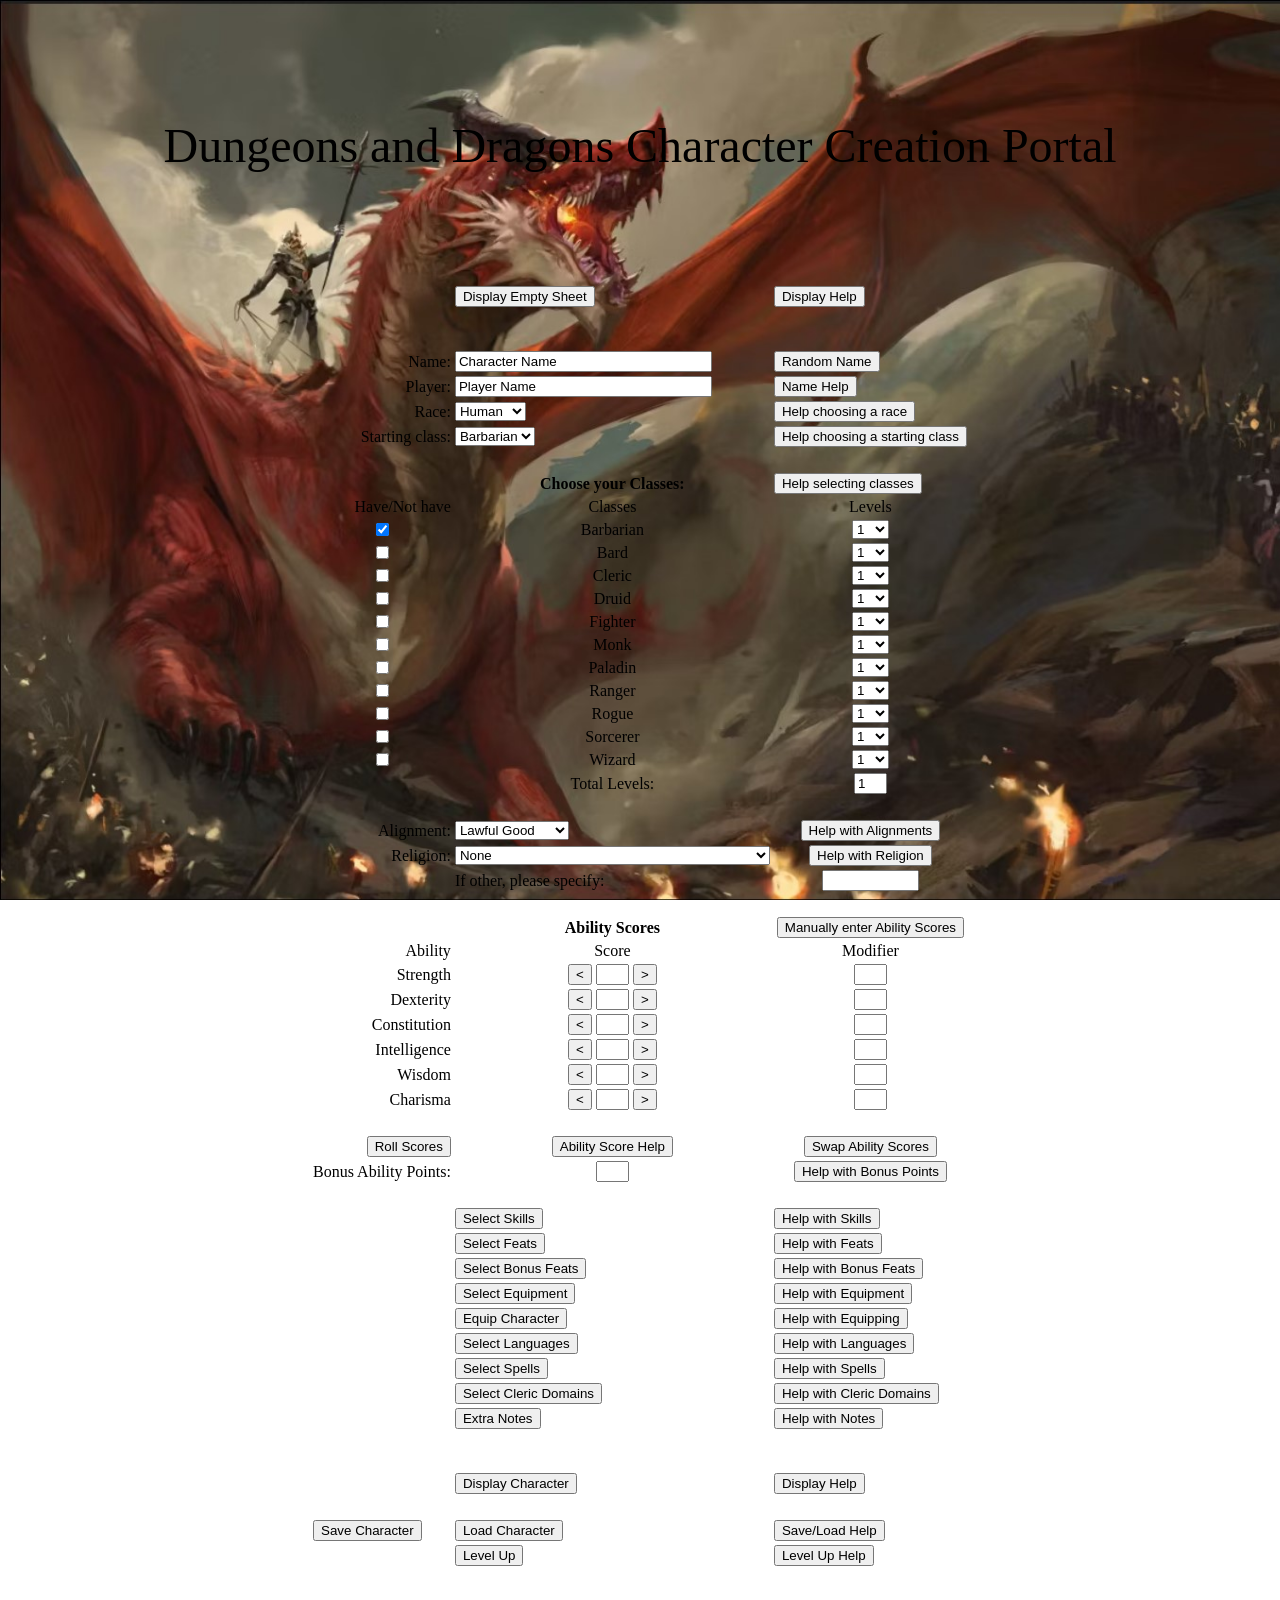
==== index.html @ 45f94148 "Update index.html" ====
<HTML>

<HEAD>
  <TITLE>D&D Character Generator</title>
  <link rel="stylesheet" type="text/css" href="style.css">
  <SCRIPT language="JavaScript">
  <!--
    // this varible contains data passed to new pop-ups
    var min_feature = "scrollbars=yes, menubar=no, status=no, toolbar=no, resizable=yes";
    var display_feature = "scrollbars=yes, menubar=yes, status=no, toolbar=no, resizable=yes";

    // define an empty value
    var NONE = 0;

    // define current version
    var current_version = 5.3;

    var notes_win;
    var game_notes = "";

    // define race values
    var HUMAN = 0;
    var ELF = 1;
    var DWARF = 2;
    var HALFLING = 3;
    var HALF_ELF = 4;
    var HALF_ORC = 5;
    var GNOME = 6;

    // define class values
    var BARBARIAN = 0;
    var BARD = 1;
    var CLERIC = 2;
    var DRUID = 3;
    var FIGHTER = 4;
    var MONK = 5;
    var PALADIN = 6;
    var RANGER = 7;
    var ROGUE = 8;
    var SORCERER = 9;
    var WIZARD = 10;

    var LAWFUL_GOOD = 0;
    var NEUTRAL_GOOD = 1;
    var CHAOTIC_GOOD = 2;
    var LAWFUL_NEUTRAL = 3;
    var TRUE_NEUTRAL = 4;
    var CHAOTIC_NEUTRAL = 5;
    var LAWFUL_EVIL = 6;
    var NEUTRAL_EVIL = 7;
    var CHAOTIC_EVIL = 8;

    // gods and religions
    var DEITY_NONE = 0;
    var BACCOB = 1;
    var CORELLON_LARENTHIAN = 2;
    var EHLONNA = 3;
    var ERYTNUL = 4;
    var FARLANGHN = 5;
    var GARL_GLITTERGOLD = 6;
    var GRUUMSH = 7;
    var HEIRONEOUS = 8;
    var HEXTOR = 9;
    var KORD = 10;
    var MORADIN = 11;
    var NERULL = 12;
    var OBAD_HAI = 13;    // Obad-Hai
    var OLIDAMMARA = 14;
    var PELOR = 15;
    var ST_CUTHBERT = 16;  // St. Cuthbert
    var VECNA = 17;
    var WEE_JAS = 18;
    var YONDALLA = 19;
    var OTHER_GOD = 20;

    var DOMAIN_NONE = 0;
    var DOMAIN_AIR = 1;
    var DOMAIN_ANIMAL = 2; 
    var DOMAIN_CHAOS = 3;
    var DOMAIN_DEATH = 4;
    var DOMAIN_DESTRUCTION = 5;
    var DOMAIN_EARTH = 6;
    var DOMAIN_EVIL = 7;
    var DOMAIN_FIRE = 8;
    var DOMAIN_GOOD = 9;
    var DOMAIN_HEALING = 10;
    var DOMAIN_KNOWLEDGE = 11;
    var DOMAIN_LAW = 12;
    var DOMAIN_LUCK = 13;
    var DOMAIN_MAGIC = 14;
    var DOMAIN_PLANT = 15;
    var DOMAIN_PROTECTION = 16;
    var DOMAIN_STRENGTH = 17;
    var DOMAIN_SUN = 18;
    var DOMAIN_TRAVEL = 19;
    var DOMAIN_TRICKERY = 20;
    var DOMAIN_WAR = 21;
    var DOMAIN_WATER = 22;
    var DOMAIN_MAX = 23;

    var domain_names = new Array(DOMAIN_MAX);
    domain_names[DOMAIN_NONE] = 'None';
    domain_names[DOMAIN_AIR] = 'Air';
    domain_names[DOMAIN_ANIMAL] = 'Animal';
    domain_names[DOMAIN_CHAOS] = 'Chaos';
    domain_names[DOMAIN_DEATH] = 'Death';
    domain_names[DOMAIN_DESTRUCTION] = 'Destruction';
    domain_names[DOMAIN_EARTH] = 'Earth';
    domain_names[DOMAIN_EVIL] = 'Evil';
    domain_names[DOMAIN_FIRE] = 'Fire';
    domain_names[DOMAIN_GOOD] = 'Good';
    domain_names[DOMAIN_HEALING] = 'Healing';
    domain_names[DOMAIN_KNOWLEDGE] = 'Knowledge';
    domain_names[DOMAIN_LAW] = 'Law';
    domain_names[DOMAIN_LUCK] = 'Luck';
    domain_names[DOMAIN_MAGIC] = 'Magic';
    domain_names[DOMAIN_PLANT] = 'Plant';
    domain_names[DOMAIN_PROTECTION] = 'Protection';
    domain_names[DOMAIN_STRENGTH] = 'Strength';
    domain_names[DOMAIN_SUN] = 'Sun';
    domain_names[DOMAIN_TRAVEL] = 'Travel';
    domain_names[DOMAIN_TRICKERY] = 'Trickery';
    domain_names[DOMAIN_WAR] = 'War';
    domain_names[DOMAIN_WATER] = 'Water';

    var cleric_domain_one = DOMAIN_NONE;
    var cleric_domain_two = DOMAIN_NONE;

    // define skills
    var APPRAISE = 0;
    var BALANCE = 1;
    var BLUFF = 2;
    var CLIMB = 3;
    var CONCENTRATION = 4;
    var CRAFT = 5;
    var DECIPHER_SCRIPT = 6;
    var DIPLOMACY = 7;
    var DISABLE_DEVICE = 8;
    var DISGUISE = 9;
    var ESCAPE_ARTIST = 10;
    var FORGERY = 11;
    var GATHER_INFORMATION = 12;
    var HANDLE_ANIMAL = 13;
    var HEAL = 14;
    var HIDE_SKILL = 15;
    var INTIMIDATE = 16;
    var JUMP = 17;
    var KNOWLEDGE_ARCANA = 18;
    var KNOWLEDGE_ARCHITECTURE = 19;
    var KNOWLEDGE_DUNGEONEERING = 20;
    var KNOWLEDGE_GEOGRAPHY = 21;
    var KNOWLEDGE_HISTORY = 22;
    var KNOWLEDGE_LOCAL = 23;
    var KNOWLEDGE_NATURE = 24;
    var KNOWLEDGE_NOBILITY = 25;
    var KNOWLEDGE_RELIGION = 26;
    var KNOWLEDGE_PLANES = 27;
    var LISTEN = 28;
    var MOVE_SILENTLY = 29;
    var OPEN_LOCK = 30;
    var PERFORM = 31;
    var PROFESSION = 32;
    var RIDE = 33;
    var SEARCH = 34;
    var SENSE_MOTIVE = 35;
    var SLEIGHT_OF_HAND = 36;
    var SPEAK_LANGUAGE = 37;
    var SPELLCRAFT = 38;
    var SPOT = 39;
    var SURVIVAL = 40;
    var SWIM = 41;
    var TUMBLE = 42;
    var USE_MAGIC_DEVICE = 43;
    var USE_ROPE = 44;

    // define languages
    var ABYSSAL = 0;
    var AQUAN = 1;
    var AURAN = 2;
    var CELESTIAL = 3;
    var COMMON = 4;
    var DRACONIC = 5;
    var DRUIDIC = 6;
    var DWARVEN = 7;
    var ELVEN = 8;
    var GNOME_LANG = 9;
    var GOBLIN = 10;
    var GIANT = 11;
    var GNOLL = 12;
    var HALFLING_LANG = 13;
    var IGNAN = 14;
    var INFERNAL = 15;
    var ORC = 16;
    var SYLVAN = 17;
    var TERRAN = 18;
    var UNDERCOMMON = 19;

    var language_win;
    var language_points, max_language_points;
    var language = new Array(20);
    var language_names = new Array(20);
    language_names[0] = "Abyssal";
    language_names[1] = "Aquan";
    language_names[2] = "Auran";
    language_names[3] = "Celestial";
    language_names[4] = "Common";
    language_names[5] = "Draconic";
    language_names[6] = "Druidic";
    language_names[7] = "Dwarven";
    language_names[8] = "Elven";
    language_names[9] = "Gnome";
    language_names[10] = "Goblin";
    language_names[11] = "Giant";
    language_names[12] = "Gnoll";
    language_names[13] = "Halfling";
    language_names[14] = "Ignan";
    language_names[15] = "Infernal";
    language_names[16] = "Orc";
    language_names[17] = "Sylvan";
    language_names[18] = "Terran";
    language_names[19] = "Undercommon";



    var skill_names = new Array(44);
    skill_names[0] = "APPRAISE";
    skill_names[1] = "BALANCE";
    skill_names[2] = "BLUFF";
    skill_names[3] = "CLIMB";
    skill_names[4] = "CONCENTRATION";
    skill_names[5] = "CRAFT";
    skill_names[6] = "DECIPHER_SCRIPT";
    skill_names[7] = "DIPLOMACY";
    skill_names[8] = "DISABLE_DEVICE";
    skill_names[9] = "DISGUISE";
    skill_names[10] = "ESCAPE_ARTIST";
    skill_names[11] = "FORGERY";
    skill_names[12] = "GATHER_INFORMATION";
    skill_names[13] = "HANDLE_ANIMAL";
    skill_names[14] = "HEAL";
    skill_names[15] = "HIDE";
    skill_names[16] = "INTIMIDATE";
    skill_names[17] = "JUMP";
    skill_names[18] = "KNOWLEDGE_ARCANA";
    skill_names[19] = "KNOWLEDGE_ARCHITECTURE";
    skill_names[20] = "KNOWLEDGE_DUNGEONEERING";
    skill_names[21] = "KNOWLEDGE_GEOGRAPHY";
    skill_names[22] = "KNOWLEDGE_HISTORY";
    skill_names[23] = "KNOWLEDGE_LOCAL";
    skill_names[24] = "KNOWLEGE_NATURE";
    skill_names[25] = "KNOWLEGE_NOBILTY";
    skill_names[26] = "KNOWLEDGE_RELIGION";
    skill_names[27] = "KNOWLEDGE_PLANES";
    skill_names[28] = "LISTEN";
    skill_names[29] = "MOVE_SILENTLY";
    skill_names[30] = "OPEN_LOCK";
    skill_names[31] = "PERFORM";
    skill_names[32] = "PROFESSION";
    skill_names[33] = "RIDE";
    skill_names[34] = "SEARCH";
    skill_names[35] = "SENSE_MOTIVE";
    skill_names[36] = "SLEIGHT_OF_HAND";
    skill_names[37] = "SPEAK_LANGUAGE";
    skill_names[38] = "SPELLCRAFT";
    skill_names[39] = "SPOT";
    skill_names[40] = "SURVIVAL";
    skill_names[41] = "SWIM";
    skill_names[42] = "TUMBLE";
    skill_names[43] = "USE_MAGIC_DEVICE";
    skill_names[44] = "USE_ROPE";


    // define feat values
    var ACROBATIC = 0;
    var AGILE = 1;
    var ALERTNESS = 2;
    var ANIMAL_AFFINITY = 3;
    var ARMOR_PROFICIENCY_LIGHT = 4;
    var ARMOR_PROFICIENCY_MEDIUM = 5;
    var ARMOR_PROFICIENCY_HEAVY = 6;
    var ATHLETIC = 7;
    var AUGMENT_SUMMONING = 8;
    var BLIND_FIGHT = 9;
    var BREW_POTION = 10;
    var CLEAVE = 11;
    var COMBAT_CASTING = 12;
    var COMBAT_EXPERTISE = 13;
    var COMBAT_REFLEXES = 14;
    var CRAFT_MAGIC_ARMS_AND_ARMOR = 15;
    var CRAFT_ROD = 16;
    var CRAFT_STAFF = 17;
    var CRAFT_WAND = 18;
    var CRAFT_WONDEROUS_ITEM = 19;
    var DECEITFUL = 20;
    var DEFLECT_ARROWS = 21;
    var DEFT_HANDS = 22;
    var DIEHARD = 23;
    var DILIGENT = 24;
    var DODGE = 25;
    var EMPOWER_SPELL = 26;
    var ENDURANCE = 27;
    var ENLARGE_SPELL = 28;
    var ESCHEW_MATERIALS = 29;
    var EXOTIC_WEAPON_PROFICIENCY = 30;
    var EXTEND_SPELL = 31;
    var EXTRA_TURNING = 32;
    var FAR_SHOT = 33;
    var FORGE_RING = 34;
    var GREAT_CLEAVE = 35;
    var GREAT_FORTITUDE = 36;
    var GREATER_SPELL_FOCUS = 37;
    var GREATER_SPELL_PENETRATION = 38;
    var GREATER_TWO_WEAPON_FIGHTING = 39;
    var GREATER_WEAPON_FOCUS = 40;
    var GREATER_WEAPON_SPECIALIZATION = 41;
    var HEIGHTEN_SPELL = 42;
    var IMPROVED_BULL_RUSH = 43;
    var IMPROVED_COUNTERSPELL = 44;
    var IMPROVED_CRITICAL = 45;
    var IMPROVED_DISARM = 46;
    var IMPROVED_FEINT = 47;
    var IMPROVED_GRAPPLE = 48;
    var IMPROVED_INITIATIVE = 49;
    var IMPROVED_OVERRUN = 50;
    var IMPROVED_PRECISE_SHOT = 51;
    var IMPROVED_SHIELD_BASH = 52;
    var IMPROVED_SUNDER = 53;
    var IMPROVED_TRIP = 54;
    var IMPROVED_TURNING = 55;
    var IMPROVED_TWO_WEAPON_FIGHTING = 56;
    var IMPROVED_UNARMED_STRIKE = 57;
    var INVESTIGATOR = 58;
    var IRON_WILL = 59;
    var LEADERSHIP = 60;
    var LIGHTNING_REFLEXES = 61;
    var MAGICAL_APTITUDE = 62;
    var MANYSHOT = 63;
    var MARTIAL_WEAPON_PROFICIENCY = 64;
    var MAXIMIZE_SPELL = 65;
    var MOBILITY = 66;
    var MOUNTED_ARCHERY = 67;
    var MOUNTED_COMBAT = 68;
    var NATURAL_SPELL = 69;
    var NEGOTIATOR = 70;
    var NIMBLE_FINGERS = 71;
    var PERSUASIVE = 72;
    var POINT_BLANK_SHOT = 73;
    var POWER_ATTACK = 74;
    var PRECISE_SHOT = 75;
    var QUICK_DRAW = 76;
    var QUICKEN_SPELL = 77;
    var RAPID_RELOAD = 78;
    var RAPID_SHOT = 79;
    var RIDE_BY_ATTACK = 80;
    var RUN = 81;
    var SCRIBE_SCROLL = 82;
    var SELF_SUFFICIENT = 83;
    var SHIELD_PROFICIENCY = 84;
    var SHOT_ON_THE_RUN = 85;
    var SILENT_SPELL = 86;
    var SIMPLE_WEAPON_PROFICIENCY = 87;
    var SKILL_FOCUS = 88;
    var SNATCH_ARROWS = 89;
    var SPELL_FOCUS = 90;
    var SPELL_MASTERY = 91;
    var SPELL_PENETRATION = 92;
    var SPIRITED_CHARGE = 93;
    var SPRING_ATTACK = 94;
    var STEALTHY = 95;
    var STILL_SPELL = 96;
    var STUNNING_FIST = 97;
    var TOUGHNESS = 98;
    var TOWER_SHIELD_PROFICIENCY = 99;
    var TRACK = 100;
    var TRAMPLE = 101;
    var TWO_WEAPON_DEFENCE = 102;
    var TWO_WEAPON_FIGHTING = 103;
    var WEAPON_FINESSE = 104;
    var WEAPON_FOCUS = 105;
    var WEAPON_SPECIALIZATION = 106;
    var WHIRLWIND_ATTACK = 107;
    var WIDEN_SPELL = 108;


    // provide a list of descriptions for feats
    var feat_info = new Array(109);
    feat_info[0] = "+2 bonus to Jump and Tumble checks";
    feat_info[1] = "+2 bonus to Balance and Escape Artist checks";
    feat_info[2] = "+2 bonus to Listen and Spot checks";
    feat_info[3] = "+2 bonus to Handle Animal and Ride checks";
    feat_info[4] = "Able to use Light armor";
    feat_info[5] = "Able to use Medium armor";
    feat_info[6] = "Able to use Heavy armor";
    feat_info[7] = "+2 bonus to Climb and Swim checks";
    feat_info[8] = "Summoned creatures get +4 str and +4 con";
    feat_info[9] = "Re-roll missed chance against concealed targets";
    feat_info[10] = "Create potion of 3rd level spell or lower";
    feat_info[11] = "Attack a second targe after falling a foe";
    feat_info[12] = "+4 bonus to Concentration check in combat";
    feat_info[13] = "Trade attack bonus for greater armor class (max 5)";
    feat_info[14] = "Gain attacks of opportunity against foes";
    feat_info[15] = "Create magic weapons and armor";
    feat_info[16] = "Create a special rod";
    feat_info[17] = "Create a special staff";
    feat_info[18] = "Create a special wand";
    feat_info[19] = "Create a wonderous item";
    feat_info[20] = "+2 bonus to Disguise and Forgery checks";
    feat_info[21] = "Deflect a ranged weapon";
    feat_info[22] = "+2 bonus to Sleight of Hand and Use Rope checks";
    feat_info[23] = "Gain stable health when knocked unconscience";
    feat_info[24] = "+2 bonus to Appraise and Decipher Script checks";
    feat_info[25] = "Gain +1 to armor class in comabt against one foe";
    feat_info[26] = "Spell powers increase by 50%";
    feat_info[27] = "Gain +4 bonus to most Swim, Consitution and Fortitude checks";
    feat_info[28] = "Double the range of a spell";
    feat_info[29] = "Cast spells wihtout cheap materials";
    feat_info[30] = "No penalty when using exotic weapons";   // not erotic weapons
    feat_info[31] = "Double the length of time a spell lasts";
    feat_info[32] = "You can turn undead four more times each day";
    feat_info[33] = "Gain better abilities with long-ranged weapons";
    feat_info[34] = "Create a special ring";
    feat_info[35] = "After fallign a foe, you get to attack again multiple times";
    feat_info[36] = "+2 bonus to all Fortitude checks";
    feat_info[37] = "Make it harder to resist your spells";
    feat_info[38] = "+2 bonus when overcoming a creature's spell resistence";
    feat_info[39] = "Gain a third attack with your off-hand weapon (-10 penalty)";
    feat_info[40] = "Gain +1 to all attack rolls with a given weapon";
    feat_info[41] = "Gain +2 damage to all successful attack rolls";
    feat_info[42] = "Increase the effective level of a spell";
    feat_info[43] = "Perform bull rushes without prevoking attacks";
    feat_info[44] = "When counter-spelling, use a spell of the same school";
    feat_info[45] = "Increase the threat range of your weapon";
    feat_info[46] = "Do not pervoke attacks when disarming an opponet";
    feat_info[47] = "Use a movement turn to Buff a foe";
    feat_info[48] = "Do not pervoke attacks when grappling";
    feat_info[49] = "+4 bonus to Initiative checks";
    feat_info[50] = "Gain +4 bonus to Strength checks when over-running";
    feat_info[51] = "Your ranged attacks  can hit foes who are behind cover";
    feat_info[52] = "When bashing with your shield, you can still use the shield defensively";
    feat_info[53] = "When striking a held object, you do not provoke an attack";
    feat_info[54] = "Do not pervoke an attack when trying to trip a foe";
    feat_info[55] = "Turn undead as if you were one level higher";
    feat_info[56] = "Gain a second attack with your off-hand (-5 penalty)";
    feat_info[57] = "You are considered armed even when you have no weapon";
    feat_info[58] = "+2 bonus to Gather Information and Search checks";
    feat_info[59] = "+2 bonus to Will checks";
    feat_info[60] = "You may attract loyal followers";   // *cough* cult *cough*
    feat_info[61] = "+2 bonus to Reflex checks";
    feat_info[62] = "+2 bonus to Spellcraft and Use Magic Device checks";
    feat_info[63] = "Fire two arrows at one target within 30 feet (-4 penalty)";
    feat_info[64] = "You can use Martial weapons";
    feat_info[65] = "Spell features are all maximized";
    feat_info[66] = "Gain +4 dodge ability when leaving a square in melee";
    feat_info[67] = "Take only half penlties when shooting while mounted";
    feat_info[68] = "You can try to stay mounted if you mount is hit";
    feat_info[69] = "Cast spells while in transformed shape";
    feat_info[70] = "+2 bonus to Diplomacy and Sense Motive checks";
    feat_info[71] = "+2 bonus to Disable Device and Open Lock checks";
    feat_info[72] = "+2 bonus on Bluff and Intimidate checks";
    feat_info[73] = "+1 bonus to attack and damage rolls on foes within 30 feet";
    feat_info[74] = "Trade attack points for damage points in melee";
    feat_info[75] = "Use ranged attacks against foes who are in melee without penalty";
    feat_info[76] = "Draw a weapon as a free action";
    feat_info[77] = "Cast a quickened spell as a free action";
    feat_info[78] = "Reduce the time it takes to reload a weapon";
    feat_info[79] = "Get an extra attack with ranged weapons";
    feat_info[80] = "Attack while mounted without prevoking attacks";
    feat_info[81] = "Run at 5 times your normal speed with light load";
    feat_info[82] = "Create a scroll of a spell you know";
    feat_info[83] = "+2 bonus to Heal and Survival checks";
    feat_info[84] = "You are able to use a shield properly";
    feat_info[85] = "You can run and shoot at the same time";
    feat_info[86] = "Cast spell without speaking";
    feat_info[87] = "You are able to use simple weapons";
    feat_info[88] = "+3 bonus on selected skill";
    feat_info[89] = "Catch ranged weapons";
    feat_info[90] = "It is more difficult to resist your spells";
    feat_info[91] = "Cast selected spells without a spell book";
    feat_info[92] = "+2 bonus to your caster level when overcoming a creatures spell resistance";
    feat_info[93] = "Deal double damage with a melee weapon when charging on a mount";
    feat_info[94] = "Move both before and after a melee attack";
    feat_info[95] = "+2 bonus to Hide and Move Silently checks";
    feat_info[96] = "Cast spells without moving your hands";
    feat_info[97] = "Try to stun a foe with your fist";
    feat_info[98] = "+3 hit points";
    feat_info[99] = "You are able to use a tower shield";
    feat_info[100] = "You gain the ability to follow creatures";
    feat_info[101] = "You foe is unable to avoid your mount's run-down";
    feat_info[102] = "When fighting with two weapons, you gain +1 to armor class";
    feat_info[103] = "You find it easier to fight with two weapons";
    feat_info[104] = "With light weapons, you may use your Dexterity for melee attacks";
    feat_info[105] = "+1 bonus to all attack rolls with a selected weapon";
    feat_info[106] = "+2 bonus to all damage rolls with a selected weapon";
    feat_info[107] = "You may make one attack against each foe within reach each round";
    feat_info[108] = "Double the size of a spell";
  
    // Below are the definitions for equipment numbers. Equipment is set up
    // in three different arrays (eq_name, eq_cost and eq_bonus). So
    // eq_name[SHORT_SWORD] should be "shortsword".
    
    MAX_EQUIPMENT = 220;        // so far the max number of items

    // These define the positions of the
    // STARTing part of a category of equipment.
    var FIRST_ARMOR = 66;
    var FIRST_GEAR = 87;
    var FIRST_CLOTHES = 178;
    var FIRST_MOUNT = 190;

    // Now define equipment numbers
    // weapons
    var GAUNTLET = 0;
    var DAGGER = 1;
    var DAGGER_PUNCHING = 2;
    var GAUNTLET_SPIKED = 3;
    var MACE_LIGHT = 4;
    var SICKLE = 5;
    var CLUB = 6;
    var HALFSPEAR = 7;
    var MACE_HEAVY = 8;
    var MORNINGSTAR = 9;
    var QUARTERSTAFF = 10;
    var SHORTSPEAR = 11;
    var CROSSBOW_LIGHT = 12;
    var CROSSBOW_BOLTS = 13;
    var DART = 14;
    var SLING = 15;
    var BULLETS_SLING = 16;
    var CROSSBOW_HEAVY = 17;
    var JAVELIN = 18;
    var AXE_THROWING = 19;
    var HAMMER_LIGHT = 20;
    var HANDAXE = 21;
    var LANCE_LIGHT = 22;
    var PICK_LIGHT = 23;
    var SAP = 24;
    var SWORD_SHORT = 25;
    var BATTLEAXE = 26;
    var FLAIL_LIGHT = 27;
    var LANCE_HEAVY = 28;
    var LONGSWORD = 29;
    var PICK_HEAVY = 30;
    var RAPIER = 31;
    var SCIMITAR = 32;
    var TRIDENT = 33;
    var WARHAMMER = 34;
    var FALCHION = 35;
    var FLAIL_HEAVY = 36;
    var GLAIVE = 37;
    var GREATAXE = 38;
    var GREATCLUB = 39;
    var GREATSWORD = 40;
    var GUISARME = 41;
    var HAILBERD = 42;
    var LONGSPEAR = 43;
    var RANSEUR = 44;
    var SCYTHE = 45;
    var SHORTBOW = 46;
    var SHORTBOW_COMPOSITE = 47;
    var LONGBOW = 48;
    var LONGBOW_COMPOSITE = 49;
    var ARROWS = 50;
    var KAMAHALFLING = 51;
    var KUKRI_HALFLING = 52;
    var NUNCHAKU_HALFLING = 53;
    var SIANGHAM_HALFLING = 54;
    var KAMA = 55;
    var NUNCHAKU = 56;
    var SIANGHAM = 57;
    var SWORD_BASTARD = 58;
    var WARAXE_DWARVEN = 59;
    var HAMMER_GNOME = 60;
    var AXE_ORC = 61;
    var CHAIN_SPIKED = 62;
    var FLAIL_DIRE = 63;
    var SWORD_TWO_BLADED = 64;
    var URGROSH_DWARVEN = 65;

    // armor
    var PADDED = 66;
    var LEATHER = 67;
    var STUDDED_LEATHER = 68;
    var CHAIN_SHIRT = 69;
    var HIDE_ARMOR = 70;
    var SCALE_MAIL = 71;
    var CHAINMAIL = 72;
    var BREASTPLATE = 73;
    var SPLINT_MAIL = 74;
    var BANDED_MAIL = 75;
    var HALF_PLATE = 76;
    var FULL_PLATE = 77;
    var BUCKLER = 78;
    var SHIELD_SMALL_WOODEN = 79;
    var SHIELD_SMALL_STEEL = 80;
    var SHIELD_LARGE_WOODEN = 81;
    var SHIELD_LARGE_STEEL = 82;
    var SHIELD_TOWER = 83;
    var ARMOR_SPIKES = 84;
    var GAUNTLET_LOCKED = 85;
    var SHIELD_SPIKES = 86;
    
    // gear and tools
    var BACKPACK = 87;
    var BARREL = 88;
    var BASKET = 89;
    var BEDROLL = 90;
    var BELL = 91;
    var BLANKET = 92;
    var BLOCK_TACKLE = 93;
    var BOTTLE = 94;
    var BUCKET = 95;
    var CALTROPS = 96;
    var CANDLE = 97;
    var CANVAS = 98;
    var CASE = 99;
    var CHAIN = 100;
    var CHALK = 101;
    var CHEST = 102;
    var CROWBAR = 103;
    var FIREWOOD = 104;
    var FISHHOOK = 105;
    var FISHING_NET = 106;
    var FLASK = 107;
    var FLINT_STEEL = 108;
    var GRAPPLING_HOOK = 109;
    var HAMMER = 110;
    var INK = 111;
    var INKPEN = 112;
    var JUG = 113;
    var LADDER = 114;
    var LAMP = 115;
    var LANTERN_BULLSEYE = 116;
    var LANTERN_HOODED = 117;
    var LOCK = 118;
    var MANACLES = 119;
    var MIRROR = 120;             // FOR YOUR VAIN ADVENTURER
    var MUG = 121;
    var OIL = 122;
    var PAPER = 123;
    var PARCHMENT = 124;
    var PICK = 125;
    var PICTHER = 126;
    var PITON = 127;
    var POLE = 128;
    var POT = 129;              // NOT THAT KIND OF POT
    var POUCH = 130;
    var RAM = 131;
    var RATIONS = 132;
    var ROPE = 133;
    var SACK = 134;
    var SEALING_WAX = 135;
    var NEEDLE = 136;
    var SIGNAL_WHISTLE = 137;
    var SIGNET_RING = 138;
    var SLEDGE = 139;
    var SOAP = 140;
    var SPADE = 141;
    var SPYGLASS = 142;
    var TENT = 143;
    var TORCH = 144;
    var VIAL = 145;
    var WATERSKIN = 146;
    var WHETSTONE = 147;

    // I'm leaving out mounts and other special item for now.
    // If there is demand I'll put them in later.

    // Demand or no, here are the other pieces of equipment:
    // Special substances and items
    var ACID_FLASK = 148;
    var ALCHEMIST_FIRE = 149;
    var ANTITOXIN = 150;
    var EVERBURNING_TORCH = 151;
    var HOLY_WATER = 152;
    var SMOKESTICK = 153;
    var SUNROD = 154;
    var TANGLEFOOD_BAG = 155;
    var THUNDERSTONE = 156;
    var TINDERTWIG = 157;

    // tools (wonder why I'm not on the list...)
    var ALCHEMIST_LAB = 158;
    var ARTISAN_TOOLS = 159;
    var ARTISAN_TOOLS_MASTERWORK = 160;
    var CLIMBER_KIT = 161;
    var DISGUISE_KIT = 162;
    var HEALER_KIT = 163;
    var HOLLY_MISTLETOE = 164;
    var HOLY_SYMBOL_WOOD = 165;
    var HOLY_SYMBOL_SILVER = 166;
    var HOURGLASS = 167;
    var MAGNIFYING_GLASS = 168;
    var MUSIC_INSTRUMENT = 169;
    var MUSIC_INSTRUMENT_MASTERWORK = 170;
    var SCALE_MERCHANT = 171;
    var SPELL_COMPONENT_POUCH = 172;
    var SPELL_BOOK = 173;
    var THIEF_TOOLS = 174;
    var THIEF_TOOLS_MASTERWORK = 175;
    var TOOL_MASTERWORK = 176;
    var WATER_CLOCK = 177;

    // Clothes for the non-streaking adventurer
    var ARTISAN_OUTFIT = 178;
    var CLERIC_VESTMENTS = 179;
    var COLD_WEATHER_OUTFIT = 180;
    var COURTIER_OUTFIT = 181;
    var ENTERTAINER_OUTFIT = 182;
    var EXPLORER_OUTFIT = 183;
    var MONK_OUTFIT = 184;
    var NOBLE_OUTFIT = 185;
    var PEASANT_OUTFIT = 186;
    var ROYAL_OUTFIT = 187;
    var SCHOLAR_OUTFIT = 188;
    var TRAVELER_OUTFIT = 189;

    // skip food and lodging, we can't carry most of those
    // mounts, horses, dogs, ponies
    var BIT_BRIDLE = 190;
    var DOG_GUARD = 191;
    var DOG_RIDING = 192;
    var DONKEY = 193;
    var FEED_PER_DAY = 194;
    var HORSE_HEAVY = 195;     // aren't they all?
    var HORSE_LIGHT = 196;
    var PONY = 197;
    var WARHORSE_HEAVY = 198;
    var WARHORSE_LIGHT = 199;
    var WARPONY = 200;         // hahaha
    var MILITARY_SADDLE = 201;
    var PACK_SADDLE = 202;
    var RIDING_SADDLE = 203;
    var MILITARY_SADDLE_EXOTIC = 204;
    var PACK_SADDLE_EXOTIC = 205;
    var RIDING_SADDLE_EXOTIC = 206;
    var SADDLE_BAGS = 207;
   
    // travel stuff
    var CARRIAGE = 208;
    var CART = 209;
    var GALLEY = 210;
    var KEELBOAT = 211;
    var LONGSHIP = 212;
    var ROWBOAT = 213;
    var SAILING_SHIP = 214;
    var SLED = 215;
    var WAGON = 216;
    var WARSHIP = 217;

    // stuff I forgot before
    var WHIP = 218;
    var REPEATING_CROSSBOW_HEAVY = 219;
    var REPEATING_CROSSBOW_LIGHT = 220;
 

    // define character values
    var race = HUMAN;
    var race_name = "Human";

    var starting_class = BARBARIAN;
    var starting_class_name = "Barbarian";

    // levels in each class (there are 11 classes)
    var class_levels = new Array(1,0,0,0,0,0,0,0,0,0,0);

    var alignment = LAWFUL_GOOD;
    var alignment_name = "Lawful Good";
    var alignment_conflict;

    var religion = DEITY_NONE;
    var religion_name = "None";

    var total_level = 1;
    var max_bonus_ability = 0, bonus_ability = 0;

    var armour_bonus = 0;
    
    var strength, strength_mod;
    var dexterity, dex_mod;
    // intelligence is also a flag to show if we have rolled ability scores
    var intelligence = 0, int_mod;
    var constitution, con_mod;
    var wisdom, wis_mod;
    var charisma, chr_mod;

    // define min values for abilities
    var min_str, min_dex, min_con, min_int, min_wis, min_chr;

    // define player extras
    var base_attack_bonus;
    var reflex_save, will_save, fortitude_save;
    var hit_points;
    var experience_points = 0;
    var money;

    // define equipment varibles
    var MASTERWORK_EQUIPMENT = 87;
    var eq_name = new Array(MAX_EQUIPMENT);     // eqipment name
    var eq_cost = new Array(MAX_EQUIPMENT);     // gold to purchase the eq
    var eq_bonus = new Array(MAX_EQUIPMENT);    // ac or attack the eq gives
    var eq_have = new Array(MAX_EQUIPMENT);      // eqipment the char has
    var eq_masterwork = new Array(MASTERWORK_EQUIPMENT);    // whether weapons and armor are masterwork.
    var user_equipment_list = new Array();
    var max_user_equipment = 0;
    var shield_index = -1, armour_index = -1;

    // let's not forget the cost of masterwork stuff
    var MASTERWORK_WEAPON = 300.0;
    var MASTERWORK_ARMOR = 150.0;
    var MASTERWORK_BOLT = 60.0;
    var MASTERWORK_ARROW = 120.0;

    // the following are the offsets of the bolt and arrows in equipment
    var BOLT_WEAPON = 13;
    var ARROW_WEAPON = 50;



    // Define known skills. There are 45 skills currently.
    var skills = new Array(45);
    // how many poitns do we have to spend
    var max_skill_points, skill_points;

    // define which feats have been selected (true/false)
    var feats = new Array(108);
    // total number of feats which can be selected
    var feat_points;
    
    // number of feats for being a fighter, wizard or monk
    var fighter_feats, wizard_feats;
    var monk_bonus_feats = new Array(3);
    // true for two weapon fighting, false for archery
    var ranger_combat_style = true;

    // array of feat names
    var feat_names = new Array(108);

    feat_names[0] = "ACROBATIC";
    feat_names[1] = "AGILE";
    feat_names[2] = "ALERTNESS";
    feat_names[3] = "ANIMAL_AFFINITY";
    feat_names[4] = "ARMOR_PROFICIENCY_LIGHT";
    feat_names[5] = "ARMOR_PROFICIENCY_MEDIUM";
    feat_names[6] = "ARMOR_PROFICIENCY_HEAVY";
    feat_names[7] = "ATHLETIC";
    feat_names[8] = "AUGMENT_SUMMONING";
    feat_names[9] = "BLIND_FIGHT";
    feat_names[10] = "BREW_POTION";
    feat_names[11] = "CLEAVE";
    feat_names[12] = "COMBAT_CASTING";
    feat_names[13] = "COMBAT_EXPERTISE";
    feat_names[14] = "COMBAT_REFLEXES";
    feat_names[15] = "CRAFT_MAGIC_ARMS_AND_ARMOR";
    feat_names[16] = "CRAFT_ROD";
    feat_names[17] = "CRAFT_STAFF";
    feat_names[18] = "CARFT_WAND";
    feat_names[19] = "CRAFT_WONDEROUS_ITEM";
    feat_names[20] = "DECEITFUL";
    feat_names[21] = "DEFLECT_ARROWS";
    feat_names[22] = "DEFT_HANDS";
    feat_names[23] = "DIEHARD";
    feat_names[24] = "DILIGENT";
    feat_names[25] = "DODGE";
    feat_names[26] = "EMPOWER_SPELL";
    feat_names[27] = "ENDURANCE";
    feat_names[28] = "ENLARGE_SPELL";
    feat_names[29] = "ESCHEW_MATERIALS";
    feat_names[30] = "EXOTIC_WEAPON_PROFICIENCY";
    feat_names[31] = "EXTEND_SPELL";
    feat_names[32] = "EXTRA_TURNING";
    feat_names[33] = "FAR_SHOT";
    feat_names[34] = "FORGE_RING";
    feat_names[35] = "GREAT_CLEAVE";
    feat_names[36] = "GREAT_FORTITUDE";
    feat_names[37] = "GREATER_SPELL_FOCUS";
    feat_names[38] = "GREATER_SPELL_PENETRATION";
    feat_names[39] = "GREATER_TWO_WEAPON_FIGHTING";
    feat_names[40] = "GREATER_WEAPON_FOCUS";
    feat_names[41] = "GREATER_WEAPON_SPECIALIZATION";
    feat_names[42] = "HEIGHTEN_SPELL";
    feat_names[43] = "IMPROVED_BULL_RUSH";
    feat_names[44] = "IMPROVED_COUNTERSPELL";
    feat_names[45] = "IMPROVED_CRITICAL";
    feat_names[46] = "IMPROVED_DISARM";
    feat_names[47] = "IMPROVED_FEINT";
    feat_names[48] = "IMPROVED_GRAPPLE";
    feat_names[49] = "IMPROVED_INITIATIVE";
    feat_names[50] = "IMPROVED_OVERRUN";
    feat_names[51] = "IMPROVED_PRECISE_SHOT";
    feat_names[52] = "IMPROVED_SHIELD_BASH";
    feat_names[53] = "IMPROVED_SUNDER";
    feat_names[54] = "IMPROVED_TRIP";
    feat_names[55] = "IMPROVED_TURNING";
    feat_names[56] = "IMPROVED_TWO_WEAPON_FIGHTING";
    feat_names[57] = "IMPROVED_UNARMED_STRIKE";
    feat_names[58] = "INVESTIGATOR";
    feat_names[59] = "IRON_WILL";
    feat_names[60] = "LEADERSHIP";
    feat_names[61] = "LIGHTNING_REFLEXES";
    feat_names[62] = "MAGICAL_APTITUDE";
    feat_names[63] = "MANYSHOT";
    feat_names[64] = "MARTIAL_WEAPON_PROFICIENCY";
    feat_names[65] = "MAXIMIZE_SPELL";
    feat_names[66] = "MOBILITY";
    feat_names[67] = "MOUNTED_ARCHERY";
    feat_names[68] = "MOUNTED_COMBAT";
    feat_names[69] = "NATURAL_SPELL";
    feat_names[70] = "NEGOTIATOR";
    feat_names[71] = "NIMBLE_FINGERS";
    feat_names[72] = "PERSUASIVE";
    feat_names[73] = "POINT_BLANK_SHOT";
    feat_names[74] = "POWER_ATTACK";
    feat_names[75] = "PRECISE_SHOT";
    feat_names[76] = "QUICK_DRAW";
    feat_names[77] = "QUICKEN_SPELL";
    feat_names[78] = "RAPID_RELOAD";
    feat_names[79] = "RAPID_SHOT";
    feat_names[80] = "RIDE_BY_ATTACK";
    feat_names[81] = "RUN";
    feat_names[82] = "SCRIBE_SCROLL";
    feat_names[83] = "SELF_SUFFICIENT";
    feat_names[84] = "SHIELD_PROFICIENCY";
    feat_names[85] = "SHOT_ON_THE_RUN";
    feat_names[86] = "SILENT_SPELL";
    feat_names[87] = "SIMPLE_WEAPON_PROFICIENCY";
    feat_names[88] = "SKILL_FOCUS";
    feat_names[89] = "SNATCH_ARROWS";
    feat_names[90] = "SPELL_FOCUS";
    feat_names[91] = "SPELL_MASTERY";
    feat_names[92] = "SPELL_PENETRATION";
    feat_names[93] = "SPIRITED_CHARGE";
    feat_names[94] = "SPRING_ATTACK";
    feat_names[95] = "STEALTHY";
    feat_names[96] = "STILL_SPELL";
    feat_names[97] = "STUNNING_FIST";
    feat_names[98] = "TOUGHNESS";
    feat_names[99] = "TOWER_SHIELD_PROFICIENCY";
    feat_names[100] = "TRACK";
    feat_names[101] = "TRAMPLE";
    feat_names[102] = "TWO_WEAPON_DEFENCE";
    feat_names[103] = "TWO_WEAPON_FIGHTING";
    feat_names[104] = "WEAPON_FINESSE";
    feat_names[105] = "WEAPON_FOCUS";
    feat_names[106] = "WEAPON_SPECIALIZATION";
    feat_names[107] = "WHIRLWIND_ATTACK";
    feat_names[108] = "WIDEN_SPELL";
 
    // define the values for equipment (there are quite a few)
    // starting with the weapons
    eq_name[0] = "Gauntlet"; eq_cost[0] = 2.0; eq_bonus[0] = " ";
    eq_name[1] = "Dagger"; eq_cost[1] = 2.0; eq_bonus[1] = "1d4";
    eq_name[2] = "Dagger, punching"; eq_cost[2] = 2.0; eq_bonus[2] = "1d4";
    eq_name[3] = "Gauntlet, spiked"; eq_cost[3] = 5.0; eq_bonus[3] = "1d4";
    eq_name[4] = "Mace, light"; eq_cost[4] = 5.0; eq_bonus[4] = "1d6";
    eq_name[5] = "Sickle"; eq_cost[5] = 6.0; eq_bonus[5] = "1d6";
    eq_name[6] = "Club"; eq_cost[6] = 0.0; eq_bonus[6] = "1d6";
    eq_name[7] = "Halfspear"; eq_cost[7] = 1.0; eq_bonus[7] = "1d6";
    eq_name[8] = "Mace, heavy"; eq_cost[8] = 12.0; eq_bonus[8] = "1d8";
    eq_name[9] = "Morningstar"; eq_cost[9] = 8.0; eq_bonus[9] = "1d8";
    eq_name[10] = "Quarterstaff"; eq_cost[10] = 0.0; eq_bonus[10] = "1d6";
    eq_name[11] = "Shortspear"; eq_cost[11] = 2.0; eq_bonus[11] = "1d8";
    eq_name[12] = "Crossbow, light"; eq_cost[12] = 35.0; eq_bonus[12] = "1d8";
    eq_name[13] = "Bolts (10)"; eq_cost[13] = 1.0; eq_bonus[13] = " ";
    eq_name[14] = "Dart"; eq_cost[14] = 0.5; eq_bonus[14] = "1d4";
    eq_name[15] = "Sling"; eq_cost[15] = 0.0; eq_bonus[15] = "1d4";
    eq_name[16] = "Bullets, sling"; eq_cost[16] = 0.1;  eq_bonus[16] = " ";
    eq_name[17] = "Crossbow, heavy"; eq_cost[17] = 50.0; eq_bonus[17] = "1d10";
    eq_name[18] = "Javelin"; eq_cost[18] = 1.0; eq_bonus[18] = "1d6";
    // random easter egg -- Hi!
    eq_name[19] = "Axe, throwing"; eq_cost[19] = 8.0; eq_bonus[19] = "1d6";
    eq_name[20] = "Hammer, light"; eq_cost[20] = 1.0; eq_bonus[20] = "1d4";
    eq_name[21] = "Handaxe"; eq_cost[21] = 6.0; eq_bonus[21] = "1d6";
    eq_name[22] = "Lance, light"; eq_cost[22] = 6.0; eq_bonus[22] = "1d6";
    eq_name[23] = "Pick, light"; eq_cost[23] = 4.0; eq_bonus[23] = "1d4";
    eq_name[24] = "Sap"; eq_cost[24] = 1.0; eq_bonus[24] = "1d6";
    eq_name[25] = "Sword, short"; eq_cost[25] = 10.0; eq_bonus[25] = "1d6";
    eq_name[26] = "Battleaxe"; eq_cost[26] = 10.0; eq_bonus[26] = "1d8";
    eq_name[27] = "Flail, light"; eq_cost[27] = 8.0; eq_bonus[27] = "1d8";
    eq_name[28] = "Lance, heavy"; eq_cost[28] = 10.0; eq_bonus[28] = "1d8";
    eq_name[29] = "Longsword"; eq_cost[29] = 15.0; eq_bonus[29] = "1d8";
    eq_name[30] = "Pick, heavy"; eq_cost[30] = 8.0; eq_bonus[30] = "1d6";
    eq_name[31] = "Rapier"; eq_cost[31] = 20.0; eq_bonus[31] = "1d6";
    eq_name[32] = "Scimitar"; eq_cost[32] = 15.0; eq_bonus[32] = "1d6";
    eq_name[33] = "Trident"; eq_cost[33] = 15.0; eq_bonus[33] = "1d8";
    eq_name[34] = "Warhammer"; eq_cost[34] = 12.0; eq_bonus[34] = "1d8";
    eq_name[35] = "Falchion"; eq_cost[35] = 75.0; eq_bonus[35] = "2d4";
    eq_name[36] = "Flail, heavy"; eq_cost[36] = 15.0; eq_bonus[36] = "1d10";
    eq_name[37] = "Glaive"; eq_cost[37] = 8.0; eq_bonus[37] = "1d10";
    eq_name[38] = "Greataxe"; eq_cost[38] = 20.0; eq_bonus[38] = "1d12";
    eq_name[39] = "Greatclub"; eq_cost[39] = 5.0; eq_bonus[39] = "1d10";
    eq_name[40] = "Greatsword"; eq_cost[40] = 50.0; eq_bonus[40] = "2d6";
    eq_name[41] = "Guisarme"; eq_cost[41] = 9.0; eq_bonus[41] = "2d4";
    eq_name[42] = "Halberd"; eq_cost[42] = 10.0; eq_bonus[42] = "1d10";
    eq_name[43] = "Longspear"; eq_cost[43] = 5.0; eq_bonus[43] = "1d8";
    eq_name[44] = "Ranseur"; eq_cost[44] = 10.0; eq_bonus[44] = "2d4";
    eq_name[45] = "Scythe"; eq_cost[45] = 18.0; eq_bonus[45] = "2d4";
    eq_name[46] = "Shortbow"; eq_cost[46] = 30.0; eq_bonus[46] = "1d6";
    eq_name[47] = "Shortbow, composite"; eq_cost[47] = 75.0; eq_bonus[47] = "1d6";
    eq_name[48] = "Longbow"; eq_cost[48] = 75.0; eq_bonus[48] = "1d8";
    eq_name[49] = "Longbow, composite"; eq_cost[49] = 100.0; eq_bonus[49] = "1d8";
    eq_name[50] = "Arrows (20)"; eq_cost[50] = 1.0; eq_bonus[50] = " ";
    eq_name[51] = "Kama, halfling"; eq_cost[51] = 2.0; eq_bonus[51] = "1d4";
    eq_name[52] = "Kukri"; eq_cost[52] = 8.0; eq_bonus[52] = "1d4";
    eq_name[53] = "Nunchaku, halfling"; eq_cost[53] = 2.0; eq_bonus[53] = "1d4";
    eq_name[54] = "Siangham, halfling"; eq_cost[54] = 2.0; eq_bonus[54] = "1d4";
    eq_name[55] = "Kama"; eq_cost[55] = 2.0; eq_bonus[55] = "1d6";
    eq_name[56] = "Nunchaku"; eq_cost[56] = 2.0; eq_bonus[56] = "1d6";
    eq_name[57] = "Siangham"; eq_cost[57] = 3.0; eq_bonus[57] = "1d6";
    eq_name[58] = "Sword, bastard"; eq_cost[58] = 35.0; eq_bonus[58] = "1d10";
    eq_name[59] = "Waraxe, dwarven"; eq_cost[59] = 30.0; eq_bonus[59] = "1d10";
    eq_name[60] = "Hammer, gnome hooked"; eq_cost[60] = 20.0; eq_bonus[60] = "1d6";
    eq_name[61] = "Axe, orc double"; eq_cost[61] = 60.0; eq_bonus[61] = "1d8";
    eq_name[62] = "Chain, spiked"; eq_cost[62] = 25.0; eq_bonus[62] = "2d4";
    eq_name[63] = "Flail, dire"; eq_cost[63] = 90.0; eq_bonus[63] = "1d8";
    eq_name[64] = "Sword, two-bladed"; eq_cost[64] = 100.0; eq_bonus[64] = "1d8";
    eq_name[65] = "Urgrosh, dwarven"; eq_cost[65] = 50.0; eq_bonus[65] = "1d8";

    // now for the armor (always wear protection...unless you're a monk)
    eq_name[66] = "Padded armor"; eq_cost[66] = 5.0; eq_bonus[66] = "+1";
    eq_name[67] = "Leather"; eq_cost[67] = 10.0; eq_bonus[67] = "+2";
    eq_name[68] = "Studded leather"; eq_cost[68] = 25.0; eq_bonus[68] = "+3";
    eq_name[69] = "Chain shirt"; eq_cost[69] = 100.0; eq_bonus[69] = "+4";
    eq_name[70] = "Hide"; eq_cost[70] = 15.0; eq_bonus[70] = "+3";
    eq_name[71] = "Scale Mail"; eq_cost[71] = 50.0; eq_bonus[71] = "+4";
    eq_name[72] = "Chainmail"; eq_cost[72] = 150.0; eq_bonus[72] = "+5";
    eq_name[73] = "Breastplate"; eq_cost[73] = 200.0; eq_bonus[73] = "+5";
    eq_name[74] = "Splint mail"; eq_cost[74] = 200.0; eq_bonus[74] = "+6";
    eq_name[75] = "Banded mail"; eq_cost[75] = 250.0; eq_bonus[75] = "+6";
    eq_name[76] = "Half-plate"; eq_cost[76] = 600.0; eq_bonus[76] = "+7";
    eq_name[77] = "Full plate"; eq_cost[77] = 1500.0; eq_bonus[77] = "+8";
    eq_name[78] = "Buckler"; eq_cost[78] = 15.0; eq_bonus[78] = "+1";
    eq_name[79] = "Shield, small, wood"; eq_cost[79] = 3.0; eq_bonus[79] = "+1";
    eq_name[80] = "Shield, small, steel"; eq_cost[80] = 9.0; eq_bonus[80] = "+1";
    eq_name[81] = "Shield, large, wood"; eq_cost[81] = 7.0; eq_bonus[81] = "+2";
    eq_name[82] = "Shield, large, steel"; eq_cost[82] = 20.0; eq_bonus[82] = "+2";
    eq_name[83] = "Shield, tower"; eq_cost[83] = 30.0; eq_bonus[83] = " ";
    eq_name[84] = "Armor spikes"; eq_cost[84] = 50.0; eq_bonus[84] = " ";
    eq_name[85] = "Gauntlet, locked"; eq_cost[85] = 8.0; eq_bonus[85] = " ";
    eq_name[86] = "Shield spikes"; eq_cost[86] = 10.0; eq_bonus[86] = " ";
    // On to the misc equipment
    eq_name[87] = "Backpack"; eq_cost[87] = 2.0; eq_bonus[87] = "2lb";
    eq_name[88] = "Barrel"; eq_cost[88] = 2.0; eq_bonus[88] = "30lb";
    eq_name[89] = "Basket"; eq_cost[89] = 0.4; eq_bonus[89] = "1lb";
    eq_name[90] = "Bedroll"; eq_cost[90] = 0.1; eq_bonus[90] = "5lb";
    eq_name[91] = "Bell"; eq_cost[91] = 1.0; eq_bonus[91] = " ";
    eq_name[92] = "Blanket"; eq_cost[92] = 0.5; eq_bonus[92] = "3lb";
    eq_name[93] = "Block n Tackle"; eq_cost[93] = 5.0; eq_bonus[93] = "5lb";
    eq_name[94] = "Bottle"; eq_cost[94] = 2.0; eq_bonus[94] = " ";
    eq_name[95] = "Bucket"; eq_cost[95] = 0.5; eq_bonus[95] = "2lb";
    eq_name[96] = "Caltrops"; eq_cost[96] = 1.0; eq_bonus[96] = "2lb";
    eq_name[97] = "Candle (10)"; eq_cost[97] = 0.1; eq_bonus[97] = " ";
    eq_name[98] = "Canvas"; eq_cost[98] = 0.1; eq_bonus[98] = "1lb";
    eq_name[99] = "Case"; eq_cost[99] = 1.0; eq_bonus[99] = " ";
    eq_name[100] = "Chain (10ft)"; eq_cost[100] = 30.0; eq_bonus[100] = "2lb";
    eq_name[101] = "Chalk (10)"; eq_cost[101] = 0.1; eq_bonus[101] = " ";
    eq_name[102] = "Chest"; eq_cost[102] = 2.0; eq_bonus[102] = "25lb";
    eq_name[103] = "Crowbar"; eq_cost[103] = 2.0; eq_bonus[103] = "5lb";
    eq_name[104] = "Firewood (10 days)"; eq_cost[104] = 0.1; eq_bonus[104] = "200lb";
    eq_name[105] = "Fishhook"; eq_cost[105] = 0.1; eq_bonus[105] = " ";
    eq_name[106] = "Fishing net"; eq_cost[106] = 4.0; eq_bonus[106] = "5lb";
    eq_name[107] = "Flask (3)"; eq_cost[107] = 0.1; eq_bonus[107] = " ";
    eq_name[108] = "Flint/steel"; eq_cost[108] = 1.0; eq_bonus[108] = " ";
    eq_name[109] = "Grappling hook"; eq_cost[109] = 1.0; eq_bonus[109] = "4lb";
    eq_name[110] = "Hammer"; eq_cost[110] = 0.5; eq_bonus[110] = "2lb";
    eq_name[111] = "Ink"; eq_cost[111] = 8.0; eq_bonus[111] = " ";
    eq_name[112] = "Inkpen"; eq_cost[112] = 0.1; eq_bonus[112] = " ";
    eq_name[113] = "Jug (3)"; eq_cost[113] = 0.1; eq_bonus[113] = "27lb";
    eq_name[114] = "Ladder (20ft)"; eq_cost[114] = 0.1; eq_bonus[114] = "40lb";
    eq_name[115] = "Lamp"; eq_cost[115] = 0.1; eq_bonus[115] = "1lb";
    eq_name[116] = "Lantern, bullseye"; eq_cost[116] = 12.0; eq_bonus[116] = "3lb";
    eq_name[117] = "Lantern, hooded"; eq_cost[117] = 7.0; eq_bonus[117] = "2lb";
    eq_name[118] = "Lock"; eq_cost[118] = 40.0; eq_bonus[118] = "1lb";
    eq_name[119] = "Manacles"; eq_cost[119] = 15.0; eq_bonus[119] = "2lb";
    eq_name[120] = "Mirror"; eq_cost[120] = 10.0; eq_bonus[120] = " ";
    eq_name[121] = "Mug"; eq_cost[121] = 0.0; eq_bonus[121] = "1lb";
    eq_name[122] = "Oil"; eq_cost[122] = 0.1; eq_bonus[122] = "1lb";
    eq_name[123] = "Paper"; eq_cost[123] = 0.4; eq_bonus[123] = " ";
    eq_name[124] = "Parchment"; eq_cost[124] = 0.2; eq_bonus[124] = " ";
    eq_name[125] = "Pick, miner's"; eq_cost[125] = 3.0; eq_bonus[125] = "10lb";
    eq_name[126] = "Pitcher, clay"; eq_cost[126] = 0.0; eq_bonus[126] = "5lb";
    eq_name[127] = "Piton"; eq_cost[127] = 0.1; eq_bonus[127] = " ";
    eq_name[128] = "Pole (10ft)"; eq_cost[128] = 0.2; eq_bonus[128] = "8lb";
    eq_name[129] = "Pot, iron"; eq_cost[129] = 0.5; eq_bonus[129] = "10lb";
    eq_name[130] = "Pouch, belt"; eq_cost[130] = 1.0; eq_bonus[130] = "3lb";
    eq_name[131] = "Ram"; eq_cost[131] = 10.0; eq_bonus[131] = "20lb";
    eq_name[132] = "Rations"; eq_cost[132] = 0.5; eq_bonus[132] = "1lb";
    eq_name[133] = "Rope (50ft)"; eq_cost[133] = 1.0; eq_bonus[133] = "5lb";
    eq_name[134] = "Sack"; eq_cost[134] = 0.1; eq_bonus[134] = " ";
    eq_name[135] = "Sealing wax"; eq_cost[135] = 1.0; eq_bonus[135] = "1lb";
    eq_name[136] = "Sewing needle"; eq_cost[136] = 0.5; eq_bonus[136] = " ";
    eq_name[137] = "Signal whistle"; eq_cost[137] = 0.8; eq_bonus[137] = " ";
    eq_name[138] = "Signet ring"; eq_cost[138] = 5.0; eq_bonus[138] = " ";
    eq_name[139] = "Sledge"; eq_cost[139] = 1.0; eq_bonus[139] = "10lb";
    eq_name[140] = "Soap"; eq_cost[140] = 0.5; eq_bonus[140] = "1lb";
    eq_name[141] = "Spade"; eq_cost[141] = 2.0; eq_bonus[141] = "8lb";
    eq_name[142] = "Spyglass"; eq_cost[142] = 1000.0; eq_bonus[142] = "1lb";
    eq_name[143] = "Tent"; eq_cost[143] = 10.0; eq_bonus[143] = "20lb";
    eq_name[144] = "Torch"; eq_cost[144] = 0.0; eq_bonus[144] = "1lb";
    eq_name[145] = "Vial"; eq_cost[145] = 1.0; eq_bonus[145] = " ";
    eq_name[146] = "Waterskin"; eq_cost[146] = 1.0; eq_bonus[146] = "4lb";
    eq_name[147] = "Whetstone"; eq_cost[147] = 0.0; eq_bonus[147] = "1lb";

    // special substances and items
    eq_name[148] = "Acid flask"; eq_cost[148] = 10.0; eq_bonus[148] = "1lb";
    eq_name[149] = "Alchemist's fire"; eq_cost[149] = 20.0; eq_bonus[149] = "1lb";
    eq_name[150] = "Antitoxin"; eq_cost[150] = 50.0; eq_bonus[150] = " ";
    eq_name[151] = "Everburning torch"; eq_cost[151] = 110.0; eq_bonus[151] = "1lb";
    eq_name[152] = "Holy water"; eq_cost[152] = 25.0; eq_bonus[152] = "1lb";
    eq_name[153] = "Smokestick"; eq_cost[153] = 20.0; eq_bonus[153] = "1lb";
    eq_name[154] = "Sunrod"; eq_cost[154] = 2.0; eq_bonus[154] = "1lb";
    eq_name[155] = "Tranglefoot bag"; eq_cost[155] = 50.0; eq_bonus[155] = "4lb";
    eq_name[156] = "Thunderstone"; eq_cost[156] = 30.0; eq_bonus[156] = "1lb";
    eq_name[157] = "Tindertwig"; eq_cost[157] = 1.0; eq_bonus[157] = " ";
  
    // tools and kits
    eq_name[158] = "Alchemist's Lab"; eq_cost[158] = 500.0; eq_bonus[158] = "40lb";
    eq_name[159] = "Artisan's tools"; eq_cost[159] = 5.0; eq_bonus[159] = "5lb";
    eq_name[160] = "Artisan's tools, masterwork"; eq_cost[160] = 55.0; eq_bonus[160] = "5lb";
    eq_name[161] = "Climber's kit"; eq_cost[161] = 80.0; eq_bonus[161] = "5lb";
    eq_name[162] = "Disguise kit"; eq_cost[162] = 50.0; eq_bonus[162] = "8lb";
    eq_name[163] = "Healer's kit"; eq_cost[163] = 50.0; eq_bonus[163] = "1lb";
    eq_name[164] = "Holly and Mistletoe"; eq_cost[164] = 0.0; eq_bonus[164] = " ";
    eq_name[165] = "Holy Symbol, wood"; eq_cost[165] = 1.0; eq_bonus[165] = " ";
    eq_name[166] = "Holy Symbol, silver"; eq_cost[166] = 25.0; eq_bonus[166] = "1lb";
    eq_name[167] = "Hourglass"; eq_cost[167] = 25.0; eq_bonus[167] = "1lb";
    eq_name[168] = "Magnifying glass"; eq_cost[168] = 100.0; eq_bonus[168] = " ";
    eq_name[169] = "Musical instrument"; eq_cost[169] = 5.0; eq_bonus[169] = "3lb";
    eq_name[170] = "Musical instrument, masterwork"; eq_cost[170] = 100.0; eq_bonus[170] = "3lb";
    eq_name[171] = "Merchant scale"; eq_cost[171] = 2.0; eq_bonus[171] = "1lb";
    eq_name[172] = "Spell component pouch"; eq_cost[172] = 5.0; eq_bonus[172] = "2lb";
    eq_name[173] = "Spell book"; eq_cost[173] = 15.0; eq_bonus[173] = "3lb";
    eq_name[174] = "Thieves' tools"; eq_cost[174] = 30.0; eq_bonus[174] = "1lb";
    eq_name[175] = "Thieves' tools, masterwork"; eq_cost[175] = 100.0; eq_bonus[175] = "2lb";
    eq_name[176] = "Tool, masterwork"; eq_cost[176] = 50.0; eq_bonus[176] = "1lb";
    eq_name[177] = "Water clock"; eq_cost[177] = 1000.0; eq_bonus[177] = "200lb";

    // clothes for the cold hero
    eq_name[178] = "Artisan's outfit"; eq_cost[178] = 1.0; eq_bonus[178] = "4lb";
    eq_name[179] = "Cleric's vestments"; eq_cost[179] = 5.0; eq_bonus[179] = "6lb";
    eq_name[180] = "Cold weather outfit"; eq_cost[180] = 8.0; eq_bonus[180] = "7lb";
    eq_name[181] = "Coutier's outfit"; eq_cost[181] = 30.0; eq_bonus[181] = "6lb";
    eq_name[182] = "Entertainer's outfit"; eq_cost[182] = 3.0; eq_bonus[182] = "4lb";
    eq_name[183] = "Explorer's outfit"; eq_cost[183] = 10.0; eq_bonus[183] = "8lb";
    eq_name[184] = "Monk's outfit"; eq_cost[184] = 5.0; eq_bonus[184] = "2lb";
    eq_name[185] = "Noble's outfit"; eq_cost[185] = 75.0; eq_bonus[185] = "10lb";
    eq_name[186] = "Peasant's outfit"; eq_cost[186] = 0.1; eq_bonus[186] = "2lb";
    eq_name[187] = "Royal outfit"; eq_cost[187] = 200.0; eq_bonus[187] = "15lb";
    eq_name[188] = "Scholar's outfit"; eq_cost[188] = 5.0; eq_bonus[188] = "6lb";
    eq_name[189] = "Traveler's outfit"; eq_cost[189] = 1.0; eq_bonus[189] = "5lb";

    // mounts and mounts' equipment
    eq_name[190] = "Bit and Bridle"; eq_cost[190] = 2.0; eq_bonus[190] = "1lb";
    eq_name[191] = "Guard dog"; eq_cost[191] = 25.0; eq_bonus[191] = " ";
    eq_name[192] = "Riding dog"; eq_cost[192] = 150.0; eq_bonus[192] = " ";
    eq_name[193] = "Donkey"; eq_cost[193] = 8.0; eq_bonus[193] = " ";
    eq_name[194] = "Feed per day"; eq_cost[194] = 0.1; eq_bonus[194] = "10lb";
    eq_name[195] = "Horse, heavy"; eq_cost[195] = 200.0; eq_bonus[195] = " ";
    eq_name[196] = "Horse, light"; eq_cost[196] = 75.0; eq_bonus[196] = " ";
    eq_name[197] = "Pony"; eq_cost[197] = 30.0; eq_bonus[197] = " ";
    eq_name[198] = "Warhorse, heavy"; eq_cost[198] = 400.0; eq_bonus[198] = " ";
    eq_name[199] = "Warhorse, light"; eq_cost[199] = 150.0; eq_bonus[199] = " ";
    eq_name[200] = "Warpony"; eq_cost[200] = 100.0; eq_bonus[200] = " ";
    // whew, 200 down, a bunch more to go
    eq_name[201] = "Military saddle"; eq_cost[201] = 20.0; eq_bonus[201] = "30lb";
    eq_name[202] = "Pack saddle"; eq_cost[202] = 5.0; eq_bonus[202] = "15lb";
    eq_name[203] = "Riding saddle"; eq_cost[203] = 10.0; eq_bonus[203] = "25lb";
    eq_name[204] = "Exotic military saddle"; eq_cost[204] = 60.0; eq_bonus[204] = "40lb";
    eq_name[205] = "Exotic pack saddle"; eq_cost[205] = 15.0; eq_bonus[205] = "20lb";
    eq_name[206] = "Exotic riding saddle"; eq_cost[206] = 30.0; eq_bonus[206] = "30lb";
    eq_name[207] = "Saddlebags"; eq_cost[207] = 4.0; eq_bonus[207] = "8lb";

    // transport
    eq_name[208] = "Carriage"; eq_cost[208] = 100.0; eq_bonus[208] = "600lb";
    eq_name[209] = "Cart"; eq_cost[209] = 15.0; eq_bonus[209] = "200lb";
    eq_name[210] = "Galley"; eq_cost[210] = 30000.0; eq_bonus[210] = " ";
    eq_name[211] = "Keelboat"; eq_cost[211] = 3000.0; eq_bonus[211] = " ";
    eq_name[212] = "Longship"; eq_cost[212] = 10000.0; eq_bonus[212] = " ";
    eq_name[213] = "Rowboat"; eq_cost[213] = 50.0; eq_bonus[213] = "100lb";
    eq_name[214] = "Sailing ship"; eq_cost[214] = 10000.0; eq_bonus[214] = " ";
    eq_name[215] = "Sled"; eq_cost[215] = 20.0; eq_bonus[215] = "300lb";
    eq_name[216] = "Wagon"; eq_cost[216] = 35.0; eq_bonus[216] = "400lb";
    eq_name[217] = "Warship"; eq_cost[217] = 25000.0; eq_bonus[217] = " ";
    eq_name[218] = "Whip"; eq_cost[218] = 1.0; eq_bonus[218] = "1d3";
    eq_name[219] = "Heavy repeating crossbow"; eq_cost[219] = 400.0; eq_bonus[219] = "1d10";
    eq_name[220] = "Light repeating crossbow"; eq_cost[220] = 25.0; eq_bonus[220] = "1d8";


    // spells
    // These varibles determine the character's specialization and
    // which domains he/she will give up. This is for wizards only.
    var special_spell_domain = "none";
    var restricted_spell_domain = new Array(2);
    restricted_spell_domain[0] = "none";
    restricted_spell_domain[1] = "none";

    // This array holds the number of spells the character can get
    // per each wizard level.
    var num_wizard_spells = new Array(10);
    // This array shows how many spells, per level, the character has selected.
    var wizard_spells = new Array(10);

    // This array holds the number of sorcerer spells
    // the character can get per level
    var num_sorcerer_spells = new Array(10);
    // This array shows how many spells, per level, the character has selected
    var sorcerer_spells = new Array(10);

    // The below section outlines definitions for sorcerer/wizard spells
    // define an array with 10 spell levels and allow for 50 spells per level.
    var wizard_spell_name = new Array(10);
    // define an array for each spell, which will hold the spell's domain
    var wizard_spell_domain = new Array(10);

    // define varibles for bard spells
    var num_bard_spells = new Array(7);   // bard spells we can learn
    var bard_spells = new Array(7);       // bard spells we know
    var bard_spell_name = new Array(7);   // names of bard spells

    // use the "count" varible to create the second dimension for each multi
    // dimensional array.
    var count;     // just a counter 
    for (count = 0; count < 10; count++)
    {
        wizard_spells[count] = new Array(50);       // wizard spells the char has
        sorcerer_spells[count] = new Array(50);     // sorcerer spells the char has
        wizard_spell_name[count] = new Array(50);   // list of spells by name
        wizard_spell_domain[count] = new Array(50); // list of spells by domain
    }

    for (count = 0; count < 7; count++)
    {
        bard_spells[count] = new Array(40);   // spells we know
        bard_spell_name[count] = new Array(40);     // names of bard spells
    }

    // bard spell names are defined below the wizard/sorcerer list

    // we now get to the fun part of giving each wizard/sorcerer spell
    // a name and domain
    wizard_spell_name[0][0] = "Resistance"; wizard_spell_domain[0][0] = "Abjur";
    wizard_spell_name[0][1] = "Acid Splash"; wizard_spell_domain[0][1] = "Conj";
    wizard_spell_name[0][2] = "Detect Poison"; wizard_spell_domain[0][2] = "Div";
    wizard_spell_name[0][3] = "Read Magic"; wizard_spell_domain[0][3] = "Div";
    wizard_spell_name[0][4] = "Daze"; wizard_spell_domain[0][4] = "Ench";
    wizard_spell_name[0][5] = "Dancing Lights"; wizard_spell_domain[0][5] = "Evoc";
    wizard_spell_name[0][6] = "Flare"; wizard_spell_domain[0][6] = "Evoc";
    wizard_spell_name[0][7] = "Light"; wizard_spell_domain[0][7] = "Evoc";
    wizard_spell_name[0][8] = "Ray of Frost"; wizard_spell_domain[0][8] = "Evoc";
    wizard_spell_name[0][9] = "Ghost Sound"; wizard_spell_domain[0][9] = "Illus";
    wizard_spell_name[0][10] = "Disrupt Undead"; wizard_spell_domain[0][10] = "Necro";
    wizard_spell_name[0][11] = "Touch Fatigue"; wizard_spell_domain[0][11] = "Necro";
    wizard_spell_name[0][12] = "Mage Hand"; wizard_spell_domain[0][12] = "Trans";
    wizard_spell_name[0][13] = "Mending"; wizard_spell_domain[0][13] = "Trans";
    wizard_spell_name[0][14] = "Message"; wizard_spell_domain[0][14] = "Trans";
    wizard_spell_name[0][15] = "Open/Close"; wizard_spell_domain[0][15] = "Trans";
    wizard_spell_name[0][16] = "Acrane Mark"; wizard_spell_domain[0][16] = "Univ";
    wizard_spell_name[0][17] = "Prestidigitation"; wizard_spell_domain[0][17] = "Univ";
    wizard_spell_name[0][18] = "Detect Magic"; wizard_spell_domain[0][18] = "Div";
    wizard_spell_name[0][19] = " "; wizard_spell_domain[0][19] = "NA";


    wizard_spell_name[1][0] = "Alarm"; wizard_spell_domain[1][0] = "Abjur";
    wizard_spell_name[1][1] = "Endure Elements"; wizard_spell_domain[1][1] = "Abjur";
    wizard_spell_name[1][2] = "Hold Portal"; wizard_spell_domain[1][2] = "Abjur";
    wizard_spell_name[1][3] = "Protection from (Alignment)"; wizard_spell_domain[1][3] = "Abjur";
    wizard_spell_name[1][4] = "Shield"; wizard_spell_domain[1][4] = "Abjur";
    wizard_spell_name[1][5] = "Grease"; wizard_spell_domain[1][5] = "Conj";
    wizard_spell_name[1][6] = "Mage Armor"; wizard_spell_domain[1][6] = "Conj";
    wizard_spell_name[1][7] = "Mount"; wizard_spell_domain[1][7] = "Conj";
    wizard_spell_name[1][8] = "Obscuring Mist"; wizard_spell_domain[1][8] = "Conj";
    wizard_spell_name[1][9] = "Summon Monster I"; wizard_spell_domain[1][9] = "Conj";
    wizard_spell_name[1][10] = "Unseen Servant"; wizard_spell_domain[1][10] = "Conj";
    wizard_spell_name[1][11] = "Comprehend Languages"; wizard_spell_domain[1][11] = "Div";
    wizard_spell_name[1][12] = "Detect Secret doors"; wizard_spell_domain[1][12] = "Div";
    wizard_spell_name[1][13] = "Detect Undead"; wizard_spell_domain[1][13] = "Div";
    wizard_spell_name[1][14] = "Identify"; wizard_spell_domain[1][14] = "Div";
    wizard_spell_name[1][15] = "True Strike"; wizard_spell_domain[1][15] = "Div";
    wizard_spell_name[1][16] = "Charm Person"; wizard_spell_domain[1][16] = "Ench";
    wizard_spell_name[1][17] = "Hypnotism"; wizard_spell_domain[1][17] = "Ench";
    wizard_spell_name[1][18] = "Sleep"; wizard_spell_domain[1][18] = "Ench";
    wizard_spell_name[1][19] = "Burning Hands"; wizard_spell_domain[1][19] = "Evoc";
    wizard_spell_name[1][20] = "Magic Missle"; wizard_spell_domain[1][20] = "Evoc";
    wizard_spell_name[1][21] = "Shocking Grasp"; wizard_spell_domain[1][21] = "Evoc";
    wizard_spell_name[1][22] = "Tenser's Floating Disk"; wizard_spell_domain[1][22] = "Evoc";
    wizard_spell_name[1][23] = "Color Srpay"; wizard_spell_domain[1][23] = "Illus";
    wizard_spell_name[1][24] = "Disguise Self"; wizard_spell_domain[1][24] = "Illus";
    wizard_spell_name[1][25] = "Nystul's Magic Aura"; wizard_spell_domain[1][25] = "Illus";
    wizard_spell_name[1][26] = "Silent Image"; wizard_spell_domain[1][26] = "Illus";
    wizard_spell_name[1][27] = "Ventriloquism"; wizard_spell_domain[1][27] = "Illus";
    wizard_spell_name[1][28] = "Cause Fear"; wizard_spell_domain[1][28] = "Necro";
    wizard_spell_name[1][29] = "Chill Touch"; wizard_spell_domain[1][29] = "Necro";
    wizard_spell_name[1][30] = "Ray of Enfeeblement"; wizard_spell_domain[1][30] = "Necro";
    wizard_spell_name[1][31] = "Animate Rope"; wizard_spell_domain[1][31] = "Trans";
    wizard_spell_name[1][32] = "Enlarge Person"; wizard_spell_domain[1][32] = "Trans";
    wizard_spell_name[1][33] = "Erase"; wizard_spell_domain[1][33] = "Trans";
    wizard_spell_name[1][34] = "Expeditious Retreat"; wizard_spell_domain[1][34] = "Trans";
    wizard_spell_name[1][35] = "Feather Fall"; wizard_spell_domain[1][35] = "Trans";
    wizard_spell_name[1][36] = "Jump"; wizard_spell_domain[1][36] = "Trans";
    wizard_spell_name[1][37] = "Magic Weapon"; wizard_spell_domain[1][37] = "Trans";
    wizard_spell_name[1][38] = "Reduce Person"; wizard_spell_domain[1][38] = "Trans";
    wizard_spell_name[1][39] = " "; wizard_spell_domain[1][39] = "NA";

    wizard_spell_name[2][0] = "Arcane Lock"; wizard_spell_domain[2][0] = "Abjur";
    wizard_spell_name[2][1] = "Obscure Object"; wizard_spell_domain[2][1] = "Abjur";
    wizard_spell_name[2][2] = "Protection from Arrows"; wizard_spell_domain[2][2] = "Abjur";
    wizard_spell_name[2][3] = "Resist Energy"; wizard_spell_domain[2][3] = "Abjur";
    wizard_spell_name[2][4] = "Fog Cloud"; wizard_spell_domain[2][4] = "Conj";
    wizard_spell_name[2][5] = "Glitterdust"; wizard_spell_domain[2][5] = "Conj";
    wizard_spell_name[2][6] = "Melf's Acid Arrow"; wizard_spell_domain[2][6] = "Conj";
    wizard_spell_name[2][7] = "Summon Monster II"; wizard_spell_domain[2][7] = "Conj";
    wizard_spell_name[2][8] = "Summon Swarm"; wizard_spell_domain[2][8] = "Conj";
    wizard_spell_name[2][9] = "Web"; wizard_spell_domain[2][9] = "Conj";
    wizard_spell_name[2][10] = "Detect Thoughts"; wizard_spell_domain[2][10] = "Div";
    wizard_spell_name[2][11] = "Locate Object"; wizard_spell_domain[2][11] = "Div";
    wizard_spell_name[2][12] = "See Inivisility"; wizard_spell_domain[2][12] = "Div";
    wizard_spell_name[2][13] = "Daze Monster"; wizard_spell_domain[2][13] = "Ench";
    wizard_spell_name[2][14] = "Tasha's Hideous Laughter"; wizard_spell_domain[2][14] = "Ench";
    wizard_spell_name[2][15] = "Touch of Idiocy"; wizard_spell_domain[2][15] = "Ench";
    wizard_spell_name[2][16] = "Continual Flame"; wizard_spell_domain[2][16] = "Evoc";
    wizard_spell_name[2][17] = "Darkness"; wizard_spell_domain[2][17] = "Evoc";
    wizard_spell_name[2][18] = "Flaming Sphere"; wizard_spell_domain[2][18] = "Evoc";
    wizard_spell_name[2][19] = "Gust of Wind"; wizard_spell_domain[2][19] = "Evoc";
    wizard_spell_name[2][20] = "Scorching Ray"; wizard_spell_domain[2][20] = "Evoc";
    wizard_spell_name[2][21] = "Shatter"; wizard_spell_domain[2][21] = "Evoc";
    wizard_spell_name[2][22] = "Blur"; wizard_spell_domain[2][22] = "Illus";
    wizard_spell_name[2][23] = "Hypnotic Pattern"; wizard_spell_domain[2][23] = "Illus";
    wizard_spell_name[2][24] = "Invisibility"; wizard_spell_domain[2][24] = "Illus";
    wizard_spell_name[2][25] = "Leomund's Trap"; wizard_spell_domain[2][25] = "Illus";
    wizard_spell_name[2][26] = "Magic Mouth"; wizard_spell_domain[2][26] = "Illus";
    wizard_spell_name[2][27] = "Minor Image"; wizard_spell_domain[2][27] = "Illus";
    wizard_spell_name[2][28] = "Mirror Image"; wizard_spell_domain[2][28] = "Illus";
    wizard_spell_name[2][29] = "Misdirection"; wizard_spell_domain[2][29] = "Illus";
    wizard_spell_name[2][30] = "Blindness/Deafness"; wizard_spell_domain[2][30] = "Necro";
    wizard_spell_name[2][31] = "Command Undead"; wizard_spell_domain[2][31] = "Necro";
    wizard_spell_name[2][32] = "False Life"; wizard_spell_domain[2][32] = "Necro";
    wizard_spell_name[2][33] = "Ghoul Touch"; wizard_spell_domain[2][33] = "Necro";
    wizard_spell_name[2][34] = "Scare"; wizard_spell_domain[2][34] = "Necro";
    wizard_spell_name[2][35] = "Spectral Hand"; wizard_spell_domain[2][35] = "Necro";
    wizard_spell_name[2][36] = "Alter Self"; wizard_spell_domain[2][36] = "Trans";
    wizard_spell_name[2][37] = "Bear's Enduance"; wizard_spell_domain[2][37] = "Trans";
    wizard_spell_name[2][38] = "Bull's Strength"; wizard_spell_domain[2][38] = "Trans";
    wizard_spell_name[2][39] = "Cat's Grace"; wizard_spell_domain[2][39] = "Trans";
    wizard_spell_name[2][40] = "Darkvision"; wizard_spell_domain[2][40] = "Trans";
    wizard_spell_name[2][41] = "Eagle's Splendor"; wizard_spell_domain[2][41] = "Trans";
    wizard_spell_name[2][42] = "Fox's Cunning"; wizard_spell_domain[2][42] = "Trans";
    wizard_spell_name[2][43] = "Knock"; wizard_spell_domain[2][43] = "Trans";
    wizard_spell_name[2][44] = "Levitate"; wizard_spell_domain[2][44] = "Trans";
    wizard_spell_name[2][45] = "Owl's Wisdom"; wizard_spell_domain[2][45] = "Trans";
    wizard_spell_name[2][46] = "Pyrotechnics"; wizard_spell_domain[2][46] = "Trans";
    wizard_spell_name[2][47] = "Rope Trick"; wizard_spell_domain[2][47] = "Trans";
    wizard_spell_name[2][48] = "Spider Climb"; wizard_spell_domain[2][48] = "Trans";
    wizard_spell_name[2][49] = "Whispering Wind"; wizard_spell_domain[2][49] = "Trans";
    wizard_spell_name[2][50] = " "; wizard_spell_domain[2][50] = "NA";

    wizard_spell_name[3][0] = "Dispel Magic"; wizard_spell_domain[3][0] = "Abjur";
    wizard_spell_name[3][1] = "Explosive Runes"; wizard_spell_domain[3][1] = "Abjur";
    wizard_spell_name[3][2] = "Magic Circle Against (alignment)"; wizard_spell_domain[3][2] = "Abjur";
    wizard_spell_name[3][3] = "Nondetection"; wizard_spell_domain[3][3] = "Abjur";
    wizard_spell_name[3][4] = "Protection from Energy"; wizard_spell_domain[3][4] = "Abjur";
    wizard_spell_name[3][5] = "Phantom Steed"; wizard_spell_domain[3][5] = "Conj";
    wizard_spell_name[3][6] = "Sepia Snake Sigial"; wizard_spell_domain[3][6] = "Conj";
    wizard_spell_name[3][7] = "Sleet Storm"; wizard_spell_domain[3][7] = "Conj";
    wizard_spell_name[3][8] = "Stinking Cloud"; wizard_spell_domain[3][8] = "Conj";
    wizard_spell_name[3][9] = "Summon Monster III"; wizard_spell_domain[3][9] = "Conj";
    wizard_spell_name[3][10] = "Arcane Sight"; wizard_spell_domain[3][10] = "Div";
    wizard_spell_name[3][11] = "Clairaudiance/Clairvoyance"; wizard_spell_domain[3][11] = "Div";
    wizard_spell_name[3][12] = "Tongues"; wizard_spell_domain[3][12] = "Div";
    wizard_spell_name[3][13] = "Deep Slumber"; wizard_spell_domain[3][13] = "Ench";
    wizard_spell_name[3][14] = "Heroism"; wizard_spell_domain[3][14] = "Ench";
    wizard_spell_name[3][15] = "Hold Person"; wizard_spell_domain[3][15] = "Ench";
    wizard_spell_name[3][16] = "Rage"; wizard_spell_domain[3][16] = "Ench";
    wizard_spell_name[3][17] = "Suggstion"; wizard_spell_domain[3][17] = "Ench";
    wizard_spell_name[3][18] = "Daylight"; wizard_spell_domain[3][18] = "Evoc";
    wizard_spell_name[3][19] = "Fireball"; wizard_spell_domain[3][19] = "Evoc";
    wizard_spell_name[3][20] = "Leomund's Tiny Hut"; wizard_spell_domain[3][20] = "Evoc";
    wizard_spell_name[3][21] = "Lightning Bolt"; wizard_spell_domain[3][21] = "Evoc";
    wizard_spell_name[3][22] = "Wind Wall"; wizard_spell_domain[3][22] = "Evoc";
    wizard_spell_name[3][23] = "Displacement"; wizard_spell_domain[3][23] = "Illus";
    wizard_spell_name[3][24] = "Illusory Script"; wizard_spell_domain[3][24] = "Illus";
    wizard_spell_name[3][25] = "Ivisibility Sphere"; wizard_spell_domain[3][25] = "Illus";
    wizard_spell_name[3][26] = "Major Image"; wizard_spell_domain[3][26] = "Illus";
    wizard_spell_name[3][27] = "Gentle Repose"; wizard_spell_domain[3][27] = "Necro";
    wizard_spell_name[3][28] = "Halt Undead"; wizard_spell_domain[3][28] = "Necro";
    wizard_spell_name[3][29] = "Ray of Exhaustion"; wizard_spell_domain[3][29] = "Necro";
    wizard_spell_name[3][30] = "Vampiric Touch"; wizard_spell_domain[3][30] = "Necro";
    wizard_spell_name[3][31] = "Blink"; wizard_spell_domain[3][31] = "Trans";
    wizard_spell_name[3][32] = "Flame Arrow"; wizard_spell_domain[3][32] = "Trans";
    wizard_spell_name[3][33] = "Fly"; wizard_spell_domain[3][33] = "Trans";
    wizard_spell_name[3][34] = "Gaseous Form"; wizard_spell_domain[3][34] = "Trans";
    wizard_spell_name[3][35] = "Haste"; wizard_spell_domain[3][35] = "Trans";
    wizard_spell_name[3][36] = "Keen Edge"; wizard_spell_domain[3][36] = "Trans";
    wizard_spell_name[3][37] = "Magic Weapon, Greater"; wizard_spell_domain[3][37] = "Trans";
    wizard_spell_name[3][38] = "Secret Page"; wizard_spell_domain[3][38] = "Trans";
    wizard_spell_name[3][39] = "Shrink Item"; wizard_spell_domain[3][39] = "Trans";
    wizard_spell_name[3][40] = "Slow"; wizard_spell_domain[3][40] = "Trans";
    wizard_spell_name[3][41] = "Water Breathing"; wizard_spell_domain[3][41] = "Trans";
    wizard_spell_name[3][42] = " "; wizard_spell_domain[3][42] = "NA";
    
    wizard_spell_name[4][0] = "Dimensional Anchor"; wizard_spell_domain[4][0] = "Abjur";
    wizard_spell_name[4][1] = "Fire Trap"; wizard_spell_domain[4][1] = "Abjur";
    wizard_spell_name[4][2] = "Globe of Invulnerability, Lesser"; wizard_spell_domain[4][2] = "Abjur";
    wizard_spell_name[4][3] = "Remove Curse"; wizard_spell_domain[4][3] = "Abjur";
    wizard_spell_name[4][4] = "Stoneskin"; wizard_spell_domain[4][4] = "Abjur";
    wizard_spell_name[4][5] = "Dimensional Door"; wizard_spell_domain[4][5] = "Conj";
    wizard_spell_name[4][6] = "Evard's Black Tentacles"; wizard_spell_domain[4][6] = "Conj";
    wizard_spell_name[4][7] = "Leomund's Secure Shelter"; wizard_spell_domain[4][7] = "Conj";
    wizard_spell_name[4][8] = "Minor Creation"; wizard_spell_domain[4][8] = "Conj";
    wizard_spell_name[4][9] = "Solid Fog"; wizard_spell_domain[4][9] = "Conj";
    wizard_spell_name[4][10] = "Summon Monster IV"; wizard_spell_domain[4][10] = "Conj";
    wizard_spell_name[4][11] = "Arcane Eye"; wizard_spell_domain[4][11] = "Div";
    wizard_spell_name[4][12] = "Detect Scrying"; wizard_spell_domain[4][12] = "Div";
    wizard_spell_name[4][13] = "Locate Creature"; wizard_spell_domain[4][13] = "Div";
    wizard_spell_name[4][14] = "Scrying"; wizard_spell_domain[4][14] = "Div";
    wizard_spell_name[4][15] = "Charm Monster"; wizard_spell_domain[4][15] = "Ench";
    wizard_spell_name[4][16] = "Confusion"; wizard_spell_domain[4][16] = "Ench";
    wizard_spell_name[4][17] = "Crushing Dispair"; wizard_spell_domain[4][17] = "Ench";
    wizard_spell_name[4][18] = "Geas, Lesser"; wizard_spell_domain[4][18] = "Ench";
    wizard_spell_name[4][19] = "Fire Shield"; wizard_spell_domain[4][19] = "Evoc";
    wizard_spell_name[4][20] = "Ice Storm"; wizard_spell_domain[4][20] = "Evoc";
    wizard_spell_name[4][21] = "Otiluke's Resilient Sphere"; wizard_spell_domain[4][21] = "Evoc";
    wizard_spell_name[4][22] = "Shout"; wizard_spell_domain[4][22] = "Evoc";
    wizard_spell_name[4][23] = "Wall of Fire"; wizard_spell_domain[4][23] = "Evoc";
    wizard_spell_name[4][24] = "Wall of Ice"; wizard_spell_domain[4][24] = "Evoc";
    wizard_spell_name[4][25] = "Hallucinary Terrian"; wizard_spell_domain[4][25] = "Illus";
    wizard_spell_name[4][26] = "Illusory Wall"; wizard_spell_domain[4][26] = "Illus";
    wizard_spell_name[4][27] = "Ivisibility, Greater"; wizard_spell_domain[4][27] = "Illus";
    wizard_spell_name[4][28] = "Phantasmal Killer"; wizard_spell_domain[4][28] = "Illus";
    wizard_spell_name[4][29] = "Rainbow Pattern"; wizard_spell_domain[4][29] = "Illus";
    wizard_spell_name[4][30] = "Shadow Conjuration"; wizard_spell_domain[4][30] = "Illus";
    wizard_spell_name[4][31] = "Animate Dead"; wizard_spell_domain[4][31] = "Necro";
    wizard_spell_name[4][32] = "Bestow Curse"; wizard_spell_domain[4][32] = "Necro";
    wizard_spell_name[4][33] = "Contagion"; wizard_spell_domain[4][33] = "Necro";
    wizard_spell_name[4][34] = "Enervation"; wizard_spell_domain[4][34] = "Necro";
    wizard_spell_name[4][35] = "Fear"; wizard_spell_domain[4][35] = "Necro";
    wizard_spell_name[4][36] = "Enlarge Person, Mass"; wizard_spell_domain[4][36] = "Trans";
    wizard_spell_name[4][37] = "Polymorph"; wizard_spell_domain[4][37] = "Trans";
    wizard_spell_name[4][38] = "Rary's Mnemonic Enchancer"; wizard_spell_domain[4][38] = "Trans";
    wizard_spell_name[4][39] = "Reduce Person, Mass"; wizard_spell_domain[4][39] = "Trans";
    wizard_spell_name[4][40] = "Stone Shape"; wizard_spell_domain[4][40] = "Trans";
    wizard_spell_name[4][41] = " "; wizard_spell_domain[4][41] = "NA";
    
    wizard_spell_name[5][0] = "Break Enchantment"; wizard_spell_domain[5][0] = "Abjur";
    wizard_spell_name[5][1] = "Dismissal"; wizard_spell_domain[5][1] = "Abjur";
    wizard_spell_name[5][2] = "Mordenkainen's Private Sanctum"; wizard_spell_domain[5][2] = "Abjur";
    wizard_spell_name[5][3] = "Cloudkill"; wizard_spell_domain[5][3] = "Conj";
    wizard_spell_name[5][4] = "Leomund's Secret Chest"; wizard_spell_domain[5][4] = "Conj";
    wizard_spell_name[5][5] = "Major Creation"; wizard_spell_domain[5][5] = "Conj";
    wizard_spell_name[5][6] = "Mordenkainen's Faithful Hound"; wizard_spell_domain[5][6] = "Conj";
    wizard_spell_name[5][7] = "Planar Binding, Lesser"; wizard_spell_domain[5][7] = "Conj";
    wizard_spell_name[5][8] = "Summon Monster V"; wizard_spell_domain[5][8] = "Conj";
    wizard_spell_name[5][9] = "Telport"; wizard_spell_domain[5][9] = "Conj";
    wizard_spell_name[5][10] = "Wall of Stone"; wizard_spell_domain[5][10] = "Conj";
    wizard_spell_name[5][11] = "Contact other Plane"; wizard_spell_domain[5][11] = "Div";
    wizard_spell_name[5][12] = "Prying Eyes"; wizard_spell_domain[5][12] = "Div";
    wizard_spell_name[5][13] = "Rary's Telepathic Bond"; wizard_spell_domain[5][13] = "Div";
    wizard_spell_name[5][14] = "Dominate Person"; wizard_spell_domain[5][14] = "Ench";
    wizard_spell_name[5][15] = "Feeblemind"; wizard_spell_domain[5][15] = "Ench";
    wizard_spell_name[5][16] = "Hold Monster"; wizard_spell_domain[5][16] = "Ench";
    wizard_spell_name[5][17] = "Mind Fog"; wizard_spell_domain[5][17] = "Ench";
    wizard_spell_name[5][18] = "Symbol of Sleep"; wizard_spell_domain[5][18] = "Ench";
    wizard_spell_name[5][19] = "Bigby's Interposing Hand"; wizard_spell_domain[5][19] = "Evoc";
    wizard_spell_name[5][20] = "Cone of Cold"; wizard_spell_domain[5][20] = "Evoc";
    wizard_spell_name[5][21] = "Sending"; wizard_spell_domain[5][21] = "Evoc";
    wizard_spell_name[5][22] = "Wall of Force"; wizard_spell_domain[5][22] = "Evoc";
    wizard_spell_name[5][23] = "Dream"; wizard_spell_domain[5][23] = "Illus";
    wizard_spell_name[5][24] = "False Vision"; wizard_spell_domain[5][24] = "Illus";
    wizard_spell_name[5][25] = "Mirage Arcana"; wizard_spell_domain[5][25] = "Illus";
    wizard_spell_name[5][26] = "Nightmare"; wizard_spell_domain[5][26] = "Illus";
    wizard_spell_name[5][27] = "Persistent Image"; wizard_spell_domain[5][27] = "Illus";
    wizard_spell_name[5][28] = "Seeming"; wizard_spell_domain[5][28] = "Illus";
    wizard_spell_name[5][29] = "Shadow Evocation"; wizard_spell_domain[5][29] = "Illus";
    wizard_spell_name[5][30] = "Blight"; wizard_spell_domain[5][30] = "Necro";
    wizard_spell_name[5][31] = "Magic Jar"; wizard_spell_domain[5][31] = "Necro";
    wizard_spell_name[5][32] = "Symbol of Pain"; wizard_spell_domain[5][32] = "Necro";
    wizard_spell_name[5][33] = "Waves of Fatigue"; wizard_spell_domain[5][33] = "Necro";
    wizard_spell_name[5][34] = "Animal Growth"; wizard_spell_domain[5][34] = "Trans";
    wizard_spell_name[5][35] = "Baleful Polymorph"; wizard_spell_domain[5][35] = "Trans";
    wizard_spell_name[5][36] = "Fabricate"; wizard_spell_domain[5][36] = "Trans";
    wizard_spell_name[5][37] = "Overland Flight"; wizard_spell_domain[5][37] = "Trans";
    wizard_spell_name[5][38] = "Passwall"; wizard_spell_domain[5][38] = "Trans";
    wizard_spell_name[5][39] = "Telekinesis"; wizard_spell_domain[5][39] = "Trans";
    wizard_spell_name[5][40] = "Transmute Mud to Rock"; wizard_spell_domain[5][40] = "Trans";
    wizard_spell_name[5][41] = "Transmute Rock to Mud"; wizard_spell_domain[5][41] = "Trans";
    wizard_spell_name[5][42] = "Permanency"; wizard_spell_domain[5][42] = "Trans";
    wizard_spell_name[5][43] = " "; wizard_spell_domain[5][43] = "NA";
    
    wizard_spell_name[6][0] = "Antimagic Field"; wizard_spell_domain[6][0] = "Abjur";
    wizard_spell_name[6][1] = "Dispel Magic, Greater"; wizard_spell_domain[6][1] = "Abjur";
    wizard_spell_name[6][2] = "Globe of Invulnerability"; wizard_spell_domain[6][2] = "Abjur";
    wizard_spell_name[6][3] = "Guards and Wards"; wizard_spell_domain[6][3] = "Abjur";
    wizard_spell_name[6][4] = "Repulsion"; wizard_spell_domain[6][4] = "Abjur";
    wizard_spell_name[6][5] = "Acid Fog"; wizard_spell_domain[6][5] = "Conj";
    wizard_spell_name[6][6] = "Planar Binding"; wizard_spell_domain[6][6] = "Conj";
    wizard_spell_name[6][7] = "Summon Monster VI"; wizard_spell_domain[6][7] = "Conj";
    wizard_spell_name[6][8] = "Wall of Iron"; wizard_spell_domain[6][8] = "Conj";
    wizard_spell_name[6][9] = "Analyze Dweomer"; wizard_spell_domain[6][9] = "Div";
    wizard_spell_name[6][10] = "Legend Lore"; wizard_spell_domain[6][10] = "Div";
    wizard_spell_name[6][11] = "True Seeing"; wizard_spell_domain[6][11] = "Div";
    wizard_spell_name[6][12] = "Geas/Quest"; wizard_spell_domain[6][12] = "Ench";
    wizard_spell_name[6][13] = "Heroism, Greater"; wizard_spell_domain[6][13] = "Ench";
    wizard_spell_name[6][14] = "Suggestion, Mass"; wizard_spell_domain[6][14] = "Ench";
    wizard_spell_name[6][15] = "Symbol of Persuasion"; wizard_spell_domain[6][15] = "Ench";
    wizard_spell_name[6][16] = "Bigby's Forceful Hand"; wizard_spell_domain[6][16] = "Evoc";
    wizard_spell_name[6][17] = "Chain Lightning"; wizard_spell_domain[6][17] = "Evoc";
    wizard_spell_name[6][18] = "Contingency"; wizard_spell_domain[6][18] = "Evoc";
    wizard_spell_name[6][19] = "Otiluke's Freezing Sphere"; wizard_spell_domain[6][19] = "Evoc";
    wizard_spell_name[6][20] = "Mislead"; wizard_spell_domain[6][20] = "Illus";
    wizard_spell_name[6][21] = "Permanet Image"; wizard_spell_domain[6][21] = "Illus";
    wizard_spell_name[6][22] = "Programmed Image"; wizard_spell_domain[6][22] = "Illus";
    wizard_spell_name[6][23] = "Shadow Walk"; wizard_spell_domain[6][23] = "Illus";
    wizard_spell_name[6][24] = "Veil"; wizard_spell_domain[6][24] = "Illus";
    wizard_spell_name[6][25] = "Circle of Death"; wizard_spell_domain[6][25] = "Necro";
    wizard_spell_name[6][26] = "Create Undead"; wizard_spell_domain[6][26] = "Necro";
    wizard_spell_name[6][27] = "Eyebite"; wizard_spell_domain[6][27] = "Necro";
    wizard_spell_name[6][28] = "Symbol of Fear"; wizard_spell_domain[6][28] = "Necro";
    wizard_spell_name[6][29] = "Undeath to Death"; wizard_spell_domain[6][29] = "Necro";
    wizard_spell_name[6][30] = "Bear's Endurance, Mass"; wizard_spell_domain[6][30] = "Trans";
    wizard_spell_name[6][31] = "Bull's Strength, Mass"; wizard_spell_domain[6][31] = "Trans";
    wizard_spell_name[6][32] = "Cat's Grace, Mass"; wizard_spell_domain[6][32] = "Trans";
    wizard_spell_name[6][33] = "Control Weather"; wizard_spell_domain[6][33] = "Trans";
    wizard_spell_name[6][34] = "Disintegrate"; wizard_spell_domain[6][34] = "Trans";
    wizard_spell_name[6][35] = "Eagle's Splendor, Mass"; wizard_spell_domain[6][35] = "Trans";
    wizard_spell_name[6][36] = "Flesh to Stone"; wizard_spell_domain[6][36] = "Trans";
    wizard_spell_name[6][37] = "Fox's Cunning, Mass"; wizard_spell_domain[6][37] = "Trans";
    wizard_spell_name[6][38] = "Mordenkainen's Lucubration"; wizard_spell_domain[6][38] = "Trans";
    wizard_spell_name[6][39] = "Move Earth"; wizard_spell_domain[6][39] = "Trans";
    wizard_spell_name[6][40] = "Owl's Wisdom, Mass"; wizard_spell_domain[6][40] = "Trans";
    wizard_spell_name[6][41] = "Stone to Flesh"; wizard_spell_domain[6][41] = "Trans";
    wizard_spell_name[6][42] = "Tenser's Transformation"; wizard_spell_domain[6][42] = "Trans";
    wizard_spell_name[6][43] = " "; wizard_spell_domain[6][43] = "NA";
   
    // this is a pointless easter egg -- Hi! 
    wizard_spell_name[7][0] = "Banishment"; wizard_spell_domain[7][0] = "Abjur";
    wizard_spell_name[7][1] = "Sequester"; wizard_spell_domain[7][1] = "Abjur";
    wizard_spell_name[7][2] = "Spell Turning"; wizard_spell_domain[7][2] = "Abjur";
    wizard_spell_name[7][3] = "Drawmij's Instant Summons"; wizard_spell_domain[7][3] = "Conj";
    wizard_spell_name[7][4] = "Mordenkainen's Magnificent Mansion"; wizard_spell_domain[7][4] = "Conj";
    wizard_spell_name[7][5] = "Phase Door"; wizard_spell_domain[7][5] = "Conj";
    wizard_spell_name[7][6] = "Plane Shift"; wizard_spell_domain[7][6] = "Conj";
    wizard_spell_name[7][7] = "Summon Monster VII"; wizard_spell_domain[7][7] = "Conj";
    wizard_spell_name[7][8] = "Teleport, Greater"; wizard_spell_domain[7][8] = "Conj";
    wizard_spell_name[7][9] = "Telport Object"; wizard_spell_domain[7][9] = "Conj";
    wizard_spell_name[7][10] = "Arcane Sight, Greater"; wizard_spell_domain[7][10] = "Div";
    wizard_spell_name[7][11] = "Scrying, Greater"; wizard_spell_domain[7][11] = "Div";
    wizard_spell_name[7][12] = "Vision"; wizard_spell_domain[7][12] = "Div";
    wizard_spell_name[7][13] = "Hold Person, Mass"; wizard_spell_domain[7][13] = "Ench";
    wizard_spell_name[7][14] = "Insanity"; wizard_spell_domain[7][14] = "Ench";
    wizard_spell_name[7][15] = "Power Word Blind"; wizard_spell_domain[7][15] = "Ench";
    wizard_spell_name[7][16] = "Symbol of Stunning"; wizard_spell_domain[7][16] = "Ench";
    wizard_spell_name[7][17] = "Bigby's Grasping Hand"; wizard_spell_domain[7][17] = "Evoc";
    wizard_spell_name[7][18] = "Delayed Blast Fireball"; wizard_spell_domain[7][18] = "Evoc";
    wizard_spell_name[7][19] = "Forcecage"; wizard_spell_domain[7][19] = "Evoc";
    wizard_spell_name[7][20] = "Mordenkainen's Sword"; wizard_spell_domain[7][20] = "Evoc";
    wizard_spell_name[7][21] = "Prismatic Spray"; wizard_spell_domain[7][21] = "Evoc";
    wizard_spell_name[7][22] = "Ivisibility, Mass"; wizard_spell_domain[7][22] = "Illus";
    wizard_spell_name[7][23] = "Project Image"; wizard_spell_domain[7][23] = "Illus";
    wizard_spell_name[7][24] = "Shadow Conjration, Greater"; wizard_spell_domain[7][24] = "Illus";
    wizard_spell_name[7][25] = "Simulacrum"; wizard_spell_domain[7][25] = "Illus";
    wizard_spell_name[7][26] = "Control Undead"; wizard_spell_domain[7][26] = "Necro";
    wizard_spell_name[7][27] = "Finger of Death"; wizard_spell_domain[7][27] = "Necro";
    wizard_spell_name[7][28] = "Symbol of Weakness"; wizard_spell_domain[7][28] = "Necro";
    wizard_spell_name[7][29] = "Waves of Exhaustion"; wizard_spell_domain[7][29] = "Necro";
    wizard_spell_name[7][30] = "Control Weather"; wizard_spell_domain[7][30] = "Trans";
    wizard_spell_name[7][31] = "Ethereal Jaunt"; wizard_spell_domain[7][31] = "Trans";
    wizard_spell_name[7][32] = "Reverse Gravity"; wizard_spell_domain[7][32] = "Trans";
    wizard_spell_name[7][33] = "Statue"; wizard_spell_domain[7][33] = "Trans";
    wizard_spell_name[7][34] = "Limited Wish"; wizard_spell_domain[7][34] = "Univ";
    wizard_spell_name[7][35] = " "; wizard_spell_domain[7][35] = "NA";

    wizard_spell_name[8][0] = "Dimsensional Lock"; wizard_spell_domain[8][0] = "Abjur";
    wizard_spell_name[8][1] = "Mind Blank"; wizard_spell_domain[8][1] = "Abjur";
    wizard_spell_name[8][2] = "Prismatic Wall"; wizard_spell_domain[8][2] = "Abjur";
    wizard_spell_name[8][3] = "Protection from spells"; wizard_spell_domain[8][3] = "Abjur";
    wizard_spell_name[8][4] = "Incendiary Cloud"; wizard_spell_domain[8][4] = "Conj";
    wizard_spell_name[8][5] = "Maze"; wizard_spell_domain[8][5] = "Conj";
    wizard_spell_name[8][6] = "Planar Binding, Greater"; wizard_spell_domain[8][6] = "Conj";
    wizard_spell_name[8][7] = "Summon Monster VIII"; wizard_spell_domain[8][7] = "Conj";
    wizard_spell_name[8][8] = "Trap the Soul"; wizard_spell_domain[8][8] = "Conj";
    wizard_spell_name[8][9] = "Discern Location"; wizard_spell_domain[8][9] = "Div";
    wizard_spell_name[8][10] = "Moment of Prescience"; wizard_spell_domain[8][10] = "Div";
    wizard_spell_name[8][11] = "Prying Eyes, Greater"; wizard_spell_domain[8][11] = "Div";
    wizard_spell_name[8][12] = "Antipathy"; wizard_spell_domain[8][12] = "Ench";
    wizard_spell_name[8][13] = "Binding"; wizard_spell_domain[8][13] = "Ench";
    wizard_spell_name[8][14] = "Charm Monster, Mass"; wizard_spell_domain[8][14] = "Ench";
    wizard_spell_name[8][15] = "Demand"; wizard_spell_domain[8][15] = "Ench";
    wizard_spell_name[8][16] = "Otto's Irresistable Dance"; wizard_spell_domain[8][16] = "Ench";
    wizard_spell_name[8][17] = "Power Word Stun"; wizard_spell_domain[8][17] = "Ench";
    wizard_spell_name[8][18] = "Symbol of Insanity"; wizard_spell_domain[8][18] = "Ench";
    wizard_spell_name[8][19] = "Sympathy"; wizard_spell_domain[8][19] = "Ench";
    wizard_spell_name[8][20] = "Bigby's Clenched Fist"; wizard_spell_domain[8][20] = "Evoc";
    wizard_spell_name[8][21] = "Otiluke's Telekinetic Sphere"; wizard_spell_domain[8][21] = "Evoc";
    wizard_spell_name[8][22] = "Polar Ray"; wizard_spell_domain[8][22] = "Evoc";
    wizard_spell_name[8][23] = "Shout, Greater"; wizard_spell_domain[8][23] = "Evoc";
    wizard_spell_name[8][24] = "Sunburst"; wizard_spell_domain[8][24] = "Evoc";
    wizard_spell_name[8][25] = "Scintillating Pattern"; wizard_spell_domain[8][25] = "Illus";
    wizard_spell_name[8][26] = "Screen"; wizard_spell_domain[8][26] = "Illus";
    wizard_spell_name[8][27] = "Shadow Evocation, Greater"; wizard_spell_domain[8][27] = "Illus";
    wizard_spell_name[8][28] = "Clone"; wizard_spell_domain[8][28] = "Necro";
    wizard_spell_name[8][29] = "Creater Greater Undead"; wizard_spell_domain[8][29] = "Necro";
    wizard_spell_name[8][30] = "Horrid Wilting"; wizard_spell_domain[8][30] = "Necro";
    wizard_spell_name[8][31] = "Symbol of Death"; wizard_spell_domain[8][31] = "Necro";
    wizard_spell_name[8][32] = "Iron Body"; wizard_spell_domain[8][32] = "Trans";
    wizard_spell_name[8][33] = "Polymorph any Object"; wizard_spell_domain[8][33] = "Trans";
    wizard_spell_name[8][34] = "Temporal Stasis"; wizard_spell_domain[8][34] = "Trans";
    wizard_spell_name[8][35] = " "; wizard_spell_domain[8][35] = "NA";

    wizard_spell_name[9][0] = "Freedom"; wizard_spell_domain[9][0] = "Abjur";
    wizard_spell_name[9][1] = "Imprisonment"; wizard_spell_domain[9][1] = "Abjur";
    wizard_spell_name[9][2] = "Mordenkainen's Disjunction"; wizard_spell_domain[9][2] = "Abjur";
    wizard_spell_name[9][3] = "Prismatic Sphere"; wizard_spell_domain[9][3] = "Abjur";
    wizard_spell_name[9][4] = "Gate"; wizard_spell_domain[9][4] = "Conj";
    wizard_spell_name[9][5] = "Refuge"; wizard_spell_domain[9][5] = "Conj";
    wizard_spell_name[9][6] = "Summon Monster IX"; wizard_spell_domain[9][6] = "Conj";
    wizard_spell_name[9][7] = "Teleportation Circle"; wizard_spell_domain[9][7] = "Conj";
    wizard_spell_name[9][8] = "Foresight"; wizard_spell_domain[9][8] = "Div";
    wizard_spell_name[9][9] = "Dominate Monster"; wizard_spell_domain[9][9] = "Ench";
    wizard_spell_name[9][10] = "Hold Monster, Mass"; wizard_spell_domain[9][10] = "Ench";
    wizard_spell_name[9][11] = "Power Word Kill"; wizard_spell_domain[9][11] = "Ench";
    wizard_spell_name[9][12] = "Bigby's Crushing Hand"; wizard_spell_domain[9][12] = "Evoc";
    wizard_spell_name[9][13] = "Meteor Swarm"; wizard_spell_domain[9][13] = "Evoc";
    wizard_spell_name[9][14] = "Shades"; wizard_spell_domain[9][14] = "Illus";
    wizard_spell_name[9][15] = "Weird"; wizard_spell_domain[9][15] = "Illus";
    wizard_spell_name[9][16] = "Asteral Projection"; wizard_spell_domain[9][16] = "Necro";
    wizard_spell_name[9][17] = "Energy Drain"; wizard_spell_domain[9][17] = "Necro";
    wizard_spell_name[9][18] = "Soul Bind"; wizard_spell_domain[9][18] = "Necro";
    wizard_spell_name[9][19] = "Wail of the Banshee"; wizard_spell_domain[9][19] = "Necro";
    wizard_spell_name[9][20] = "Etherealness"; wizard_spell_domain[9][20] = "Trans";
    wizard_spell_name[9][21] = "Shapechange"; wizard_spell_domain[9][21] = "Trans";
    wizard_spell_name[9][22] = "Time Stop"; wizard_spell_domain[9][22] = "Trans";
    wizard_spell_name[9][23] = "Wish"; wizard_spell_domain[9][23] = "Univ";
    wizard_spell_name[9][24] = " "; wizard_spell_domain[9][24] = "NA";

    // okay, that is the end of the sorcerer/wizard spells

    // now define the bard spell names
    bard_spell_name[0][0] = "Dancing Lights"; bard_spell_name[0][1] = "Daze";
    bard_spell_name[0][2] = "Detect Magic"; bard_spell_name[0][3] = "Flare";
    bard_spell_name[0][4] = "Ghost Sound"; bard_spell_name[0][5] = "Know Direction";
    bard_spell_name[0][6] = "Light"; bard_spell_name[0][7] = "Lullaby";
    bard_spell_name[0][8] = "Mage Hand"; bard_spell_name[0][9] = "Mending";
    bard_spell_name[0][10] = "Message"; bard_spell_name[0][11] = "Open/Close";
    bard_spell_name[0][12] = "Prestidigitation"; bard_spell_name[0][13] = "Read Magic";
    bard_spell_name[0][14] = "Resistance"; bard_spell_name[0][15] = "Summon Instrument";
    bard_spell_name[0][16] = " ";

    bard_spell_name[1][0] = "Alarm"; bard_spell_name[1][1] = "Animate Rope";
    bard_spell_name[1][2] = "Cause Fear"; bard_spell_name[1][3] = "Charm Person";
    bard_spell_name[1][4] = "Comprehend Languages"; bard_spell_name[1][5] = "Cure Light Wounds";
    bard_spell_name[1][6] = "Detect Secret Doors"; bard_spell_name[1][7] = "Disguise Self";
    bard_spell_name[1][8] = "Erase"; bard_spell_name[1][9] = "Expeditious Retreat";
    bard_spell_name[1][10] = "Feather Fall"; bard_spell_name[1][11] = "Grease";
    bard_spell_name[1][12] = "Hypnotism"; bard_spell_name[1][13] = "Identify";
    bard_spell_name[1][14] = "Lesser Confusion"; bard_spell_name[1][15] = "Magic Mouth";
    bard_spell_name[1][16] = "Nystul's Magic Aura"; bard_spell_name[1][17] = "Obscure Object";
    bard_spell_name[1][18] = "Remove Fear"; bard_spell_name[1][19] = "Silent Image";
    bard_spell_name[1][20] = "Sleep"; bard_spell_name[1][21] = "Summon Monster I";
    bard_spell_name[1][22] = "Tasha's Hideous Laughter"; bard_spell_name[1][23] = "Undetectable Alignment";
    bard_spell_name[1][24] = "Unseen Servent"; bard_spell_name[1][25] = "Ventriloquism";
    bard_spell_name[1][26] = " "; 

    bard_spell_name[2][0] = "Alter Self"; bard_spell_name[2][1] = "Animal Messenger";
    bard_spell_name[2][2] = "Animal Trance"; bard_spell_name[2][3] = "Blindness/Deafness";
    bard_spell_name[2][4] = "Blur"; bard_spell_name[2][5] = "Calm Emotions";
    bard_spell_name[2][6] = "Cat's Grace"; bard_spell_name[2][7] = "Cure Moderate Wounds";
    bard_spell_name[2][8] = "Darkness"; bard_spell_name[2][9] = "Daze Monster";
    bard_spell_name[2][10] = "Delay Poison"; bard_spell_name[2][11] = "Detect Thoughts";
    bard_spell_name[2][12] = "Eagle's Splendor"; bard_spell_name[2][13] = "Enthrall";
    bard_spell_name[2][14] = "Fox's Cunning"; bard_spell_name[2][15] = "Glitterdust";
    bard_spell_name[2][16] = "Heroism"; bard_spell_name[2][17] = "Hold Person";
    bard_spell_name[2][18] = "Hypnotic Pattern"; bard_spell_name[2][19] = "Invisiblity";
    bard_spell_name[2][20] = "Locate Object"; bard_spell_name[2][21] = "Minor Image";
    bard_spell_name[2][22] = "Mirror Image"; bard_spell_name[2][23] = "Misdirection";
    bard_spell_name[2][24] = "Pyrotechnics"; bard_spell_name[2][25] = "Rage";
    bard_spell_name[2][26] = "Scare"; bard_spell_name[2][27] = "Shatter";
    bard_spell_name[2][28] = "Silence"; bard_spell_name[2][29] = "Sound Burst";
    bard_spell_name[2][30] = "Suggestion"; bard_spell_name[2][31] = "Summon Monster II";
    bard_spell_name[2][32] = "Summon Swarm"; bard_spell_name[2][33] = "Tongues";
    bard_spell_name[2][34] = "Whispering Wind"; bard_spell_name[2][35] = " ";

    bard_spell_name[3][0] = "Blink"; bard_spell_name[3][1] = "Charm Monster";
    bard_spell_name[3][2] = "Clairaudience/Clairvoyance"; bard_spell_name[3][3] = "Confusion";
    bard_spell_name[3][4] = "Crushing Dispair"; bard_spell_name[3][5] = "Cure Serious Wounds";
    bard_spell_name[3][6] = "Daylight"; bard_spell_name[3][7] = "Deep Slumber";
    bard_spell_name[3][8] = "Dispel Magic"; bard_spell_name[3][9] = "Displacement";
    bard_spell_name[3][10] = "Fear"; bard_spell_name[3][11] = "Gaseous Form";
    bard_spell_name[3][12] = "Geas, Lesser"; bard_spell_name[3][13] = "Glibness";
    bard_spell_name[3][14] = "Good Hope"; bard_spell_name[3][15] = "Haste";
    bard_spell_name[3][16] = "Illusory Script"; bard_spell_name[3][17] = "Invisiblity Sphere";
    bard_spell_name[3][18] = "Leomund's Tiny Hut"; bard_spell_name[3][19] = "Major Image";
    bard_spell_name[3][20] = "Phantom Steed"; bard_spell_name[3][21] = "Remove Curse";
    bard_spell_name[3][22] = "Scrying"; bard_spell_name[3][23] = "Sculpt Sound";
    bard_spell_name[3][24] = "Secret Page"; bard_spell_name[3][25] = "See Invisibility";
    bard_spell_name[3][26] = "Sepia Snake Sigil"; bard_spell_name[3][27] = "Slow";
    bard_spell_name[3][28] = "Speak with Animals"; bard_spell_name[3][29] = "Summon Monster III";
    bard_spell_name[3][30] = " ";


    bard_spell_name[4][0] = "Break Enchantment"; bard_spell_name[4][1] = "Cure Critical Wounds";
    bard_spell_name[4][2] = "Detect Scrying"; bard_spell_name[4][3] = "Dimension Door";
    bard_spell_name[4][4] = "Dominate Person"; bard_spell_name[4][5] = "Freedom of Movement";
    bard_spell_name[4][6] = "Hallucinatory Terrain"; bard_spell_name[4][7] = "Hold Monster";
    bard_spell_name[4][8] = "Invisiblity, Greater"; bard_spell_name[4][9] = "Legend Lore";
    bard_spell_name[4][10] = "Leomund's Secure Shelter"; bard_spell_name[4][11] = "Locate Creature";
    bard_spell_name[4][12] = "Modify Memory"; bard_spell_name[4][13] = "Neutralize Poison";
    bard_spell_name[4][14] = "Rainbow Pattern"; bard_spell_name[4][15] = "Repel Vermin";
    bard_spell_name[4][16] = "Shadow Conjuration"; bard_spell_name[4][17] = "Shout";
    bard_spell_name[4][18] = "Speak with Plants"; bard_spell_name[4][19] = "Summon Monster IV";
    bard_spell_name[4][20] = "Zone of Silence"; bard_spell_name[4][21] = " ";

    bard_spell_name[5][0] = "Cure Light Wounds, Mass"; bard_spell_name[5][1] = "Dispel Magic, Greater";
    bard_spell_name[5][2] = "Dream"; bard_spell_name[5][3] = "False Vision";
    bard_spell_name[5][4] = "Heroism, Greater"; bard_spell_name[5][5] = "Mind Fog";
    bard_spell_name[5][6] = "Mirage Arcana"; bard_spell_name[5][7] = "Mislead";
    bard_spell_name[5][8] = "Nightmare"; bard_spell_name[5][9] = "Persistent Image";
    bard_spell_name[5][10] = "Seeming"; bard_spell_name[5][11] = "Shadow Evocation";
    bard_spell_name[5][12] = "Shadow Walk"; bard_spell_name[5][13] = "Song of Discord";
    bard_spell_name[5][14] = "Suggestion, Mass"; bard_spell_name[5][15] = "Summon Monster V";
    bard_spell_name[5][16] = " ";

    bard_spell_name[6][0] = "Analyze Dweomer"; bard_spell_name[6][1] = "Animate Objects";
    bard_spell_name[6][2] = "Cat's Grace, Mass"; bard_spell_name[6][3] = "Charm Monster, Mass";
    bard_spell_name[6][4] = "Cure Moderate Wounds, Mass"; bard_spell_name[6][5] = "Eagle's Splendor, Mass";
    bard_spell_name[6][6] = "Eyebite"; bard_spell_name[6][7] = "Find the Path";
    bard_spell_name[6][8] = "Fox's Cunning, Mass"; bard_spell_name[6][9] = "Geas/Quest";
    bard_spell_name[6][10] = "Hero's Feast"; bard_spell_name[6][11] = "Otto's Irresistible Dance";
    bard_spell_name[6][12] = "Permanent Image"; bard_spell_name[6][13] = "Programmed Image";
    bard_spell_name[6][14] = "Project Image"; bard_spell_name[6][15] = "Scrying, Greater";
    bard_spell_name[6][16] = "Shout, Greater"; bard_spell_name[6][17] = "Summon Monster VI";
    bard_spell_name[6][18] = "Sympathetic Vibration"; bard_spell_name[6][19] = "Veil";
    bard_spell_name[6][20] = " ";

    // end of bard spells



    // the handle to the skills window
    var newwin;
    // window which displays feats
    var featwin;

    // window to display character sheet
    var displaywin;
  
    // windows to display equipment
    var eq_win;

    // window that allows ability scores to be swapped
    var swapwin;

    // window to allow user to enter ability scores
    var ability_win;

    // window to select spells
    var spell_win;

    // window to pick cleric domains
    var domain_win;

    // window to select monk and ranger bonus feats
    var bonus_feat_win;

    // window to handle saving data
    var save_win;
    // window to level up 1 level
    var level_up_win;
    // window for setting up equipment
    var equip_win;

    // This function opens a window displaying
    // information about this web page.
    function Show_About()
    {
        // open new window
        var New_Win = open('', 'About', min_feature);

        New_Win.document.write('<center>');

        New_Win.document.write('This web page was created to help players produce<br>');
        New_Win.document.write('3rd edition D&D characters quickly and easily. It<br>');
        New_Win.document.write('accepts some basic input from the user, then displays<br>');
        New_Win.document.write('a basic character sheet (in HTML). A simple, blank<br>');
        New_Win.document.write('sheet can also be displayed for printing purposes.<br><br>');

        New_Win.document.write('This page has been tested and works with Internet Explorer,<br>');
        New_Win.document.write('Opera, Firefox, Mozilla, Safari,  and Konqueror<br><br>');

        New_Win.document.write('Please feel free to copy, change and use<br>');
        New_Win.document.write('this HTML code at will (in accordance with the GPL v2). However I ask<br>');
        New_Win.document.write('that you document and send me any logic<br>');
        New_Win.document.write('changes. Please see the <a href="readme.txt">README file</a> for more details. Thank you.<br><br>');

        New_Win.document.write('All information used to create this character<br>');
        New_Win.document.write("generator was taken from the Player's Hand Book<br>");
        New_Win.document.write("and the Dungeon Master's Guide<br>");
        New_Win.document.write('authored by <a href="http://wizards.com/">Wizards of the Coast Inc.</a><br>');
        New_Win.document.write('<br>');
        New_Win.document.write('Technical assistance provided by Isaac Sabean.<br>');
        New_Win.document.write('Random Name generation was coded by David Wheeler, please see ');
        New_Win.document.write('<a href="http://www.dwheeler.com/totro.html">http://www.dwheeler.com/totro.html</a> ');
        New_Win.document.write('for more information and the original code.<br><br>');

        New_Win.document.write('Version -- 5.3<br>');
        New_Win.document.write('Written by Jesse Smith -- slicer69@hotmail.com<br><br>');

        New_Win.document.write('<form>');
        New_Win.document.write('  <input type=button value="Close" onClick="window.close()">');
        New_Win.document.write('</form>');

        New_Win.document.write('</center>');

        New_Win.document.close();
        New_Win.focus();
    }


    // This function loads the FAQ page. The FAQ page should be found
    // in the current directory.
    function Show_FAQs()
    {
       var New_Win = open('faqs.htm', 'FAQs', min_feature);

       New_Win.document.close();
       New_Win.focus();
    }



    // This function takes a string and returns the
    // lower case version (without under scores).
    // The string "A_FEAT_NAME" will change to "a feat name"
    function Proper_Case(line)
    {
       var myline = new String(line);
       var reg_expression = /_/g;

       myline = myline.replace(reg_expression, ' ');
       myline = myline.toLowerCase();
       return myline;
    }


    // This function resets all ability scores to 0.
    // The score displays in the main window are all
    // blanked. This is to keep people from rolling
    // scores, then changing their race, class, etc.
    // Bonus ability poitns are also reset.
    function Clear_Ability_Scores()
    {
       // if scores haven't been rolled, skip this code
       if (intelligence == 0)
          return;

       strength = str_mod = 0;
       dexterity = dex_mod = 0;
       constitution = con_mod = 0;
       intelligence = int_mod = 0;
       wisdom = wis_mod = 0;
       charisma = chr_mod = 0;
       max_bonus_ability = bonus_ability = 0;

       document.main.strength.value = "";
       document.main.str_mod.value = "";
       document.main.dexterity.value = "";
       document.main.dex_mod.value = "";
       document.main.constitution.value = "";
       document.main.con_mod.value = "";
       document.main.intelligence.value = "";
       document.main.int_mod.value = "";
       document.main.wisdom.value = "";
       document.main.wis_mod.value = "";
       document.main.charisma.value = "";
       document.main.chr_mod.value = "";
       document.main.bonus_ability.value = "";
    }

    


    // This function clears the skills, feats, eq_have and language
    // arrays. This gives us a clean slate to work with after rolling
    // ability scores.
    // It also clears the cleric domains now.
    function Clear_Skills_Feats_Equipment_Language()
    {
        var count;

        for (count = 0; count <= USE_ROPE; count++)
            skills[count] = 0;

        for (count = 0; count <= WIDEN_SPELL; count++)
            feats[count] = 0;

        // clear monk specific feats
        for (count = 0; count < 3; count++)
           monk_bonus_feats[count] = 0;

        for (count = 0; count <= MAX_EQUIPMENT; count++)
            eq_have[count] = 0;

        // I know this is ugly, but I do not have a set amount of armor and weapons
        for (count = 0; count <= 86; count++)
           eq_masterwork[count] = 0;

        for (count = 0; count <= UNDERCOMMON; count++)
            language[count] = 0;
 
        cleric_domain_one = DOMAIN_NONE;
        cleric_domain_two = DOMAIN_NONE;
    }



    // This function returns the characters total
    // base attack bonus. The value is stored in "base_attack_bonus".
    // (Wonder how I came up with that name?)
    function Get_Base_Attack_Bonus()
    {
       var num;

       // search through all classes, adding the
       // base attack bonuses for each class
       base_attack_bonus = 0;
       // halflings and gnomes get a +1 to base attack bonus due to their size
       if ( (race == HALFLING) || (race == GNOME) )
         base_attack_bonus += 1;

       for (num = 0; num <= WIZARD; num++)
       {
          if (class_levels[num])
          {
            switch (num)
            {
               case BARBARIAN:
               case FIGHTER:
               case PALADIN:
               case RANGER:
                      base_attack_bonus += class_levels[num];
                      break;

               case BARD:
               case CLERIC:
               case DRUID:
               case MONK:
               case ROGUE:
                      if (class_levels[num] < 5)
                         base_attack_bonus += class_levels[num] - 1;
                      else if (class_levels[num] < 9)
                         base_attack_bonus += class_levels[num] - 2;
                      else if (class_levels[num] < 13)
                         base_attack_bonus += class_levels[num] - 3;
                      else if (class_levels[num] < 17)
                         base_attack_bonus += class_levels[num] - 4;
                      else
                         base_attack_bonus += class_levels[num] - 5;
                      break;

               case SORCERER:
               case WIZARD:
                      base_attack_bonus += Math.floor(class_levels[num] / 2);
                      break;

            }     // end of switch
          }       // end of if character has this class
       }    // end of for loop
    }       // end of Get_Back_Attack_Bonus()



    // This function retrieves class saving throws. These
    // include fortitude, reflex and will saves.

    // Note: This function is upgraded to DnD 3.5
    function Get_Saving_Throw()
    {
        var count;

        fortitude_save = 0;
        reflex_save = 0;
        will_save = 0;
        for (count = 0; count <= WIZARD; count++)
        {
           if (class_levels[count])
           {
              switch (count)
              {
                case BARBARIAN:
                case FIGHTER:
                case PALADIN:
                               fortitude_save += Math.floor(class_levels[count] / 2) + 2;
                               reflex_save += Math.floor(class_levels[count] / 3);
                               will_save += Math.floor(class_levels[count] / 3);
                               break;
                case BARD:
                               fortitude_save += Math.floor(class_levels[count] / 3);
                               reflex_save += Math.floor( class_levels[count] / 2) + 2;
                               will_save += Math.floor( class_levels[count] / 2) + 2;
                               break;
               case CLERIC:
               case DRUID:
                               fortitude_save += Math.floor( class_levels[count] / 2) + 2;
                               reflex_save += Math.floor(class_levels[count] / 3);
                               will_save += Math.floor(class_levels[count] / 2) + 2;
                               break;
               case MONK:
                               fortitude_save += Math.floor(class_levels[count] / 2) + 2;
                               reflex_save += Math.floor(class_levels[count] / 2) + 2;
                               will_save += Math.floor(class_levels[count] / 2) + 2;
                               break;
               case RANGER:
                               fortitude_save += Math.floor(class_levels[count] / 2) + 2;
                               reflex_save += Math.floor(class_levels[count] / 2) + 2;
                               will_save += Math.floor(class_levels[count] / 3);
                               break;
               case ROGUE:
                               fortitude_save += Math.floor(class_levels[count] / 3);
                               reflex_save += Math.floor(class_levels[count] / 2) + 2;
                               will_save += Math.floor(class_levels[count] / 3);
                               break;
               case SORCERER:
               case WIZARD: 
                               fortitude_save += Math.floor(class_levels[count] / 3);
                               reflex_save += Math.floor(class_levels[count] / 3);
                               will_save += Math.floor(class_levels[count] / 2) + 2;
                               break;
                
              }   // end of switch
           }      // end of have this class
        }    // end of for loop
    }     // end of get saving throw


    // This function returns a number from an "num"
    // sided dice.
    function Roll_Die(num)
    {
       var rand_number;

       // get random number
       rand_number = Math.round( ( Math.random() * num) );

       // the below line was changed to make there be an even
       // chance of rolling a min or max number.
       // previously, there was a great chance of rolling 1 than a "num"
       // if (rand_number < 1) rand_number = 1;
       if (rand_number < 1) rand_number = num;

       if (rand_number > num) rand_number = num;

       return rand_number;
    }


    // This function calculates the number of
    // hit points the character will have.
    // The value is stored in the varible "hit_points".

    // Note: This function has been upgrades to DnD 3.5
    function Calc_Hit_Points()
    {
       var class_count, sum;
       var count, dice_size;

       hit_points = 0;
       armour_bonus = 0;

       for (class_count = 0; class_count <= WIZARD; class_count++)
       {
          // check if character has this class
          if (class_levels[class_count])
          {
          // get the dice size
          switch (class_count)
          {
             case BARBARIAN:    // d12
                       dice_size = 12;
                       break;
             case BARD:         // d6
             case ROGUE:
                       dice_size = 6;
                       break;

             case CLERIC:       // d8
             case DRUID:
             case MONK:
             case RANGER:
                       dice_size = 8;
                       break;

             case FIGHTER:      // d10
             case PALADIN:
                       dice_size = 10;
                       break;

             case SORCERER:     // d4
             case WIZARD:
                       dice_size = 4;
                       break;
             
          }      // end of switch


          // When this is the starting class, then take the full
          // hit dice for the first level
          if (class_count == starting_class)
          {
             sum = dice_size + con_mod;
             if (sum < 1) sum = 1;
             hit_points += sum;
             for (count = 1; count < class_levels[class_count]; count++)
             {
                sum = Roll_Die(dice_size) + con_mod;
                if (sum < 1) sum = 1;
                hit_points += sum;
             }  
          }

          // otherwise, if this class is not the starting class, just
          // roll the dice for hit points
          else
          {
            for (count = 0; count < class_levels[class_count]; count++)
            {
               sum = Roll_Die(dice_size) + con_mod;
               if (sum < 1) sum = 1;
               hit_points += sum;
            }
          }

          // This has been fixed above
          // make sure we get at least one hit point
          // if (sum < 1)
          //   sum = 1;

          // hit_points += sum;
          }       // end of if character has this class

       }     // end of for loop

       // Elves get -2 to con, removing one hit point per level
       if (race == ELF)
         hit_points -= total_level;

       // Dwarves and Gnomes get +2 to con, adding a hit point per level
       if ( (race == DWARF) || (race == GNOME) )
         hit_points += total_level;

       if (hit_points < 1)
         hit_points = 1;

    }


    // This function calculated the starting amount of gold
    // that a character has. This based of the Player's Hand Book
    // page 95 (Equipment).
    // Note: Changed this function so it follows different rules.
    //       First level characters follow the rules on page
    //       96 of the PHB. However, second level characters
    //       and higher, get (3 ^ total_level) * 100 gold.
    //       I believe this is in the DMG, not sure which page.
    // NOTE: Changed function again. Formula was *very* wrong for
    //       players over 2ed level. I am now using the chart on
    //       page 135 of the Dungeon Master's Guide.
    //       Players now get a lot less money.
    function Calc_Money()
    {
        var class_count;
        var cash;
        var dice_rolls, roll_count;

        if (total_level == 1)
        {
         money = 0.0;
        for (class_count = 0; class_count <= WIZARD; class_count++)
        {
           if (class_levels[class_count])
           {
              switch (class_count)
              {
                 case BARBARIAN:
                 case BARD:
                         dice_rolls = 4; break;

                 case CLERIC:
                 case MONK:
                 case ROGUE:
                         dice_rolls = 5; break;

                 case DRUID: dice_rolls = 2; break;
                
                 case FIGHTER:
                 case PALADIN:
                 case RANGER: dice_rolls = 6; break;
            
                 case SORCERER:
                 case WIZARD: dice_rolls = 3; break;
               
              }    // end of switch
              
              cash = 0;
              for (roll_count = 0; roll_count < dice_rolls; roll_count++)
                 cash += Roll_Die(4);

              if (class_count == MONK)
                money += cash * class_levels[class_count];
              else
                money += (cash * 10) * class_levels[class_count];

           }      // end of have this class 
        }        // end of for loop
        }        // end of just first level char

        else      // second level or higher
        {
           switch (total_level)
           {
             case 2: money = 900; break;
             case 3: money = 2700; break;
             case 4: money = 5400; break;
             case 5: money = 9000; break;
             case 6: money = 13000; break;
             case 7: money = 19000; break;
             case 8: money = 27000; break;
             case 9: money = 36000; break;
             case 10: money = 49000; break;
             case 11: money = 66000; break;
             case 12: money = 88000; break;
             case 13: money = 110000; break;
             case 14: money = 150000; break;
             case 15: money = 200000; break;
             case 16: money = 260000; break;
             case 17: money = 340000; break;
             case 18: money = 440000; break;
             case 19: money = 580000; break;
             case 20: money = 760000; break;
           }   // end of switch
        }   
        

    }      // end of Calc_Money function


    // This function sets the character's experience points.
    // The value is stored in "experience_points".
    // Taken from page 22 of the Player's Hand Book.
    function Get_Experience_Points()
    {
       var num;

       experience_points = 0;
       for (num = 1; num < total_level; num++)
         experience_points += num * 1000;

    }


    // Get race from the race box
    function Set_Race()
    {
       race = document.main.race.options.selectedIndex;

       switch (race)
       {
          case HUMAN: race_name = "Human"; break;
          case ELF: race_name = "Elf"; break;
          case DWARF: race_name = "Dwarf"; break;
          case HALFLING: race_name = "Halfling"; break;
          case HALF_ELF: race_name = "Half Elf"; break;
          case HALF_ORC: race_name = "Half Orc"; break;
          case GNOME: race_name = "Gnome"; break;
       }     // switch race

       Clear_Ability_Scores();
    }


    // Get class from class box
    function Set_Starting_Class()
    {
       starting_class = document.main.starting_class.options.selectedIndex;

       // clear all other classes as this is usually done first
       document.main.barbarian_class.checked = false;
       document.main.bard_class.checked = false;
       document.main.cleric_class.checked = false;
       document.main.druid_class.checked = false;
       document.main.fighter_class.checked = false;
       document.main.monk_class.checked = false;
       document.main.paladin_class.checked = false;
       document.main.ranger_class.checked = false;
       document.main.rogue_class.checked = false;
       document.main.sorcerer_class.checked = false;
       document.main.wizard_class.checked = false;
               
       switch (starting_class)
       {
         case BARBARIAN: starting_class_name = "Barbarian";
                         document.main.barbarian_class.checked = true;
                         break;
         case BARD: starting_class_name = "Bard";
                    document.main.bard_class.checked = true;
                    break;
         case CLERIC: starting_class_name = "Cleric";
                      document.main.cleric_class.checked = true;
                      break;
         case DRUID: starting_class_name = "Druid";
                     document.main.druid_class.checked = true;
                     break;
         case FIGHTER: starting_class_name = "Fighter";
                       document.main.fighter_class.checked = true;
                       break;
         case MONK: starting_class_name = "Monk";
                    document.main.monk_class.checked = true;
                    break;
         case PALADIN: starting_class_name = "Paladin";
                       document.main.paladin_class.checked = true;
                       break;
         case RANGER: starting_class_name = "Ranger";
                      document.main.ranger_class.checked = true;
                      break;
         case ROGUE: starting_class_name = "Rogue";
                     document.main.rogue_class.checked = true;
                     break;
         case SORCERER: starting_class_name = "Sorcerer";
                        document.main.sorcerer_class.checked = true;
                        break;
         case WIZARD: starting_class_name = "Wizard";
                      document.main.wizard_class.checked = true;
                      break;

       }   // end of switch

       Set_Class();
    }


    // This function sets the number of levels in each class.
    function Set_Class()
    {
       if (document.main.barbarian_class.checked)
         class_levels[BARBARIAN] = document.main.barbarian_level.selectedIndex + 1;
       else
         class_levels[BARBARIAN] = 0;

       if (document.main.bard_class.checked)
         class_levels[BARD] = document.main.bard_level.selectedIndex + 1;
       else
         class_levels[BARD] = 0;

       if (document.main.cleric_class.checked)
         class_levels[CLERIC] = document.main.cleric_level.selectedIndex + 1;
       else
         class_levels[CLERIC] = 0;

       if (document.main.druid_class.checked)
         class_levels[DRUID] = document.main.druid_level.selectedIndex + 1;
       else
         class_levels[DRUID] = 0;

       if (document.main.fighter_class.checked)
         class_levels[FIGHTER] = document.main.fighter_level.selectedIndex + 1;
       else
         class_levels[FIGHTER] = 0;

       if (document.main.monk_class.checked)
         class_levels[MONK] = document.main.monk_level.selectedIndex + 1;
       else
         class_levels[MONK] = 0;

       if (document.main.paladin_class.checked)
         class_levels[PALADIN] = document.main.paladin_level.selectedIndex + 1;
       else
         class_levels[PALADIN] = 0;

       if (document.main.ranger_class.checked)
         class_levels[RANGER] = document.main.ranger_level.selectedIndex + 1;
       else
         class_levels[RANGER] = 0;

       if (document.main.rogue_class.checked)
         class_levels[ROGUE] = document.main.rogue_level.selectedIndex + 1;
       else
         class_levels[ROGUE] = 0;

       if (document.main.sorcerer_class.checked)
         class_levels[SORCERER] = document.main.sorcerer_level.selectedIndex + 1;
       else
         class_levels[SORCERER] = 0;

       if (document.main.wizard_class.checked)
         class_levels[WIZARD] = document.main.wizard_level.selectedIndex + 1;
       else
         class_levels[WIZARD] = 0;

       Set_Total_Level();
       Clear_Ability_Scores();
    }


    // Get the alignment from the select box and
    // set the alignment_name varible.
    function Set_Alignment()
    {
       alignment = document.main.alignment.selectedIndex;
       
       switch(alignment)
       {
         case LAWFUL_GOOD: alignment_name = "Lawful Good"; break;
         case NEUTRAL_GOOD: alignment_name = "Neutral Good"; break;
         case CHAOTIC_GOOD: alignment_name = "Chaotic Good"; break;
         case LAWFUL_NEUTRAL: alignment_name = "Lawful Neutral"; break;
         case TRUE_NEUTRAL: alignment_name = "True Neutral"; break;
         case CHAOTIC_NEUTRAL: alignment_name = "Chaotic Neutral"; break;
         case LAWFUL_EVIL: alignment_name = "Lawful Evil"; break;
         case NEUTRAL_EVIL: alignment_name = "Neutral Evil"; break;
         case CHAOTIC_EVIL: alignment_name = "Chaoic Evil"; break;

       }    // end of switch alignment

       Clear_Ability_Scores();
      
       // Now that we have restrictions on religion, based on alignment
       // we need to clear religion when changing alignment.
       document.main.religion.selectedIndex = NONE;
       religion_name = "None";
    }


    // This function sets the varibles for the
    // characters religion.
    // Page 106 of the PHB.
    function Set_Religion()
    {
       religion = document.main.religion.selectedIndex;
       switch (religion)
       {
          case NONE: religion_name = "None"; break;
          case BACCOB: religion_name = "Boccob"; break;
          case CORELLON_LARENTHIAN: religion_name = "Corellon Larethian"; break;
          case EHLONNA: religion_name = "Ehlonna"; break;
          case ERYTNUL: religion_name = "Erythnul"; break;
          case FARLANGHN: religion_name = "Fharlanghn"; break;
          case GARL_GLITTERGOLD: religion_name = "Garl Glittergold"; break;
          case GRUUMSH: religion_name = "Gruumsh"; break;
          case HEIRONEOUS: religion_name = "Heironeous"; break;
          case HEXTOR: religion_name = "Hextor"; break;
          case KORD: religion_name = "Kord"; break;
          case MORADIN: religion_name = "Moradin"; break;
          case NERULL: religion_name = "Nerull"; break;
          case OBAD_HAI: religion_name = "Obad-Hai"; break;
          case OLIDAMMARA: religion_name = "Olidammara"; break;
          case PELOR: religion_name = "Pelor"; break;
          case ST_CUTHBERT: religion_name = "St. Cuthbert"; break;
          case VECNA: religion_name = "Vecna"; break;
          case WEE_JAS: religion_name = "Wee Jas"; break;
          case YONDALLA: religion_name = "Yondalla"; break;
          case OTHER_GOD: religion_name = "Other";
                   document.main.religion_name.focus();
                   break;
       }   // end of switch

       // Note: Clerics have restrictions on their religion based on race
       // and alignment. See pages 30 and 32 of the Player's Handbook.
       if (class_levels[CLERIC] >= 1)
       {
           var religion_selection = true;

           // There are a few restrictions for clerics.
           // 1. Clerics with a race-specific deity must be that race.
           // See page 32 of the PHB
           if ( (religion == MORADIN) && (race != DWARF) )
              religion_selection = false;
           if ( (religion == CORELLON_LARENTHIAN) && 
                ( (race != ELF) && (race != HALF_ELF) ) )
              religion_selection = false;
           if ( (religion == YONDALLA) && (race != HALFING) )
              religion_selection = false;
           if ( (religion == GARL_GLITTERGOLD) && (race != GNOME) )
              religion_selection = false;
           if ( (religion == GRUUMSH) && (race != HALF_ORC) )
              religion_selection = false;

           // 2. A cleric may not be neutral on both axis unless
           // the deity is also neutral. See page 30 of the PHB.
           if (alignment == TRUE_NEUTRAL)
           {
                switch (religion)
                {
                   case HEIRONEOUS:
                   case MORADIN:
                   case YONDALLA:
                   case CORELLON_LARENTHIAN:
                   case KORD:
                   case HEXTOR:
                   case NERULL:
                   case VECNA:
                   case ERYTNUL:
                   case GRUUMSH:
                        religion_selection = false;
                        break;
                } // end of switch for checking alignment
           }   // end of checking for neutral alignment

           if (! religion_selection)
           {
               alert('Clerics of this race or alignment may not select this religion.');
               religion_name = 'None';
               document.main.religion.selectedIndex = NONE;
           }
       }   // end of restrictions for clerics
    }




    // Set the starting level for the character.
    function Set_Total_Level()
    {
       var count;

       total_level = 0;
       for (count = 0; count <= WIZARD; count++)
       {
          total_level += class_levels[count];
       }
       document.main.total_level.value = total_level;
    }


    // This function checks to make sure the select class
    // can be used with the given alignment. Due to
    // multi-class problems, this only works when characters
    // have one class only. If all is well betweem the
    // class and alignment, this function returns true,
    // otherwise false is returned.
    function Check_Alignment()
    {
       var class_found = 0;
       var count;

       // make sure we have just one class
       for (count = 0; count <= WIZARD; count++)
       {
           if (class_levels[count]) class_found++;
       }
       if (class_found > 1)
          return true;
             
       // Barbarians and Bards cannot be lawful 
       if ( (class_levels[BARBARIAN]) || (class_levels[BARD]) )
       {
          if ( (alignment == LAWFUL_GOOD) || 
             (alignment == LAWFUL_NEUTRAL) ||
             (alignment == LAWFUL_EVIL) )
             return false;
          else
             return true;
       }
   
       // Clerics should match their god, but keeping track
       // of all the alignments and one-steps seems like
       // overkill. Leaving this for the DM now...
 
       // Druids must be neutral
       if (class_levels[DRUID])
       {
         if ( (alignment == NEUTRAL_GOOD) ||
              (alignment == CHAOTIC_NEUTRAL) ||
              (alignment == TRUE_NEUTRAL) ||
              (alignment == LAWFUL_NEUTRAL) ||
              (alignment == NEUTRAL_EVIL) )
            return true;
         else
            return false;
       }

       // monks are always lawful
       if (class_levels[MONK])
       {
          if ( (alignment == LAWFUL_GOOD) ||
               (alignment == LAWFUL_NEUTRAL) ||
               (alignment == LAWFUL_EVIL) )
             return true;
          else
             return false;
        }

       // paladins are always lawful good
       if (class_levels[PALADIN])
       {
          if (alignment == LAWFUL_GOOD)
             return true;
          else
             return false;
       }

       return true;
    }    // end of Check_Alignment()



    // This function resets all of the spell data to zeros.
    // With this done, it then initalizes all of the spells-known
    // varibles.
    function Init_Wizard_Spells()
    {
      var index, spell_index;
      var temp;

      for (index = 0; index < 10; index++)
      {
         num_wizard_spells[index] = 0;   // number of spells per level we can know
         for (spell_index = 0; spell_index < 50; spell_index++)
         {
              wizard_spells[index][spell_index] = 0;    // erase spells that we have
         }
      }
 
      // if the character is not a wizard, stop here
      if (! class_levels[WIZARD])
        return;

      // if the wizard has a low intelligence, they cannot cast spells
      if (intelligence < 10)
        return;

      // a wizard knows all 0-level spells
      // Note: Except for 0-level spells in their prohibated schools
      for (spell_index = 0; spell_index < 50; spell_index++)
      {
        if ( (wizard_spell_domain[0][spell_index] != restricted_spell_domain[0]) &&
             (wizard_spell_domain[0][spell_index] != restricted_spell_domain[1]) )
          wizard_spells[0][spell_index] = 1;
        else
          wizard_spells[0][spell_index] = 0;
      }

      // set the number of wizard spells we can get, per level
      // remember that wizards get all 0-level spells
      // which, in this case, means they can learn no 0-level spells
      for (index = class_levels[WIZARD]; index > 1; index--)
      {
         temp = Math.round(index / 2.0);
         if ( temp > 9) temp = 9;
         num_wizard_spells[ temp ] += 2;
      }

      // a wizard starts with any three first level spells
      num_wizard_spells[1] += 3;
      // if the wizard has a intelligence of 12+, she gets a bonus spell
      if (intelligence > 11)
         num_wizard_spells[1] += 1;

    }   // end of init wizard spells



    // This function gives us the number of sorcerer spells
    // a character may learn at each level.
    function Gain_Sorcerer_Spells()
    {
       // if the character is not a sorcerer, bail out now
       if (! class_levels[SORCERER])
         return;

       // set how many spells the sorcerer can learn per level
       switch (class_levels[SORCERER])
       {
         case 1: num_sorcerer_spells[0] = 4; num_sorcerer_spells[1] = 2;
                 break;
         case 2: num_sorcerer_spells[0] = 5; num_sorcerer_spells[1] = 2;
                 break;
         case 3: num_sorcerer_spells[0] = 5; num_sorcerer_spells[1] = 3;
                 break;
         case 4: num_sorcerer_spells[0] = 6; num_sorcerer_spells[1] = 3;
                 num_sorcerer_spells[2] = 1; break;
         case 5: num_sorcerer_spells[0] = 6; num_sorcerer_spells[1] = 4;
                 num_sorcerer_spells[2] = 2; break;
         case 6: num_sorcerer_spells[0] = 7; num_sorcerer_spells[1] = 4;
                 num_sorcerer_spells[2] = 2; num_sorcerer_spells[3] = 1;
                 break;
         case 7: num_sorcerer_spells[0] = 7; num_sorcerer_spells[1] = 5;
                 num_sorcerer_spells[2] = 3; num_sorcerer_spells[3] = 2;
                 break;
         case 8: num_sorcerer_spells[0] = 8; num_sorcerer_spells[1] = 5;
                 num_sorcerer_spells[2] = 3; num_sorcerer_spells[3] = 2;
                 num_sorcerer_spells[4] = 1; break;
         case 9: num_sorcerer_spells[0] = 8; num_sorcerer_spells[1] = 5;
                 num_sorcerer_spells[2] = 4; num_sorcerer_spells[3] = 3;
                 num_sorcerer_spells[4] = 2; break;
         case 10: num_sorcerer_spells[0] = 9; num_sorcerer_spells[1] = 5;
                  num_sorcerer_spells[2] = 4; num_sorcerer_spells[3] = 3;
                  num_sorcerer_spells[4] = 2; num_sorcerer_spells[5] = 1;
                  break;
         case 11: num_sorcerer_spells[0] = 9; num_sorcerer_spells[1] = 5;
                  num_sorcerer_spells[2] = 5; num_sorcerer_spells[3] = 4;
                  num_sorcerer_spells[4] = 3; num_sorcerer_spells[5] = 2;
                  break;
         case 12: num_sorcerer_spells[0] = 0; num_sorcerer_spells[1] = 5;
                  num_sorcerer_spells[2] = 5; num_sorcerer_spells[3] = 4;
                  num_sorcerer_spells[4] = 3; num_sorcerer_spells[5] = 2;
                  num_sorcerer_spells[6] = 1; break;
         case 13: num_sorcerer_spells[0] = 9; num_sorcerer_spells[1] = 5;
                  num_sorcerer_spells[2] = 5; num_sorcerer_spells[3] = 4;
                  num_sorcerer_spells[4] = 4; num_sorcerer_spells[5] = 3;
                  num_sorcerer_spells[6] = 2; break;
         case 14: num_sorcerer_spells[0] = 9; num_sorcerer_spells[1] = 5;
                  num_sorcerer_spells[2] = 5; num_sorcerer_spells[3] = 4;
                  num_sorcerer_spells[4] = 4; num_sorcerer_spells[5] = 3;
                  num_sorcerer_spells[6] = 2; num_sorcerer_spells[7] = 1;
                  break;
         case 15: num_sorcerer_spells[0] = 9; num_sorcerer_spells[1] = 5;
                  num_sorcerer_spells[2] = 5; num_sorcerer_spells[3] = 4;
                  num_sorcerer_spells[4] = 4; num_sorcerer_spells[5] = 4;
                  num_sorcerer_spells[6] = 3; num_sorcerer_spells[7] = 2;
                  break;
         case 16: num_sorcerer_spells[0] = 9; num_sorcerer_spells[1] = 5;
                  num_sorcerer_spells[2] = 5; num_sorcerer_spells[3] = 4;
                  num_sorcerer_spells[4] = 4; num_sorcerer_spells[5] = 4;
                  num_sorcerer_spells[6] = 3; num_sorcerer_spells[7] = 2;
                  num_sorcerer_spells[8] = 1; break;
         case 17: num_sorcerer_spells[0] = 9; num_sorcerer_spells[1] = 5;
                  num_sorcerer_spells[2] = 5; num_sorcerer_spells[3] = 4;
                  num_sorcerer_spells[4] = 4; num_sorcerer_spells[5] = 4;
                  num_sorcerer_spells[6] = 3; num_sorcerer_spells[7] = 3;
                  num_sorcerer_spells[8] = 2; break;
         case 18: num_sorcerer_spells[0] = 9; num_sorcerer_spells[1] = 5;
                  num_sorcerer_spells[2] = 5; num_sorcerer_spells[3] = 4;
                  num_sorcerer_spells[4] = 4; num_sorcerer_spells[5] = 4;
                  num_sorcerer_spells[6] = 3; num_sorcerer_spells[7] = 3;
                  num_sorcerer_spells[8] = 2; num_sorcerer_spells[9] = 1;
                  break;
         case 19: num_sorcerer_spells[0] = 9; num_sorcerer_spells[1] = 5;
                  num_sorcerer_spells[2] = 5; num_sorcerer_spells[3] = 4;
                  num_sorcerer_spells[4] = 4; num_sorcerer_spells[5] = 4;
                  num_sorcerer_spells[6] = 3; num_sorcerer_spells[7] = 3;
                  num_sorcerer_spells[8] = 3; num_sorcerer_spells[9] = 2;
                  break;
         case 20: num_sorcerer_spells[0] = 9; num_sorcerer_spells[1] = 5;
                  num_sorcerer_spells[2] = 5; num_sorcerer_spells[3] = 4;
                  num_sorcerer_spells[4] = 4; num_sorcerer_spells[5] = 4;
                  num_sorcerer_spells[6] = 3; num_sorcerer_spells[7] = 3;
                  num_sorcerer_spells[8] = 3; num_sorcerer_spells[9] = 3;
                  break;

       }  // end of switch

    }       // end of Gain Sorcerer Spells



    // This function initiates all of the sorcerer's spells.
    // We clear all of the known spells. Then give the
    // possible number of learned spells.
    function Init_Sorcerer_Spells()
    {
       var index, spell_index;

       // clear all known spells 
       for (index = 0; index < 10; index++)
       {
         num_sorcerer_spells[index] = 0;    // spells we can learn
         for (spell_index = 0; spell_index < 50; spell_index++)
         {
           sorcerer_spells[index][spell_index] = 0; // spells we know
         }
       }

       // if the character is not a sorcerer, bail out now
       if (! class_levels[SORCERER])
         return;

       Gain_Sorcerer_Spells();

    }   // end of Init_Sorcerer_Spells()


    // This function gets the number of spells a bard
    // may larn at each level.
    function Gain_Bard_Spells()
    {
       if (! class_levels[BARD] )
          return;

       switch ( class_levels[BARD] )
       {
         case 1: num_bard_spells[0] = 4; break;
         case 2: num_bard_spells[0] = 5; num_bard_spells[1] = 2;
                 break;
         case 3: num_bard_spells[0] = 6; num_bard_spells[1] = 3;
                 break;
         case 4: num_bard_spells[0] = 6; num_bard_spells[1] = 3;
                 num_bard_spells[2] = 2; break;
         case 5:
         case 6: num_bard_spells[0] = 6; num_bard_spells[1] = 4;
                 num_bard_spells[2] = 3; break;
         case 7: num_bard_spells[0] = 6; num_bard_spells[1] = 4;
                 num_bard_spells[2] = 4; num_bard_spells[3] = 2;
                 break;
         case 8:
         case 9: num_bard_spells[0] = 6; num_bard_spells[1] = 4;
                 num_bard_spells[2] = 4; num_bard_spells[3] = 3;
                 break;
         case 10: num_bard_spells[0] = 6; num_bard_spells[1] = 4;
                  num_bard_spells[2] = 4; num_bard_spells[3] = 4;
                  num_bard_spells[4] = 2; break;
         case 11:
         case 12: num_bard_spells[0] = 6; num_bard_spells[1] = 4;
                  num_bard_spells[2] = 4; num_bard_spells[3] = 4;
                  num_bard_spells[4] = 3; break;
         case 13: num_bard_spells[0] = 6; num_bard_spells[1] = 4;
                  num_bard_spells[2] = 4; num_bard_spells[3] = 4;
                  num_bard_spells[4] = 4; num_bard_spells[5] = 2;
                  break;
         case 14:
         case 15: num_bard_spells[0] = 6; num_bard_spells[1] = 4;
                  num_bard_spells[2] = 4; num_bard_spells[3] = 4;
                  num_bard_spells[4] = 4; num_bard_spells[5] = 3;
                  break;
         case 16: num_bard_spells[0] = 6; num_bard_spells[1] = 5;
                  num_bard_spells[2] = 4; num_bard_spells[3] = 4;
                  num_bard_spells[4] = 4; num_bard_spells[5] = 4;
                  num_bard_spells[6] = 2; break;
         case 17: num_bard_spells[0] = 6; num_bard_spells[1] = 5;
                  num_bard_spells[2] = 5; num_bard_spells[3] = 4;
                  num_bard_spells[4] = 4; num_bard_spells[5] = 4;
                  num_bard_spells[6] = 3; break;
         case 18: num_bard_spells[0] = 6; num_bard_spells[1] = 5;
                  num_bard_spells[2] = 5; num_bard_spells[3] = 5;
                  num_bard_spells[4] = 4; num_bard_spells[5] = 4;
                  num_bard_spells[6] = 3; break;
         case 19: num_bard_spells[0] = 6; num_bard_spells[1] = 5;
                  num_bard_spells[2] = 5; num_bard_spells[3] = 5;
                  num_bard_spells[4] = 5; num_bard_spells[5] = 4;
                  num_bard_spells[6] = 4; break;
         case 20: num_bard_spells[0] = 6; num_bard_spells[1] = 5;
                  num_bard_spells[2] = 5; num_bard_spells[3] = 5;
                  num_bard_spells[4] = 5; num_bard_spells[5] = 5;
                  num_bard_spells[6] = 4; break;

       }   // end of switch

    }      // end of Gain Bard Spells



    // This function sets all of the Bard spells known to 0.
    // It also sets the number of bard spells we can learn.
    function Init_Bard_Spells()
    {
       var spell_level, spell_index;

       // reset all of the bard spells we can learn and have
       for (spell_level = 0; spell_level < 7; spell_level++)
       {
          num_bard_spells[spell_level] = 0;
          for (spell_index = 0; spell_index < 40; spell_index++)
          {
             bard_spells[spell_level][spell_index] = 0;
          }
       }

       // if the character is not a bard, stop now
       if (! class_levels[BARD])
         return;

       // now we get potiental to learn spells
       Gain_Bard_Spells();

    }   // end of Init_Bard_Spells()



    // This function calls the functions for initating spells.
    // Just to keep things modular
    function Init_Spells()
    {
       Init_Wizard_Spells();
       Init_Sorcerer_Spells();
       Init_Bard_Spells();
    }


    
    // Roll a single ability score.
    function Roll_Ability()
    {
       var count;
       var sum, rand_number;
       var min_roll = 99;       // the lowest die rolled

       sum = 0;
       // Note: I changed it from three rolls to four rolls,
       // dropping the lowest roll, since most people do stats this way.
       for (count = 0; count < 4; count++)
       {
         // get random number
         rand_number = Roll_Die(6);
         if (rand_number < min_roll)
            min_roll = rand_number;
         sum += rand_number;
       }
    
       // drop lowest roll
       sum -= min_roll;
       return sum;
     }

   
    // Roll ability scores
    function Roll_Scores()
    {
       var temp_level;

       // Before we roll ability scores, make sure there
       // is at least one class selected "total_level > 1" and
       // the starting class is one of the classes selected.
       if (total_level < 1)
       {
          alert ('Please select at least one character class first.');
          return;
       }

       if (class_levels[starting_class] < 1)
       {
          alert('You must take at least one level in your starting class.');
          return;
       }

       alignment_conflict = false;
       if (! Check_Alignment() )
       {
           // alert('There are alignment restrictions for this class.');
           switch ( starting_class )
           {
              case BARBARIAN:
                   alert('Barbarians cannot have a lawful alignment.');
                   break;
              case BARD:
                   alert('Bards cannot have a lawful alignment.');
                   break;
              case DRUID:
                   alert('Druids must be of a neutral alignment.');
                   break;
              case MONK:
                   alert('Monks must have a lawful alignment.');
                   break;
              case PALADIN:
                   alert('Paladins must have an alignment of lawful good.');
                   break;
           
           }
           alignment_conflict = true;
           // return;
       }

       strength = Roll_Ability();
       str_mod = Math.round( (strength - 11) / 2 );
       document.main.strength.value = strength;
       document.main.str_mod.value = str_mod;

       dexterity = Roll_Ability();
       dex_mod = Math.round( (dexterity - 11) / 2 );
       document.main.dexterity.value = dexterity;
       document.main.dex_mod.value = dex_mod;

       constitution = Roll_Ability();
       con_mod = Math.round( (constitution - 11) / 2 );
       document.main.constitution.value = constitution;
       document.main.con_mod.value = con_mod;

       intelligence = Roll_Ability();
       if ( (race == HALF_ORC) && (intelligence < 5) ) intelligence = 5;
       else if (intelligence < 3) intelligence = 3;
     
       int_mod = Math.round( (intelligence - 11) / 2 );
       document.main.intelligence.value = intelligence;
       document.main.int_mod.value = int_mod;

       wisdom = Roll_Ability();
       wis_mod = Math.round( (wisdom - 11) / 2 );
       document.main.wisdom.value = wisdom;
       document.main.wis_mod.value = wis_mod;

       charisma = Roll_Ability();
       chr_mod = Math.round( (charisma - 11) / 2 );
       document.main.charisma.value = charisma;
       document.main.chr_mod.value = chr_mod;

       temp_level = total_level;
       while ( (temp_level % 4) != 0)
         temp_level--;

       bonus_ability = temp_level / 4;
       max_bonus_ability = bonus_ability;
       document.main.bonus_ability.value = bonus_ability;

       // set min values
       min_str = strength;
       min_dex = dexterity;
       min_con = constitution;
       min_int = intelligence;
       min_wis = wisdom;
       min_chr = charisma;

       Calc_Hit_Points();
       Get_Base_Attack_Bonus();
       Get_Saving_Throw();
       Get_Experience_Points();
       Calc_Money();
       Clear_Skills_Feats_Equipment_Language();
       Calc_Language_Points();
       Calc_Skill_Points();
       Calc_Feat_Points();
       Init_Spells();
    }


    // This function retrieves the ability scores from the
    // ability_win window. It also performs all of the functions
    // performed by the Roll_Scores() function. The
    // ability_win is closed.
    function Set_Ability_Scores()
    {
       var temp_level;

       // get ability scores from the window
       strength = ability_win.document.ability.strength.value;
       strength = strength - 1; strength += 1;
       dexterity = ability_win.document.ability.dexterity.value;
       dexterity = dexterity - 1; dexterity += 1;
       constitution = ability_win.document.ability.constitution.value;
       constitution = constitution - 1; constitution += 1;
       intelligence = ability_win.document.ability.intelligence.value;
       intelligence = intelligence - 1; intelligence += 1;
       wisdom = ability_win.document.ability.wisdom.value;
       wisdom = wisdom - 1; wisdom += 1;
       charisma = ability_win.document.ability.charisma.value;
       charisma = charisma - 1; charisma += 1;

       // close ability window
       ability_win.close();

       // calc mods
       str_mod = Math.round( (strength - 11) / 2 );
       dex_mod = Math.round( (dexterity - 11) / 2 );
       con_mod = Math.round( (constitution - 11) / 2 );
       int_mod = Math.round( (intelligence - 11) / 2 );
       wis_mod = Math.round( (wisdom - 11) / 2 );
       chr_mod = Math.round( (charisma - 11) / 2 );

       // put scores and mods in the main window
       document.main.strength.value = strength;
       document.main.str_mod.value = str_mod;
       document.main.dexterity.value = dexterity;
       document.main.dex_mod.value = dex_mod;
       document.main.constitution.value = constitution;
       document.main.con_mod.value = con_mod;
       document.main.intelligence.value = intelligence;
       document.main.int_mod.value = int_mod;
       document.main.wisdom.value = wisdom;
       document.main.wis_mod.value = wis_mod;
       document.main.charisma.value = charisma;
       document.main.chr_mod.value = chr_mod;
   
       // figure out how many bonus ability points we get
       temp_level = total_level;
       while ( (temp_level % 4) != 0)
         temp_level--;

       bonus_ability = temp_level / 4;
       max_bonus_ability = bonus_ability;
       document.main.bonus_ability.value = bonus_ability;

       // set min values
       min_str = strength;
       min_dex = dexterity;
       min_con = constitution;
       min_int = intelligence;
       min_wis = wisdom;
       min_chr = charisma;

       Calc_Hit_Points();
       Get_Base_Attack_Bonus();
       Get_Saving_Throw();
       Get_Experience_Points();
       Calc_Money();
       Clear_Skills_Feats_Equipment_Language();
       Calc_Language_Points();
       Calc_Skill_Points();
       Calc_Feat_Points();
    }
   
 

    // This function opens a window which allows the user to
    // enter his/her own ability scores.
    // Closing this window causes the ability scores to be
    // entered on the main page.
    function Enter_Ability_Scores()
    {

       // Before we roll ability scores, make sure there
       // is at least one class selected "total_level > 1" and
       // the starting class is one of the classes selected.
       if (total_level < 1)
       {
          alert ('Please select at least one character class first.');
          return;
       }
                                                                                                                             
       if (class_levels[starting_class] < 1)
       {
          alert('You must take at least one level in your starting class.');
          return;
       }
                                                                                                                             
       if (! Check_Alignment() )
       {
           alert('There are alignment restrictions for this class.');
           return;
       }

       ability_win = open('', 'Ability', min_feature);

       ability_win.document.writeln('<center>');
       ability_win.document.writeln('Enter your desired ability scores below.<br><br>');
       ability_win.document.writeln('<form name=ability>');
       ability_win.document.writeln('<table>');
       ability_win.document.writeln(' <tr>');
       ability_win.document.writeln('  <td>Strength:</td>');
       ability_win.document.writeln('  <td><input type=text size=2 name=strength></td>');
       ability_win.document.writeln(' </tr>');
       ability_win.document.writeln(' <tr>');
       ability_win.document.writeln('  <td>Dexterity:</td>');
       ability_win.document.writeln('  <td><input type=text size=2 name=dexterity></td>');
       ability_win.document.writeln(' </tr>');
       ability_win.document.writeln(' <tr>');
       ability_win.document.writeln('   <td>Constitution:</td>');
       ability_win.document.writeln('   <td><input type=text size=2 name=constitution></td>');
       ability_win.document.writeln(' </tr>');
       ability_win.document.writeln(' <tr>');
       ability_win.document.writeln('   <td>Intelligence:</td>');
       ability_win.document.writeln('   <td><input type=text size=2 name=intelligence></td>');
       ability_win.document.writeln(' </tr>');
       ability_win.document.writeln(' <tr>');
       ability_win.document.writeln('  <td>Wisdom:</td>');
       ability_win.document.writeln('  <td><input type=text size=2 name=wisdom></td>');
       ability_win.document.writeln(' </tr>');
       ability_win.document.writeln(' <tr>');
       ability_win.document.writeln('  <td>Charisma:</td>');
       ability_win.document.writeln('  <td><input type=text size=2 name=charisma></td>');
       ability_win.document.writeln(' </tr>');
    
       ability_win.document.writeln('</table>');
       ability_win.document.writeln('<input type=button value="Close" onClick="window.opener.Set_Ability_Scores()">');
       ability_win.document.writeln('</form>');
       ability_win.document.writeln('</center>');

       // if we have already rolled ability scores, then
       // place the current scores in the window
       if (intelligence > 0)
       {
          ability_win.document.ability.strength.value = strength;
          ability_win.document.ability.dexterity.value = dexterity;
          ability_win.document.ability.constitution.value = constitution;
          ability_win.document.ability.intelligence.value = intelligence;
          ability_win.document.ability.wisdom.value = wisdom;
          ability_win.document.ability.charisma.value = charisma;
       }

       ability_win.document.close();
       ability_win.focus();
    }


    function Ability_Down(num)
    {
       var changed = false;
       
       // make sure we do not get too many bonus points back
       if (bonus_ability >= max_bonus_ability)
          return;

       switch (num)
       {
         case 1:
                 if (strength > min_str)
                 {
                   strength--;
                   str_mod = Math.round( (strength - 11) / 2 );
                   document.main.strength.value = strength;
                   document.main.str_mod.value = str_mod;
                   changed = true;
                 }
                 break;

         case 2:
                 if (dexterity > min_dex)
                 {
                   dexterity--;
                   dex_mod = Math.round( (dexterity - 11) / 2 );
                   document.main.dexterity.value = dexterity;
                   document.main.dex_mod.value = dex_mod;
                   changed = true;
                 }
                 break;

         case 3:
                 if (constitution > min_con)
                 {
                   constitution--;
                   con_mod = Math.round( (constitution - 11) / 2 );
                   document.main.constitution.value = constitution;
                   document.main.con_mod.value = con_mod;
                   changed = true;
                 }
                 break;

         case 4:
                 if (intelligence > min_int)
                 {
                   intelligence--;
                   int_mod = Math.round( (intelligence - 11) / 2 );
                   document.main.intelligence.value = intelligence;
                   document.main.int_mod.value = int_mod;
                   changed = true;
                 }
                 break;

         case 5:
                 if (wisdom > min_wis)
                 {
                   wisdom--;
                   wis_mod = Math.round( (wisdom - 11) / 2 );
                   document.main.wisdom.value = wisdom;
                   document.main.wis_mod.value = wis_mod;
                   changed = true;
                 }
                 break;

         case 6:
                 if (charisma > min_chr)
                 {
                   charisma--;
                   chr_mod = Math.round( (charisma - 11) / 2 );
                   document.main.charisma.value = charisma;
                   document.main.chr_mod.value = chr_mod;
                   changed = true;
                 }
                 break;

       }     // end of switch

       if (changed)
       {
         bonus_ability++;
         document.main.bonus_ability.value = bonus_ability;
       }
    }


    function Ability_Up(num)
    {
       // make sure we don't get too many bonus points
       if (bonus_ability <= 0)
          return;

       switch (num)
       {
         case 1: strength++;
                 str_mod = Math.round( (strength - 11) / 2 );
                 document.main.strength.value = strength;
                 document.main.str_mod.value = str_mod;
                 break;

         case 2: dexterity++;
                 dex_mod = Math.round( (dexterity - 11) / 2 );
                 document.main.dexterity.value = dexterity;
                 document.main.dex_mod.value = dex_mod;
                 break;

         case 3: constitution++;
                 con_mod = Math.round( (constitution - 11) / 2 );
                 document.main.constitution.value = constitution;
                 document.main.con_mod.value = con_mod;
                 break;

         case 4: intelligence++;
                 int_mod = Math.round( (intelligence - 11) / 2 );
                 document.main.intelligence.value = intelligence;
                 document.main.int_mod.value = int_mod;
                 break;

         case 5: wisdom++;
                 wis_mod = Math.round( (wisdom - 11) / 2 );
                 document.main.wisdom.value = wisdom;
                 document.main.wis_mod.value = wis_mod;
                 break;

         case 6: charisma++;
                 chr_mod = Math.round( (charisma - 11) / 2 );
                 document.main.charisma.value = charisma;
                 document.main.chr_mod.value = chr_mod;
                 break;

       }     // end of switch

       bonus_ability--;
       document.main.bonus_ability.value = bonus_ability;
    }

    // Calculate the total number of skill
    // points the character has starting off.

    // Note: This function is upgraded to v3.5.
    function Calc_Skill_Points()
    {
      var count;
      var temp_int_mod;    // temporary intelligence modifier

      temp_int_mod = int_mod;
      // if the character is a half-orc, it gets a -2 to intelligence
      if (race == HALF_ORC)
        temp_int_mod -= 1;

      skill_points = 0;

      // don nott forget to set all skill ranks to zero
      // This is now done when Ability Scores are rolled.
      // for (count = 0; count <= USE_ROPE; count++)
      //   skills[count] = 0;

      // get skill points for each class
      for (count = 0; count <= WIZARD; count++)
      {
         // check if player has this class
         if (class_levels[count] > 0)
         {
            // if this is starting class, use special formula
            if (count == starting_class)
            {
               switch (count)
               {
                 case BARBARIAN: 
                 case DRUID:
                 case MONK:
                             skill_points += (4 + temp_int_mod) * 4;
                             skill_points += (4 + temp_int_mod) * (class_levels[count] - 1);
                             break;

                 case BARD:
                 case RANGER:
                             skill_points += (6 + temp_int_mod) * 4;
                             skill_points += (6 + temp_int_mod) * (class_levels[count] - 1);
                             break;

                 case CLERIC:
                 case FIGHTER:
                 case PALADIN:
                 case SORCERER:
                 case WIZARD:
                            skill_points += (2 + temp_int_mod) * 4;
                            skill_points += (2 + temp_int_mod) * (class_levels[count] - 1);
                            break;

                 case ROGUE:
                            skill_points += (8 + temp_int_mod) * 4;
                            skill_points += (8 + temp_int_mod) * (class_levels[count] - 1);
                            break;

               }  // end of switch
            }     // end of if starting_class

            // not the starting class, use basic formula
            else
            {
              switch (count)
              {
                 case BARBARIAN:
                 case DRUID:
                 case MONK:
                        skill_points += (4 + temp_int_mod) * class_levels[count];
                        break;

                 case BARD:
                 case RANGER:
                        skill_points += (6 + temp_int_mod) * class_levels[count];
                             break;

                 case CLERIC:
                 case FIGHTER:
                 case PALADIN:
                 case SORCERER:
                 case WIZARD:
                        skill_points += (2 + temp_int_mod) * class_levels[count];
                        break;

                 case ROGUE:
                        skill_points += (8 + temp_int_mod) * class_levels[count];
                        break;

              }     // end of switch
            }      // end of else
           }       // end of if character has this class

          }        // end of for loop

          // if the character is human, give extra points for first level
          if (race == HUMAN)
             skill_points += 4;

          // if the level is above one and the chracter is human add points
          if ( (total_level > 1) && (race == HUMAN) )
             skill_points += (total_level - 1);

          // you must start with at least 4 skill points (page 62 of the PHB)
          if (skill_points < 4)
             skill_points = 4;
          
          max_skill_points = skill_points;
    }              // end of calc_skill_points()



    // This function determines if the skill selected is a
    // native or cross-class skill.

    // Note: This function has been upgraded to DnD v3.5
    function Get_Skill_Value(skill_number)
    {
       var points;

       switch (skill_number)
       {
         case APPRAISE:
                      if ( (class_levels[BARD]) || (class_levels[ROGUE]) )
                         points = 1;
                      else
                         points = 2;
                      break;

         case BALANCE:
                     if ( (class_levels[BARD]) || (class_levels[MONK]) ||
                          (class_levels[ROGUE]) )
                        points = 1;
                     else
                        points = 2;
                     break;

         case BLUFF:
                   if ( (class_levels[BARD]) || (class_levels[ROGUE]) ||
                        (class_levels[SORCERER]) )
                       points = 1;
                    else
                       points = 2;
                    break;

         case CLIMB:
                   if ( (class_levels[BARBARIAN]) || (class_levels[BARD]) ||
                        (class_levels[FIGHTER]) || (class_levels[MONK]) ||
                        (class_levels[RANGER]) || (class_levels[ROGUE]) )
                      points = 1;
                   else
                      points = 2;
                   break;

         case CONCENTRATION:
                   if ( (class_levels[BARD]) || (class_levels[CLERIC]) ||
                        (class_levels[DRUID]) || (class_levels[MONK]) ||
                        (class_levels[PALADIN]) || (class_levels[RANGER]) ||
                        (class_levels[SORCERER]) || (class_levels[WIZARD]) )
                        points = 1;
                   else
                      points = 2;
                   break;

         case CRAFT:
                   points = 1;
                   break;

         case DECIPHER_SCRIPT:
                    if ( (class_levels[BARD]) || (class_levels[ROGUE]) ||
                         (class_levels[WIZARD]) )
                       points = 1;
                    else
                       points = 2;
                    break;

         case DIPLOMACY:
                     if ( (class_levels[BARD]) || (class_levels[CLERIC]) ||
                          (class_levels[DRUID]) || (class_levels[MONK]) ||
                          (class_levels[PALADIN]) || (class_levels[ROGUE]) )
                        points = 1;
                     else
                        points = 2;
                     break;

         case DISABLE_DEVICE:
                     if (class_levels[ROGUE])
                        points = 1;
                     else
                        points = 2;
                     break;

         case DISGUISE:
                     if ( (class_levels[BARD]) || (class_levels[ROGUE]) )
                       points = 1;
                     else
                       points = 2;
                     break;

         case ESCAPE_ARTIST:
                     if ( (class_levels[BARD]) || (class_levels[MONK]) ||
                          (class_levels[ROGUE]) )
                        points = 1;
                     else
                        points = 2;
                     break;

         case FORGERY:
                     if (class_levels[ROGUE])
                        points = 1;
                     else
                        points = 2;
                     break;

         case GATHER_INFORMATION:
                     if ( (class_levels[BARD]) || (class_levels[ROGUE]) )
                       points = 1;
                     else
                       points = 2;
                     break;

         case HANDLE_ANIMAL:
                     if ( (class_levels[BARBARIAN]) || (class_levels[DRUID]) ||
                          (class_levels[FIGHTER]) || (class_levels[PALADIN]) ||
                          (class_levels[RANGER]) )
                        points = 1;
                     else
                        points = 2;
                     break;

         case HEAL:
                     if ( (class_levels[CLERIC]) || (class_levels[DRUID]) ||
                          (class_levels[PALADIN]) || (class_levels[RANGER]) )
                          points = 1;
                     else
                        points = 2;
                     break;

         case HIDE_SKILL:
                     if ( (class_levels[BARD]) || (class_levels[MONK]) ||
                          (class_levels[RANGER]) || (class_levels[ROGUE]) )
                          points = 1;
                     else
                       points = 2;
                     break;

         case INTIMIDATE:
                     if ( (class_levels[BARBARIAN]) || (class_levels[FIGHTER]) ||
                        (class_levels[ROGUE]) )
                       points = 1;
                     else
                       points = 2;
                     break;


         case JUMP:
                    if ( (class_levels[BARBARIAN]) || (class_levels[BARD]) ||
                         (class_levels[FIGHTER]) || (class_levels[MONK]) ||
                         (class_levels[RANGER]) || (class_levels[ROGUE]) )
                       points = 1;
                    else
                       points = 2;
                    break;

         case KNOWLEDGE_ARCANA:
                    if ( (class_levels[BARD]) || (class_levels[CLERIC]) ||
                         (class_levels[MONK]) || (class_levels[SORCERER]) ||
                         (class_levels[WIZARD]) )
                       points = 1;
                    else
                       points = 2;
                    break;

         case KNOWLEDGE_ARCHITECTURE:
                    if ( (class_levels[BARD]) || (class_levels[WIZARD]) )
                       points = 1;
                    else
                       points = 2;
                    break;

         case KNOWLEDGE_DUNGEONEERING:
                    if ( (class_levels[BARD]) || (class_levels[RANGER]) ||
                         (class_levels[WIZARD]) )
                       points = 1;
                    else
                       points = 2;
                    break;

         case KNOWLEDGE_GEOGRAPHY:
                    if ( (class_levels[BARD]) || (class_levels[RANGER]) ||
                         (class_levels[WIZARD]) )
                       points = 1;
                    else
                       points = 2;
                    break;

         case KNOWLEDGE_HISTORY:
                    if ( (class_levels[BARD]) || (class_levels[CLERIC]) ||
                         (class_levels[WIZARD]) )
                       points = 1;
                    else
                       points = 2;
                    break;

         case KNOWLEDGE_LOCAL:
                    if ( (class_levels[BARD]) || (class_levels[ROGUE]) ||
                         (class_levels[WIZARD]) )
                       points = 1;
                    else
                       points = 2;
                    break;

         case KNOWLEDGE_RELIGION:
                    if ( (class_levels[BARD]) || (class_levels[CLERIC]) ||
                         (class_levels[MONK]) || 
                         (class_levels[PALADIN]) || (class_levels[WIZARD]) )
                       points = 1;
                    else
                       points = 2;
                    break;

         case KNOWLEDGE_NATURE:
                    if ( (class_levels[BARD]) || (class_levels[DRUID]) ||
                         (class_levels[RANGER]) || (class_levels[WIZARD]) )
                       points = 1;
                    else
                       points = 2;
                    break;

         case KNOWLEDGE_NOBILITY:
                    if ( (class_levels[BARD]) || (class_levels[PALADIN]) ||
                         (class_levels[WIZARD]) )
                      points = 1;
                    else
                      points = 2;
                    break;

         case KNOWLEDGE_PLANES:
                    if ( (class_levels[BARD]) || (class_levels[CLERIC]) ||
                         (class_levels[WIZARD]) )
                       points = 1;
                    else
                       points = 2;
                    break;


         case LISTEN:
                   if ( (class_levels[BARBARIAN]) || (class_levels[BARD]) ||
                        (class_levels[DRUID]) || 
                        (class_levels[MONK]) || (class_levels[RANGER]) ||
                        (class_levels[ROGUE]) )
                      points = 1;
                   else
                      points = 2;
                   break;

         case MOVE_SILENTLY:
                   if ( (class_levels[BARD]) || (class_levels[MONK]) ||
                        (class_levels[RANGER]) || (class_levels[ROGUE]) )
                      points = 1;
                   else
                      points = 2;
                   break;

         case OPEN_LOCK:
                   if (class_levels[ROGUE])
                     points = 1;
                   else
                     points = 2;
                   break;

         case PERFORM:
                   if ( (class_levels[BARD]) || (class_levels[MONK]) ||
                        (class_levels[ROGUE]) )
                      points = 1;
                   else
                      points = 2;
                   break;

         case PROFESSION:
                  if ( (class_levels[BARD]) || (class_levels[CLERIC]) ||
                       (class_levels[DRUID]) || (class_levels[MONK]) ||
                       (class_levels[PALADIN]) || (class_levels[RANGER]) ||
                       (class_levels[ROGUE]) || (class_levels[SORCERER]) ||
                       (class_levels[WIZARD]) )
                     points = 1;
                  else
                    points = 2;
                  break;

         case RIDE:
                  if ( (class_levels[BARBARIAN]) || (class_levels[FIGHTER]) ||
                       (class_levels[DRUID]) ||
                       (class_levels[PALADIN]) || (class_levels[RANGER]) )
                     points = 1;
                  else
                     points = 2;
                  break;

         case SEARCH:
                  if ( (class_levels[RANGER]) || (class_levels[ROGUE]) )
                     points = 1;
                  else
                     points = 2;
                  break;

         case SENSE_MOTIVE:
                  if ( (class_levels[BARD]) || (class_levels[ROGUE]) ||
                       (class_levels[MONK]) || (class_levels[PALADIN]) )
                     points = 1;
                  else
                     points = 2;
                  break;

         case SLEIGHT_OF_HAND:
                  if ( (class_levels[BARD]) || (class_levels[ROGUE]) )
                     points = 1;
                  else
                     points = 2;
                  break;

         case SPEAK_LANGUAGE:
                  if (class_levels[BARD])
                    points = 1;
                  else
                    points = 2;
                  break;

         case SPELLCRAFT:
                  if ( (class_levels[BARD]) || (class_levels[CLERIC]) ||
                       (class_levels[DRUID]) || (class_levels[SORCERER]) ||
                       (class_levels[WIZARD]) )
                     points = 1;
                  else
                     points = 2;
                  break;

         case SPOT:
                 if ( (class_levels[RANGER]) || (class_levels[ROGUE]) ||
                      (class_levels[DRUID]) || (class_levels[MONK]) )
                   points = 1;
                 else
                   points = 2;
                 break;

         case SURVIVAL:
                 if ( (class_levels[BARBARIAN]) || (class_levels[DRUID]) ||
                      (class_levels[RANGER]) )
                    points = 1;
                 else
                    points = 2;
                 break;

         case SWIM:
                 if ( (class_levels[BARBARIAN]) || (class_levels[BARD]) ||
                      (class_levels[DRUID]) || (class_levels[FIGHTER]) ||
                      (class_levels[MONK]) || (class_levels[RANGER]) ||
                      (class_levels[ROGUE]) )
                    points = 1;
                 else
                    points = 2;
                 break;

         case TUMBLE:
                 if ( (class_levels[BARD]) || (class_levels[MONK]) ||
                      (class_levels[ROGUE]) )
                    points = 1;
                 else
                    points = 2;
                 break;

         case USE_MAGIC_DEVICE:
                 if ( (class_levels[BARD]) || (class_levels[ROGUE]) )
                    points = 1;
                 else
                    points = 2;
                 break;

         case USE_ROPE:
                 if ( (class_levels[RANGER]) || (class_levels[ROGUE]) )
                    points = 1;
                 else
                    points = 2;
                 break;

           }  // end of switch

        return points;
                  
    }       // end of get_skill_value()




    
    // This function displays the ranks a character has
    // in each skill inside the "skill" window.
    function Display_Skill_Points()
    {
       var index;
       var element_index;

       element_index = 2;
       for (index = 0; index <= USE_ROPE; index++)
       {
          newwin.document.forms[0].elements[element_index].value = skills[index];
          element_index += 3;
       }
    }
    


    // Increase a skill, reducing the skills points.
    function Skill_Up(skill_number)
    {
       var points;

       points = Get_Skill_Value(skill_number);
       // if we already have max ranks in this skill (level + 3)
       // then don not increase skill
       if ( skills[skill_number] >= (total_level + 3) )
       {
          newwin.alert('You have the maximum number of ranks in this skill.');
          return;
       }
       // put a skill cap on cross-class skills too ( total_level + 3 ) / 2
       if ( (points == 2) && ( skills[skill_number] >= ( (total_level + 3) /2) ) )
       {
           newwin.alert('You have the maximum number of ranks in this skill.');
           return;
       }

       if (points <= skill_points)
       {
          skill_points -= points;
          skills[skill_number]++;
          newwin.document.skills.sp1.value = skill_points;
          newwin.document.skills.sp2.value = skill_points;
          Display_Skill_Points();
       }
       else
          alert('You do not have enough skill points.');


    }

    // Decrease a skill, add points back to "skill_points".
    function Skill_Down(skill_number)
    {
       var points;

       // make sure rank does not become less than 0
       if (skills[skill_number] == 0)
         return;

       // if this skill was given because of a selected
       // feat, then we cannot let it drop below "2"
       switch ( skill_number )
       {
        case JUMP:
        case TUMBLE:
              if ( (skills[skill_number] < 3) && (feats[ACROBATIC]) )
                return;
              break;

        case BALANCE:
        case ESCAPE_ARTIST:
             if ( (skills[skill_number] < 3) && (feats[AGILE]) )
               return;
             break;
        
        case LISTEN:
        case SPOT:
             if ( (skills[skill_number] < 3) && (feats[ALERTNESS]) )
                return;
             break;
 
        case HANDLE_ANIMAL:
        case RIDE:
             if ( (skills[skill_number] < 3) && (feats[ANIMAL_AFFINITY]) )
                return;
             break;

        case CLIMB:
        case SWIM:
             if ( (skills[skill_number] < 3) && (feats[ATHLETIC]) )
                return;
             break;

        case DISGUISE:
        case FORGERY:
             if ( (skills[skill_number] < 3) && (feats[DECEITFUL]) )
                return;
             break;

        case SLEIGHT_OF_HAND:
        case USE_ROPE:
             if ( (skills[skill_number] < 3) && (feats[DEFT_HANDS]) )
                return;
             break;

        case APPRAISE:
        case DECIPHER_SCRIPT:
             if ( (skills[skill_number] < 3) && (feats[DILIGENT]) )
                return;
             break;

        case GATHER_INFORMATION:
        case SEARCH:
             if ( (skills[skill_number] < 3) && (feats[INVESTIGATOR]) )
                return;
             break;

        case SPELLCRAFT:
        case USE_MAGIC_DEVICE:
             if ( (skills[skill_number] < 3) && (feats[MAGICAL_APTITUDE]) )
                return;
             break;

        case DIPLOMACY:
        case SENSE_MOTIVE:
             if ( (skills[skill_number] < 3) && (feats[NEGOTIATOR]) )
                return;
             break;

        case DISABLE_DEVICE:
        case OPEN_LOCK:
             if ( (skills[skill_number] < 3) && (feats[NIMBLE_FINGERS]) )
                return;
             break;

        case BLUFF:
        case INTIMIDATE:
             if ( (skills[skill_number] < 3) && (feats[PERSUASIVE]) )
                return;
             break;

        case HEAL:
        case SURVIVAL:
             if ( (skills[skill_number] < 3) && (feats[SELF_SUFFICIENT]) )
                return;
             break;

        case HIDE_SKILL:
        case MOVE_SILENTLY:
             if ( (skills[skill_number] < 3) && (feats[STEALTHY]) )
                return;
             break;
       }    // end of switch (make sure skills were not granted by feats

       points = Get_Skill_Value(skill_number);
       if ( (points + skill_points) <= max_skill_points)
       {
          skill_points += points;
          skills[skill_number]--;
          newwin.document.skills.sp1.value = skill_points;
          newwin.document.skills.sp2.value = skill_points;
          Display_Skill_Points();
       }
    }



    // This function opens a window which allows the
    // user to select which skills he/she wants.

    function Get_Skills()
    {
       var skill_value;

       if (intelligence == 0)
       {
          alert('Please roll ability scores first.');
          return;
       }

       // Do this is roll ability scores
       // Calc_Skill_Points();

       newwin = open('', 'Skills', min_feature);

       newwin.document.write('<center>');
       newwin.document.write('Please select your skills from the list below.');

       newwin.document.write('<form name=skills>');
       newwin.document.write('<table>');

       newwin.document.write('<tr>');
         newwin.document.write('<td>Skill points:</td>');
         newwin.document.write('<td align=center><input type=text name=sp1 size=2></td>');
       newwin.document.write('</tr>');

       newwin.document.write('<tr>');
       newwin.document.write('<td><br></td>');
       newwin.document.write('<td></td>');
       newwin.document.write('</tr>');

       for (count = 0; count <= USE_ROPE; count++)
       {
         newwin.document.write('<tr>');
         newwin.document.write('<td>');
         // try colour coding skills (native or cross-class)
           skill_value = Get_Skill_Value(count);
           if (skill_value == 1)
              newwin.document.write('<font color=green>');
           else
              newwin.document.write('<font color=blue>');
           // newwin.document.write( Proper_Case(skill_names[count]), ':');
           // add text for trained or untrained
           newwin.document.write( Proper_Case(skill_names[count]), ' ');
           switch (count)
           {
              case APPRAISE:
              case BALANCE:
              case BLUFF:
              case CLIMB:
              case CONCENTRATION:
              case CRAFT:
              case DIPLOMACY:
              case DISGUISE:
              case ESCAPE_ARTIST:
              case FORGERY:
              case GATHER_INFORMATION:
              case HEAL:
              case HIDE_SKILL:
              case INTIMIDATE:
              case JUMP:
              case LISTEN:
              case MOVE_SILENTLY:
              case PERFORM:
              case RIDE:
              case SEARCH:
              case SENSE_MOTIVE:
              case SPOT:
              case SURVIVAL:
              case SWIM:
              case USE_ROPE:
                   newwin.document.write(' (UT) :');
                   break;
              default:
                   newwin.document.write(' (T) :');
                   break;
           }      // end of switch

           newwin.document.write('</font>');
         newwin.document.write('</td>');
         newwin.document.write('<td>');
           newwin.document.write('<input type=button value="<" onClick="window.opener.Skill_Down(', count, ')">');
           newwin.document.write('<input type=text name=', skill_names[count], ' size=2>');
           newwin.document.write('<input type=button value=">" onClick="window.opener.Skill_Up(', count, ')">');
         newwin.document.write('</td>');
         newwin.document.write('</tr>');

       }       // end of for loop

       newwin.document.write('<tr>');
       newwin.document.write('<td><br></td>');
       newwin.document.write('<td></td>');
       newwin.document.write('</tr>');

       newwin.document.write('<tr>');
         newwin.document.write('<td>Skill points:</td>');
         newwin.document.write('<td align=center><input type=text name=sp2 size=2></td>');
       newwin.document.write('</tr>');

       newwin.document.write('</table>');
         newwin.document.write('<input type=button name=close_skills value="Close" onClick="window.close()">');
       newwin.document.write('</form>');
       newwin.document.write('</center>');

       newwin.document.close();
       newwin.document.skills.sp1.value = skill_points;
       newwin.document.skills.sp2.value = skill_points;
       newwin.focus();
       skill_window = newwin;
       Display_Skill_Points();

    }


    // This function checks to see which feats the character gets automatically
    // via his/her class. The feats the character gets (because of class)
    // are stored in the "feats" array.
    // This function is called from Calc_Feat_Points()
    function Get_Class_Feats()
    {
       if (class_levels[BARBARIAN])
       {
          feats[SIMPLE_WEAPON_PROFICIENCY] = 1;
          feats[MARTIAL_WEAPON_PROFICIENCY] = 1;
          feats[ARMOR_PROFICIENCY_LIGHT] = 1;
          feats[ARMOR_PROFICIENCY_MEDIUM] = 1;
          feats[SHIELD_PROFICIENCY] = 1;
       }
       if (class_levels[BARD])
       {
          feats[SIMPLE_WEAPON_PROFICIENCY] = 1;
          feats[ARMOR_PROFICIENCY_LIGHT] = 1;
          feats[SHIELD_PROFICIENCY] = 1;
       }
       if (class_levels[CLERIC])
       {
          feats[SIMPLE_WEAPON_PROFICIENCY] = 1;
          feats[ARMOR_PROFICIENCY_LIGHT] = 1;
          feats[ARMOR_PROFICIENCY_MEDIUM] = 1;
          feats[ARMOR_PROFICIENCY_HEAVY] = 1;
          feats[SHIELD_PROFICIENCY] = 1;
       }
       
       // Hey everyone. Thanks for reading my code!
       
       if (class_levels[DRUID])
       {
          feats[ARMOR_PROFICIENCY_LIGHT] = 1;
          feats[ARMOR_PROFICIENCY_MEDIUM] = 1;
          feats[SHIELD_PROFICIENCY] = 1;
       }
       if (class_levels[FIGHTER])
       {
          feats[SIMPLE_WEAPON_PROFICIENCY] = 1;
          feats[MARTIAL_WEAPON_PROFICIENCY] = 1;
          feats[ARMOR_PROFICIENCY_LIGHT] = 1;
          feats[ARMOR_PROFICIENCY_MEDIUM] = 1;
          feats[ARMOR_PROFICIENCY_HEAVY] = 1;
          feats[SHIELD_PROFICIENCY] = 1;
          feats[TOWER_SHIELD_PROFICIENCY] = 1;
       } 
       // Seems that monks do not get any starting feats
       // see page 40 of the Players Hand Book
       // Actually, they do get Improved Unarmed Attacks
       // (page 41)
       if (class_levels[MONK])
       {
          feats[IMPROVED_UNARMED_STRIKE] = 1;
       }
       if (class_levels[PALADIN])
       {
          feats[SIMPLE_WEAPON_PROFICIENCY] = 1;
          feats[MARTIAL_WEAPON_PROFICIENCY] = 1;
          feats[ARMOR_PROFICIENCY_LIGHT] = 1;
          feats[ARMOR_PROFICIENCY_MEDIUM] = 1;
          feats[ARMOR_PROFICIENCY_HEAVY] = 1;
          feats[SHIELD_PROFICIENCY] = 1;
       }
       if (class_levels[RANGER])
       {
         feats[SIMPLE_WEAPON_PROFICIENCY] = 1;
         feats[MARTIAL_WEAPON_PROFICIENCY] = 1;
         feats[ARMOR_PROFICIENCY_LIGHT] = 1;
         feats[SHIELD_PROFICIENCY] = 1;
         // ranger gains Endurance at 3rd level
         if ( class_levels[RANGER] >= 3 )
            feats[ENDURANCE] = 1;
       }
       if (class_levels[ROGUE])
       {
         feats[SIMPLE_WEAPON_PROFICIENCY] = 1;
         feats[ARMOR_PROFICIENCY_LIGHT] = 1;
       }
       if (class_levels[SORCERER])
         feats[SIMPLE_WEAPON_PROFICIENCY] = 1;
       // wizards do not get any bonus feats
       // page 56 of the Players Hand Book 

    }   // end of Get_Glass_Feats

   

    // This function calculates the number of feats the character
    // will start with. The number will be stored in
    // "feat_points".
    function Calc_Feat_Points()
    {
       var count;

       // set all feat scores to zero
       // This is now done when we Roll Ability Scores.
       //for (count = 0; count <= WIDEN_SPELL; count++)
       //   feats[count] = 0;

       fighter_feats = wizard_feats = 0;

       // for the first level, we get a feat
       feat_points = 1;

       // for being human we can get another feat
       if (race == HUMAN)
         feat_points += 1;

       // we get an extra feat every third level
       feat_points += Math.floor (total_level / 3 );

       // fighters get an extra feat on ever even level
       // fighters also get a bonus feat at first level
       if (class_levels[FIGHTER])
       {
         fighter_feats += 1;
         fighter_feats += Math.floor( class_levels[FIGHTER] / 2 );
       }

       // wizards get bonus feats every 5 levels
       if (class_levels[WIZARD])
         wizard_feats += Math.floor(class_levels[WIZARD] / 5);


       // get automatic class feats
       Get_Class_Feats();
    }

    // This function displays the ranks in each feat
    // in the feats window.
    function Display_Feat_Points()
    {
       var index;
       var element_index = 2;

       if ( class_levels[FIGHTER] ) element_index++;
       if ( class_levels[WIZARD] )  element_index++;

       for (index = 0; index <= WIDEN_SPELL; index++)
       {
          featwin.document.forms[0].elements[element_index].value = feats[index];
          element_index += 3;
       }   // end of for loop

       // show remaining feat points
       featwin.document.feats.feat_points1.value = feat_points;
       featwin.document.feats.feat_points2.value = feat_points;

       // show remaining fighter feats
       if ( class_levels[FIGHTER] )
       {
          featwin.document.feats.fighter_feats1.value = fighter_feats;
          featwin.document.feats.fighter_feats2.value = fighter_feats;
       }
       // show wizard feats
       if ( class_levels[WIZARD] )
       {
          featwin.document.feats.wizard_feats1.value = wizard_feats;
          featwin.document.feats.wizard_feats2.value = wizard_feats;
       }
    }     // end of display_feat_points()


    // This function displays the feats window
    // and allows the user to select which feats he/she
    // has.
    function Get_Feats()
    {
        var index;

       if (intelligence == 0)
       {
          alert('Please roll ability scores first.');
          return;
       }

        featwin = open('', 'Skills', min_feature);
        // Do this when we roll ability scores
        // Calc_Feat_Points();

        featwin.document.writeln('<center>');
        featwin.document.writeln('Please select your feats from the list below.<br>');
        featwin.document.writeln('<br>');
        featwin.document.writeln('<form name=feats>');
        featwin.document.writeln('<table>');

        featwin.document.writeln('<tr>');
        featwin.document.writeln('<td align=right><b>Feat points:</b><br>');
        if ( class_levels[FIGHTER] )
          featwin.document.writeln('<b>Fighter Feats:</b><br>');
        if ( class_levels[WIZARD] )
          featwin.document.writeln('<b>Wizard Feats:</b><br>');
        featwin.document.writeln('</td><td align=center><input type=text name=feat_points1 size=2><br>');
        if ( class_levels[FIGHTER] )
          featwin.document.writeln('<input type=text name=fighter_feats1 size=2><br>');
        if ( class_levels[WIZARD] )
          featwin.document.writeln('<input type=text name=wizard_feats1 size=2><br>');
        featwin.document.writeln('</td></tr>');

        if ( (class_levels[WIZARD]) || (class_levels[FIGHTER]) )
           featwin.document.writeln('<tr><td><br><br></td></tr>');


        for (index = 0; index <= WIDEN_SPELL; index++)
        {
           featwin.document.writeln('<tr>');
           featwin.document.writeln('<td align=right>');
           if ( Is_Fighter_Bonus_Feat( index ) )
              featwin.document.writeln('<font size=-1>(Fighter Bonus Feat)</font>&nbsp;&nbsp;&nbsp;&nbsp; ');
           if ( Is_Wizard_Bonus_Feat( index ) )
              featwin.document.writeln('<font size=-1>(Wizard Bonus Feat)</font>&nbsp;&nbsp;&nbsp;&nbsp; ');
           featwin.document.writeln('</td>');
           featwin.document.writeln('<td>');
           featwin.document.writeln('<b title="', feat_info[index], '.">' , Proper_Case( feat_names[index] ), '</b>:' );
           featwin.document.writeln('</td>');
           featwin.document.writeln('<td align=center>');
           featwin.document.writeln('<input type=button value="<" onClick="window.opener.Feat_Down(', index, ')">');
           featwin.document.writeln('<input type=text name=', feat_names[index], ' size=2>');
           featwin.document.writeln('<input type=button value=">" onClick="window.opener.Feat_Up(', index, ')">');
           featwin.document.writeln('</td>');
           featwin.document.writeln('</tr>');

        }     // end of for loop

        if ( (class_levels[WIZARD]) || (class_levels[FIGHTER]) )
           featwin.document.writeln('<tr><td><br><br></td></tr>');

        featwin.document.writeln('<tr>');
        featwin.document.writeln('<td align=right><b>Feat points:</b><br>');
        if ( class_levels[FIGHTER] )
          featwin.document.writeln('<b>Fighter Feats:</b><br>');
        if ( class_levels[WIZARD] )
          featwin.document.writeln('<b>Wizard Feats:</b><br>');
        featwin.document.writeln('</td><td align=center><input type=text name=feat_points2 size=2><br>');
        if ( class_levels[FIGHTER] )
          featwin.document.writeln('<input type=text name=fighter_feats2 size=2><br>');
        if ( class_levels[WIZARD] )
          featwin.document.writeln('<input type=text name=wizard_feats2 size=2><br>');
        featwin.document.writeln('</td></tr>');

        featwin.document.writeln('</table>');
        featwin.document.writeln('<br>');
        featwin.document.writeln('<input type=button value="Close" onClick="window.close()">');
        featwin.document.writeln('</form>');
        featwin.document.writeln('</center>');


        featwin.document.close();
        featwin.focus();
        Display_Feat_Points();
    }




    // This function checks that the character has all of
    // the requirements for a given feat.
    // Note: This function is now updated to v3.5
    function Feat_Open(feat_index)
    {
       var ok = true;
       var temp_dex, temp_str, temp_int;

       // adjust for race ability scores
       if ( (race == ELF) || (race == HALFLING) )
          temp_dex = dexterity + 2;
       else temp_dex = dexterity;

       if (race == HALF_ORC)
          temp_str = strength + 2;
       else if ( (race == GNOME) || (race == HALFLING) )
          temp_str = strength - 2;
       else temp_strength = strength;

       if (race == HALF_ORC)
         temp_int = intelligence - 2;
       else temp_int = intelligence;
 
       if (temp_int < 3) temp_int = 3;


       switch (feat_index)
       {
          case ARMOR_PROFICIENCY_MEDIUM:
                     if (!feats[ARMOR_PROFICIENCY_LIGHT])
                       ok = false;
                     break;

          case ARMOR_PROFICIENCY_HEAVY:
                     if (!feats[ARMOR_PROFICIENCY_MEDIUM])
                        ok = false;
                     break;

          case AUGMENT_SUMMONING:
                     if (!feats[SPELL_FOCUS])
                        ok = false;
                     break;

          case BREW_POTION:
          // spell caster level >= 3
                     if ( (class_levels[BARD] < 3) && (class_levels[CLERIC] < 3) &&
                          (class_levels[DRUID] < 3) && (class_levels[PALADIN] < 3) &&
                          (class_levels[RANGER] < 3) && (class_levels[SORCERER] < 3) &&
                          (class_levels[WIZARD] < 3) )
                        ok = false;
                        break;

          case CLEAVE:
                   if ( (temp_str < 13) || (!feats[POWER_ATTACK]) )
                      ok = false;
                   break;

          case COMBAT_EXPERTISE:
                   if (temp_int < 13)
                      ok = false;
                   break;

          case CRAFT_MAGIC_ARMS_AND_ARMOR:
          // spell caster level >= 5
                     if ( (class_levels[BARD] < 5) && (class_levels[CLERIC] < 5) &&
                          (class_levels[DRUID] < 5) && (class_levels[PALADIN] < 5) &&
                          (class_levels[RANGER] < 5) && (class_levels[SORCERER] < 5) &&
                          (class_levels[WIZARD] < 5) )
                        ok = false;
                        break;

          case CRAFT_ROD:
          // spell caster level >= 9
                     if ( (class_levels[BARD] < 9) && (class_levels[CLERIC] < 9) &&
                          (class_levels[DRUID] < 9) && (class_levels[PALADIN] < 9) &&
                          (class_levels[RANGER] < 9) && (class_levels[SORCERER] < 9) &&
                          (class_levels[WIZARD] < 9) )
                        ok = false;
                        break;

          case CRAFT_STAFF:
          // spell caster level >= 12
                     if ( (class_levels[BARD] < 12) && (class_levels[CLERIC] < 12) &&
                          (class_levels[DRUID] < 12) && (class_levels[PALADIN] < 12) &&
                          (class_levels[RANGER] < 12) && (class_levels[SORCERER] < 12) &&
                          (class_levels[WIZARD] < 12) )
                        ok = false;
                        break;

          case CRAFT_WAND:
          // spell caster level >= 5
                     if ( (class_levels[BARD] < 5) && (class_levels[CLERIC] < 5) &&
                          (class_levels[DRUID] < 5) && (class_levels[PALADIN] < 5) &&
                          (class_levels[RANGER] < 5) && (class_levels[SORCERER] < 5) &&
                          (class_levels[WIZARD] < 5) )
                        ok = false;
                        break;

          case CRAFT_WONDEROUS_ITEM:
          // spell caster level >= 3
                     if ( (class_levels[BARD] < 3) && (class_levels[CLERIC] < 3) &&
                          (class_levels[DRUID] < 3) && (class_levels[PALADIN] < 3) &&
                          (class_levels[RANGER] < 3) && (class_levels[SORCERER] < 3) &&
                          (class_levels[WIZARD] < 3) )
                        ok = false;
                        break;

          case DEFLECT_ARROWS:
                    if ( (temp_dex < 13) || (feats[IMPROVED_UNARMED_STRIKE] < 1) )
                       ok = false;
                    break;

          case DIEHARD:
                    if (!feats[ENDURANCE])
                       ok = false;
                    break;

          case DODGE:
                    if (temp_dex < 13)
                      ok = false;
                    break;

          case EXOTIC_WEAPON_PROFICIENCY:
                    if (base_attack_bonus < 1)
                      ok = false;
                    break;


          case EXTRA_TURNING:
                   if ( (!class_levels[CLERIC]) && (!class_levels[PALADIN]) )
                      ok = false;
                   break;

          case FAR_SHOT:
                   if (feats[POINT_BLANK_SHOT] < 1)
                     ok = false;
                   break;

          case FORGE_RING:
          // spell caster level >= 12
                     if ( (class_levels[BARD] < 12) && (class_levels[CLERIC] < 12) &&
                          (class_levels[DRUID] < 12) && (class_levels[PALADIN] < 12) &&
                          (class_levels[RANGER] < 12) && (class_levels[SORCERER] < 12) &&
                          (class_levels[WIZARD] < 12) )
                        ok = false;
                        break;

          case GREAT_CLEAVE:
                   if (temp_str < 13)
                      ok = false;
 
                   if ( (feats[POWER_ATTACK] < 1) || (feats[CLEAVE] < 1) || 
                        (base_attack_bonus < 4) )
                      ok = false;
                   break;

          case GREATER_SPELL_PENETRATION:
                 if (!feats[SPELL_PENETRATION])
                    ok = false;
                 break;

          case GREATER_TWO_WEAPON_FIGHTING:
                 if (temp_dex < 19)
                    ok = false;

                 if ( (!feats[IMPROVED_TWO_WEAPON_FIGHTING]) ||
                      (!feats[TWO_WEPAON_FIGHTING]) || (base_attack_bonus < 11) )
                    ok = false;

                 if ( ( class_levels[RANGER] >= 2 ) && ( ranger_combat_style ) )
                 {
                     if ( ( feats[IMPROVED_TWO_WEAPON_FIGHTING] ) &&
                          ( base_attack_bonus >= 11 ) &&
                          ( temp_dex >= 19) )
                        ok = true;
                 }
                 break;

          case GREATER_WEAPON_FOCUS:
                 if (!feats[WEAPON_FOCUS])
                    ok = false;
                 break;

          case GREATER_WEAPON_SPECIALIZATION:
                 if ( (!feats[GREATER_WEAPON_FOCUS]) || (!feats[WEAPON_FOCUS]) ||
                      (!feats[WEAPON_SPECIALIZATION]) || (class_levels[FIGHTER] < 12) )
                    ok = false;
                 break;

          case IMPROVED_BULL_RUSH:
                 if (temp_str < 13)
                    ok = false;

                 if (feats[POWER_ATTACK] < 1)
                    ok = false;
                 break;

          case IMPROVED_CRITICAL:
               if (base_attack_bonus < 8)
                 ok = false;
               break;


          // these feats have same prerequisites
          case IMPROVED_DISARM:
          case IMPROVED_FEINT:
          case IMPROVED_TRIP:
               if (temp_int < 13)
                  ok = false;

               if (feats[COMBAT_EXPERTISE] < 1)
                  ok = false;
               break;
 
          case IMPROVED_GRAPPLE:
              if (temp_dex < 13)
                 ok = false;

              if (!feats[IMPROVED_UNARMED_STRIKE])
                 ok = false;
              break;

          case IMPROVED_OVERRUN:
              if (temp_str < 13)
                 ok = false;

              if (!feats[POWER_ATTACK])
                 ok = false;
              break;

          case IMPROVED_PRECISE_SHOT:
              if (temp_dex < 19)
                ok = false;

              if ( (!feats[POINT_BLANK_SHOT]) ||
                   (!feats[PRECISE_SHOT]) || (base_attack_bonus < 11) )
                 ok = false;
              break;

          case IMPROVED_SHIELD_BASH:
             if (!feats[SHIELD_PROFICIENCY])
                  ok = false;
             break;

          case IMPROVED_SUNDER:
              if (temp_str < 13)
                 ok = false;

              if (!feats[POWER_ATTACK])
                 ok = false;
              break;

          case IMPROVED_TWO_WEAPON_FIGHTING:
              if ( (! feats[TWO_WEAPON_FIGHTING]) ||
                   (temp_dex < 17) || (base_attack_bonus < 6) )
                 ok = false;

              if ( (class_levels[RANGER] >= 2) && (ranger_combat_style) &&
                   (temp_dex >= 17) && (base_attack_bonus >= 6) )
                 ok = true;

              break;

          case LEADERSHIP:
                 if (total_level < 6)
                    ok = false;
                 break;

          case MANYSHOT:
                 if ( (temp_dex < 17) || (!feats[POINT_BLANK_SHOT]) ||
                      (!feats[RAPID_SHOT]) || (base_attack_bonus < 6) )
                    ok = false;

                 if ( (class_levels[RANGER] >= 2) && (! ranger_combat_style) )
                 {
                    if ( (temp_dex >= 17) && ( feats[POINT_BLANK_SHOT] ) &&
                         (base_attack_bonus >= 6) )
                       ok = true;
                 }
                      
                 break;

          case MOBILITY:
              if ( (temp_dex < 13) || (feats[DODGE] < 1) )
                 ok = false;
              break;

          case MOUNTED_ARCHERY:
              if ( (skills[RIDE] < 1) || (feats[MOUNTED_COMBAT] < 1) )
                 ok = false;
              break;

          case MOUNTED_COMBAT:
               if (skills[RIDE] < 1)
                  ok = false;
               break;

          case NATURAL_SPELL:
               if (wisdom < 13)
                  ok = false;
               break;

          case POWER_ATTACK:
               if (temp_str < 13)
                 ok = false;
               break;

          case PRECISE_SHOT:
               if (feats[POINT_BLANK_SHOT] < 1)
                 ok = false;
               break;

          case QUICK_DRAW:
               if (base_attack_bonus < 1)
                 ok = false;
               break;

          case RAPID_SHOT:
               if ( (temp_dex < 13) || (! feats[POINT_BLANK_SHOT]) )
                 ok = false;
               break;

          case RIDE_BY_ATTACK:
               if ( (skills[RIDE] < 1) || (!feats[MOUNTED_COMBAT]) )
                  ok = false;
               break;

          case SCRIBE_SCROLL:
          // spell caster level >= 1
                     if ( (class_levels[BARD] < 1) && (class_levels[CLERIC] < 1) &&
                          (class_levels[DRUID] < 1) && (class_levels[PALADIN] < 1) &&
                          (class_levels[RANGER] < 1) && (class_levels[SORCERER] < 1) &&
                          (class_levels[WIZARD] < 1) )
                        ok = false;
                        break;

          case SHOT_ON_THE_RUN:
              if ( (feats[POINT_BLANK_SHOT] < 1) || (temp_dex < 13) ||
                   (feats[DODGE] < 1) || (feats[MOBILITY]) || 
                   (base_attack_bonus < 4) )
                 ok = false;
              break;

          case SNATCH_ARROWS:
              if ( (temp_dex < 15) || (!feats[DEFLECT_ARROWS]) ||
                   (!feats[IMPROVED_UNARMED_STRIKE]) )
                 ok = false;
              break;

          case SPELL_MASTERY:
          // must be a wizard
              if (class_levels[WIZARD] < 1)
                 ok = false;
              break;

          case SPIRITED_CHARGE:
               if ( (skill[RIDE] < 1) || (feats[MOUNTED_COMBAT] < 1) ||
                    (feats[RIDE_BY_ATTACK] < 1) )
                  ok = false;
               break;

          case SPRING_ATTACK:
                if (temp_dex < 13)
                   ok = false;
            
                if ( (feats[DODGE] < 1) ||
                     (feats[MOBILITY] < 1) || (base_attack_bonus < 4) )
                  ok = false;
                break;

          case STUNNING_FIST:
                if (temp_dex < 13)
                  ok = false;

                if ( (wisdom < 13) || (feats[IMPROVED_UNARMED_STRIKE] < 1) ||
                     (base_attack_bonus < 8) )
                   ok = false;
                break;

          case TOWER_SHIELD_PROFICIENCY:
               if (!feats[SHIELD_PROFICIENCY])
                  ok = false;
               break;

          case TRAMPLE:
                if ( (skills[RIDE] < 1) || (feats[MOUNTED_COMBAT] < 1) )
                   ok = false;
                break;
  
          case TWO_WEAPON_DEFENCE:
                if (temp_dex < 15)
                   ok = false;

                if (!feats[TWO_WEAPON_FIGHTING])
                   ok = false;

                if ( (temp_dex >= 15) && ( ranger_combat_style ) && ( class_levels[RANGER] >= 2) )
                   ok = true;
                break;

          case TWO_WEAPON_FIGHTING:
                if (temp_dex < 15)
                   ok = false;
                break;

          // both these feats have the same requirements
          case WEAPON_FINESSE:
          case WEAPON_FOCUS:
                if (base_attack_bonus < 1)
                  ok = false;
                break;

          case WEAPON_SPECIALIZATION:
                if ( (!feats[WEAPON_FOCUS]) || (class_levels[FIGHTER] < 4) )
                  ok = false;
                break;

          case WHIRLWIND_ATTACK:
               if (temp_int < 13)
                  ok = false;

               if (temp_dex < 13)
                  ok = false;

               if ( (feats[COMBAT_EXPERTISE] < 1) || (feats[DODGE] < 1) ||
                    (feats[MOBILITY] < 1) || (feats[SPRING_ATTACK] < 1) ||
                    (base_attack_bonus < 4) )
                  ok = false;
               break;
                                  
       }    // end of switch
       return ok;
    }       // end of Feat_Open()



    // This function returns a string with a line of text
    // which explains which pre-requisets are needed
    // to gain the given feat.
    // Chances are this feat will never be called
    // for a feat without pre-reques, but if it is
    // it shall return "You may not gain this feat."
    // as the default message.
    function Get_Feat_Requirements( feat_num )
    {
       var t = "This feat requires:\n";

       switch ( feat_num )
       {
          case ARMOR_PROFICIENCY_MEDIUM: t += "Light Armor Proficiency"; break;
          case ARMOR_PROFICIENCY_HEAVY: t += "Light and Medium Armor Proficiency"; break;
          case AUGMENT_SUMMONING: t += "Spell Focus"; break;
          case BREW_POTION: t += "Three spell caster levels."; break;
          case CLEAVE: t += "Power Attack and a Strength of 13."; break;
          case COMBAT_EXPERTISE: t += "An Intelligence of 13."; break;
          case CRAFT_MAGIC_ARMS_AND_ARMOR: "Five spell caster levels."; break;
          case CRAFT_ROD: t += "Nine spell caster levels."; break;
          case CRAFT_STAFF: t += "Twelve spell caster levels."; break;
          case CRAFT_WAND: t += "Nine spell caster levels."; break;
          case CRAFT_WONDEROUS_ITEM: t += "Three spell caster levels."; break;
          case DEFLECT_ARROWS: t += "Improved Unarmed Strike and a Dexterity of 13."; break;
          case DIEHARD: t += "Endurance"; break;
          case DODGE: t += "Dexterity of 13."; break;
          case EXOTIC_WEAPON_PROFICIENCY: t += "Base Attack Bonus of +1"; break;
          case EXTRA_TURNING: t += "Levels in Cleric or Paladin."; break;
          case FAR_SHOT: t += "Point Blank Shot"; break;
          case FORGE_RING: t += "Twelve spell caster levels."; break;
          case GREAT_CLEAVE: t += "Cleave, Power Attack, Strength of 13 and Base Attack Bonus of +4."; break;
          case GREATER_SPELL_PENETRATION: t += "Spell Penetration"; break;
          case GREATER_TWO_WEAPON_FIGHTING: t += "Improved Two-Weapon Fighting, Two-Weapon Fighting, " +
                                           "Dexterity of 19 and Base Attack Bonus of +11."; break;
          case GREATER_WEAPON_FOCUS: t += "Weapon Proficiency, Weapon Focus and eight levels of Fighter."; break;
          case GREATER_WEAPON_SPECIALIZATION: t += "Weapon Proficiency, Greater Weapon Focus, Weapon Focus, " +
                                              "Weapon Specialization and twelve levels of Fighter."; break;
          case IMPROVED_BULL_RUSH: t += "Power Attack and Strength of 13."; break;
          case IMPROVED_CRITICAL: t += "Weapon Proficiency and Base Attack Bonus of +8."; break;
          case IMPROVED_DISARM: t += "Combat Expertise and an Intelligence of 13"; break;
          case IMPROVED_FEINT: t += "Combat Expertise and an Intelligence of 13."; break;
          case IMPROVED_GRAPPLE: t += "Improved Unarmed Strike and Dexterity of 13."; break;
          case IMPROVED_OVERRUN: t += "Power Attack and Strength of 13."; break;
          case IMPROVED_PRECISE_SHOT: t += "Point Blank Shot, Precise Shot, Dexterity of 19 and " +
                                           "Base Attack Bonus of +11."; break;

          case IMPROVED_SUNDER: t += "Power Attack and Strength of 13."; break;
          case IMPROVED_TRIP: t += "Combat Expertise and an Intelligence of 13."; break;
          case IMPROVED_TURNING: t += "A level of Cleric or Paladin."; break;
          case IMPROVED_TWO_WEAPON_FIGHTING: t += "Two-Weapon Fighting, Dexterity of 17 and " +
                                             "a Base Attack Bonus of +6."; break;
          case LEADERSHIP: t += "A total of six class levels."; break;
          case MANYSHOT: t += "Point Blank Shot, Rapid Shot, Dexterity of 17 and a Base Attack Bonus of +6."; break;
          case MOBILITY: t += "Dodge and a Dexterity of 13."; break;
          case MOUNTED_ARCHERY: t += "Mounted Combat and a rank in the Ride skill."; break;
          case MOUNTED_COMBAT: t += "One rank in the Ride skill."; break;
          case NATURAL_SPELL: t += "Wisdom of 13."; break;
          case POWER_ATTACK: t += "Strength of 13."; break;
          case PRECISE_SHOT: t += "Point Blank Shot"; break;
          case QUICK_DRAW: t += "Base Attack Bonus of +1"; break;
          case RAPID_SHOT: t += "Point Blank Shot and Dexterity of 13."; break;
          case RIDE_BY_ATTACK: t += "Mounted Combat and a rank in the Ride skill."; break;
          case SCRIBE_SCROLL: t += "A level in a spell casting class."; break;          
          case SHOT_ON_THE_RUN: t += "Dodge, Mobility, Point Blank Shot, Dexterity of 13 and " +
                                     "a Base Attack Bonus of +4."; break;
          case SNATCH_ARROWS: t += "Deflect Arrows, Imporved Unarmed Strike and a Dexterity of 15."; break;
          case SPELL_MASTERY: t += "A level in the Wizard class."; break;
          case SPIRITED_CHARGE: t += "Mounted Combat, Ride-By Attack and a rank in the Ride skill."; break;
          case SPRING_ATTACK: t += "Dodge, Mobility, Dexterity of 13 and a Base Attack Bonus of +4."; break;
          case STUNNING_FIST: t += "Improved Unarmed Attack, Dexterity of 13, Wisdom of 13 and " +
                                   "a Base Attack Bonus of +8."; break;
          case TOWER_SHIELD_PROFICIENCY: t += "Shield Proficiency"; break;
          case TRAMPLE: t += "Mounted Combat and a rank in the Ride skill."; break;
          case TWO_WEAPON_DEFENCE: t += "Two-Weapon Fighting and a Dexterity of 15."; break;
          case TWO_WEAPON_FIGHTING: t += "Dexterity of 15."; break;
          case WEAPON_FINESSE: t += "Base Attack Bonus of +1."; break;
          case WEAPON_FOCUS: t += "Base Attack Bonus of +1."; break;
          case WEAPON_SPECIALIZATION: t += "Weapon Focus and four levels in the Fighter class."; break;
          case WHIRLWIND_ATTACK: t += "Combat Expertise, Dodge, Mobility, Spring Attack, " +
                                      "Dexterity of 13, Intelligence of 13 and a Base Attack Bonus of +4."; break;

          default: "You do not have all the requirments for this feat."; break;
       }  // end of switch

       return t;       
    }  // end of Get_Feat_Requirements





    // This function removes a rank from a feat.
    // If the feat was a pre-requicet, then the supported
    // feats are also removed.
    function Feat_Down(feat_index)
    {
       var count;
       var is_fighter_feat, is_wizard_feat;
       var max_fighter_feats, max_wizard_feats;

       is_fighter_feat = Is_Fighter_Bonus_Feat(feat_index);
       is_wizard_feat = Is_Wizard_Bonus_Feat(feat_index);

       if ( class_levels[FIGHTER] )
          max_fighter_feats = Math.floor(class_levels[FIGHTER] / 2) + 1;
       else
          max_fighter_feats = 0;

       if ( class_levels[WIZARD] )
          max_wizard_feats = Math.floor( class_levels[WIZARD] / 5 );
       else
          max_wizard_feats = 0;

       if ( feats[feat_index] < 1)
         return;
       
       // if this feat is a class feat (feat that is
       // picked automatically) then we cannot
       // remove it 

       // the below section can be skipped, if
       // we have more than one point in this feat

       if (feats[feat_index] < 2)
       {
       switch (feat_index)
       {
         case ARMOR_PROFICIENCY_LIGHT:
                if ( (class_levels[BARBARIAN]) || (class_levels[BARD]) ||
                     (class_levels[CLERIC]) || (class_levels[DRUID]) ||
                     (class_levels[FIGHTER]) || (class_levels[PALADIN]) ||
                     (class_levels[RANGER]) || (class_levels[ROGUE]) )
                {
                   Display_Feat_Points();
                   return;
                }
                break;

         case ARMOR_PROFICIENCY_MEDIUM:
                if ( (class_levels[BARBARIAN]) || (class_levels[CLERIC]) ||
                     (class_levels[DRUID]) || (class_levels[FIGHTER]) ||
                     (class_levels[PALADIN]) )
                {
                   Display_Feat_Points();
                   return;
                }
                break;

         case ARMOR_PROFICIENCY_HEAVY:
                if ( (class_levels[CLERIC]) || (class_levels[FIGHTER]) || 
                     (class_levels[PALADIN]) )
                {
                  Display_Feat_Points();
                  return;
                }
                break;

         case ENDURANCE:
                if (class_levels[RANGER] >= 3) 
                {
                   Display_Feat_Points();
                   return;
                }
                break;

         case SHIELD_PROFICIENCY:
                if ( (class_levels[BARBARIAN]) || (class_levels[BARD]) ||
                     (class_levels[CLERIC]) || (class_levels[DRUID]) ||
                     (class_levels[FIGHTER]) || (class_levels[PALADIN]) ||
                     (class_levels[RANGER]) )
                {
                   Display_Feat_Points();
                   return;
                }
                break;

         case TOWER_SHIELD_PROFICIENCY:
                if (class_levels[FIGHTER])
                {
                  Display_Feat_Points();
                  return;
                }
                break;

         case SIMPLE_WEAPON_PROFICIENCY:
                if ( (class_levels[BARBARIAN]) || (class_levels[BARD]) ||
                     (class_levels[CLERIC]) || (class_levels[FIGHTER]) ||
                     (class_levels[PALADIN]) || (class_levels[RANGER]) ||
                     (class_levels[ROGUE]) || (class_leveles[SORCERER]) )
                {
                   Disaply_Feat_Points();
                   return;
                }
                break;

         case MARTIAL_WEAPON_PROFICIENCY:
                if ( (class_levels[BARBARIAN]) || (class_levels[FIGHTER]) ||
                     (class_levels[PALADIN]) || (class_levels[RANGER]) )
                {
                    Display_Feat_Points();
                    return;
                }
                break;
       }   // end of switch feat_index       
       }   // end of if we have more than one point in this feat

       // these lines actually remove the feat from our list 
       feats[feat_index] -= 1;

       // check to see if this should be marked as a fighter feat
       if ( (is_fighter_feat) && (fighter_feats < max_fighter_feats) && (class_levels[FIGHTER]) )
         fighter_feats += 1;

       // check to see if this should be marked as a wizard feat
       else if ( (is_wizard_feat) && (wizard_feats < max_wizard_feats) )
         wizard_feats += 1;

       else
         feat_points += 1;

      
       // remove the effects that feats have 
       switch ( feat_index )
       {
          case ACROBATIC:  skills[JUMP] -= 2; skills[TUMBLE] -= 2; break;
          case AGILE: skills[BALANCE] -= 2; skills[ESCAPE_ARTIST] -= 2; break;
          case ALERTNESS: skills[LISTEN] -= 2; skills[SPOT] -= 2; break;
          case ANIMAL_AFFINITY: skills[HANDLE_ANIMAL] -= 2; skills[RIDE] -= 2; break;
          case ATHLETIC: skills[CLIMB] -= 2; skills[SWIM] -= 2; break;
          case DECEITFUL: skills[DISGUISE] -= 2; skills[FORGERY] -= 2; break;
          case DEFT_HANDS: skills[SLEIGHT_OF_HAND] -= 2; skills[USE_ROPE] -= 2; break;
          case DILIGENT: skills[APPRAISE] -= 2; skills[DECIPHER_SCRIPT] -= 2; break;
          case GREAT_FORTITUDE: fortitude_save -= 2; break;
          case INVESTIGATOR: skills[GATHER_INFORMATION] -= 2; skills[SEARCH] -= 2; break;
          case IRON_WILL: will_save -= 2; break;
          case LIGHTNING_REFLEXES: reflex_save -= 2; break;
          case MAGICAL_APTITUDE: skills[SPELLCRAFT] -= 2; skills[USE_MAGIC_DEVICE] -= 2; break;
          case NEGOTIATOR: skills[DIPLOMACY] -= 2; skills[SENSE_MOTIVE] -= 2; break;
          case NIMBLE_FINGERS: skills[DISABLE_DIVICE] -= 2; skills[OPEN_LOCK] -= 2; break;
          case PERSUASIVE: skills[BLUFF] -= 2; skills[INTIMIDATE] -= 2; break;
          case SELF_SUFFICIENT: skills[HEAL] -= 2; skills[SURVIVAL] -= 2; break;
          case STEALTHY: skills[HIDE_SKILL] -= 2; skills[MOVE_SILENTLY] -= 2; break;
          case TOUGHNESS: hit_points -= 3; break;
       }   // end of feat effects


       // remove any feats that use the removed feat.
       for (count = 0; count <= WIDEN_SPELL; count++)
       {
          // check if we have this feat
          if (feats[count] > 0)
          {
            // should we be able to keep this feat?
            ok = Feat_Open(count);
            if (!ok)
            {
               feat_points += feats[count];
               feats[count] = 0;
            }     // end of don't keep feat
         }        // end of currently have this feat
       }       // end of for loop

       Display_Feat_Points();
    }


    
    // This function adds a rank to a feat.
    function Feat_Up(feat_index)
    {
       var ok;
       var fighter_bonus_feat;
       var wizard_bonus_feat;

       // check to see if this is a fighter bonus feat
       fighter_bonus_feat = Is_Fighter_Bonus_Feat(feat_index);
       wizard_bonus_feat = Is_Wizard_Bonus_Feat(feat_index);
       
       // if it is a FBF, then we can use regular or bonus feats
       if ( (fighter_bonus_feat) && (feat_points < 1) && (fighter_feats < 1) )
       {
          alert('You have no more fighter feat points.');
          return;
       }

       else if ( (wizard_bonus_feat) && (feat_points < 1) && (wizard_feats < 1) )
       {
          alert('You have no more wizard feat points.');
          return;
       }

       else if ( (feat_points < 1) && (! fighter_bonus_feat) && (! wizard_bonus_feat) )
       {
         alert('You have no more regular feat points.');
         return;
       }

       // make sure we have all requirements
       ok = Feat_Open(feat_index);
       if (ok)
       {
          feats[feat_index] += 1;
          // if this was a FBF then try to use fighter feats first
          if ( (fighter_bonus_feat) && (fighter_feats) )
            fighter_feats -= 1;
          else if ( (wizard_bonus_feat) && (wizard_feats) )
            wizard_feats -= 1;
          else    // otherwise, use regular feat points
            feat_points -= 1;

          Display_Feat_Points();
 
          // add in feat effects
          switch ( feat_index )
          {
          case ACROBATIC:  skills[JUMP] += 2; skills[TUMBLE] += 2; break;
          case AGILE: skills[BALANCE] += 2; skills[ESCAPE_ARTIST] += 2; break;
          case ALERTNESS: skills[LISTEN] += 2; skills[SPOT] += 2; break;
          case ANIMAL_AFFINITY: skills[HANDLE_ANIMAL] += 2; skills[RIDE] += 2; break;
          case ATHLETIC: skills[CLIMB] += 2; skills[SWIM] += 2; break;
          case DECEITFUL: skills[DISGUISE] += 2; skills[FORGERY] += 2; break;
          case DEFT_HANDS: skills[SLEIGHT_OF_HAND] += 2; skills[USE_ROPE] += 2; break;
          case DILIGENT: skills[APPRAISE] += 2; skills[DECIPHER_SCRIPT] += 2; break;
          case GREAT_FORTITUDE: fortitude_save += 2; break;
          case INVESTIGATOR: skills[GATHER_INFORMATION] += 2; skills[SEARCH] += 2; break;
          case IRON_WILL: will_save += 2; break;
          case LIGHTNING_REFLEXES: reflex_save += 2; break;
          case MAGICAL_APTITUDE: skills[SPELLCRAFT] += 2; skills[USE_MAGIC_DEVICE] += 2; break;
          case NEGOTIATOR: skills[DIPLOMACY] += 2; skills[SENSE_MOTIVE] += 2; break;
          case NIMBLE_FINGERS: skills[DISABLE_DIVICE] += 2; skills[OPEN_LOCK] += 2; break;
          case PERSUASIVE: skills[BLUFF] += 2; skills[INTIMIDATE] += 2; break;
          case SELF_SUFFICIENT: skills[HEAL] += 2; skills[SURVIVAL] += 2; break;
          case STEALTHY: skills[HIDE_SKILL] += 2; skills[MOVE_SILENTLY] += 2; break;
          case TOUGHNESS: hit_points += 3; break;
          }   // end of feat effects

       }   // end of if we can get the feat
    
       // we cannot get the feat, let the user know
       else
       {
         // alert('You do not have the requirements for this feat.');
         alert ( Get_Feat_Requirements( feat_index ) );
       }
      
    }     // end of feat_up()



    // This function determins whether the selected feat, "feat_num",
    // can be used as a fighter bonus feat. The function returns
    // true for fighter bonus feats and false for all other feats.
    function Is_Fighter_Bonus_Feat(feat_num)
    {
       var return_value = false;

       switch (feat_num)
       {
          case BLIND_FIGHT:
          case COMBAT_EXPERTISE:
          case IMPROVED_DISARM:
          case IMPROVED_FEINT:
          case IMPROVED_TRIP:
          case WHIRLWIND_ATTACK:
          case COMBAT_REFLEXES:
          case DODGE:
          case MOBILITY:
          case SPRING_ATTACK:
          case EXOTIC_WEAPON_PROFICIENCY:
          case IMPROVED_CRITICAL:
          case IMPROVED_INITIATIVE:
          case IMPROVED_UNARMED_STRIKE:
          case IMPROVED_GRAPPLE:
          case DEFLECT_ARROWS:
          case SNATCH_ARROWS:
          case STUNNING_FIST:
          case MOUNTED_COMBAT:
          case MOUNTED_ARCHERY:
          case RIDE_BY_ATTACK:
          case SPIRITED_CHARGE:
          case TRAMPLE:
          case POINT_BLANK_SHOT:
          case FAR_SHOT:
          case PRECISE_SHOT:
          case RAPID_SHOT:
          case MANYSHOT:
          case SHOT_ON_THE_RUN:
          case IMPROVED_PRECISE_SHOT:
          case POWER_ATTACK:
          case CLEAVE:
          case GREAT_CLEAVE:
          case IMPROVED_BULL_RUSH:
          case IMPROVED_OVERRUN:
          case IMPROVED_SUNDER:
          case QUICK_DRAW:
          case RAPID_RELOAD:
          case IMPROVED_SHIELD_BASH:
          case TWO_WEAPON_FIGHTING:
          case TWO_WEAPON_DEFENCE:
          case IMPROVED_TWO_WEAPON_FIGHTING:
          case GREATER_TWO_WEAPON_FIGHTING:
          case WEAPON_FINESSE:
          case WEAPON_FOCUS:
          case WEAPON_SPECIALIZATION:
          case GREATER_WEAPON_FOCUS:
          case GREATER_WEAPON_SPECIALIZATION:
               return_value = true;
       }

       return return_value;
    }    // end of is bonus fighter feat



    // This function determines if the feat passed in
    // is a feat which can be selected as a Wizard bonus feat.
    // If the feat is a wizard feat, then true is returned,
    // otherwise the function returns false.
    function Is_Wizard_Bonus_Feat( feat_num )
    {
       var return_value = false;

       switch ( feat_num )
       {
          case SPELL_MASTERY:
          case BREW_POTION:
          case CRAFT_MAGIC_ARMS_AND_ARMOR:
          case CRAFT_ROD:
          case CRAFT_STAFF:
          case CRAFT_WAND:
          case CRAFT_WONDEROUS_ITEM:
          case FORGE_RING:
          case SCRIBE_SCROLL:
          case EMPOWER_SPELL:
          case ENLARGE_SPELL:
          case HEIGHTEN_SPELL:
          case MAXIMIZE_SPELL:
          case QUICKEN_SPELL:
          case SILENT_SPELL:
          case STILL_SPELL:
          case WIDEN_SPELL:
               return_value = true;
       }

       return return_value;
    }     // end of is wizard bonus feat



    // This function sets which bonus feat(s) the
    // monk has selected.
    // Results are stored in an array of monk_bonus_feats
    function Select_Monk_Feats(level, choice)
    {
       monk_bonus_feats[level] = choice;
    }


    // This function selects the Ranger fighting style.
    // The ranger_combat_style variable is set to
    // true for two weapon fighting or false for archery.
    function Select_Ranger_Style( two_weapon )
    {
       ranger_combat_style = two_weapon;
    }


    // This function displays the Bonus Feats page.
    // From this page, a character may select Monk
    // and Ranger bonus feats.
    function Get_Bonus_Feats()
    {
       var count;

       if (intelligence == 0)
       {
          alert('Please roll ability scores first.');
          return;
       }

       // Monks and Rangers are the only bonus feat classes
       if ( (! class_levels[MONK]) && ( class_levels[RANGER] < 2) )
       {
         alert('Your class/level receives no bonus feats.');
         return;
       }

       bonus_feat_win = open('', 'Bonus_Feats', min_feature);
       bonus_feat_win.document.writeln('<center><form name=bonus>');
       bonus_feat_win.document.writeln('<table>');
       // optional monk feats first
       if ( class_levels[MONK] )
       {
         bonus_feat_win.document.writeln('<tr>');
         bonus_feat_win.document.writeln('<td><b>Monk Bonus Feats</b></td>');
         bonus_feat_win.document.writeln('<td></td>');
         bonus_feat_win.document.writeln('</tr>');
         bonus_feat_win.document.writeln('<tr>');
  bonus_feat_win.document.writeln('<td><input type=radio name=monk1 onClick="window.opener.Select_Monk_Feats(0, window.opener.IMPROVED_GRAPPLE)"> ');
         bonus_feat_win.document.writeln('Improved Grapple</td>');
  bonus_feat_win.document.writeln('<td><input type=radio name=monk1 onClick="window.opener.Select_Monk_Feats(0, window.opener.STUNNING_FIST)"> ');
         bonus_feat_win.document.writeln('Stunning Fist</td>');
         bonus_feat_win.document.writeln('</tr>');
         if ( class_levels[MONK] >= 2)
         {
            bonus_feat_win.document.writeln('<tr>');
  bonus_feat_win.document.writeln('<td><input type=radio name=monk2 onClick="window.opener.Select_Monk_Feats(1, window.opener.COMBAT_REFLEXES)"> ');
            bonus_feat_win.document.writeln('Combat Reflexes</td>');
  bonus_feat_win.document.writeln('<td><input type=radio name=monk2 onClick="window.opener.Select_Monk_Feats(1, window.opener.DEFLECT_ARROWS)"> ');
            bonus_feat_win.document.writeln('Deflect Arrows</td>');
            bonus_feat_win.document.writeln('</tr>');
         }

         if ( class_levels[MONK] >= 6)
         {
            bonus_feat_win.document.writeln('<tr>');
  bonus_feat_win.document.writeln('<td><input type=radio name=monk6 onClick="window.opener.Select_Monk_Feats(2, window.opener.IMPROVED_DISARM)"> ');
            bonus_feat_win.document.writeln('Improved Disarm</td>');
  bonus_feat_win.document.writeln('<td><input type=radio name=monk6 onClick="window.opener.Select_Monk_Feats(2, window.opener.IMPROVED_TRIP)"> ');
            bonus_feat_win.document.writeln('Improved Trip</td>');
            bonus_feat_win.document.writeln('</tr>');
         }
         bonus_feat_win.document.writeln('<tr><td><br></td><td></td></tr>');
       }

       if ( class_levels[RANGER] >= 2 )
       {
         bonus_feat_win.document.writeln('<tr>');
         bonus_feat_win.document.writeln('<td><b>Ranger Combat Style</b></td><td></td>');
         bonus_feat_win.document.writeln('</tr>');
         bonus_feat_win.document.writeln('<tr>');
   bonus_feat_win.document.writeln('<td><input type=radio name=ranger onClick="window.opener.Select_Ranger_Style(true)">');
         bonus_feat_win.document.writeln('Two Weapon Fighting</td>');
   bonus_feat_win.document.writeln('<td><input type=radio name=ranger onClick="window.opener.Select_Ranger_Style(false)">');
         bonus_feat_win.document.writeln('Archery</td>');
         bonus_feat_win.document.writeln('<tr><td><br></td><td></td></tr>');
       }
       bonus_feat_win.document.writeln('</table>');
       bonus_feat_win.document.writeln('<br><br><input type=button value="Close" onClick="window.close()">');
       bonus_feat_win.document.writeln('</form></center>');

       bonus_feat_win.document.close();
       bonus_feat_win.focus();
    }




    // This function displays which languages the character
    // has and the number of language points remaining.
    function Display_Languages()
    {
       var count;
       var element_index = 1;

       for (count = 0; count <= UNDERCOMMON; count++)
       {
         language_win.document.forms[0].elements[element_index].checked = language[count];
         element_index++;
       }
       language_win.document.language.language_points1.value = language_points;
       language_win.document.language.language_points2.value = language_points;
    }

    // This function calculates the number of languages
    // the character gets.
    function Calc_Language_Points()
    {
       language_points = int_mod;
       // half-orcs get a -2 to intelligence
       if (race == HALF_ORC)
         language_points -= 1;

       language[COMMON] = true;
       switch (race)
       {
         case HALF_ELF:
         case ELF: language[ELVEN] = true; break;
         case DWARF: language[DWARVEN] = true; break;
         case HALFLING: language[HALFLING_LANG] = true; break;
         case GNOME: language[GNOME_LANG] = true; break;
         case HALF_ORC: language[ORC] = true; break;
       }

       // Druids get Druidic (Players Hand Book, page 35)
       if ( class_levels[DRUID] )
          language[DRUIDIC] = true;

       if (language_points < 0)
         language_points = 0;

       max_language_points = language_points;
       // Display_Languages();

    }      // end of Calc_Language_Points()


    // This function allows the player to select languages for
    // his/her character. A new window is opened with
    // a list of languages and check boxes.
    function Get_Languages()
    {
       var count;

       if (intelligence == 0)
       {
         alert('Please roll ability scores first.');
         return;
       }

       // This is now done when we roll ability scores.
       // for (count = 0; count <= UNDERCOMMON; count++)
       //   language[count] = false;
              
       language_win = open('', 'Language', min_feature);

       language_win.document.writeln('<center>');
       language_win.document.writeln('<form name=language>');
       language_win.document.writeln('<table>');

       language_win.document.writeln('<tr>');
       language_win.document.writeln('<td align=right>Language Points:</td>');
       language_win.document.writeln('<td align=center><input type=text name="language_points1" size=2></td>');
       language_win.document.writeln('</tr>');
       language_win.document.writeln('<tr><td><br><br></td></tr>');

       for (count = 0; count <= UNDERCOMMON; count++)
       {
         language_win.document.writeln('<tr>');
         language_win.document.writeln('<td align=right>', language_names[count], ':</td>');
         language_win.document.writeln('<td align=center>');
         language_win.document.writeln('  <input type=checkbox name="', language_names[count], '" onClick="window.opener.Select_Language(', count, ')">');
         language_win.document.writeln('</td>');
         language_win.document.writeln('</tr>');

       }        // end of for loop

       language_win.document.writeln('<tr><td><br><br></td></tr>');       
       language_win.document.writeln('<tr>');
       language_win.document.writeln('<td align=right>Language Points:</td>');
       language_win.document.writeln('<td align=center><input type=text name="language_points2" size=2></td>');
       language_win.document.writeln('</tr>');

       language_win.document.writeln('</table>');
       language_win.document.writeln('<input type=button value="Close" onClick="window.close()">');
       language_win.document.writeln('</form>');
       language_win.document.writeln('</center>');

       language_win.document.close();
       language_win.focus();

       // Do this in roll abilty scores function
       // Calc_Language_Points();

       Display_Languages();

    }  // end of Get_Languages()



    // This function detects whether a character has
    // a given language naturally. For example, all
    // dwarves get dwarven, all elves get elven, etc.
    function Natural_Language(the_language)
    {
         if (the_language == COMMON) return true;
         if ( (the_language == ELVEN) && (race == ELF) ) return true;
         if ( (the_language == ELVEN) && (race == HALF_ELF) ) return true;
         if ( (the_language == DWARVEN) && (race == DWARF) ) return true;
         if ( (the_language == HALFLING_LANG) && (race == HALFLING) ) return true;
         if ( (the_language == DRUIDIC) && (class_levels[DRUID]) ) return true;
         if ( (the_language == GNOME_LANG) && (race == GNOME) ) return true;
         if ( (the_language == ORC) && (race == HALF_ORC) ) return true;
         
         return false;
    }
    


    // This function allows the user to select/unselect languages
    // for his/her character. Checks are performed to insure
    // the character's race/class can get the choosen language.
    // Tired of seeing "/"'s yet?
    function Select_Language(language_number)
    {
       var ok = false;

       // first check to see if we are un-selecting a language
       if ( language[language_number] )
       {
          if ( Natural_Language(language_number) )
          {
             alert('You have this language naturally.');
             Display_Languages();
             return;
          }

          if (language_points < max_language_points)
          {
            language_points += 1;
            language[language_number] = false;
            language_win.document.forms[0].elements[language_number + 1].checked = language[language_number];
          }
          else
            alert('You are unable to unlearn that language.');

          Display_Languages();
          return;
       }

       // try to select a language
       else
       {
          // see if we have any language points left
          if (language_points < 1)
          {
            language_win.document.forms[0].elements[language_number + 1].checked = language[language_number];
            Display_Languages();
            return;
          }

          // make sure we are allowed to have this language
          switch (language_number)
          {
            case ABYSSAL:
            case CELESTIAL:
            case INFERNAL:
                  if ( (class_levels[CLERIC]) || (race == HUMAN) ||
                       (race == HALF_ELF) || (race == HALF_ORC) )
                    ok = true;
                  break;

            case AQUAN:
                 if ( (race == HUMAN) || (race == HALF_ELF) )
                    ok = true;
                 break;

            case COMMON: ok = true; break;

            case DRACONIC:
                 if ( (class_levels[WIZARD]) || (race == HUMAN) ||
                      (race == ELF) || (race == GNOME) ||
                      (race == HALF_ELF) )
                   ok = true;
                 break;

            case DRUIDIC:
                   if (class_levels[DRUID])
                     ok = true;
                   break;

            case DWARVEN:
                 if ( (race == HUMAN) || (race == DWARF) ||
                      (race == GNOME) || (race == HALF_ELF) ||
                      (race == HALFLING) )
                   ok = true;
                 break;

            case ELVEN:
                 if ( (race == ELF) || (race == HALF_ELF) ||
                      (race == GNOME) || (race == HALFLING) ||
                      (race == HUMAN) )   // see page 12 of PHB 
                   ok = true;
                 break;

            case GNOME_LANG:
                 if ( (race == GNOME) || (race == HUMAN) ||
                      (race == DWARF) || (race == ELF) ||
                      (race == HALF_ELF) || (race == HALFLING) )
                   ok = true;
                 break;

            case GOBLIN:
                 if ( (race == HUMAN) || (race == DWARF) ||
                      (race == ELF) || (race == GNOME) ||
                      (race == HALF_ELF) || (race == HALFLING) ||
                      (race == HALF_ORC) )
                   ok = true;
                 break;

            case GIANT:
                 if ( (race == HUMAN) || (race == DWARF) ||
                      (race == GNOME) || (race == HALF_ELF) ||
                      (race == HALF_ORC) )
                   ok = true;
                 break;

            case GNOLL:
                 if ( (race == HUMAN) || (race == ELF) ||
                      (race == HALF_ELF) || (race == HALF_ORC) )
                   ok = true;
                 break;

            case HALFLING_LANG:
                 if ( (race == HUMAN) || (race == HALFLING) ||
                      (race == HALF_ELF) )
                   ok = true;
                 break;

            case IGNAN:
                 if ( (race == HUMAN) || (race == HALF_ELF) )
                   ok = true;
                 break;

            case ORC:
                 if ( (race == HUMAN) || (race == HALF_ORC) ||
                      (race == DWARF) || (race == ELF) ||
                      (race == GNOME) || (race == HALF_ELF) ||
                      (race == HALFLING) )
                   ok = true;
                 break;

            case SYLVAN:
                 if ( (race == HUMAN) || (race == ELF) ||
                      (race == HALF_ELF) || (class_levels[DRUID])  )
                   ok = true;
                 break;

            case TERRAN:
                 if ( (race == HUMAN) || (race == DWARF) ||
                      (race == HALF_ELF) )
                   ok = true;
                 break;

            case UNDERCOMMON:
                 if ( (race == HUMAN) || (race == DWARF) ||
                      (race == HALF_ELF) )
                   ok = true;
                 break;

          }
       }         // end of else

       if (ok)
       {
          language[language_number] = true;
          language_points--;
       }
       language_win.document.forms[0].elements[language_number + 1].checked = language[language_number];
       Display_Languages();
    }          // end of Select_Language()


    // This function attempts to remove an item of equipment from
    // the character's inventory. The price of the object is added
    // to the character's "money".
    function Eq_Down(item_num)
    {
        // make sure she has the item
        if ( eq_have[item_num] )
        {
           money += eq_cost[item_num];
           eq_have[item_num] -= 1;
        }
        
        // update screen
        if (item_num < MASTERWORK_EQUIPMENT)
           eq_win.document.forms[0].elements[(item_num*6) + 3].value = eq_have[item_num];
        else
           eq_win.document.forms[0].elements[(MASTERWORK_EQUIPMENT-1) * 6 + (item_num - (MASTERWORK_EQUIPMENT-1)) * 3 + 6].value = eq_have[item_num];
       
        eq_win.document.equipment.eq1.value = money;
        eq_win.document.equipment.eq2.value = money;

        // see if we have to take off shield or armour
        if (item_num == armour_index)
        {
           armour_bonus = 0;
           armour_index = -1;
        }
        if (index == shield_index)
        {
           armour_bonus = 0;
           armour_index = -1;
        }

    }


    // This function adds an equipment item to the character's inventory.
    // The money for the item is removed from "money".
    function Eq_Up(item_num)
    {
        var item_cost = 0;

        item_cost += eq_cost[item_num];

        // make sure we can afford this item
        if ( item_cost <= money )
        {
            money -= item_cost;
            eq_have[item_num] += 1;
        }
        else
        {
           alert('You can not afford this item.');
           return;
        }

        // update the equipment screen
        if (item_num < MASTERWORK_EQUIPMENT)
           eq_win.document.forms[0].elements[item_num*6 + 3].value = eq_have[item_num];
        else
           eq_win.document.forms[0].elements[(MASTERWORK_EQUIPMENT-1) * 6 + (item_num - (MASTERWORK_EQUIPMENT-1)) * 3 + 6].value = eq_have[item_num];

        eq_win.document.equipment.eq1.value = money;
        eq_win.document.equipment.eq2.value = money;
    }


    // This function sets the value of the "money" based
    // off of the contents of the eq1 in the equipment window.
    function Set_Money()
    {
        var temp_money;

        temp_money = eq_win.document.equipment.eq1.value;
        temp_money -= 1; temp_money += 1;
        money = temp_money;
    }





    // This function attempts to purchase a masterwork item for the player.
    // First the function checks to see if the player has enough money.
    function Masterwork_Up( item_num )
    {
        var box_offset;
        var total_cost;
       
       // figure out which type of item it is
       if ( item_num == BOLT_WEAPON )
           total_cost = MASTERWORK_BOLT; 
       else if ( item_num == ARROW_WEAPON )
           total_cost = MASTERWORK_ARROW;
       else if ( item_num < 66)
           total_cost = MASTERWORK_WEAPON;
       else
           total_cost = MASTERWORK_ARMOR;

       total_cost += eq_cost[item_num];
       
       // do we have enough money
       if (total_cost > money)
       {
          alert('You do not have enough funds to buy this item.');
          return;
       }

       // buy masterwork item
       money -= total_cost;
       eq_masterwork[item_num] += 1;
       box_offset = 6 * item_num + 6
       eq_win.document.forms[0].elements[box_offset].value = eq_masterwork[item_num];
       eq_win.document.equipment.eq1.value = money;
       eq_win.document.equipment.eq2.value = money;

    }   // end of buy masterwork



    // This function checks to see if we have a masterwork item.
    // If we do, then we sell the item and get our money back.
    function Masterwork_Down( item_num )
    {
       var total_cost;
       var box_offset;

       // first check to see if we have the item in question
       if (! eq_masterwork[item_num] )
           return;

       // we have the item, find the price
       if ( item_num == BOLT_WEAPON )
           total_cost = MASTERWORK_BOLT;
       else if ( item_num == ARROW_WEAPON )
           total_cost = MASTERWORK_ARROW;
       else if ( item_num < 66)
           total_cost = MASTERWORK_WEAPON;
       else
           total_cost = MASTERWORK_ARMOR;

       total_cost += eq_cost[item_num];
 
       // get rid of the item and get our money
       eq_masterwork[item_num] -= 1;
       money += total_cost;
       
       // update equipment window
       box_offset = 6 * item_num + 6
       eq_win.document.forms[0].elements[box_offset].value = eq_masterwork[item_num];
       eq_win.document.equipment.eq1.value = money;
       eq_win.document.equipment.eq2.value = money;

    }   // end of selling masterwork items



    // maintain a global list of user defined EQ
    function Check_User_EQ()
    {
        var count, max;

        max_user_equipment = eq_win.document.equipment.user_eq.length;
        for (count = 0; count < max_user_equipment; count++)
            user_equipment_list[count] = eq_win.document.equipment.user_eq.options[count].value;
    }

    // This function takes an item from the user entry box and adds it to the list
    // of equipment at the bottom of the equipment page.
    function Add_User_EQ()
    {
        var item_text;
        var new_option;

        item_text = eq_win.document.equipment.new_item.value;
        // it should be something longer tan 3 chars
        if ( item_text.length < 3 )
           return;

       new_option = new Option(item_text, item_text);
       eq_win.document.equipment.user_eq.add(new_option);
       eq_win.document.equipment.new_item.value = "";
       Check_User_EQ();
    }


    // This function removes an items from the user equipment list
    function Remove_User_EQ()
    {
         var index;
         
         index = eq_win.document.equipment.user_eq.selectedIndex;
         if (index < 0)
            return;

         eq_win.document.equipment.user_eq.options[index] = null;
         Check_User_EQ();
    }



    // This function allows the user to select his/her equipment. Since we do not need
    // to know what the equipment is used for, the only restriction will be money.
    // This sheet tracks money in amounts of gold in the "money" varible.
    function Get_Equipment()
    {
       var count;    // a basic counter
       var new_option;

       if (intelligence == 0)
       {
          alert('Please roll ability scores first.');
          return;
       }

       // make sure the hero has no equipment
       // This is now done when we roll ability scores.
       // for (count = 0; count <= MAX_EQUIPMENT; count++)
       //   eq_have[count] = 0;

       eq_win = open('', 'Equipment', min_feature); 
       eq_win.document.writeln('<center>');
       eq_win.document.writeln('<form name=equipment>');
       eq_win.document.writeln('Money: <input type=text name=eq1 size=5> ');
       eq_win.document.writeln('<input type=button value="Set Money to This Value" onClick="window.opener.Set_Money()">');
       eq_win.document.writeln('<br>');
       eq_win.document.writeln('<table>');
       eq_win.document.writeln('<tr>');
       eq_win.document.writeln('<td><b>Name</b></td>');
       eq_win.document.writeln('<td><center><b>Cost</b></center</td>');
       eq_win.document.writeln('<td><center><b>Attribute</b></center></td>');
       eq_win.document.writeln('<td><center><b>Amount</b></center></td>');
       eq_win.document.writeln('<td><center><b>Masterwork</b></center></td>');
       eq_win.document.writeln('</tr>');
       for (count = 0; count <= MAX_EQUIPMENT; count++)
       {
          // put in headers for categories
          if ( (count == 0) || (count == FIRST_ARMOR) || (count == FIRST_GEAR) ||
               (count == FIRST_CLOTHES) || (count == FIRST_MOUNT) )
          {
               eq_win.document.writeln('<tr>');
               eq_win.document.writeln('<td></td><br><td>');
               switch ( count )
               {
                  case 0: eq_win.document.writeln('<br><b>Weapons</b><br>'); break;
                  case FIRST_ARMOR: eq_win.document.writeln('<br><b>Armor</b><br>'); break;
                  case FIRST_GEAR: eq_win.document.writeln('<br><b>Gear and Tools</b><br>'); break;
                  case FIRST_CLOTHES: eq_win.document.writeln('<br><b>Clothes</b><br>'); break;
                  case FIRST_MOUNT: eq_win.document.writeln('<br><b>Mounts and Travel</b><br>'); break;
               }

               eq_win.document.writeln('<br></td><td></td>');
               eq_win.document.writeln('</tr>');              
          }
          
          eq_win.document.writeln('<tr>');
          eq_win.document.writeln('<td>', eq_name[count], '</td>');
          eq_win.document.writeln('<td><center>', eq_cost[count], '</center></td>');
          eq_win.document.writeln('<td><center>', eq_bonus[count], '</center></td>');
          eq_win.document.writeln('<td><center><input type=button value="<" onClick="window.opener.Eq_Down(', count, ')">');
          eq_win.document.writeln('<input type=text size=3 value="0">');
          eq_win.document.writeln('<input type=button value=">" onClick="window.opener.Eq_Up(', count, ')"></td>');

          eq_win.document.writeln('<td>');
          // add masterwork selection 
          if (count < MASTERWORK_EQUIPMENT)
          {
             eq_win.document.writeln('<center>');
             eq_win.document.writeln('<input type=button value="<" onClick="window.opener.Masterwork_Down(', count, ')">');
             eq_win.document.writeln('<input type=text size=3 value=0>');
             eq_win.document.writeln('<input type=button value=">" onClick="window.opener.Masterwork_Up(', count, ')">');
             eq_win.document.writeln('</center>');
          }
          eq_win.document.writeln('</td>');
          
          eq_win.document.writeln('</tr>');
          // display number of items we have
          if (count < MASTERWORK_EQUIPMENT)
          {
             eq_win.document.forms[0].elements[count * 6 + 3].value = eq_have[count];
             eq_win.document.forms[0].elements[count * 6 + 6].value = eq_masterwork[count];
          }
          else
             eq_win.document.forms[0].elements[(MASTERWORK_EQUIPMENT-1) * 6 + (count - (MASTERWORK_EQUIPMENT-1)) * 3 + 6].value = eq_have[count];
       }     // end of for loop

       eq_win.document.writeln('</table><br>');
       eq_win.document.writeln('Money: <input type=text name=eq2 size=5><br>');

       // allow items to be added manually
       eq_win.document.writeln('<br><br>');
       eq_win.document.writeln('Other Equipment:<br>'); 
       eq_win.document.writeln('<select name=user_eq size=5>');
       eq_win.document.writeln('</select><br><br>');
       eq_win.document.writeln('Item: <input type=text size=50 name=new_item> ');
       eq_win.document.writeln('<input type=button value="Add" onClick="window.opener.Add_User_EQ()"> ');
       eq_win.document.writeln('<input type=button value="Remove" onClick="window.opener.Remove_User_EQ()"><br>');

       eq_win.document.writeln('<br><br>'); 
       eq_win.document.writeln('<input type=button value="Close" onClick="window.close()"><br>');
       eq_win.document.writeln('</form>');
       eq_win.document.writeln('</center>');
      
       eq_win.document.equipment.eq1.value = money;
       eq_win.document.equipment.eq2.value = money;

       for (count = 0; count < max_user_equipment; count++)
       {
           new_option = new Option(user_equipment_list[count], user_equipment_list[count]);
           eq_win.document.equipment.user_eq.add(new_option);
       }

       eq_win.document.close();
       eq_win.focus();
    }    // end of get equipment


    // This function is used to swap abilities between the swap_value
    // text box and the clicked ability box. The window that sends these
    // function calls is called "swapwin".
    // Each ability score name is given a number. For example, strength is
    // 1, dexterity is 2.
    function Swap_Ability(score_num)
    {
       var temp;
       var score;

       temp = swapwin.document.swap.swap_value.value;
       temp = temp - 1; temp = temp + 1;  // make sure it is a number
       switch (score_num)
       {
          case 1: // strength
                  score = strength;
                  strength = temp;
                  str_mod = Math.floor( (strength - 10) / 2);
                  break;

          case 2: // dexterity
                  score = dexterity;
                  dexterity = temp;
                  dex_mod = Math.floor( (dexterity - 10) / 2);
                  break;

          case 3: // constitution
                  score = constitution;
                  constitution = temp;
                  con_mod = Math.floor( (constitution - 10) / 2);
                  break;

          case 4: // intelligence
                  score = intelligence;
                  intelligence = temp;
                  int_mod = Math.floor( (intelligence - 10) / 2);
                  break;

          case 5: // wisdom
                  score = wisdom;
                  wisdom = temp;
                  wis_mod = Math.floor( (wisdom - 10) / 2);
                  break;

          case 6: // charisma
                  score = charisma;
                  charisma = temp;
                  chr_mod = Math.floor( (charisma - 10) / 2);
                  break;
       }  // end of switch

       // update swap window
       swapwin.document.swap.swap_value.value = score;
       swapwin.document.swap.strength.value = strength;
       swapwin.document.swap.dexterity.value = dexterity;
       swapwin.document.swap.constitution.value = constitution;
       swapwin.document.swap.intelligence.value = intelligence;
       swapwin.document.swap.wisdom.value = wisdom;
       swapwin.document.swap.charisma.value = charisma;

       // make sure skills, feats and such are reset when ability scores change
       Calc_Hit_Points();
       Get_Base_Attack_Bonus();
       Get_Saving_Throw();
       Get_Experience_Points();
       Calc_Money();
       Clear_Skills_Feats_Equipment_Language();
       Calc_Language_Points();
       Calc_Skill_Points();
       Calc_Feat_Points();
       Init_Spells();

    }



    // This function updates the main window with the swapped ability
    // scores. It also closes the swap ability score window "swapwin".
    function Swap_Update()
    {
       document.main.strength.value = strength;
       document.main.str_mod.value = str_mod;
       document.main.dexterity.value = dexterity;
       document.main.dex_mod.value = dex_mod;
       document.main.constitution.value = constitution;
       document.main.con_mod.value = con_mod;
       document.main.intelligence.value = intelligence;
       document.main.int_mod.value = int_mod;
       document.main.wisdom.value = wisdom;
       document.main.wis_mod.value = wis_mod;
       document.main.charisma.value = charisma;
       document.main.chr_mod.value = chr_mod;
      
       swapwin.close();
   }



    // This function pops up a window that allows the user
    // to swap ability scores around. The values displayed
    // in the boxes will be taken directly from the main
    // window's ability scores.
    function Show_Swap()
    {
        if (intelligence == 0)
        {
           alert('Please roll ability scores first.');
           return;
        }

        swapwin = open('', 'Swap', min_feature);
       
        swapwin.document.writeln('<center>');
        swapwin.document.writeln('Swap ability scores<br><br>'); 
        swapwin.document.writeln('<form name=swap>');
        swapwin.document.writeln('<table>');
        swapwin.document.writeln('<tr><td>Stength:</td>');
        swapwin.document.writeln('<td><input type=text size=2 name=strength></td>');
        swapwin.document.writeln('<td><input type=button value="Swap" onClick="window.opener.Swap_Ability(1)"></td>');
        swapwin.document.writeln('</tr>');
        swapwin.document.writeln('<tr><td>Dexterity:</td>');
        swapwin.document.writeln('<td><input type=text size=2 name=dexterity></td>');
        swapwin.document.writeln('<td><input type=button value="Swap" onClick="window.opener.Swap_Ability(2)"></td>');
        swapwin.document.writeln('</tr>');
        swapwin.document.writeln('<tr><td>Constitution:</td>');
        swapwin.document.writeln('<td><input type=text size=2 name=constitution></td>');
        swapwin.document.writeln('<td><input type=button value="Swap" onClick="window.opener.Swap_Ability(3)"></td>');
        swapwin.document.writeln('</tr>');
        swapwin.document.writeln('<tr><td>Intelligence:</td>');
        swapwin.document.writeln('<td><input type=text size=2 name=intelligence></td>');
        swapwin.document.writeln('<td><input type=button value="Swap" onClick="window.opener.Swap_Ability(4)"></td>');
        swapwin.document.writeln('</tr>');
        swapwin.document.writeln('<tr><td>Wisdom:</td>');
        swapwin.document.writeln('<td><input type=text size=2 name=wisdom></td>');
        swapwin.document.writeln('<td><input type=button value="Swap" onClick="window.opener.Swap_Ability(5)"></td>');
        swapwin.document.writeln('</tr>');
        swapwin.document.writeln('<tr><td>Charisma:</td>');
        swapwin.document.writeln('<td><input type=text size=2 name=charisma></td>');
        swapwin.document.writeln('<td><input type=button value="Swap" onClick="window.opener.Swap_Ability(6)"></td>');
        swapwin.document.writeln('</tr>');
        swapwin.document.writeln('<tr><td></td></tr>');
        swapwin.document.writeln('<tr><td>Swap Value:</td>');
        swapwin.document.writeln('<td><input type=text name=swap_value size=2></td>');
        swapwin.document.writeln('</td></tr>');
        swapwin.document.writeln('</table>');
        swapwin.document.writeln('<input type=button value="Close" onClick="window.opener.Swap_Update()">');
        swapwin.document.writeln('</form>');
        swapwin.document.writeln('</center>');

        // fill text boxes with current ability scores
        swapwin.document.swap.strength.value = strength;
        swapwin.document.swap.dexterity.value = dexterity;
        swapwin.document.swap.constitution.value = constitution;
        swapwin.document.swap.intelligence.value = intelligence;
        swapwin.document.swap.wisdom.value = wisdom;
        swapwin.document.swap.charisma.value = charisma;

        swapwin.document.close();
        swapwin.focus();
    }


    // This function sets the School of Specialization for
    // wizards.
    function Select_Special()
    { 
       var lvl_count, spell_count;

       switch (spell_win.document.spells.special.selectedIndex)
       {
         case 0: special_spell_domain = "none"; break;
         case 1: special_spell_domain = "Abjur"; break;
         case 2: special_spell_domain = "Conj"; break;
         case 3: special_spell_domain = "Div"; break;
         case 4: special_spell_domain = "Ench"; break;
         case 5: special_spell_domain = "Illus"; break;
         case 6: special_spell_domain = "Evoc"; break;
         case 7: special_spell_domain = "Necro"; break;
         case 8: special_spell_domain = "Trans"; break;
       }    // end of switch
 
       // make sure prohibted schools aren't used if specialization
       // is "none"
       if (special_spell_domain == "none")
       {
          restricted_spell_domain[0] = "none";
          restricted_spell_domain[1] = "none";
          spell_win.document.spells.prohibited.selectedIndex = 0;
          spell_win.document.spells.prohibited2.selectedIndex = 0;
       }
     
       // if a special school is selected, then make sure
       // prohibited schools are forced
       else
       {
          restricted_spell_domain[0] = "Abjur";
          spell_win.document.spells.prohibited.selectedIndex = 1;
          if (special_spell_domain != "Div")
          {
             restricted_spell_domain[1] = "Conj";
             spell_win.document.spells.prohibited2.selectedIndex = 2;
          }
       }

       // Since there has been a change, reset all wizard spells
       Init_Wizard_Spells();
       Display_Wizard_Spells();

    }       //end of Select_Special()


    // This function sets the first or second prohibited school
    // for wizards. The argument passed to this function
    // indicated if the school is the first or second (0 or 1).
    function Select_Prohibited( pro_num )
    {
      var mycheck;

      // this check determins if we are dealing with
      // the first or second prohibited school
      if (pro_num == 0)
         mycheck = spell_win.document.spells.prohibited.selectedIndex;
      else
         mycheck = spell_win.document.spells.prohibited2.selectedIndex;

      switch (mycheck)
      {
        case 0: restricted_spell_domain[pro_num] = "none"; break;
        case 1: restricted_spell_domain[pro_num] = "Abjur"; break;
        case 2: restricted_spell_domain[pro_num] = "Conj"; break;
        case 3: restricted_spell_domain[pro_num] = "Ench"; break;
        case 4: restricted_spell_domain[pro_num] = "Evoc"; break;
        case 5: restricted_spell_domain[pro_num] = "Illus"; break;
        case 6: restricted_spell_domain[pro_num] = "Necro"; break;
        case 7: restricted_spell_domain[pro_num] = "Trans"; break;
      }    // end of switch

      // now I am going to be a smart arse....
           
      // if the second prohibited school is "none" then
      // the specialized school is set to "Div"
      if ( (restricted_spell_domain[1] == "none") && (pro_num == 1) )
      {
         special_spell_domain = "Div";
         spell_win.document.spells.special.selectedIndex = 3;
      }
      // if the first prohibted school is set to "none" then
      // the specialized school is set to "none"
      else if ( (restricted_spell_domain[0] == "none") && (pro_num == 0) )
      {
         special_spell_domain = "none";
         spell_win.document.spells.special.selectedIndex = 0;
         restricted_spell_domain[1] = "none";
         spell_win.document.spells.prohibited2.selectedIndex = 0;
      }

      // if both restricted domains are the same and not "none"
      // then the special school is set to "Div"
      else if ( (restricted_spell_domain[0] != "none") && 
                (restricted_spell_domain[0] == restricted_spell_domain[1]) )
      {
         special_spell_domain = "Div";
         spell_win.document.spells.special.selectedIndex = 3;
      }
      
       // Since there has been a change, reset all wizard spells
       Init_Wizard_Spells();
       Display_Wizard_Spells();

    }      // end of Select_Prohibited()


    // When the user tries to select a spell, this function is
    // called. The spell level and index is passed to this
    // function. We then check to make sure the character can
    // get this spell....or unselect this spell.
    // The known wizard spells is then updated along with the
    // number of spells the character can know.
    function Select_Wizard_Spell(spell_level, spell_index)
    {
        var count;
        var found;

        // if we already have this spell, then unlearn it
        if (wizard_spells[spell_level][spell_index])
        {
           // remove the spell from the known list
           wizard_spells[spell_level][spell_index] = 0;
           // add a spell of that level that we can learn now
           num_wizard_spells[spell_level]++;
           Display_Wizard_Spells();
           return;
        }

        // Now we can assume that we are trying to get this spell

        // if the wizard is dumb, he/she cannot learn
        // the spell (intelligence >= 10 + spell_level)
        if ( (spell_level + 10) > intelligence)
        {
           alert('You need a higher intelligence score to get this spell.');
           Display_Wizard_Spells();
           return;
        }

        // make sure we can have a spell of this level
        count = spell_level;
        found = false;
        while ( (!found) && (count < 10) )
        {
           if (num_wizard_spells[count]) found = true;
           else count++;
        }
        if (!found)
        {
          alert('You cannot select a spell of this level.');
          Display_Wizard_Spells();
          return;
        }

        // now make sure that we are not selecting a prohibited school
        if ( (wizard_spell_domain[spell_level][spell_index] == restricted_spell_domain[0]) ||
             (wizard_spell_domain[spell_level][spell_index] == restricted_spell_domain[1]) )
        {
          alert('Learning a spell in this domain is prohibited.');
          Display_Wizard_Spells();
          return;
        }

        // it seems that we can learn this spell
        // remove a spell from the can-learn list and add it to
        // the spells known
        num_wizard_spells[count]--;
        wizard_spells[spell_level][spell_index] = 1;
        Display_Wizard_Spells();

    }   // end of Select_Wizard_Spell()


    // This function toggles the proper check boxes in the spell window.
    function Display_Wizard_Spells()
    {
       var check_index;
       var spell_level, spell_index;
      
       // check_index = 3;   // first check box on the form
       check_index = 4;      // first spell_per_level box
       for (spell_level = 1; spell_level < 10; spell_level++)
       {
          spell_win.document.spells.elements[check_index].value = num_wizard_spells[spell_level];
          check_index++;
          spell_index = 0;
          while (wizard_spell_name[spell_level][spell_index] != " ")
          {
             if (wizard_spells[spell_level][spell_index] > 0)
                spell_win.document.spells.elements[check_index].checked = true;
             else
                spell_win.document.spells.elements[check_index].checked = false;

             spell_index++;
             check_index++;
          }
       }    // end of for loop
    }   // end of Display_Wizard_Spells()




    // I feel like I'm repeating myself here.....

    // This function toggles the check boxes on the spells
    // page to show which sorcerer spells we currently have.
    function Display_Sorcerer_Spells()
    {
       var check_index;
       var spell_level, spell_index;

       check_index = 0;
       for (spell_level = 0; spell_level < 10; spell_level++)
       {
          spell_win.document.sorcerer.elements[check_index].value = num_sorcerer_spells[spell_level];
          check_index++;
          spell_index = 0;
          while (wizard_spell_name[spell_level][spell_index] != " ")
          {
             if (sorcerer_spells[spell_level][spell_index] > 0)
                spell_win.document.sorcerer.elements[check_index].checked = true;
             else
                spell_win.document.sorcerer.elements[check_index].checked = false;
             
            spell_index++;
            check_index++;
          }   //  end of while loop
      }        // end of for loop
    }      // end of Display_Sorcerer_Spells
 
  
    // This function toggels the proper check boxrs on or off 
    // to show which bard spell we have.
    function Display_Bard_Spells()
    {
       var check_index;
       var spell_level, spell_index;

       check_index = 0;
       for (spell_level = 0; spell_level < 7; spell_level++)
       {
          spell_win.document.bard.elements[check_index].value = num_bard_spells[spell_level];
          check_index++;
          spell_index = 0;
          while (bard_spell_name[spell_level][spell_index] != " ")
          {
             if (bard_spells[spell_level][spell_index] > 0)
               spell_win.document.bard.elements[check_index].checked = true;
             else
               spell_win.document.bard.elements[check_index].checked = false;
             
             spell_index++;
             check_index++;
         }   // end of while
       }     // end of for loop
    }        // end of Display_Bard_Spells()




    // This function is called when the user tries to select/unselect a sorcerer spell.
    // The function removes the selection, or determines if we can learn this
    // spell. It then updates the spells known and potential spells. Finally,
    // the Display_Sorcerer_Spells() is called.
    function Select_Sorcerer_Spell( spell_level, spell_index )
    {
       // first see if we are dealing with a wizard-only arcane spell
       if ( ( (spell_level == 4) && (spell_index == 38) ) ||
            ( (spell_level == 6) && (spell_index == 38) ) )
       {
          alert('This is a wizard-only spell.');
          Display_Sorcerer_Spells();
          return;
       }

       // check to see if we already have this spell
       if (sorcerer_spells[spell_level][spell_index])
       {
          // remove this spell from the ones we know
          sorcerer_spells[spell_level][spell_index] = 0;
          // add to the spells we can learn
          num_sorcerer_spells[spell_level]++;
          // update the display
          Display_Sorcerer_Spells();
          return;
       }
   
       // now we can assume that we are trying to learn this spell
       
       // check to make sure the sorcerer's charisma is high enough
       if ( (spell_level + 10) > charisma)
       {
          alert('Your charisma is not high enough to learn this spell.');
          Display_Sorcerer_Spells();
          return;
       }

       // make sure we can learn a spell of this level
       if (num_sorcerer_spells[spell_level] < 1)
       {
           alert('You cannot learn a spell of this level.');
           Display_Sorcerer_Spells();
           return;
       }

       // we are free to learn this spell
       num_sorcerer_spells[spell_level]--;
       sorcerer_spells[spell_level][spell_index] = 1;
       Display_Sorcerer_Spells(); 

    }   // end of Select_Sorcerer_Spell()


    // This function allows the user to select/unselect a bard spell.
    // The function unsleects any spell that we have and
    // will check before granting bew spells.
    // Afterward, Display_Bard_Spells() is called.
    function Select_Bard_Spell(spell_level, spell_index)
    {
       // first see if we are unselecting this spell
       if (bard_spells[spell_level][spell_index] > 0)
       {
          // add spell to ones we can learn
          num_bard_spells[spell_level]++;
          bard_spells[spell_level][spell_index] = 0;
          Display_Bard_Spells();
          return;
       }

       // assume we are trying to get this spell
       // make sure we have enough charisma
       if ( (spell_level + 10) > charisma )
       {
          alert('You do not have enough charisma to learn this spell.');
          Display_Bard_Spells();
          return;
       }

       // make sure we can learn spells of this level
       if ( num_bard_spells[spell_level] < 1)
       {
          alert('You cannot learn a spell of this level.');
          Display_Bard_Spells();
          return;
       }

       // seems we can learn this spell
       num_bard_spells[spell_level]--;
       bard_spells[spell_level][spell_index] = 1;
       Display_Bard_Spells();

    }     // end of Select_Bard_Spell()



    // This function is called to reset wizard spells and domains.
    function Reset_Wizard_Spells()
    {
        Init_Wizard_Spells();
        Display_Wizard_Spells();
      
        special_spell_domain = "none";
        spell_win.document.spells.special.selectedIndex = 0; 
        restricted_spell_domain[0] = "none";
        restricted_spell_domain[1] = "none";
        spell_win.document.spells.prohibited.selectedIndex = 0;
        spell_win.document.spells.prohibited2.selectedIndex = 0;

    }

 

    // This function displays the window to allow the user
    // to select his/her character's spells. All the aviable spells
    // for their class are displayed.
    function Get_Spells()
    {
        var lvl, index;

        // if the character is not a spell caster, don't
        // bother opening the window
        if ( (!class_levels[BARD]) && (!class_levels[CLERIC]) &&
             (!class_levels[DRUID]) && (!class_levels[PALADIN]) &&
             (!class_levels[RANGER]) && (!class_levels[SORCERER]) &&
             (!class_levels[WIZARD]) )
        {
           alert('Your class(es) cannot cast spells.');
           return;
        }

        // if the character is not a bard, sorcerer or wizard 
        // then their spell selection is automatic
        if ( (!class_levels[BARD]) && (!class_levels[SORCERER]) &&
             (!class_levels[WIZARD]) )
        {
            alert('You class(es) spells will be automatically selected.');
            return;
        }


        // make sure the character has already rolled ability scores.
        if (intelligence == 0)
        {
            alert('Please roll aility scores first.');
            return;
        }


        spell_win = open('', 'Spells', min_feature);
        
        spell_win.document.writeln('<center>');

        // only display if we are a bard
        if ( class_levels[BARD] )
        {
        spell_win.document.writeln('<form name=bard>');
        spell_win.document.writeln('<table>');
        spell_win.document.writeln('<tr><td><b>Bard Spells</b></td>');
        spell_win.document.writeln('<td></td></tr>');
                                                                                                                             
        // display all of the bard spells
        for (lvl = 0; lvl < 7; lvl++)
        {
           spell_win.document.writeln('<tr><td><br>Level: ', lvl, '</td>');
           spell_win.document.writeln('<td><br>Spells to learn: <input type=text size=3></td></tr>');
           index = 0;
           while (bard_spell_name[lvl][index] != " ")
           {
             spell_win.document.writeln(' <tr>');
             spell_win.document.writeln('   <td>', bard_spell_name[lvl][index], '</td>');
             spell_win.document.writeln('   <td><input type=checkbox onClick="window.opener.Select_Bard_Spell(', lvl, ',', index, ')"></td>');
             spell_win.document.writeln(' </tr>');
             index++;
           }
        }   // end of for loop
                                                                                                                             
        spell_win.document.writeln('</table>');
        spell_win.document.writeln('</form>');
        }   // end of if bard

                     
        if ( class_levels[SORCERER] )
        {                                                                                        
        spell_win.document.writeln('<br><br>');

        spell_win.document.writeln('<form name=sorcerer>');
        spell_win.document.writeln('<table>');
        spell_win.document.writeln('<tr><td><b>Sorcerer Spells</b></td>');
        spell_win.document.writeln('<td></td></tr>');
        
        // display all of the sorcerer spells
        for (lvl = 0; lvl < 10; lvl++)
        {
           spell_win.document.writeln('<tr><td><br>Level: ', lvl, '</td>');
           spell_win.document.writeln('<td><br>Spells to learn: <input type=text size=3></td></tr>');
           index = 0;
           while (wizard_spell_name[lvl][index] != " ")
           {
             spell_win.document.writeln(' <tr>');
             spell_win.document.writeln('   <td>', wizard_spell_name[lvl][index], '</td>');
             spell_win.document.writeln('   <td><input type=checkbox onClick="window.opener.Select_Sorcerer_Spell(', lvl, ', ', index, ')"></td>'); 
             spell_win.document.writeln(' </tr>');
             index++;
           }
        }   // end of for loop

        spell_win.document.writeln('</table>'); 
        spell_win.document.writeln('</form>');
        }   // end of if sorcerer

        if ( class_levels[WIZARD] )
        {
        spell_win.document.writeln('<br><br>');

        spell_win.document.writeln('<form name=spells>');
        spell_win.document.writeln('<table>');
        // display wizard/sorcerer spells
        spell_win.document.writeln('<tr><td><b>Wizard Spells</b></td>');
        spell_win.document.writeln('<td><input type=button value="Reset Wizard Spells" onClick="window.opener.Reset_Wizard_Spells()"></td>');
        spell_win.document.writeln('<td></td></tr>');

        // display table for selecting specialization
        spell_win.document.writeln('<tr><td>');
        spell_win.document.writeln('School of Specialization: </td>');
        spell_win.document.writeln('<td align=right><select name=special onChange="window.opener.Select_Special()">');
        spell_win.document.writeln('<option>None</option>');
        spell_win.document.writeln('<option>Aburation</option><option>Conjuration</option>');
        spell_win.document.writeln('<option>Divination</option><option>Enchantment</option>');
        spell_win.document.writeln('<option>Evocation</option><option>Illusion</option>');
        spell_win.document.writeln('<option>Necromancy</option><option>Transmutation</option>');
        spell_win.document.writeln('</select></td><td></td></tr>');
        spell_win.document.writeln('<tr><td>Prohibited School: </td>');
        spell_win.document.writeln('<td align=right><select name=prohibited onChange="window.opener.Select_Prohibited(0)">');
        spell_win.document.writeln('<option>None</option>');
        spell_win.document.writeln('<option>Aburation</option><option>Conjuration</option>');
        spell_win.document.writeln('<option>Enchantment</option>');
        spell_win.document.writeln('<option>Evocation</option><option>Illusion</option>');
        spell_win.document.writeln('<option>Necromancy</option><option>Transmutation</option>');
        spell_win.document.writeln('</select></td><td></td></tr>');
        spell_win.document.writeln('<tr><td>Second Prohibited School: </td>');
       spell_win.document.writeln('<td align=right><select name=prohibited2 onChange="window.opener.Select_Prohibited(1)">');
        spell_win.document.writeln('<option>None</option>');
        spell_win.document.writeln('<option>Aburation</option><option>Conjuration</option>');
        spell_win.document.writeln('<option>Enchantment</option>');
        spell_win.document.writeln('<option>Evocation</option><option>Illusion</option>');
        spell_win.document.writeln('<option>Necromancy</option><option>Transmutation</option>');
        spell_win.document.writeln('</select></td><td></td></tr>');


        for (lvl = 1; lvl < 10; lvl++)
        {
          spell_win.document.writeln('<tr><td><br>Level: ', lvl, '</td>');
          spell_win.document.writeln('<td><br>Spells to learn: <input type=text size=3></td><td></td></tr>');
          index = 0;
          while (wizard_spell_name[lvl][index] != " ")
          {
            spell_win.document.writeln(' <tr>');
            spell_win.document.writeln('   <td>', wizard_spell_name[lvl][index], '</td>');
            spell_win.document.writeln('   <td>', wizard_spell_domain[lvl][index], '</td>');
            spell_win.document.writeln('   <td><input type=checkbox onClick="window.opener.Select_Wizard_Spell(', lvl, ', ', index, ')"></td>');
            spell_win.document.writeln(' </tr>');
            index++;
          }
        }   // end of for loop
        spell_win.document.writeln('</table>');

        }   // end of wizard
        spell_win.document.writeln('<input type=button value=Close onClick="window.close()">');
        spell_win.document.writeln('</form>');


        spell_win.document.writeln('</center>');
   
        if ( class_levels[BARD] ) Display_Bard_Spells();
        if ( class_levels[SORCERER] ) Display_Sorcerer_Spells();
        if ( class_levels[WIZARD] ) Display_Wizard_Spells();

        spell_win.document.close();
        spell_win.focus();
    }     // end of Get_Spells()



    // This function tests a single cleric domain to verify it matches
    // the cleric's alignment and deity.
    // If the passed domain fits with the current character, then
    // this function returns true. If any issue is encountered
    // the function returns false.
    // The rules governing this function are on page 32 of the Player's Handbook.
    function Test_A_Cleric_Domain(cleric_domain)
    { 
        var status = false;
        switch (cleric_domain)
        {
           case DOMAIN_NONE: status = true;     // no domain is always ok with the generator
                             break;
           case DOMAIN_AIR:
                       if ( (religion == OBAD_HAI) ||
                            (religion == OTHER_GOD) ||
                            (religion == DEITY_NONE) ) 
                           status = true;
                       break;
           case DOMAIN_ANIMAL:
                       if ( (religion == OBAD_HAI) ||
                            (religion == EHLONNA) ||
                            (religion == OTHER_GOD) ||
                            (religion == DEITY_NONE) )
                       status = true;
                       break;
           case DOMAIN_CHAOS:
                       // chaos requires matching alignment
                       if ( (alignment != CHAOTIC_GOOD) &&
                            (alignment != CHAOTIC_NEUTRAL) &&
                            (alignment != CHAOTIC_EVIL) )
                       {
                          break;
                       }
                       if ( (religion == CORELLON_LARENTHIAN) ||
                            (religion == KORD) ||
                            (religion == OLIDAMMARA) ||
                            (religion == ERYTNUL) ||
                            (religion == GRUUMSH) ||
                            (religion == OTHER_GOD) ||
                            (religion == DEITY_NONE) )
                          status = true;
                       break;
           case DOMAIN_DEATH:
                       if ( (religion == NERULL) ||
                            (religion == WEE_JAS) ||
                            (religion == OTHER_GOD) ||
                            (religion == DEITY_NONE) )
                          status = true;
                       break;
           case DOMAIN_DESTRUCTION:
                       if ( (religion == ST_CUTHBERT) ||
                            (religion == HEXTOR) ||
                            (religion == OTHER_GOD) ||
                            (religion == DEITY_NONE) )
                          status = true;
                       break;
           case DOMAIN_EARTH:
                       if ( (religion == MORADIN) ||
                            (religion == OBAD_HAI) ||
                            (religion == OTHER_GOD) ||
                            (religion == DEITY_OTHER) )
                          status = true;
                       break;
           case DOMAIN_EVIL:
                       // evil requires matching alignment 
                       if ( (alignment != LAWFUL_EVIL) &&
                            (alignment != NEUTRAL_EVIL) &&
                            (alignment != CHAOTIC_EVIL) )
                       {
                           break;
                       }
                       if ( (religion == HEXTOR) ||
                            (religion == NERULL) ||
                            (religion == VECNA) ||
                            (religion == ERYTNUL) ||
                            (religion == GRUUMSH) ||
                            (religion == OTHER_GOD) ||
                            (religion == DEITY_NONE) )
                          status = true;
                       break;

           case DOMAIN_FIRE:
                       if ( (religion == OBAD_HAI) ||
                            (religion == OTHER_GOD) ||
                            (religion == DEITY_NONE) )
                          status = true;
                       break;
           case DOMAIN_GOOD:
                       // good domain requires matching alignment
                       if ( (alignment != LAWFUL_GOOD) &&
                            (alignment != NEUTRAL_GOOD) &&
                            (alignment != CHAOTIC_GOOD) )
                       {
                           break;
                       }
                       if ( (religion == HEIRONEOUS) ||
                            (religion == MORADIN) ||
                            (religion == YONDALLA) ||
                            (religion == EHLONNA) ||
                            (religion == GARL_GLITTERGOLD) ||
                            (religion == PELOR) ||
                            (religion == CORELLON_LARENTHIAN) ||
                            (religion == KORD) ||
                            (religion == OTHER_GOD) ||
                            (religion == DEITY_NONE) )
                            status = true;
                       break;
           case DOMAIN_HEALING:
                       if ( (religion == PELOR) ||
                            (religion == OTHER_GOD) ||
                            (religion == DEITY_NONE) )
                          status = true;
                       break;
           case DOMAIN_KNOWLEDGE:
                       if ( (religion == BACCOB) ||
                            (religion == VECNA) ||
                            (religion == OTHER_GOD) ||
                            (religion == DEITY_NONE) )
                          status = true;
                       break;
           case DOMAIN_LAW:
                       // The Law domain requires a matching alignment
                       if ( (alignment != LAWFUL_GOOD) &&
                            (alignment != LAWFUL_NEUTRAL) &&
                            (alignment != LAWFUL_EVIL) )
                       {
                           break;
                       }
                       if ( (religion == HEIRONEOUS) ||
                            (religion == MORADIN) ||
                            (religion == YONDALLA) ||
                            (religion == WEE_JAS) ||
                            (religion == ST_CUTHBERT) ||
                            (religion == HEXTOR) ||
                            (religion == OTHER_GOD) ||
                            (religion == DEITY_NONE) )
                          status = true;
                       break;
           case DOMAIN_LUCK:
                       if ( (religion == KORD) ||
                            (religion == FARLANGHN) ||
                            (religion == OLIDAMMARA) ||
                            (religion == OTHER_GOD) ||
                            (religion == DEITY_NONE) )
                            status = true;
                       break;
           case DOMAIN_MAGIC:
                       if ( (religion == WEE_JAS) || 
                            (religion == BACCOB) ||
                            (religion == VECNA) ||
                            (religion == OTHER_GOD) ||
                            (religion == DEITY_NONE) )
                           status = true;
                       break;
           case DOMAIN_PLANT:
                       if ( (religion == EHLONNA) ||
                            (religion == OBAD_HAI) ||
                            (religion == OTHER_GOD) ||
                            (religion == DEITY_NONE) )
                            status = true;
                       break;
           case DOMAIN_PROTECTION:
                       if ( (religion == MORADIN) ||
                            (religion == YONDALLA) ||
                            (religion == CORELLON_LARENTHIAN) ||
                            (religion == FARLANGHN) ||
                            (religion == OTHER_GOD) ||
                            (religion == DEITY_NONE) )
                            status = true;
                       break;
           case DOMAIN_STRENGTH:
                       if ( (religion == PELOR) ||
                            (religion == KORD) ||
                            (religion == ST_CUTHBERT) ||
                            (religion == GRUUMSH) ||
                            (religion == OTHER_GOD) ||
                            (religion == DEITY_NONE) )
                            status = true;
                       break;
           case DOMAIN_SUN:
                        if ( (religion == EHLONNA) ||
                             (religion == PELOR) ||
                             (religion == OTHER_GOD) ||
                             (religion == DEITY_NONE) )
                            status = true;
                       break;
           case DOMAIN_TRAVEL:
                        if ( (religion == FARLANGHN) ||
                             (religion == OTHER_GOD) ||
                             (religion == DEITY_NONE) )
                            status = true;
                       break;
           case DOMAIN_TRICKERY:
                       if ( (religion == GARL_GLITTERGOLD) ||
                            (religion == BACCOB) ||
                            (religion == ERYTNUL) ||
                            (religion == OLIDAMMARA) ||
                            (religion == NERULL) ||
                            (religion == OTHER_GOD) ||
                            (religion == DEITY_NONE) )
                            status = true;
                       break;
           case DOMAIN_WAR:
                       if ( (religion == HEIRONEOUS) ||
                            (religion == CORELLON_LARENTHIAN) ||
                            (religion == HEXTOR) ||
                            (religion == ERYTNUL) ||
                            (religion == GRUUMSH) || 
                            (religion == OTHER_GOD) ||
                            (religion == DEITY_NONE) )
                            status = true;
                       break;
                           
           case DOMAIN_WATER:
                       if ( (religion == OBAD_HAI) ||
                            (religion == OTHER_GOD) ||
                            (religion == DEITY_NONE) )
                            status = true;
                       break;
        }
        
        return status;
    }   // end of testing a single cleric domain


    // This function checks to see if our selected Cleric domain is suitable
    // for our character.
    // It accepts the domains we want to select through
    // domain_win.cleric_domains.domain_one and domain_two.
    // Assuming this check is successful, it sets cleric_domain_one
    // and cleric_domain_two to match the selected values.
    // If an error occurs then neither domain is set
    // and a message is displayed to the user.
    function Check_Cleric_Domains()
    {
       var domain_one;
       var domain_two;
       var status;

       domain_one = domain_win.cleric_domains.domain_one.selectedIndex;
       domain_two = domain_win.cleric_domains.domain_two.selectedIndex;

       status = Test_A_Cleric_Domain(domain_one);
       if (! status)
       {
           alert('Your first domain does not match your alignment or deity.');
           return;
       }
       status = Test_A_Cleric_Domain(domain_two);
       if (! status)
       {
           alert('Your second domain does not match your alignment or deity.');
           return;
       }      
       if (domain_one == domain_two)
       {
           alert('You have selected the same domain twice.');
           return;
       }

       cleric_domain_one = domain_one;
       cleric_domain_two = domain_two;
       alert('Your cleric domains have been verified and accepted.');
    }    // End of checking cleric domains



    // This function displays the window to allow the user
    // to select his/her character's cleric domains. 
    function Get_Cleric_Domains()
    {
        var count;

        // if the character is not a cleric
        // then they do not need to select domains
        if (! class_levels[CLERIC] )
        {
            alert('Only clerics need to select cleric domains.');
            return;
        }

        // make sure the character has already rolled ability scores.
        if (intelligence == 0)
        {
            alert('Please roll aility scores first.');
            return;
        }

        domain_win = open('', 'Domains', min_feature);
        domain_win.document.writeln('<center>');
        domain_win.document.writeln('<b>Select Two Cleric Domains</b><br><br>');
        domain_win.document.writeln('<form name="cleric_domains">');
        domain_win.document.writeln('<table>');
        domain_win.document.writeln('<tr>');
        domain_win.document.writeln('<td>First domain: </td>');
        domain_win.document.writeln('<td><select name="domain_one">');
        for (count = 0; count < DOMAIN_MAX; count++)
        {
            domain_win.document.write('<option value="');
            domain_win.document.write(count);
            if (cleric_domain_one == count)
              domain_win.document.write('" selected>');
            else
              domain_win.document.write('">');
            domain_win.document.write(domain_names[count]);
            domain_win.document.writeln('</option>');
        }
        domain_win.document.writeln('</select></td>');
        domain_win.document.writeln('</tr>');
 
        domain_win.document.writeln('<tr>');
        domain_win.document.writeln('<td>Second domain: </td>');
        domain_win.document.writeln('<td><select name="domain_two">');
        for (count = 0; count < DOMAIN_MAX; count++)
        {
            domain_win.document.write('<option value="');
            domain_win.document.write(count);
            if (cleric_domain_two == count)
              domain_win.document.write('" selected>');
            else
              domain_win.document.write('">');
            domain_win.document.write(domain_names[count]);
            domain_win.document.writeln('</option>');
        }
        domain_win.document.writeln('</select></td>');
        domain_win.document.writeln('</tr>');
        domain_win.document.writeln('<tr>');
        domain_win.document.writeln('<td>');
        domain_win.document.writeln('<input type="button" value="Apply" onClick="window.opener.Check_Cleric_Domains()">');
        domain_win.document.writeln('</td>');
        domain_win.document.writeln('<td>');
        domain_win.document.writeln('<input type="button" value="Close" onClick="window.close()">');
        domain_win.document.writeln('</td></tr></table>');
        domain_win.document.writeln('</form>');
        domain_win.document.writeln('</center>');


        domain_win.document.close();
        domain_win.focus();
    } // end of getting cleric domains



    // This function goes through all of the character's classes and makes a list
    // of the special class abilities those classes have. A string is created
    // with a newline seperated list of the class abilties. This string
    // is returned to the calling function.

    // Note: The commented out specials are ones that are already achieved at a lower
    //       level. No sense in repeating them.
    // Note: This function is updated to v3.5
    function Get_Class_Special()
    {
       var s = "";

       switch (class_levels[BARBARIAN])
       {
         case 20: s += "Mighty rage<br>";
         case 19: // s += "Damage reduction<br>";
         case 18: // s += "Trap sense<br>";
         case 17: s += "Tireless rage<br>";
         case 16: // s += "Damage reduction<br>";
         case 15: // s += "Trap sense<br>";
         case 14: s += "Indomitable will<br>";
         case 13: // s += "Damage reduction<br>";
         case 12: // s += "Rage, trap sense<br>";
         case 11: s += "Greater rage<br>";
         case 10: // s += "Damage reduction<br>";
         case 9: // s += "Trap sense<br>";
         case 8: // s += "Rage<br>";
         case 7: s += "Damage reduction<br>";
         case 6: // s += "Trap sense<br>";
         case 5: s += "Improved uncanny dodge<br>";
         case 4: // s += "Rage<br>";
         case 3: s += "Trap sense<br>";
         case 2: s += "Uncanny dodge<br>";
         case 1: s += "Fast movement, illiteracy, rage<br>";
        }  // end of Barbarian

        switch (class_levels[BARD])
        {
           case 20: // s += "Inspire courage<br>";
           case 19:
           case 18: s += "Mass suggestion<br>";
           case 17:
           case 16:
           case 15: s += "Inspire heroics<br>";
           case 14: // s += "Inspire courage<br>";
           case 13:
           case 12: s += "Song of Freedom<br>";
           case 11:
           case 10:
           case 9: s += "Inspire greatness<br>";
           case 8: // s += "Inspire courage<br>";
           case 7:
           case 6: s += "Suggestion<br>";
           case 5:
           case 4:
           case 3: s += "Inspire competence<br>";
           case 2:
           case 1: s += "Bardic music, bardic knowledge<br>countersong, fascinate<br>inspire courage<br>";
        }  // end of bard

        // if you're a cleric at all, then you can turn undead
        if (class_levels[CLERIC])
          s += "Turn undead<br>";

        switch (class_levels[DRUID])
        {
           case 20: // s += "Wild shape<br>";
           case 19:
           case 18: // s += "Wild shape<br>";
           case 17:
           case 16: // s += "Wild shape<br>";
           case 15: s += "Timeless body<br>";
           case 14: // s += "Wild shape<br>";
           case 13: s += "A thousand faces<br>";
           case 12: // s += "Wild shape<br>";
           case 11: // s += "Wild shape<br>";
           case 10: // s += "Wild shape<br>";
           case 9: s += "Venom immunity<br>"; 
           case 8: // s += "Wild shape<br>";
           case 7: // s += "Wild shape<br>";
           case 6: // s += "Wild shape<br>";
           case 5: s += "Wild shape<br>";
           case 4: s += "Resist nature's lure<br>";
           case 3: s += "Trackless step<br>";
           case 2: s += "Woodland stride<br>";
           case 1: s += "Animal companion<br>nature sense, wild empathy<br>";
        }   // end of druid

        // there are no specials for fighters (they get bonus feats)

        // monks are sexy
        switch (class_levels[MONK])
        {
           case 20: s += "Perfect self<br>"; 
           case 19: s += "Empty body<br>";
           case 18: // s += "Slow fall<br>";
           case 17: s += "Timeless body, tongue of sun and moon<br>";
           case 16: // s += "Ki strike<br>";
           case 15: s += "Quivering palm<br>";
           case 14: // s += "Slow fall<br>";
           case 13: s += "Diamond soul<br>";
           case 12: s += "Abundant step<br>";
           case 11: s += "Diamond body, greater flurry<br>";
           case 10: // s += "Ki strike<br>";
           case 9: s += "Improved evasion<br>";
           case 8: // s += Slow fall<br>";
           case 7: s += "Wholeness of body<br>";
           case 6: // s += "Slow fall<br>";
           case 5: s += "Purity of body<br>";
           case 4: s += "Ki strike<br>";
           case 3: s += "Still mind<br>";
           case 2: s += "Evasion<br>";
           case 1: s += "Flurry of blows, unarmed strike<br>";
        } // end of monk

        switch (class_levels[PALADIN])
        {
          case 20: // s += "Smite evil<br>";
          case 19:
          case 18: // s += "Remove disease<br>";
          case 17:
          case 16:
          case 15: // s += "Smite evil<br>";
          case 14:
          case 13:
          case 12: // s += "Remove disease<br>";
          case 11: 
          case 10: // s += "Smite evil<br>";
          case 9: // s += "Remove disease<br>";
          case 8: 
          case 7:
          case 6: s += "Remove disease<br>";
          case 5: s += "Special mount<br>";
          case 4: s += "Turn undead<br>";
          case 3: s += "Aura of courage, divine health<br>";
          case 2: s += "Divine grace, lay on hands<br>";
          case 1: s += "Aura of good<br>detect evil, smite evil<br>";
        }   // end of paladin

        // took out combat style, since the feats are now included in the display
        switch (class_levels[RANGER])
        {
           case 20: // s += "Favored enemy<br>";
           case 19:
           case 18:
           case 17: s += "Hide in plain sight<br>";
           case 16:
           case 15: // s += "Favored enemy<br>";
           case 14:
           case 13: s += "Camouflage<br>";
           case 12:
           case 11: // s += "Combat style mastery<br>";
           case 10: // s += "Favored enemy<br>";
           case 9: s += "Evasion<br>";
           case 8: s += "Swift tracker<br>";
           case 7: s += "Woodland stride<br>";
           case 6: // s += "Improved combat style<br>";
           case 5: // s += "Favored enemy<br>";
           case 4: s += "Animal companion<br>";
           case 3: // ( Moved to Get_Class_Feats() ) s += "Endurance<br>";
           case 2: // s += "Combat style<br>";
           case 1: s += "Favored enemy<br>Track, wild empathy<br>";
        }    // end of ranger

        // you don't see them, but they see you
        switch (class_levels[ROGUE])
        {
           case 20:
           case 19: // s += "Sneak attack<br>";
           case 18: // s += "Trap sense<br>";
           case 17: // s += "Sneak attack<br>";
           case 16: // s += "Special ability<br>";
           case 15: // s += "Sneak attack<br>";
           case 14:
           case 13: // s += "Sneak attack<br>";
           case 12: // s += "Trap sense<br>";
           case 11: // s += "Sneak attack<br>";
           case 10: s += "Special ability<br>";
           case 9: // s += "Sneak attack<br>";
           case 8: s += "Improved uncanny dodge<br>";
           case 7: // s += "Sneak attack<br>";
           case 6: // s += "Trap sense<br>";
           case 5: // s += "Sneak attack<br>";
           case 4: s += "Uncanny dodge<br>";
           case 3: s += "Trap sense<br>";
           case 2: s += "Evasion<br>";
           case 1: s += "Sneak attack<br>Trapfinding<br>";
        }    // end of the sneakies

        // sorcerers get just one special
        if (class_levels[SORCERER])
           s += "Summon familiar<br>";

        // wizards get two specials, both at first level
        if (class_levels[WIZARD])
           s += "Summon familiar<br>Scribe scroll<br>";
 
        return s;
    }   // end of Get_Class_Special()



    // This function figures out how much of an armor
    // bonus the character gets from equipment.
    function Calc_Armour_Bonus()
    {
        var shield_value = 0, armour_value = 0;
        //   making these global for checks -- var shield_index, armour_index;
        var my_option;

        armour_bonus = 0;

        my_option = equip_win.document.equip.elements.shield;
        shield_index = my_option.options[ my_option.selectedIndex ].value;

        my_option = equip_win.document.equip.elements.armor;
        armour_index = my_option.options[ my_option.selectedIndex ].value;

        if (shield_index >= 0)
        {
             shield_value = eq_bonus[shield_index];
             shield_value -= 0;
        }
        if (armour_index >= 0)
        {
             armour_value = eq_bonus[armour_index];
             armour_value -= 0;
        }

        armour_bonus = shield_value + armour_value;
    }


    // This function allows the user to pick out armor
    // for the character. Right now, armor and shields
    // are availible.
    function Equip_Char()
    {
        var item;
        var index;
        var selector;

        if (intelligence == 0)
        {
            alert('Please roll stats and select equipment first.');
            return;
        }

        equip_win = open('', 'Equip', min_feature);
    
        equip_win.document.writeln('<center><b>Equip Character</b><br>');
        equip_win.document.writeln('<br><br>');
        equip_win.document.writeln('<form name=equip>');
        equip_win.document.writeln('<table>');
        equip_win.document.writeln('<tr>');
        equip_win.document.writeln('<td>Armor</td>');
        equip_win.document.writeln('<td><select name=armor onChange="window.opener.Calc_Armour_Bonus()"></select></td>');
        equip_win.document.writeln('</tr>');
        equip_win.document.writeln('<tr>');
        equip_win.document.writeln('<td>Shield</td>');
        equip_win.document.writeln('<td><select name=shield onChange="window.opener.Calc_Armour_Bonus()"></select></td>');
        equip_win.document.writeln('</tr>');
        equip_win.document.writeln('</table>');
        equip_win.document.writeln('<br><input type=button value="Close" onClick="window.close()"><br>');
        equip_win.document.writeln('</form>');
        equip_win.document.writeln('</center>');

        // make dynamic list of armor we have
        selector = equip_win.document.equip.elements.armor;
        item = new Option("Select Armor", -1, true, true);
        selector.options[ selector.options.length] = item;
        for (index = 66; index <= 77; index++)
        {
           if ( ( eq_have[index] ) || ( eq_masterwork[index] ) )
           {
              item = new Option(eq_name[index], index, false, false);
              selector.options[ selector.options.length] = item;
           }
        }

        // make dynamic list of shields we have
        selector = equip_win.document.equip.elements.shield;
        item = new Option("Select shield", -1, true, true);
        selector.options[ selector.options.length] = item;
        for (index = 78; index <= 83; index++)
        {
           if ( ( eq_have[index] ) || ( eq_masterwork[index] ) )
           {
              item = new Option(eq_name[index], index, false, false);
              selector.options[ selector.options.length] = item;
           }
        }
        armour_bonus = 0;

    }


    // this function returns the amount of bonus
    // a paladin gets for saving throws.
    // Starting at second level, a paladin gets a
    // saving throw bonus equal to her charisma modifer.
    // Players Hand Book (page 44)
    function Get_Paladin_Saving_Bonus()
    {
        var save_bonus = 0;

        // must be level 2 in paladin class or above
        if ( class_levels[PALADIN] < 2)
           return 0;

        save_bonus = chr_mod;
        // factor in race
        if ( (race == DWARF) || (race == ORC) )
           save_bonus--;

        if (save_bonus < 0)
           save_bonus = 0;
        return save_bonus;
    }


 
    // This function displays an empty character sheet.
    // The window handle is saved in "displaywin".
    // Names are put in the fields so that other functions
    // may enter data later.
    function Display_Empty_Sheet()
    {
       displaywin = open('', 'Language', display_feature);

       displaywin.document.writeln('<form name=display>');
       displaywin.document.writeln('<table>');
       displaywin.document.writeln('<tr>');
       displaywin.document.writeln('  <td>Character:</td>');
       displaywin.document.writeln('  <td><input type=text name=character size=30></td>');
       displaywin.document.writeln('  <td>Player:</td>');
       displaywin.document.writeln('  <td><input type=text name=player size=30></td>');
       displaywin.document.writeln('</tr>');
       displaywin.document.writeln('<tr>');
       displaywin.document.writeln('  <td>Classes:</td>');
       displaywin.document.writeln('  <td><input type=text name=classes size=45></td>');
       displaywin.document.writeln('  <td>Level:</td>');
       displaywin.document.writeln('  <td><input type=text name=level size=2></td>');
       displaywin.document.writeln('</tr>');
       displaywin.document.writeln('<tr>');
       displaywin.document.writeln('  <td>Race:</td>');
       displaywin.document.writeln('  <td><input type=text name=race size=10></td>');
       displaywin.document.writeln('  <td>Alignment:</td>');
       displaywin.document.writeln('  <td><input type=text name=alignment size=20></td>');
       displaywin.document.writeln('</tr>');
       displaywin.document.writeln('<tr>');
       displaywin.document.writeln('  <td>Religion:</td>');
       displaywin.document.writeln('  <td><input type=text name=religion size=20></td>');
       displaywin.document.writeln('  <td>Experience:</td>');
       displaywin.document.writeln('  <td><input type=text name=experience size=10></td>');
       displaywin.document.writeln('</tr>');
       displaywin.document.writeln('<tr>');
       displaywin.document.writeln('  <td>Hit Points:</td>');
       displaywin.document.writeln('  <td><input type=text name=hit_points size=5></td>');
       displaywin.document.writeln('  <td>Base Attack Bonus:</td>');
       displaywin.document.writeln('  <td><input type=text name=base_attack_bonus size=5></td>');
       displaywin.document.writeln('</tr>');
       displaywin.document.writeln('<tr><td><br></td><td></td></tr>');
       displaywin.document.writeln('<tr>');
       displaywin.document.writeln('  <td>Strength:</td>');
       displaywin.document.writeln('  <td><input type=text name=strength size=2>');
       displaywin.document.writeln('  <input type=text name=str_mod size=2></td>');
       displaywin.document.writeln('  <td>Fortitude:</td>');
       displaywin.document.writeln('  <td><input type=text name=fortitude size=2> + ');
       displaywin.document.writeln('      <input type=text name=fortitude_mod size=2> = ');
       displaywin.document.writeln('      <input type=text name=fortitude_total size=2></td>');
       displaywin.document.writeln('</tr>');
       displaywin.document.writeln('<tr>');
       displaywin.document.writeln('  <td>Dexterity:</td>');
       displaywin.document.writeln('  <td><input type=text name=dexterity size=2>');
       displaywin.document.writeln('  <input type=text name=dex_mod size=2></td>');
       displaywin.document.writeln('  <td>Reflex:</td>');
       displaywin.document.writeln('  <td><input type=text name=reflex size=2> + ');
       displaywin.document.writeln('      <input type=text name=reflex_mod size=2> = ');
       displaywin.document.writeln('      <input type=text name=reflex_total size=2></td>');
       displaywin.document.writeln('</tr>');
       displaywin.document.writeln('<tr>');
       displaywin.document.writeln('  <td>Constitution:</td>');
       displaywin.document.writeln('  <td><input type=text name=constitution size=2>');
       displaywin.document.writeln('  <input type=text name=con_mod size=2></td>');
       displaywin.document.writeln('  <td>Will:</td>');
       displaywin.document.writeln('  <td><input type=text name=will size=2> + ');
       displaywin.document.writeln('      <input type=text name=will_mod size=2> = ');
       displaywin.document.writeln('      <input type=text name=will_total size=2></td>');
       displaywin.document.writeln('</tr>');
       displaywin.document.writeln('<tr>');
       displaywin.document.writeln('  <td>Intelligence:</td>');
       displaywin.document.writeln('  <td><input type=text name=intelligence size=2>');
       displaywin.document.writeln('  <input type=text name=int_mod size=2></td>');
       displaywin.document.writeln('  <td>Initiative:</td>');
       displaywin.document.writeln('  <td><input type=text name=initiative size=2> + ');
       displaywin.document.writeln('      <input type=text name=initiative_mod size=2> = ');
       displaywin.document.writeln('      <input type=text name=initiative_total size=2></td>');
       displaywin.document.writeln('</tr>');
       displaywin.document.writeln('<tr>');
       displaywin.document.writeln('  <td>Wisdom:</td>');
       displaywin.document.writeln('  <td><input type=text name=wisdom size=2>');
       displaywin.document.writeln('  <input type=text name=wis_mod size=2></td>');
       displaywin.document.writeln('  <td>Melee:</td>');
       displaywin.document.writeln('  <td><input type=text name=melee size=2> + ');
       displaywin.document.writeln('      <input type=text name=melee_mod size=2> + ');
       displaywin.document.writeln('      <input type=text name=melee_extra size=2> = ');
       displaywin.document.writeln('      <input type=text name=melee_total size=2></td>');
       displaywin.document.writeln('</tr>');
       displaywin.document.writeln('<tr>');
       displaywin.document.writeln('  <td>Charisma:</td>');
       displaywin.document.writeln('  <td><input type=text name=charisma size=2>');
       displaywin.document.writeln('  <input type=text name=chr_mod size=2></td>');
       displaywin.document.writeln('  <td>Ranged:</td>');
       displaywin.document.writeln('  <td><input type=text name=ranged size=2> + ');
       displaywin.document.writeln('      <input type=text name=ranged_mod size=2> + ');
       displaywin.document.writeln('      <input type=text name=ranged_extra size=2> = ');
       displaywin.document.writeln('      <input type=text name=ranged_total size=2></td>');
       displaywin.document.writeln('</tr>');
       displaywin.document.writeln('<tr><td><br></td><td></td></tr>');

       displaywin.document.writeln('<tr>');
       displaywin.document.writeln('<td>Money:</td>');
       displaywin.document.writeln('<td>pp - <input type=text name=pp size=5> ');
       displaywin.document.writeln('gp - <input type=text name=gold size=5> ');
       displaywin.document.writeln('sp - ');
       displaywin.document.writeln('<input type=text name=silver size=2> ');
       displaywin.document.writeln('</td>');
       displaywin.document.writeln('<td>Armor Class: </td>');
       displaywin.document.writeln('<td><input type=text name=armor_class size=3> + 10 + ');
       displaywin.document.writeln('    <input type=text name=armor_class_bonus size=3> = ');
       displaywin.document.writeln('    <input type=text name=armor_class_total size=2></td>');
       displaywin.document.writeln('</tr>');
       displaywin.document.writeln('</table>');

       displaywin.document.writeln('</form>');
       
       // you're cut off
       // displaywin.document.close();
       displaywin.focus();
    }     // end of Display_Empty_Sheet()


    // This function displays the character sheet with all
    // of the character's data.
    // This is it, baby! This is what we've been waiting for!
    function Display_Character()
    {
       var count;
       var t = "";
       var have_skill;
       var spell_count;
       var halfling_save = 0;
       var total, skill_mod;
       var paladin_saving_bonus = 0;
       var racial_bonus = 0;

       // if we don't have a character yet, then don't display
       // the sheet.
       if (intelligence == 0)
       {
          alert('Please create a character first.');
          return;
       }

       Display_Empty_Sheet();    // have to start somewhere

       displaywin.document.display.character.value = document.main.character_name.value;
       displaywin.document.display.player.value = document.main.player_name.value;
       displaywin.document.display.race.value = race_name;
       // display classes with levels
       for (count = 0; count <= WIZARD; count++)
       {
          if (class_levels[count])
          {
             switch (count)
             {
                case BARBARIAN: t = t + "Bar "; break;
                case BARD: t = t + "Brd "; break;
                case CLERIC: t = t + "Clr "; break;
                case DRUID: t = t + "Dru "; break;
                case FIGHTER: t = t + "Fig "; break;
                case MONK: t = t + "Mnk "; break;
                case PALADIN: t = t + "Pal "; break;
                case RANGER: t = t + "Ran "; break;
                case ROGUE: t = t + "Rog "; break;
                case SORCERER: t = t + "Sor "; break;
                case WIZARD: t = t + "Wiz "; break;
             }
             t = t + class_levels[count] + " ";
          }
       }
       displaywin.document.display.classes.value = t;
       displaywin.document.display.level.value = total_level;
       displaywin.document.display.race.value = race_name;
       displaywin.document.display.alignment.value = alignment_name;
       if (religion == OTHER_GOD)
         displaywin.document.display.religion.value = displaywin.opener.document.main.religion_name.value;
       else
         displaywin.document.display.religion.value = religion_name;

       displaywin.document.display.experience.value = experience_points;
       displaywin.document.display.hit_points.value = hit_points;
       displaywin.document.display.base_attack_bonus.value = base_attack_bonus;

       // Halflings get +1 to all saving throws (page 20 PHB)
       if (race == HALFLING)
          halfling_save = 1;

       paladin_saving_bonus = Get_Paladin_Saving_Bonus();

       displaywin.document.display.fortitude.value = fortitude_save + halfling_save + paladin_saving_bonus;
       displaywin.document.display.reflex.value = reflex_save + halfling_save + paladin_saving_bonus;
       displaywin.document.display.will.value = will_save + halfling_save + paladin_saving_bonus;
       // factor in racial bonus
       if ( (race == DWARF) || (race == GNOME) )
          displaywin.document.display.fortitude_mod.value = con_mod + 1;
       else if (race == ELF)
          displaywin.document.display.fortitude_mod.value = con_mod - 1;
       else
          displaywin.document.display.fortitude_mod.value = con_mod;

       // racial difference for dex
       if ( (race == ELF) || (race == HALFLING) )
          displaywin.document.display.reflex_mod.value = dex_mod + 1;
       else
         displaywin.document.display.reflex_mod.value = dex_mod;

       displaywin.document.display.will_mod.value = wis_mod;

       displaywin.document.display.fortitude_total.value = (displaywin.document.display.fortitude.value - 0) + (displaywin.document.display.fortitude_mod.value - 0);
       displaywin.document.display.reflex_total.value = (displaywin.document.display.reflex.value - 0) + (displaywin.document.display.reflex_mod.value - 0);
       displaywin.document.display.will_total.value = (displaywin.document.display.will.value - 0) + (displaywin.document.display.will_mod.value - 0);

       // make a guess at initiative, melee and ranged bonuses
       if (feats[IMPROVED_INITIATIVE])
          displaywin.document.display.initiative_mod.value = 4;

       // remember racial difference for dex
       if ( (race == ELF) || (race == HALFLING) )
         displaywin.document.display.initiative.value = dex_mod + 1;
       else
         displaywin.document.display.initiative.value = dex_mod;

       displaywin.document.display.initiative_total.value = (displaywin.document.display.initiative.value - 0) + (displaywin.document.display.initiative_mod.value - 0);
 
       displaywin.document.display.melee.value = base_attack_bonus;

       // factor in racial strength differences
       if ( (race == GNOME) || (race == HALFLING) )
         displaywin.document.display.melee_mod.value = str_mod - 1;
       else if (race == HALF_ORC)
         displaywin.document.display.melee_mod.value = str_mod + 1;
       else
         displaywin.document.display.melee_mod.value = str_mod;

       displaywin.document.display.ranged.value = base_attack_bonus;
       // factor in dex modifier for races
       if ( (race == ELF) || (race == HALFLING) )
          displaywin.document.display.ranged_mod.value = dex_mod + 1;
       else
          displaywin.document.display.ranged_mod.value = dex_mod;

       displaywin.document.display.melee_total.value = (displaywin.document.display.melee.value - 0) + (displaywin.document.display.melee_mod.value - 0) + (displaywin.document.display.melee_extra.value - 0);
       displaywin.document.display.ranged_total.value = (displaywin.document.display.ranged.value - 0) + (displaywin.document.display.ranged_mod.value - 0) + (displaywin.document.display.ranged_extra.value - 0);

       // remember to alter scores for races
       if ( (race == GNOME) || (race == HALFLING) )
       {
          displaywin.document.display.strength.value = strength - 2;
          displaywin.document.display.str_mod.value = str_mod - 1;
       }
       else if (race == HALF_ORC)
       {
          displaywin.document.display.strength.value = strength + 2;
          displaywin.document.display.str_mod.value = str_mod + 1;
       }
       else
       {  
         displaywin.document.display.strength.value = strength;
         displaywin.document.display.str_mod.value = str_mod;
       }

       if ( (race == ELF) || (race == HALFLING) )
       {
          displaywin.document.display.dexterity.value = dexterity + 2;
          displaywin.document.display.dex_mod.value = dex_mod + 1;
       } 
       else
       {
          displaywin.document.display.dexterity.value = dexterity;
          displaywin.document.display.dex_mod.value = dex_mod;
       }
      
       if (race == HALF_ORC)
       {
          if ( (intelligence - 2) >= 3)
            displaywin.document.display.intelligence.value = intelligence - 2;
          else
            displaywin.document.display.intelligence.value = 3;
          displaywin.document.display.int_mod.value = int_mod - 1;
       }
       else
       {
          displaywin.document.display.intelligence.value = intelligence;
          displaywin.document.display.int_mod.value = int_mod;
       }
 
       if ( (race == DWARF) || (race == GNOME) )
       {
          displaywin.document.display.constitution.value = constitution + 2;
          displaywin.document.display.con_mod.value = con_mod + 1;
       }
       else if (race == ELF)
       {
          displaywin.document.display.constitution.value = constitution - 2;
          displaywin.document.display.con_mod.value = con_mod - 1;
       }
       else
       {
         displaywin.document.display.constitution.value = constitution;
         displaywin.document.display.con_mod.value = con_mod;
       }

       displaywin.document.display.wisdom.value = wisdom;
       displaywin.document.display.wis_mod.value = wis_mod;
       if ( (race == DWARF) || (race == HALF_ORC) )
       {
          displaywin.document.display.charisma.value = charisma - 2;
          displaywin.document.display.chr_mod.value = chr_mod - 1;
       }
       else
       {
         displaywin.document.display.charisma.value = charisma;
         displaywin.document.display.chr_mod.value = chr_mod;
       }

       if (money > 100.0)
       {
         displaywin.document.display.silver.value = Math.floor( (money - Math.floor(money)) * 10 );
         displaywin.document.display.pp.value = Math.floor( (money / 10) / 10);
         // displaywin.document.display.gold.value = Math.floor( money - (money / 10) );
         displaywin.document.display.gold.value = Math.floor( money - (displaywin.document.display.pp.value * 10) );
       }
       else
       {
         displaywin.document.display.gold.value = Math.floor(money);
         displaywin.document.display.silver.value = Math.floor( (money - Math.floor(money)) * 10 );
       }

       // dexterity is the big thing for armor class
       // Make sure race adjustment (for dex) gets added
       if (race == ELF)         // elves get a +1 due to added dex
          displaywin.document.display.armor_class.value = dex_mod + 1;
       else if (race == GNOME)    // gnomes get a +1 bonus from size
          displaywin.document.display.armor_class.value = dex_mod + 1;
       else if (race == HALFLING)   // halflings get two bonuses +1 for size and +1 for dex
          displaywin.document.display.armor_class.value = dex_mod + 2;
       else
          displaywin.document.display.armor_class.value = dex_mod;

       // If the character is/was a monk, she gets a wisdom bonus to armor.
       if ( (class_levels[MONK]) && (wisdom > 9) )
         displaywin.document.display.armor_class_bonus.value = wis_mod;
       else
         displaywin.document.display.armor_class_bonus.value = 0;

       // Monks also get class AC bonus.
       // but only if unencumbered by armour
       if ( (class_levels[MONK]) && (armour_bonus == 0) )
       {
          count = displaywin.document.display.armor_class_bonus.value - 0;
          displaywin.document.display.armor_class_bonus.value = count + Math.floor( class_levels[MONK] / 5 ); 
       }
       else   // not a monk
          displaywin.document.display.armor_class_bonus.value = armour_bonus;

       // total armor class up...
       displaywin.document.display.armor_class_total.value = (displaywin.document.display.armor_class.value - 0) + (displaywin.document.display.armor_class_bonus.value - 0) + 10;

       displaywin.document.writeln('<table width=100%>');
       // put out skills
       displaywin.document.writeln('<tr>');
       t = "";
       for (count = 0; count <= USE_ROPE; count++)
       {
             have_skill = false;
             if ( (count == SEARCH) || (count == SPOT) || (count == LISTEN) )
             {
                if (race == ELF)
                {
                   t = t + Proper_Case(skill_names[count]) + " " + (skills[count] + 2);
                   have_skill = true;
                }
                else if (race == HALF_ELF)
                {
                   t = t + Proper_Case(skill_names[count]) + " " + (skills[count] + 1);
                   have_skill = true;
                }
                else if (skills[count] > 0)
                {
                   t = t + Proper_Case(skill_names[count]) + " " + skills[count];
                   have_skill = true;
                }
             }
             else if ( (count == HIDE_SKILL) && ( (race == GNOME)  || (race == HALFLING) ) )
             {
                t = t + Proper_Case(skill_names[count]) + " " + (skills[count] + 4);
                have_skill = true;
             }

             else if ( (count == LISTEN) && (race == GNOME) )
             {
                t = t + Proper_Case(skill_names[count]) + " " + (skills[count] + 2);
                have_skill = true;
             }

             
             else if ( (count == CLIMB) || (count == MOVE_SILENTLY) || 
                     (count == JUMP) || (count == LISTEN) )
             {
                  if ( race == HALFLING )
                  {
                    t = t + Proper_Case(skill_names[count]) + " " + (skills[count] + 2);
                    have_skill = true;
                  }
                  else if ( skills[count] )
                  {
                     t = t + Proper_Case(skill_names[count]) + " " + skills[count];
                     have_skill = true;
                  }
             }
             

             else if (skills[count])
             {
               t = t + Proper_Case(skill_names[count]) + " " + skills[count];
               have_skill = true;
             }

             if ( (have_skill) && (count != SPEAK_LANGUAGE) )
                t = t + " + ";
             else if (have_skill)
                t = t + " extra languages";

             // display which ability effects the skill
             if (have_skill)
             {
             switch (count)
             {
                case APPRAISE:
                case CRAFT:
                case DECIPHER_SCRIPT:
                case DISABLE_DEVICE:
                case FORGERY:
                case KNOWLEDGE_ARCANA:
                case KNOWLEDGE_ARCHITECTURE:
                case KNOWLEDGE_DUNGEONEERING:
                case KNOWLEDGE_GEOGRAPHY:
                case KNOWLEDGE_HISTORY:
                case KNOWLEDGE_LOCAL:
                case KNOWLEDGE_NATURE:
                case KNOWLEDGE_NOBILITY:
                case KNOWLEDGE_RELIGION:
                case KNOWLEDGE_PLANES:
                case SEARCH:
                case SPELLCRAFT:
                     // t = t + " int";
                     skill_mod = int_mod;
                     if (race == HALF_ORC) skill_mod--;
                     if (count == SEARCH)
                     {
                        if (race == ELF)
                           racial_bonus = 2;
                        else if (race == HALF_ELF)
                           racial_bonus = 1;
                     }
                     t = t + " " + skill_mod + " = " + (skills[count] + skill_mod + racial_bonus);
                     racial_bonus = 0;
                     break;
                case BALANCE:
                case ESCAPE_ARTIST:
                case HIDE_SKILL:
                case MOVE_SILENTLY:
                case OPEN_LOCK:
                case RIDE:
                case SLEIGHT_OF_HAND:
                case TUMBLE:
                case USE_ROPE:
                     // t = t + " dex";
                     skill_mod = dex_mod;
                     if ( (race == ELF) || (race == HALFLING) )
                        skill_mod++;
                     t = t + " " + skill_mod + " = " + (skills[count] + skill_mod);
                     break;
                case BLUFF:
                case DIPLOMACY:
                case DISGUISE:
                case GATHER_INFORMATION:
                case HANDLE_ANIMAL:
                case INTIMIDATE:
                case PERFORM:
                case USE_MAGIC_DEVICE:
                     // t = t + " chr";
                     skill_mod = chr_mod;
                     if ((race == DWARF) || (race == HALF_ORC))
                         skill_mod--;
                     t = t + " " + skill_mod + " = " + (skills[count] + skill_mod);
                     break;
                case CLIMB:
                case JUMP:
                case SWIM:
                     // t = t + " str";
                     skill_mod = str_mod;
                     if ( (race == GNOME) || (race == HALFLING) )
                        skill_mod--;
                     else if (race == HALF_ORC)
                        skill_mod++;
                     t = t + " " + skill_mod + " = " + (skills[count] + skill_mod);
                     break;
                case CONCENTRATION:
                     // t = t + " con";
                     skill_mod = con_mod;
                     if ( (race == DWARF) || (race == GNOME) )
                        skill_mod++;
                     else if (race == ELF)
                        skill_mod--;
                     t = t + " " + skill_mod + " = " + (skills[count] + skill_mod);
                     break;
                case HEAL:
                case LISTEN:
                case PROFESSION:
                case SENSE_MOTIVE:
                case SPOT:
                case SURVIVAL:
                     // t = t + " wis";
                     skill_mod = wis_mod;
                     if ( (count == SPOT) || (count == LISTEN) )
                     {
                          if (race == ELF)
                            racial_bonus = 2;
                          else if (race == HALF_ELF)
                            racial_bonus = 1;
                     }
                     t = t + " " + skill_mod + " = " + (skills[count] + skill_mod + racial_bonus);
                     racial_bonus = 0;
                     break;
                // default:
                //     t = t + "<br>";
                     break;
             }   // end of switch
             t = t + "<br>";
/*
             // Display if the skill is trained or untrained
             switch (count)
             {
              case APPRAISE:
              case BALANCE:
              case BLUFF:
              case CLIMB:
              case CONCENTRATION:
              case CRAFT:
              case DIPLOMACY:
              case DISGUISE:
              case ESCAPE_ARTIST:
              case ORGERY:
              case GATHER_INFORMATION:
              case HEAL:
              case HIDE_SKILL:
              case INTIMIDATE:
              case JUMP:
              case LISTEN:
              case MOVE_SILENTLY:
              case PERFORM:
              case RIDE:
              case SEARCH:
              case SENSE_MOTIVE:
              case SPOT:
              case SURVIVAL:
              case SWIM:
              case USE_ROPE:
                   t = t + " (UT)<br>";
                   break;
              default:
                   t = t + " (T)<br>";
                   break;
           }      // end of switch
*/
             }   // end of if we have this skill
       }   // end of for loop for skills

       if (race == ELF)
         t = t + "Immune to sleep<br>";
       displaywin.document.writeln('<td><b>Skills:</b><br><br>');
       displaywin.document.writeln(t);
       displaywin.document.writeln('<br><br></td>');

       // put out equipment
       displaywin.document.writeln('<td><b>Equipment:</b><br><br>');
       t = "";
       for (count = 0; count <= MAX_EQUIPMENT; count++)
       {
           if (eq_have[count])
               t = t + eq_name[count] + " " + eq_bonus[count] + " (" + eq_have[count] + ")<br>";
           if (eq_masterwork[count])
               t = t + "Masterwork, " + eq_name[count] + " " + eq_bonus[count] + " (" + eq_masterwork[count] + ")<br>";
       }
       displaywin.document.writeln(t);
       displaywin.document.writeln('<br>');
       for (count = 0; count < max_user_equipment; count++)
           displaywin.document.writeln(user_equipment_list[count], '<br>');
       displaywin.document.writeln('<br><br></td></tr>');

       // display feats and special characteristics
       displaywin.document.writeln('<tr><td><b>Feats/Specials:</b><br><br>');
       t = "";
       if (alignment_conflict)
          t = t + "*May be alignment conflict*<br>";

       for (count = 0; count <= WIDEN_SPELL; count++)
       {
          if (feats[count])
          {
            t = t + Proper_Case(feat_names[count]) + "<br>";
          }
       }
       // get feats/abilities specific to a class
       t = t + Get_Class_Special();

       // show cleric domains
       if ( class_levels[CLERIC] )
       {
          if (cleric_domain_one > DOMAIN_NONE)
              t = t + "Primary cleric domain - " + domain_names[cleric_domain_one] + "<br>";
          if (cleric_domain_two > DOMAIN_NONE)
              t = t + "Secondary cleric domain - " + domain_names[cleric_domain_two] + "<br>";
          if ( (cleric_domain_one == DOMAIN_NONE) && (cleric_domain_two == DOMAIN_NONE) )
              t = t + "No cleric domains selected yet.<br>";
       } 
       // also get bonus monk feats
       if ( class_levels[MONK] )
       {
         for (count = 0; count < 3; count++)
         {
            // if we have a monk bonus feat and it has not already been listed, print it
            if ( ( monk_bonus_feats[count] ) && (! feats[ monk_bonus_feats[count] ] ) )
               t = t + Proper_Case(feat_names[ monk_bonus_feats[count] ]) + "<br>";
         }
       }   // end of monk bonus feats

       // check for Ranger combat style
       if ( class_levels[RANGER] >= 11 )
       {
          if ( (ranger_combat_style) && (! feats[GREATER_TWO_WEAPON_FIGHTING]) )
            t = t + Proper_Case(feat_names[GREATER_TWO_WEAPON_FIGHTING]) + "<br>";
          else if ( (! ranger_combat_style) && (! feats[IMPROVED_PRECISE_SHOT]) )
            t = t + Proper_Case(feat_names[IMPROVED_PRECISE_SHOT]) + "<br>";
       }
       if ( class_levels[RANGER] >= 6 )
       {
         if ( (ranger_combat_style) && (! feats[IMPROVED_TWO_WEAPON_FIGHTING]) )
           t = t + Proper_Case(feat_names[IMPROVED_TWO_WEAPON_FIGHTING]) + "<br>";
         else if ( (! ranger_combat_style) && (! feats[MANYSHOT]) )
           t = t + Proper_Case(feat_names[MANYSHOT]) + "<br>";
       }
       if ( class_levels[RANGER] >= 2 )
       {
         if ( (ranger_combat_style) && (! feats[TWO_WEAPON_FIGHTING]) )
           t = t + Proper_Case(feat_names[TWO_WEAPON_FIGHTING]) + "<br>";
         else if ( (! ranger_combat_style) && (! feats[RAPID_SHOT]) )
           t = t + Proper_Case(feat_names[RAPID_SHOT]) + "<br>";
       }

       displaywin.document.writeln(t);
       displaywin.document.writeln('<br><br></td>');
      
       // display known languages
       t = "";
       for (count = 0; count <= UNDERCOMMON; count++)
       {
           if (language[count])
           {
              t = t + language_names[count] + "<br>";
           }
       }
       displaywin.document.writeln('<td><b>Languages:</b><br><br>');
       displaywin.document.writeln(t);
       displaywin.document.writeln('<br><br></td></tr>');

       // display arcane spells for Bards, Sorcerers and Wizards
       displaywin.document.writeln('<tr><td>');
       if (class_levels[SORCERER])
       {
          t = "<b>Sorcerer Spells</b><br><br>";
          for (count = 0; count < 10; count++)
          {
            spell_count = 0;
            while (wizard_spell_name[count][spell_count] != " ")
            {
               if (sorcerer_spells[count][spell_count])
                  t = t + " " + wizard_spell_name[count][spell_count] + " -- " + count + "<br>";
               spell_count++;
            }
          }
          displaywin.document.writeln(t, '<br><br>');
       }

       if (class_levels[WIZARD])
       {
          t = "<b>Wizard Spells</b><br><br>";
          for (count = 0; count < 10; count++)
          {
            spell_count = 0;
            while (wizard_spell_name[count][spell_count] != " ")
            {
               if (wizard_spells[count][spell_count])
                  t = t + " " + wizard_spell_name[count][spell_count] + " -- " + wizard_spell_domain[count][spell_count] + " -- " + count + "<br>";
               spell_count++;
            }
          }
          displaywin.document.writeln(t);
       }
 
       displaywin.document.writeln('<br><br></td>');

        // display bard spells
        displaywin.document.writeln('<td>');
        if (class_levels[BARD])
        {
           t = "<b>Bard Spells</b><br><br>";
           for (count = 0; count < 7; count++)
           {
              spell_count = 0;
              while (bard_spell_name[count][spell_count] != " ")
              {
                 if (bard_spells[count][spell_count])
                   t = t + " " + bard_spell_name[count][spell_count] + " -- " + count + "<br>";
                 spell_count++;
              }
           }
           displaywin.document.writeln(t);
        }
        displaywin.document.writeln('<br><br></td></tr>');
        displaywin.document.writeln('</table>');
        displaywin.document.close();

    }    // end of display character


    // This function loads the version.htm page on the main web site.
    // It then checks for the current version number on that
    // page. This function then displays a message showing
    // whether there is an update availble.
    function Check_Update()
    {
       var New_Win = open('http://dnd3rd.sf.net/version.htm', 'Update', min_feature);
       var new_version;

       new_version = New_Win.document.version.number.value;
       new_version -= 0.0; new_version += 0.0;

       New_Win.close();

       if (current_version < new_version)
         alert('There is a new version available at http://dnd3rd.sf.net');
       else if (current_version > new_version)
         alert('Your version is more up to date than the offical release.');
       else
         alert('You have the latest offical version of this character generator.');

       
    }   // end of Check_Update


    // This function opens a new window with a textbox and
    // prints out character information.
    // The info is displayed in the format
    // [field] [data][newline]
    function Save_Character()
    {
       var t;
       var count;
       var level_count;

       // check to make sure we have a character
       if (intelligence == 0)
       {
          alert('Please create a character first.');
          return;
       }

       save_win = open('', 'Save', min_feature);
       save_win.document.writeln('<font size=+1>');
       save_win.document.writeln('Save Character<br><br>');
       save_win.document.writeln('</font>');
       save_win.document.writeln('To save your character, please click on the button ');
       save_win.document.writeln('button below marked <i>Save to File</i>. If this does ');
       save_win.document.writeln('not work, or if you do not have an Internet connection, ');
       save_win.document.writeln('then you can highlight the ');
       save_win.document.writeln('entire text in the window below.');
       save_win.document.writeln('Right click in the window and select "Copy".');
       save_win.document.writeln('Then Paste the text into a text editor of your choice.');
       save_win.document.writeln('<br><br>');
       save_win.document.writeln('<form name=save method=post action="savefile.php">');
       save_win.document.writeln('<input type=submit value="Save to File"><br><br>');
       save_win.document.writeln('<textarea rows=25 cols=80 name=data></textarea>');
       save_win.document.writeln('<br><br>');
       save_win.document.writeln('<input type=button value="Close" onClick="window.close()">');
       save_win.document.writeln('</form>');

       t = "";
       
       // put basic info into the string
       t += "Player " + save_win.opener.document.main.player_name.value + "\n";
       t += "Name " + save_win.opener.document.main.character_name.value + "\n";
       t += "Race " + save_win.opener.race_name + "\n";
       t += "RaceNum " + save_win.opener.race + "\n";
       t += "StartingClass " + starting_class + "\n";

       for (count = 0; count <= WIZARD; count++)
       {
         switch ( count )
         {
           case BARBARIAN: t += "Barbarian "; break;
           case BARD: t += "Bard "; break;
           case CLERIC: t += "Cleric "; break;
           case DRUID: t += "Druid "; break;
           case FIGHTER: t += "Fighter "; break;
           case MONK: t += "Monk "; break;
           case PALADIN: t += "Paladin "; break;
           case RANGER: t += "Ranger "; break;
           case ROGUE: t += "Rogue "; break;
           case SORCERER: t += "Sorcerer "; break;
           case WIZARD: t += "Wizard "; break;
         }      // end of switch

         t += class_levels[count] + "\n";
       }     // end of for loop, classes

       t += "Alignment " + save_win.opener.alignment + "\n";
       t += "Religion " + save_win.opener.religion + "\n";

       t += "ClericDomainOne " + save_win.opener.cleric_domain_one + "\n";
       t += "ClericDomainTwo " + save_win.opener.cleric_domain_two + "\n";

       // put ability scores in the string
       t += "Strength " + strength + " " + min_str + "\n";
       t += "Dexterity " + dexterity + " " + min_dex + "\n";
       t += "Constitution " + constitution + " " + min_con + "\n";
       t += "Intelligence " + intelligence + " " + min_int + "\n";
       t += "Wisdom " + wisdom + " " + min_wis + "\n";
       t += "Charisma " + charisma + " " + min_chr + "\n";
       
       t += "Money " + money + "\n";
       t += "BaseAttackBonus " + base_attack_bonus + "\n";
       t += "FortitudeSave " + fortitude_save + "\n";
       t += "WillSave " + will_save + "\n";
       t += "ReflexSave " + reflex_save + "\n";
       t += "HitPoints " + hit_points + "\n";
       t += "ArmourBonus " + armour_bonus + "\n";
       t += "ArmourIndex " + armour_index + "\n";
       t += "ShieldIndex " + shield_index + "\n";

       // put skills in the string
       for (count = 0; count <= USE_ROPE; count++)
       {
          if ( skills[count] )
            t += "Skill " + count + " " + skills[count] + "\n";
       }   // end of skill for loop

   
       // put feats in the string
       for (count = 0; count <= WIDEN_SPELL; count++)
       {
          if ( feats[count] )
            t += "Feat " + count + " " + feats[count] + "\n";
       }    // end of feats for loop

       // put equipment in the string
       for (count = 0; count <= MAX_EQUIPMENT; count++)
       {
          if ( eq_masterwork[count] )
            t += "EQ " + count + " " + eq_masterwork[count] + " MASTERWORK\n";

          if ( eq_have[count] )
            t += "EQ " + count + " " + eq_have[count] + "\n"; 
       }   // end of equipment for loop

       // put user defined equipment in the string
       for (count = 0; count < max_user_equipment; count++)
       {
          if (user_equipment_list[count])
              t += "USEREQ " + count + " " + user_equipment_list[count] + "\n";
       }

       // put languages in the string
       for (count = 0; count <= UNDERCOMMON; count++)
       {
          if ( language[count] )
            t += "Language " + count + "\n";

       }  // end of languages for loop

       // put bard spells in the string
       for ( level_count = 0; level_count < 7; level_count++)
       {
          count = 0;
          while ( bard_spell_name[level_count][count] != " " )
          {
            if ( bard_spells[level_count][count] )
              t += "Spell Bard " + level_count + " " + count + "\n";

            count++;
          }
       }    // end of bard spells for loop

       // put sorcerer spells in the string
       for ( level_count = 0; level_count < 10; level_count++)
       {
         count = 0;
         while ( wizard_spell_name[level_count][count] != " " )
         {
           if ( sorcerer_spells[level_count][count] )
              t += "Spell Sorcerer " + level_count + " " + count + "\n";
           count++;
         }
       }

       // put wizard spells in the string
       for ( level_count = 0; level_count < 10; level_count++)
       {
          count = 0;
          while ( wizard_spell_name[level_count][count] != " " )
          {
             if ( wizard_spells[level_count][count] )
               t += "Spell Wizard " + level_count + " " + count + "\n";
             count++;
          }
       }

       // if we are a wizard, put in special and restricted domains
       if ( class_levels[WIZARD] )
       {
         t += "SpecialDomain " + special_spell_domain + "\n";
         t += "RestrictedDomain1 " + restricted_spell_domain[0] + "\n";
         t += "RestrictedDomain2 " + restricted_spell_domain[1] + "\n";
       }

       // check for ranger of level 2 or up
       if ( class_levels[RANGER] > 1)
         t += "RangerStyle " + ranger_combat_style + "\n";

       // check for monk specials
       if ( class_levels[MONK] )
       {
         t += "MonkSpecial1 " + monk_bonus_feats[0] + "\n";
         t += "MonkSpecial2 " + monk_bonus_feats[1] + "\n";
         t += "MonkSpecial3 " + monk_bonus_feats[2] + "\n";
       }

       t += "NOTES \n";
       t += game_notes;

       save_win.document.save.data.value = t;
       save_win.document.close();
       save_win.focus();
    }   // end of save character


    // This function gets an argument from a passed string.
    function Get_Argument(line, arg_number)
    {
       var found = false;
       var index = 0;
       var num_spaces = 0;

       while ( (! found) && (index < line.length) )
       {
          if ( line.charAt(index) == ' ' )
            num_spaces++;

          index++;

          if (num_spaces == arg_number)
             found = true;
       }

       if (! found)
         return '';

       start_arg = index;
       // search from here to end of arg
       while ( (index < line.length) && ( line.charAt(index) != ' ' ) && (line.charAt(index) != '\n') )
          index++;

       return line.substring(start_arg, index);
       
    }     // end of Get Argument


    // This function takes the character data from a text box in
    // the "save_win" window. It interprets the data and
    // loads the character into the character generator.
    function Load_Character()
    {
        var t;         // all the data
        var line;  // one line of data
        var cmd, arg1, arg2, arg3;           // arguments of data on a line
        var last_index, index;     // position in the data
        var post_notes = false;

        // initalize everything
        game_notes = "";
        Clear_Skills_Feats_Equipment_Language();
        skill_points = 0;
        feat_points = 0;
        fighter_feats = wizard_feats = 0;
        language_points = 0;
        for (index = 0; index < 10; index++)
        {
           num_wizard_spells[index] = 0;
           num_sorcerer_spells[index] = 0;
           for (last_index = 0; last_index < 50; last_index++)
           {
              sorcerer_spells[index][last_index] = 0;
              wizard_spells[index][last_index] = 0;
           }
        }
        for (index = 0; index < 7; index++)
        {
           num_bard_spells[index] = 0;
           for (last_index = 0; last_index < 40; last_index++)
           {
              bard_spells[index][last_index] = 0;
              last_index++;
           }
        }

        // get data from the text box
        t = save_win.document.load.data.value;
        index = 0;
        last_index = 0;

        while ( index < t.length )
        {
          // load a line from the data
          while ( (index < t.length) && ( t.charAt(index) != '\n' ) && ( t.charAt(index) != '\r') )
            index++;

          line = t.substring(last_index, index);
          index++;
          last_index = index;

          if (post_notes)
             game_notes += line + '\n';
          {
          // check the line for key words
          cmd = line.substring(0, line.indexOf(' ') );
          if ( cmd == "Player" )
             document.main.player_name.value = line.substring(7);
          else if ( cmd == "Name" )
             document.main.character_name.value = line.substring(5);
          else if ( cmd == "Race" )
             document.main.race_name = Get_Argument(line, 1);
          else if ( cmd == "RaceNum")
             race = Get_Argument(line, 1) - 0;
          else if ( cmd == "StartingClass")
             starting_class = Get_Argument(line, 1) - 0;
          else if ( cmd == "Barbarian" )
            class_levels[BARBARIAN] = Get_Argument(line, 1) - 0;
          else if ( cmd == "Bard" )
            class_levels[BARD] = Get_Argument(line, 1) - 0;
          else if ( cmd == "Cleric" )
            class_levels[CLERIC] = Get_Argument(line, 1) - 0;
          else if ( cmd == "Druid" )
            class_levels[DRUID] = Get_Argument(line, 1) - 0;
          else if ( cmd == "Fighter" )
            class_levels[FIGHTER] = Get_Argument(line, 1) - 0;
          else if ( cmd == "Monk" )
            class_levels[MONK] = Get_Argument(line, 1) - 0;
          else if ( cmd == "Paladin" )
            class_levels[PALADIN] = Get_Argument(line, 1) - 0;
          else if ( cmd == "Ranger" )
            class_levels[RANGER] = Get_Argument(line, 1) - 0;
          else if ( cmd == "Rogue" )
            class_levels[ROGUE] = Get_Argument(line, 1) - 0;
          else if ( cmd == "Sorcerer" )
            class_levels[SORCERER] = Get_Argument(line, 1) - 0;
          else if ( cmd == "Wizard" )
            class_levels[WIZARD] = Get_Argument(line, 1) - 0;
          else if ( cmd == "Alignment")
            alignment = Get_Argument(line, 1) - 0;
          else if ( cmd == "Religion")
            religion = Get_Argument(line, 1) - 0;

          else if ( cmd == "Strength")
          {
            strength = Get_Argument(line, 1) - 0;
            min_str = Get_Argument(line, 2) - 0;
          }
          else if ( cmd == "Dexterity")
          {
            dexterity = Get_Argument(line, 1) - 0;
            min_dex = Get_Argument(line, 2) - 0;
          }
          else if ( cmd == "Constitution")
          {
            constitution = Get_Argument(line, 1) - 0;
            min_con = Get_Argument(line, 2) - 0;
          }
          else if ( cmd == "Intelligence")
          {
             intelligence = Get_Argument(line, 1) - 0;
             min_int = Get_Argument(line, 2) - 0;
          }
          else if ( cmd == "Wisdom")
          {
             wisdom = Get_Argument(line, 1) - 0;
             min_wis = Get_Argument(line, 2) - 0;
          }
          else if ( cmd == "Charisma")
          {
             charisma = Get_Argument(line, 1) - 0;
             min_chr = Get_Argument(line, 2) - 0;
          }
          else if ( cmd == "Money")
            money = Get_Argument(line, 1) - 0;
          else if ( cmd == "BaseAttackBonus")
            base_attack_bonus = Get_Argument(line, 1) - 0;
          else if ( cmd == "FortitudeSave")
            fortitude_save = Get_Argument(line, 1) - 0;
          else if ( cmd == "WillSave")
            will_save = Get_Argument(line, 1) - 0;
          else if ( cmd == "ReflexSave")
            reflex_save = Get_Argument(line, 1) - 0;
          else if ( cmd == "HitPoints")
            hit_points = Get_Argument(line, 1) - 0;
          else if ( cmd == "ArmourBonus")
            armour_bonus = Get_Argument(line, 1) - 0;
          else if ( cmd == "ArmourIndex")
            armour_index = Get_Argument(line, 1) - 0;
          else if ( cmd == "ShieldIndex")
            shield_index = Get_Argument(line, 1) - 0;
          else if ( cmd == "Skill")
          {
             arg1 = Get_Argument(line, 1) - 0;
             arg2 = Get_Argument(line, 2) - 0;
             skills[arg1] = arg2;
          }
          else if ( cmd == "Feat")
          {
            arg1 = Get_Argument(line, 1) - 0;
            arg2 = Get_Argument(line, 2) - 0;
            feats[arg1] = arg2;
          }
          else if ( cmd == "EQ")
          {
            arg1 = Get_Argument(line, 1) - 0;
            arg2 = Get_Argument(line, 2) - 0;
            arg3 = Get_Argument(line, 3);
            if (arg3 == "MASTERWORK")
               eq_masterwork[arg1] = arg2;
            else
               eq_have[arg1] = arg2;
          }
          else if ( cmd == "USEREQ")
          {
              arg1 = Get_Argument(line, 1) - 0;
              arg2 = Get_Argument(line, 2);
              if (max_user_equipment < (arg1 + 1) )
                 max_user_equipment = arg1 + 1;
              user_equipment_list[arg1] = arg2;
          }
          else if ( cmd == "Language")
          {
             arg1 = Get_Argument(line, 1) - 0;
             language[arg1] = true;
          }
          else if ( cmd == "Spell")
          {
             arg1 = Get_Argument(line, 1);       // class
             arg2 = Get_Argument(line, 2) - 0;   // level
             arg3 = Get_Argument(line, 3) - 0;   // spell number
             if ( arg1 == "Bard" )
               bard_spells[arg2][arg3] = true;
             else if ( arg1 == "Sorcerer" )
               sorcerer_spells[arg2][arg3] = true;
             else if ( arg1 == "Wizard" )
               wizard_spells[arg2][arg3] = true;
          }   // end of spell
          else if ( cmd == "SpecialDomain")
             special_spell_domain = Get_Argument(line, 1) - 0;
          else if ( cmd == "RestrictedDomain1")
             restricted_spell_domain[0] = Get_Argument(line, 1) - 0;
          else if ( cmd == "RestrictedDomain2")
             restricted_spell_domain[1] = Get_Argument(line, 1) - 0;
          else if ( cmd == "RangerStyle")
             ranger_combat_style = Get_Argument(line, 1) - 0;
          else if ( cmd == "MonkSpecial1")
             monk_bonus_feats[0] = Get_Argument(line, 1) - 0;
          else if ( cmd == "MonkSpecial2")
             monk_bonus_feats[1] = Get_Argument(line, 1) - 0;
          else if ( cmd == "MonkSpecial3")
             monk_bonus_feats[2] = Get_Argument(line, 1) - 0;
          else if ( cmd == "ClericDomainOne")
             cleric_domain_one = Get_Argument(line, 1) - 0;
          else if ( cmd == "ClericDomainTwo")
             cleric_domain_two = Get_Argument(line, 1) - 0;
          else if ( cmd == "NOTES")
             post_notes = true;
          }      // before the notes marker
        }   // end of while not end of data


        str_mod = Math.round( (strength - 11) / 2 );
        dex_mod = Math.round( (dexterity - 11) / 2 );
        con_mod = Math.round( (constitution - 11) / 2 );
        int_mod = Math.round( (intelligence - 11) / 2 );
        wis_mod = Math.round( (wisdom - 11) / 2 );
        chr_mod = Math.round( (charisma - 11) / 2 );
        
        // fill in the fields on the main page
        document.main.strength.value = strength;
        document.main.str_mod.value = str_mod;
        document.main.dexterity.value = dexterity;
        document.main.dex_mod.value = dex_mod;
        document.main.constitution.value = constitution;
        document.main.con_mod.value = con_mod;
        document.main.intelligence.value = intelligence;
        document.main.int_mod.value = int_mod;
        document.main.wisdom.value = wisdom;
        document.main.wis_mod.value = wis_mod;
        document.main.charisma.value = charisma;
        document.main.chr_mod.value = chr_mod;

        document.main.bonus_ability.value = 0;
        // display classes properly
        Set_Total_Level();

        document.main.total_level.value = total_level;
        document.main.barbarian_class.checked = (class_levels[BARBARIAN] > 0);
        document.main.barbarian_level.selectedIndex = class_levels[BARBARIAN] ? class_levels[BARBARIAN] - 1 : 0;
        document.main.bard_class.checked = (class_levels[BARD] > 0);
        document.main.bard_level.selectedIndex = class_levels[BARD] ? class_levels[BARD] - 1 : 0;
        document.main.cleric_class.checked = (class_levels[CLERIC] > 0);
        document.main.cleric_level.selectedIndex = class_levels[CLERIC] ? class_levels[CLERIC] - 1 : 0;
        document.main.druid_class.checked = (class_levels[DRUID] > 0);
        document.main.druid_level.selectedIndex = class_levels[DRUID] ? class_levels[DRUID] - 1 : 0;
        document.main.fighter_class.checked = (class_levels[FIGHTER] > 0);
        document.main.fighter_level.selectedIndex = class_levels[FIGHTER] ? class_levels[FIGHTER] - 1 : 0;
        document.main.monk_class.checked = (class_levels[MONK] > 0);
        document.main.monk_level.selectedIndex = class_levels[MONK] ? class_levels[MONK] - 1 : 0;
        document.main.paladin_class.checked = (class_levels[PALADIN] > 0);
        document.main.paladin_level.selectedIndex = class_levels[PALADIN] ? class_levels[PALADIN] - 1 : 0;
        document.main.ranger_class.checked = (class_levels[RANGER] > 0);
        document.main.ranger_level.selectedIndex = class_levels[RANGER] ? class_levels[RANGER] - 1 : 0;
        document.main.rogue_class.checked = (class_levels[ROGUE] > 0);
        document.main.rogue_level.selectedIndex = class_levels[ROGUE] ? class_levels[ROGUE] - 1 : 0;
        document.main.sorcerer_class.checked = (class_levels[SORCERER] > 0);
        document.main.sorcerer_level.selectedIndex = class_levels[SORCERER] ? class_levels[SORCERER] - 1 : 0;
        document.main.wizard_class.checked = (class_levels[WIZARD] > 0);
        document.main.wizard_level.selectedIndex = class_levels[WIZARD] ? class_levels[WIZARD] - 1 : 0;

        // let's get alignment and religion in there too
        document.main.alignment.selectedIndex = alignment;
        document.main.religion.selectedIndex = religion;
        Set_Religion();
        document.main.starting_class.selectedIndex = starting_class;
        // update race
        document.main.race.selectedIndex = race;
        // make sure race is correct on character sheet'
        switch (race)
        {
           case HUMAN: race_name = "Human"; break;
           case ELF: race_name = "Elf"; break;
           case DWARF: race_name = "Dwarf"; break;
           case HALFLING: race_name = "Halfling"; break;
           case HALF_ELF: race_name = "Half Elf"; break;
           case HALF_ORC: race_name = "Half Orc"; break;
           case GNOME: race_name = "Gnome"; break;
        }     // switch race


        // ugly hack to get alignment name
        // I am doing this because Set_Alignment() resets ability scores.
        switch(alignment)
        {
         case LAWFUL_GOOD: alignment_name = "Lawful Good"; break;
         case NEUTRAL_GOOD: alignment_name = "Neutral Good"; break;
         case CHAOTIC_GOOD: alignment_name = "Chaotic Good"; break;
         case LAWFUL_NEUTRAL: alignment_name = "Lawful Neutral"; break;
         case TRUE_NEUTRAL: alignment_name = "True Neutral"; break;
         case CHAOTIC_NEUTRAL: alignment_name = "Chaotic Neutral"; break;
         case LAWFUL_EVIL: alignment_name = "Lawful Evil"; break;
         case NEUTRAL_EVIL: alignment_name = "Neutral Evil"; break;
         case CHAOTIC_EVIL: alignment_name = "Chaotic Evil"; break;

        }    // end of switch alignment


        save_win.close();
    }  // end of load character function



    // This function levels up a character. The class to be gained is
    // stored in level_up_win.document.level_up.new_class.selected
    // Long enough for you?
    // This function gives the character the extra skill points, feat points,
    // base attack bonus, saving throws,
    // spell points, hit points, bonus ability points, and experience.
    function Level_Up()
    {
       var new_class;       // so we do not always have to refer to that long variable
       var temp;            // a temp variable
       var new_skill_points;   // new skill points a character gains
       var spell_level, spell_num;

       new_class = level_up_win.document.level_up.new_class.selectedIndex;

       // check to see if this class is already at 20
       if ( class_levels[new_class] >= 20 )
       {
           alert('You already have the maximum number of levels in this class.');
           return;
       }

       // assign the new class to the character
       class_levels[new_class] += 1;
       Set_Total_Level();

       // see if we should get an extra ability score point
       if (! (total_level % 4))
       {
          bonus_ability += 1;
          max_bonus_ability += 1;
          document.main.bonus_ability.value = bonus_ability;

       }

       // Because the character gains skill points
       // and hit points at this time, we shall prevent
       // an un-gaining of ability scores.
       min_str = strength;
       min_dex = dexterity;
       min_con = constitution;
       min_wis = wisdom;
       min_int = intelligence;
       min_chr = charisma;

       Get_Experience_Points();

       // check for a new feat point
       if (! (total_level % 3))
          feat_points++;

       // fighters and wizards also get bonus feats
       if ( (new_class == WIZARD) && (! (class_levels[WIZARD] % 5)) )
          wizard_feats++;

       else if ( (new_class == FIGHTER) && (! (class_levels[FIGHTER] % 2) ) )
          fighter_feats++;
       else if ( ( new_class == FIGHTER ) && ( class_levels[FIGHTER] == 1 ) )
          fighter_feats++;

       // give bards, sorcerers and wizards their new spells

       // bards
       if ( (new_class == BARD) && ( class_levels[BARD] > 1) ) // old bard
       {
       // get all the spells we can learn at this level
       for (spell_level = 0; spell_level < 7; spell_level++)
         num_bard_spells[spell_level] = 0;

       Gain_Bard_Spells();

       // remove spells we have learned from the ones we can learn
       for (spell_level = 0; spell_level < 7; spell_level++)
       {
          temp = 0;
          for (spell_num = 0; spell_num < 40; spell_num++)
          {
             if ( bard_spells[spell_level][spell_num] )
               temp++;
          }
          num_bard_spells[spell_level] -= temp;
       }
       }   // end of bard
       else if ( (new_class == BARD) && (class_levels[BARD] == 1) ) // new bard
          Init_Bard_Spells();


       // sorcerers
       if ( (new_class == SORCERER) && ( class_levels[SORCERER] > 1) ) // old sorcerer
       {
       // get all the spells we can learn
       for (spell_level = 0; spell_level < 10; spell_level++)
         num_sorcerer_spells[spell_level] = 0;

       Gain_Sorcerer_Spells();

       // remove spells we have learned from the ones we can learn
       for (spell_level = 0; spell_level < 10; spell_level++)
       {
          temp = 0;
          for (spell_num = 0; spell_num < 50; spell_num++)
          {
             if ( sorcerer_spells[spell_level][spell_num] )
               temp++;
          }
          num_sorcerer_spells[spell_level] -= temp;
       }
       }   // end of sorcerer
       else if ( ( new_class == SORCERER ) && ( class_levels[SORCERER] == 1 ) ) // new sorcerer
         Init_Sorcerer_Spells();



       // wizards
       if ( ( new_class == WIZARD ) && ( class_levels[WIZARD] > 1) )  // already a wizard
       {
         temp = Math.round( class_levels[WIZARD] / 2.0 );
         if (temp > 9) temp = 9;
         num_wizard_spells[ temp ] += 2;
       }
       else if ( ( new_class == WIZARD ) && ( class_levels[WIZARD] == 1) ) // new wizard
          Init_Wizard_Spells();


       // assign new skill points
       temp = int_mod;
       // orcs have a lower intelligence
       if ( race == HALF_ORC ) temp -= 1;
       new_skill_points = 0;
       switch ( new_class )
       {
          case BARBARIAN: new_skill_points += 4 + temp; break;
          case BARD: new_skill_points += 6 + temp; break;
          case CLERIC: new_skill_points += 2 + temp; break;
          case DRUID: new_skill_points += 4 + temp; break;
          case FIGHTER: new_skill_points += 2 + temp; break;
          case MONK: new_skill_points += 4 + temp; break;
          case PALADIN: new_skill_points += 2 + temp; break;
          case RANGER: new_skill_points += 6 + temp; break;
          case ROGUE: new_skill_points += 8 + temp; break;
          case SORCERER: new_skill_points += 2 + temp; break;
          case WIZARD: new_skill_points += 2 + temp; break;
       }    // end of switch for skill points

       if (new_skill_points < 1) new_skill_points = 1;
       if (race == HUMAN) new_skill_points++;
       skill_points += new_skill_points;
       max_skill_points += new_skill_points;

       // get hit points for new class
       temp = 0;
       switch ( new_class )
       {
         case BARBARIAN: temp += Roll_Die(12); break;
         case BARD: temp += Roll_Die(6); break;
         case CLERIC: temp += Roll_Die(8); break;
         case DRUID: temp += Roll_Die(8); break;
         case FIGHTER: temp += Roll_Die(10); break;
         case MONK: temp += Roll_Die(8); break;
         case PALADIN: temp += Roll_Die(10); break;
         case RANGER: temp += Roll_Die(8); break;
         case ROGUE: temp += Roll_Die(6); break;
         case SORCERER: temp += Roll_Die(4); break;
         case WIZARD: temp += Roll_Die(4); break;
       }

       temp += con_mod;
       // racial mods
       if (race == DWARF) temp += 1;
       else if (race == ELF) temp -=1;
       else if (race == GNOME) temp += 1;

       if (temp < 1) temp = 1;
       hit_points += temp;

       // get base attack bonus and saving throws
       Get_Base_Attack_Bonus();
       Get_Saving_Throw();

       // mark in check box on the main page
       // all of the classes we have
       // also update number of levels in this
       // class on main page
       switch ( new_class )
       {
          case BARBARIAN: document.main.barbarian_class.checked = true;
                          document.main.barbarian_level.selectedIndex = class_levels[BARBARIAN] - 1;
                          break;
          case BARD:      document.main.bard_class.checked = true;
                          document.main.bard_level.selectedIndex = class_levels[BARD] - 1;
                          break;
          case CLERIC:    document.main.cleric_class.checked = true;
                          document.main.cleric_level.selectedIndex = class_levels[CLERIC] - 1;
                          break;
          case DRUID:     document.main.druid_class.checked = true;
                          document.main.druid_level.selectedIndex = class_levels[DRUID] - 1;
                          break;
          case FIGHTER:   document.main.fighter_class.checked = true;
                          document.main.fighter_level.selectedIndex = class_levels[FIGHTER] - 1;
                          break;
          case MONK:      document.main.monk_class.checked = true;
                          document.main.monk_level.selectedIndex = class_levels[MONK] - 1;
                          break;
          case PALADIN:   document.main.paladin_class.checked = true;
                          document.main.paladin_level.selectedIndex = class_levels[PALADIN] - 1;
                          break;
          case RANGER:    document.main.ranger_class.checked = true;
                          document.main.ranger_level.selectedIndex = class_levels[RANGER] - 1;
                          break;
          case ROGUE:     document.main.rogue_class.checked = true;
                          document.main.rogue_level.selectedIndex = class_levels[ROGUE] - 1;
                          break;
          case SORCERER:  document.main.sorcerer_class.checked = true;
                          document.main.sorcerer_class.selectedIndex = class_levels[SORCERER] - 1;
                          break;
          case WIZARD:    document.main.wizard_class.checked = true;
                          document.main.wizard_class.selectedIndex = class_levels[WIZARD] - 1;
                          break;
       }



       level_up_win.close();
    }    // end of the Level Up function





    // This function displays the level up window.
    function Display_Level_Up()
    {

        if ( intelligence == 0)
        {
           alert('Please create a character first.');
           return;
        }

        level_up_win = open('', 'Level_Up', min_feature);

        level_up_win.document.writeln('<center>');
        level_up_win.document.writeln('<font size=+1>');
        level_up_win.document.writeln('Level Up<br><br>');
        level_up_win.document.writeln('</font>');
        level_up_win.document.writeln('Please select the class in which you would like to gain a level.<br><br>');
        level_up_win.document.writeln('<form name=level_up>');
        level_up_win.document.writeln('Class: ');
        level_up_win.document.writeln('<select name=new_class>');
        level_up_win.document.writeln('<option>Barbarian</option>');
        level_up_win.document.writeln('<option>Bard</option>');
        level_up_win.document.writeln('<option>Cleric</option>');
        level_up_win.document.writeln('<option>Druid</option>');
        level_up_win.document.writeln('<option>Fighter</option>');
        level_up_win.document.writeln('<option>Monk</option>');
        level_up_win.document.writeln('<option>Paladin</option>');
        level_up_win.document.writeln('<option>Ranger</option>');
        level_up_win.document.writeln('<option>Rogue</option>');
        level_up_win.document.writeln('<option>Sorcerer</option>');
        level_up_win.document.writeln('<option>Wizard</option>');
        level_up_win.document.writeln('</select>');
        level_up_win.document.writeln('<br><br>');
        level_up_win.document.writeln('<input type=button value="Level Up" onClick="window.opener.Level_Up()">');
        level_up_win.document.writeln('<input type=button value="Close" onClick="window.close()">');
        level_up_win.document.writeln('</form>');
        level_up_win.document.writeln('</center>');

        level_up_win.document.close();
        level_up_win.focus();
    }



   
    // This function creates a window and displays a text
    // box, along with instructions on how to load character data.
    function Display_Load_Character()
    {
       save_win = open('', 'Load', min_feature);
       save_win.document.writeln('<font size=+1>');
       save_win.document.writeln('Load Character<br><br>');
       save_win.document.writeln('</font>');
       save_win.document.writeln('To load a previously created character, copy/paste the ');
       save_win.document.writeln('character data into the text box below. then click <b>Load</b>.');
       save_win.document.writeln('<br><br>');
       save_win.document.writeln('<form name=load>');
       save_win.document.writeln('<textarea name=data rows=25 cols=80></textarea>');
       save_win.document.writeln('<br><br>');
       save_win.document.writeln('<input type=button value="Load" onClick="window.opener.Load_Character()"> ');
       save_win.document.writeln('<input type=button value="Close" onClick="window.close()">');
       save_win.document.writeln('</form>');

       save_win.document.close();
       save_win.focus();
    }     // end of Display_Load_Character




    // This function takes the data stored in the notes windows (notes_win)
    // and puts in a global variable called "game_notes".
    function Set_Notes()
    {
       game_notes = notes_win.document.note_form.note.value;
       notes_win.close();
    }


    // This function opens a new windows which will let the user
    // make random notes about the game.
    function Display_Notes()
    {
       notes_win = open('', 'Notes', min_feature);
       notes_win.document.writeln('Here you can make notes about your game.<br>');
       notes_win.document.writeln('For example, the names of important people,');
       notes_win.document.writeln('places to go or other reminders.<br><br>');
       notes_win.document.writeln('<form name=note_form>');
       notes_win.document.writeln('<textarea name=note rows=30 cols=60></textarea>');
       notes_win.document.writeln('<br><br>');
       notes_win.document.writeln('<input type=button value="Save" onclick="window.opener.Set_Notes()"> ');
       notes_win.document.writeln('<input type=button value="Cancel" onclick="window.close()">');
       notes_win.document.writeln('</form>');
       notes_win.document.note_form.note.value = game_notes;
    }

    // Thus begins the help windows. They are in order
    // of appearance on the main window.
    // In the case of duplicate help buttins, the first
    // determines the order.
    function Display_Help()
    {
       newwin = open('', 'Help', min_feature);
       newwin.document.writeln('The Display Empty Sheet button opens ');
       newwin.document.writeln('a new window with a blank character sheet.');
       newwin.document.writeln('<br><br>');
       newwin.document.writeln('The Display Character button also opens a ');
       newwin.document.writeln('new window with a character sheet. However, ');
       newwin.document.writeln('the Display Character button fills in the ');
       newwin.document.writeln('character sheet with your character ');
       newwin.document.writeln('stats, scores and equipment.<br><br>');
      
       newwin.document.writeln('<center>');
       newwin.document.writeln('<form>');
       newwin.document.writeln('<input type=button value="Close" onClick="window.close()">');
       newwin.document.writeln('</form>');
       newwin.document.writeln('</center>');
    }

    function Name_Help()
    {
        newwin = open('', 'Help', min_feature);
        newwin.document.writeln('Your Name is your character name while in ');
        newwin.document.writeln('the DnD game. Clicking on the ');
        newwin.document.writeln('Random Name button causes the generator to suggest ');
        newwin.document.writeln('a name for your character.<br>');
        newwin.document.writeln('On the other hand, your ');
        newwin.document.writeln('Player Name is your actual name in real life.');
        newwin.document.writeln('<br><br>');
        newwin.document.writeln('<center>');
        newwin.document.writeln('<form>');
        newwin.document.writeln('<input type=button value="Close" onClick="window.close()">');
        newwin.document.writeln('</form>');
        newwin.document.writeln('</center>');
    }

    function Race_Help()
    {
       newwin = open('', 'Help', min_feature);
       newwin.document.writeln('Your race determines what species you are. ');
       newwin.document.writeln('You can select from any of the standard DnD ');
       newwin.document.writeln('races. Each one has certain advantages and ');
       newwin.document.writeln('draw backs. For example, Humans are good ');
       newwin.document.writeln('overall characters. Elves are usually quick ');
       newwin.document.writeln('but not so tough. Dwarves and Gnomes are ');
       newwin.document.writeln('small and sturdy. Orcs are strong, but usually' );
       newwin.document.writeln('considered dumb. Halflings are small and weak, but ');
       newwin.document.writeln('their size makes them hard to find. Your race will play a role ');
       newwin.document.writeln('in how you are viewed by others in the DnD world.');
       newwin.document.writeln('<br><br>');
       newwin.document.writeln('<center>');
       newwin.document.writeln('<form>');
       newwin.document.writeln('<input type=button value="Close" onClick="window.close()">');
       newwin.document.writeln('</form>');
       newwin.document.writeln('</center>');
    }


    function Starting_Class_Help()
    {
       newwin = open('', 'Help', min_feature);
       newwin.document.writeln('Your starting class determines what sort of ');
       newwin.document.writeln('profession or life you lead when you start the ');
       newwin.document.writeln('game. Each class has strengths and weaknesses ');
       newwin.document.writeln('to consider. Barbarians, fighters, monks and ');
       newwin.document.writeln('paladins are good melee fighters. Rangers, rogues, ');
       newwin.document.writeln('sorcerers and wizards are better at long ');
       newwin.document.writeln('ranges. Clerics are good spell casters and healers, ');
       newwin.document.writeln('while bards are good charmers. Druids are at home in the ');
       newwin.document.writeln('wild, but do not always work well in cities.<br><br>'); 
       newwin.document.writeln('<center>');
       newwin.document.writeln('<form>');
       newwin.document.writeln('<input type=button value="Close" onClick="window.close()">');
       newwin.document.writeln('</form>');
       newwin.document.writeln('</center>');
    }


    function Class_Help()
    {
       newwin = open('', 'Help', min_feature);
       newwin.document.writeln('When you gain a level of experience, you have ');
       newwin.document.writeln('the option of branching out to different classes ');
       newwin.document.writeln('or life styles. Each class has its advantages ');
       newwin.document.writeln('and disadvantages. Some quests start at this ');
       newwin.document.writeln('more advanced stage of development. If you wish ');
       newwin.document.writeln('to be more diverse at the beginning of the quest ');
       newwin.document.writeln('you may wish to select more than one class here. ');
       newwin.document.writeln('<br><br>');
       newwin.document.writeln('Here, you can select which classes you have and ');
       newwin.document.writeln('how many levels (experience) you have in each. ');
       newwin.document.writeln('At the bottom of the chart is a Total Level ');
       newwin.document.writeln('counter to show your overall level. Your ');
       newwin.document.writeln('Dungeon Master will usually tell you at which over-all');
       newwin.document.writeln('level you will start.<br><br>');
       newwin.document.writeln('<center>');
       newwin.document.writeln('<form>');
       newwin.document.writeln('<input type=button value="Close" onClick="window.close()">');
       newwin.document.writeln('</form>');
       newwin.document.writeln('</center>');
    }



    function Alignment_Help()
    {
       newwin = open('', 'Help', min_feature);
       newwin.document.writeln('Your alignment determines how your character ');
       newwin.document.writeln('acts. That is, if you are good, indifferent or ');
       newwin.document.writeln('bad. Your alignment is usually a general guideline for ');
       newwin.document.writeln('how you react to given situations. ');
       newwin.document.writeln('For example, a good character usually will not ');
       newwin.document.writeln('steal or kill without a good reason. An evil ');
       newwin.document.writeln('character is out for self gain or the gain of ');
       newwin.document.writeln('another evil creature. Neutral people are often ');
       newwin.document.writeln('indifferent to the causes of others, enjoying ');
       newwin.document.writeln('their own freedom.<br>');
       newwin.document.writeln('Lawful alignments try to follow the rules, ');
       newwin.document.writeln('pay their taxes and keep their word. Chaotic ');
       newwin.document.writeln('characters are less predictable and do what ');
       newwin.document.writeln('they wish at the time.<br><br>');
       newwin.document.writeln('<center>');
       newwin.document.writeln('<form>');
       newwin.document.writeln('<input type=button value="Close" onClick="window.close()">');
       newwin.document.writeln('</form>');
       newwin.document.writeln('</center>');
    }



    function Religion_Help()
    {
       newwin = open('', 'Help', min_feature);
       newwin.document.writeln('Your religion usually plays a minor role in your ');
       newwin.document.writeln('quest; unless, you are a paladin or cleric.');
       newwin.document.writeln('You can usually select any religion you wish, ');
       newwin.document.writeln('however, the god of your choice should be of ');
       newwin.document.writeln('an alignment simular to your character; especially ');
       newwin.document.writeln('in the case of clerics and paladins. For example: ');
       newwin.document.writeln('Pelor is a good god (god of the sun). Evil players ');
       newwin.document.writeln('are unlikely to worship him. Also, non-elves are ');
       newwin.document.writeln('not likely to worship Corellon Larethian, the god ');
       newwin.document.writeln('of the elves.<br><br>');
       newwin.document.writeln('Note: Clerics have special restrictions on their deity ');
       newwin.document.writeln('based on both their alignment and race. For instance ');
       newwin.document.writeln('clerics may only be True Neutral if they have a neutral ');
       newwin.document.writeln('deity (or no deity). ');
       newwin.document.writeln('Clerics who follow a race-specific god, such as ');
       newwin.document.writeln('Gruumsh (god of orcs) or Yondalla (god of halflings), ');
       newwin.document.writeln('must be of the race associated with that deity.<br><br>');

       newwin.document.writeln('<center>');
       newwin.document.writeln('<form>');
       newwin.document.writeln('<input type=button value="Close" onClick="window.close()">');
       newwin.document.writeln('</form>');
       newwin.document.writeln('</center>');
    }



    function Ability_Help()
    {
       newwin = open('', 'Help', min_feature);
       newwin.document.writeln('Your ability scores are randomly determined, ');
       newwin.document.writeln('usually by dice rolls. In this case, the ');
       newwin.document.writeln('generator rolls the scores for you.');
       newwin.document.writeln('If you wish, you can roll your stats with real dice and ');
       newwin.document.writeln('manually enter the scores by clicking "Manually enter Ability Scores".'); 
       newwin.document.writeln('<br>Each score ');
       newwin.document.writeln('will be in the range of 3 (really poor) to ');
       newwin.document.writeln('18 (very good), with 10 being average.');
       newwin.document.writeln('Each ability score shows how good (or bad) you ');
       newwin.document.writeln('are in a given field. Strength determines your ');
       newwin.document.writeln('muscular ability and dexterity is your speed and ');
       newwin.document.writeln('hand-eye coordination. Constitution is how tough ');
       newwin.document.writeln('you are. Your intelligence determines how well ');
       newwin.document.writeln('you learn new things. Wisdom is an indicator of ');
       newwin.document.writeln('how aware you are of the given situation and ');
       newwin.document.writeln('charisma determines how well you interact with ');
       newwin.document.writeln('others.<br><br>');
       newwin.document.writeln('Your ability modifier is an indication of where ');
       newwin.document.writeln('you stand compared to an average person. A minus ');
       newwin.document.writeln('score is below average and a positive score is ');
       newwin.document.writeln('above the norm.<br>');
       newwin.document.writeln('You can swap any ability score with any other by ');
       newwin.document.writeln('clicking the "Swap Ability Scores" button. This will ');
       newwin.document.writeln('bring up a new window. In this window, you can select ');
       newwin.document.writeln('which of your rolled scores will be assigned to which ');
       newwin.document.writeln('abilities.<br><br>');
       newwin.document.writeln('The arrows on either side of the ability score boxes ');
       newwin.document.writeln('are used to add bonus ability score points. Any character ');
       newwin.document.writeln('of level 4 or above receives one or more extra ability points. ');
       newwin.document.writeln('These extra points can be added to any of the six ability scores. ');
       newwin.document.writeln('<br><br>');
       newwin.document.writeln('<center>');
       newwin.document.writeln('<form>');
       newwin.document.writeln('<input type=button value="Close" onClick="window.close()">');
       newwin.document.writeln('</form>');
       newwin.document.writeln('</center>');
    }


    function Bonus_Ability_Help()
    {
       newwin = open('', 'Help', min_feature);
       newwin.document.writeln('For every four levels of experience you gain, you ');
       newwin.document.writeln('get a bonus ability point. This point can be added ');
       newwin.document.writeln('to any of the six ability scores.<br>');
       newwin.document.writeln('If you are generating a character who has a total ');
       newwin.document.writeln('level of four or more, you will have the option of ');
       newwin.document.writeln('placing one or more bonus ability points. These ');
       newwin.document.writeln('points can be added (or subtracted) from the ');
       newwin.document.writeln('ability score table using the arrows next to ');
       newwin.document.writeln('the score boxes above.<br><br>');
       newwin.document.writeln('<center>');
       newwin.document.writeln('<form>');
       newwin.document.writeln('<input type=button value="Close" onClick="window.close()">');
       newwin.document.writeln('</form>');
       newwin.document.writeln('</center>');
    }


    function Skill_Help()
    {
       newwin = open('', 'Help', min_feature);
       newwin.document.writeln('Your skills are talents you have picked up in ');
       newwin.document.writeln('the course of your adventuring days. Selecting ');
       newwin.document.writeln('skills allows you to perform tasks or become ');
       newwin.document.writeln('better at certain actions. Each class has ');
       newwin.document.writeln('traits that make them better at some skills and ');
       newwin.document.writeln('worse at others. For example, rogues have a ');
       newwin.document.writeln('wide variety of skills to draw on, while a ');
       newwin.document.writeln('fighter focuses on a narrower range of skills.');
       newwin.document.writeln('<br>');
       newwin.document.writeln('There are two types of skills you can select. ');
       newwin.document.writeln('These are your native class skills (<font color=green>green</font>), the ones that ');
       newwin.document.writeln('you can learn easily. The second is called ');
       newwin.document.writeln('cross-class skills (<font color=blue>blue</font>), which are harder to learn and ');
       newwin.document.writeln('require two skill points for each new rank (or ');
       newwin.document.writeln('advancement) in the skill.<br>');
       newwin.document.writeln('Skills are further broken into Trained and Untrained ');
       newwin.document.writeln('categories. An untrained skill is one that anyone can use ');
       newwin.document.writeln('even without skill ranks. A trained skill, to be used, requires ');
       newwin.document.writeln('at least one skill rank. Trained skills are marked with (T) ');
       newwin.document.writeln('and untrained skills with an (UT).<br>');
       newwin.document.writeln('A character has a max number of skill points that he/she ');
       newwin.document.writeln('may put into a skill. You may put up to three skill ranks ');
       newwin.document.writeln('plus your total level into native skills. Cross skills can ');
       newwin.document.writeln('have half this number.<br>');
       newwin.document.writeln('Because some feats add skill bonuses on top of the ranks, it ');
       newwin.document.writeln('is a good idea to select your skills before selecting feats.<br><br>');
       newwin.document.writeln('<center>');
       newwin.document.writeln('<form>');
       newwin.document.writeln('<input type=button value="Close" onClick="window.close()">');
       newwin.document.writeln('</form>');
       newwin.document.writeln('</center>');
    }


    function Feat_Help()
    {
       newwin = open('', 'Help', min_feature);
       newwin.document.writeln('A feat is a special ability that your character ');
       newwin.document.writeln('can perform. These are usually powerful or ');
       newwin.document.writeln('special acts. Each player starts out with one ');
       newwin.document.writeln('feat point and some classes/races get more. ');
       newwin.document.writeln('Many feats require that you have a high ');
       newwin.document.writeln('ability score or another previously taken feat.');
       newwin.document.writeln('You gain at least one new feat point for every ');
       newwin.document.writeln('three levels of experience.<br><br>');
       newwin.document.writeln('Fighters get their own special set of feats. The number ');
       newwin.document.writeln('of Fighter Feats you get is displayed on the Feats page.');
       newwin.document.writeln('Feats that a Fighter may pick using these extra feats are marked ');
       newwin.document.writeln('with a "(Fighter Bonus Feat)" tag.<br>');
       newwin.document.writeln('Wizards also get their own special feats, ');
       newwin.document.writeln('which can be selected using wizard bonus ');
       newwin.document.writeln('feats. These feats are marked with a "(Wizard Bonus Feat)" label.');
       newwin.document.writeln('<br><br>');
       newwin.document.writeln('<center>');
       newwin.document.writeln('<form>');
       newwin.document.writeln('<input type=button value="Close" onClick="window.close()">');
       newwin.document.writeln('</form>');
       newwin.document.writeln('</center>');
    }


    function Bonus_Feat_Help()
    {
       newwin = open('', 'Help', min_feature);
       newwin.document.writeln('Some classes receive extra feat points, which can be ');
       newwin.document.writeln('used to purchase any number of feats. Other classes ');
       newwin.document.writeln('are granted special feat points which may be used only to ');
       newwin.document.writeln('choose between two feats. Monks and Rangers both have choices ');
       newwin.document.writeln('to make (feat wise) which will determine their specialty in combat. ');
       newwin.document.writeln('The Bonus Feat window will allow you to make these choices for your ');
       newwin.document.writeln('Monk or Ranger.');

       newwin.document.writeln('<br><br>');
       newwin.document.writeln('<center>');
       newwin.document.writeln('<form>');
       newwin.document.writeln('<input type=button value="Close" onClick="window.close()">');
       newwin.document.writeln('</form>');
       newwin.document.writeln('</center>');
    }


    function Equipment_Help()
    {
       newwin = open('', 'Help', min_feature);
       newwin.document.writeln('Your equipment is a collection of items, weapons ');
       newwin.document.writeln('and armor you are taking with you on your ');
       newwin.document.writeln('adventure. Most equipment has a cost, displayed ');
       newwin.document.writeln('in the equipment window in gold coins.');
       newwin.document.writeln('Most equipment also has a special characteristic ');
       newwin.document.writeln('which is also listed. For example, a longsword ');
       newwin.document.writeln('will hit a target, doing the damage of one 8 sided ');
       newwin.document.writeln('die roll. So its bonus trait is a d8.<br>');
       newwin.document.writeln('Armor bonuses are the amount of protection ');
       newwin.document.writeln('given in combat, showing how hard it is to hit ');
       newwin.document.writeln('you in combat.<br>');
       newwin.document.writeln('Other equipment is given a weight, which may ');
       newwin.document.writeln('become important if you wish to carry 20 barrels.');
       newwin.document.writeln('<br><br>');
       newwin.document.writeln('You can now set the amount of money your character has ');
       newwin.document.writeln('by entering the amount in the Money box, then clicking ');
       newwin.document.writeln('the "Set Money to This Value" button.<br>');
       newwin.document.writeln('<br><br>');
       newwin.document.writeln('You may now select masterwork weapons and armor.');
       newwin.document.writeln('This is done by clicking the forward and back arrows under ');
       newwin.document.writeln('the Masterwork section of the Equipment window. This applies to weapons ');
       newwin.document.writeln('and armor only.<br> Masterwork weapons cost an extra 300 gold and armor costs ');
       newwin.document.writeln('an extra 150 gold per item. Bolts and arrows are an extra ');
       newwin.document.writeln('6 gold per bolt/arrow.<br>');
       newwin.document.writeln('You can buy any mixture of regular and masterwork items.<br>');
       newwin.document.writeln('<br><br>');
       newwin.document.writeln('<center>');
       newwin.document.writeln('<form>');
       newwin.document.writeln('<input type=button value="Close" onClick="window.close()">');
       newwin.document.writeln('</form>');
       newwin.document.writeln('</center>');
    }


    function Language_Help()
    {
       newwin = open('', 'Help', min_feature);
       newwin.document.writeln('The languages you can select are based on a ');
       newwin.document.writeln('number of your characteristics. Your intelligence ');
       newwin.document.writeln('determines how many languages you can learn at ');
       newwin.document.writeln('the start of the game. Your race and class will ');
       newwin.document.writeln('determine which languages you can learn. ');
       newwin.document.writeln('For example, only druids may learn druidic. ');
       newwin.document.writeln('You should probably always have common and one ');
       newwin.document.writeln('other language, such as elven, dwarven or orc.<br><br>');
       newwin.document.writeln('Please note! The character generator will only calculate ');
       newwin.document.writeln('the number and types of languages you can learn at the <b>start</b> of the game. ');
       newwin.document.writeln('If you learn additional languages, via the Speak Languages skill, ');
       newwin.document.writeln('those will be treated separately. It is up to the DM to ');
       newwin.document.writeln('decide which extra languages you can choose using the Speak Languages skill. ');
       newwin.document.writeln('The Display Character button will show how many additional languages, after your starting languages, you character may learn based on their Speak Languages skill rank.<br><br>');
       newwin.document.writeln('<center>');
       newwin.document.writeln('<form>');
       newwin.document.writeln('<input type=button value="Close" onClick="window.close()">');
       newwin.document.writeln('</form>');
       newwin.document.writeln('</center>');
    }

    function Spell_Help()
    {
        newwin = open('', 'Help', min_feature);
        newwin.document.writeln('If you are an arcane spell caster, such as a bard, a ');
        newwin.document.writeln('sorcerer or a wizard, you may select your spells from ');
        newwin.document.writeln('the "Select Spells" window.<br>');
        newwin.document.writeln('Bards and sorcerer spells are listed at the top of the ');
        newwin.document.writeln('window. Clicking on the check box next to the spell will ');
        newwin.document.writeln('select that spell. Clicking the box again will remove that ');
        newwin.document.writeln('spell from the one you can cast. If you do not have all of ');
        newwin.document.writeln('the prerequisites for the spell, the spell will not be selected.');
        newwin.document.writeln('<br><br>');
        newwin.document.writeln('Wizards may choose a school in which to specialize. This is ');
        newwin.document.writeln('done by choosing a special school and another school (or schools) ');
        newwin.document.writeln('to give up. A wizard may not learn spells from a prohibited school.');
        newwin.document.writeln('Wizard spells are displayed at the bottom of the spell selection page.');
        newwin.document.writeln("<br>Changing a wizard's specialization resets his/her spell list.");
        newwin.document.writeln('<br><br>');
        newwin.document.writeln('<center>');
        newwin.document.writeln('<form>');
        newwin.document.writeln('<input type=button value="Close" onClick="window.close()">');
        newwin.document.writeln('</form>');
        newwin.document.writeln('</center>');
    }


    function Cleric_Domain_Help()
    {
        newwin = open('', 'Help', min_feature);

        newwin.document.writeln('Clerics have the ability to select two special "domains" ');
        newwin.document.writeln('which will grant them special abilities and/or spells. ');
        newwin.document.writeln('The domain of a cleric is typically determined by their deity. ');
        newwin.document.writeln('Each deity is associated with certain special characteristics ');
        newwin.document.writeln('such as War, Protection, Healing, Trickery, etc. Clerics who ');
        newwin.document.writeln('follow these deities can select domains associated with them. ');
       newwin.document.writeln('<br><br>');
       newwin.document.writeln('Clerics which do not associate with a specific deity ');
       newwin.document.writeln('can also align themselves with elemental forces such as ');
       newwin.document.writeln('Good, Evil, Chaos, or Law. When a cleric associates with ');
       newwin.document.writeln('an alignment domain their own moral compass must point in ');
       newwin.document.writeln('the same direction. A lawful cleric cannot use powers from ');
       newwin.document.writeln('the Chaos domain, for example.');
       newwin.document.writeln('<br><br>');
 
       newwin.document.writeln('There are several rules restricting cleric domains and ');
       newwin.document.writeln('some areas, such as clerics without a deity, which the ');
       newwin.document.writeln('official rules leave open to the Dungeon Master to ');
       newwin.document.writeln('allow or restrict. For this reason this character generator ');
       newwin.document.writeln('tries to allow any cleric domains possible, except where ');
       newwin.document.writeln('explicitly forbidden by the rules.');
       newwin.document.writeln('<br><br>');
       newwin.document.writeln('This character generator keeps track of the domains a cleric ');
       newwin.document.writeln('chooses and displays them on the character sheet. At this time ');
       newwin.document.writeln('it does not provide a list or a way to select the special ');
       newwin.document.writeln('abilities and spells a domain gifts the cleric.');
       newwin.document.writeln('<br><br>');

        newwin.document.writeln('<center>');
        newwin.document.writeln('<form>');
        newwin.document.writeln('<input type=button value="Close" onClick="window.close()">');
        newwin.document.writeln('</form>');
        newwin.document.writeln('</center>');
    }

    function Save_Load_Help()
    {
        newwin = open('', 'Help', min_feature);
        newwin.document.writeln('Since JavaScript does not allow data to be saved directly to ');
        newwin.document.writeln('the hard drive (for security reasons); this is my work around for ');
        newwin.document.writeln('saving characters for later use.<br><br>');
        newwin.document.writeln('Once you have finished creating a character, click on the ');
        newwin.document.writeln('<b>Save Character</b> button. This will open a new window, with ');
        newwin.document.writeln('a text box. Your character data will be displayed in the text box. ');
        newwin.document.writeln('Highlight the text/data with your mouse and copy/paste the data into ');
        newwin.document.writeln('a text editor. This can be any text editor. Then save the file. ');
        newwin.document.writeln('<br><br>');
        newwin.document.writeln('To get your character back, open the text file you previously saved. ');
        newwin.document.writeln('In the Character Generator, click the <b>Load Character</b> button. ');
        newwin.document.writeln('Copy/Paste the text/data from the file into the text box in the Load ');
        newwin.document.writeln('Character window of the character generator. Lastly, click the ');
        newwin.document.writeln('<b>Load</b> button in the character generator.');
        newwin.document.writeln('<br><br>');
        newwin.document.writeln('Please note that your character should be <b>finished</b> before ');
        newwin.document.writeln('you save your character. You will not be able to add new skills, feats ');
        newwin.document.writeln('or spells when you re-load.');
        newwin.document.writeln('<br><br>');
        newwin.document.writeln('<center>');
        newwin.document.writeln('<form>');
        newwin.document.writeln('<input type=button value="Close" onClick="window.close()">');
        newwin.document.writeln('</form>');
        newwin.document.writeln('</center>');
    }


    function Level_Up_Help()
    {
       newwin = open('', 'Help', min_feature);
       newwin.document.writeln('The Character Generator allows you to save and load your ');
       newwin.document.writeln('characters. It now also allows you to level up a character ');
       newwin.document.writeln('that has already been created.');
       newwin.document.writeln('This allows you to make changes to your character using the ');
       newwin.document.writeln('frame work already in place.<br><br>');
       newwin.document.writeln('Click the <b>Level Up</b> button on the main page. This will ');
       newwin.document.writeln('open a new window. Select the class in which you would like to ');
       newwin.document.writeln('gain a level. Then click the <b>Level Up</b> button in the ');
       newwin.document.writeln('new window. Your new skill points, feats, ability points, base ');
       newwin.document.writeln('attack bonus, hit points and saving throws will be calculated ');
       newwin.document.writeln('automatically.');
       newwin.document.writeln('<br><br>');
       newwin.document.writeln('<center>');
       newwin.document.writeln('<form>');
       newwin.document.writeln('<input type=button value="Close" onClick="window.close()">');
       newwin.document.writeln('</form>');
       newwin.document.writeln('</center>');
    }


    function Notes_Help()
    {
       newwin = open('', 'Help', min_feature);
       newwin.document.writeln('It is often helpful to keep various notes about the ');
       newwin.document.writeln('current game world in which your character lives. ');
       newwin.document.writeln('To help with this, you can click on the <b>Extra Notes</b> ');
       newwin.document.writeln('button and add any notes you like. These notes will be ');
       newwin.document.writeln('saved and can be viewed again at any time by clicking on ');
       newwin.document.writeln('the <b>Extra Notes</b> button again.');
       newwin.document.writeln('<br><br>');
       newwin.document.writeln('<center>');
       newwin.document.writeln('<form>');
       newwin.document.writeln('<input type=button value="Close" onClick="window.close()">');
       newwin.document.writeln('</form>');
       newwin.document.writeln('</center>');
    }


    function Equip_Help()
    {
       newwin = open('', 'Help', min_feature);
       newwin.document.writeln('The armor your character will wear is more than just ');
       newwin.document.writeln('a fashion statement. It is a form of protection. Use ');
       newwin.document.writeln('the <b>Equip Character</b> button to select what ');
       newwin.document.writeln('armor or shields your character will use.');
       newwin.document.writeln('<br><br>');
       newwin.document.writeln('<center>');
       newwin.document.writeln('<form>');
       newwin.document.writeln('<input type=button value="Close" onClick="window.close()">');
       newwin.document.writeln('</form>');
       newwin.document.writeln('</center>');

    }


// Random name generator by David A. Wheeler

// List of possible vowels; duplicates increase the likelihood of selection:
var vowels = new Array(
"a", "e", "i", "o", "u",
"a", "e", "i", "o", "u",
"a", "e", "i", "o", "u",
"a", "e", "i", "o", "u",
"a", "e", "i", "o", "u",
"a", "e", "i", "o", "u",
"a", "e", "i", "o", "u",
"a", "e", "i", "o", "u",
"a", "e", "i", "o", "u",
"a", "e", "i", "o", "u",
"a", "e", "i", "o", "u",
"a", "e", "i", "o", "u",
"ae", "ai", "ao", "au", "aa",
"ea", "eo", "eu", "ee",
"ia", "io", "iu", "ii",
"oa", "oe", "oi", "ou", "oo",
"eau",
"'",
"y"  // Occasionally, 'Y' will be duplicated as a vowel and a consonant.
     // That's so rare that we won't worry about it.
)

// List of possible consonants.
// The second parameter indicates if the consonant can occur
// at the beginning or ending of a name. It's a binary value xy,
// where x is the beginning, y is the ending, and 0=no, 1=yes.
// Consonants can always appear in the "middle".  Thus:
//    0 : Neither beginning or ending (vowels must surround it)
//    1 : Ending, not beginning
//    2 : Beginning, not ending
//    3 : Beginning and ending (i.e. it can be anywhere)
// Be careful when editing this - if you forget a comma, you'll get
// mysterious errors and "undefine" results in names, since Javascript
// doesn't have good error-catching facilities.

var consonants = new Array(
["b", 3],  ["c", 3],  ["d", 3],  ["f", 3],  ["g", 3],  ["h", 3], 
["j", 3],  ["k", 3],  ["l", 3],  ["m", 3],  ["n", 3],  ["p", 3], 
["qu", 2],  ["r", 3], ["s", 3],  ["t", 3],  ["v", 3],  ["w", 3],
["x", 3],  ["y", 3],  ["z", 3], 
// Blends, sorted by second character:
["sc", 3],
["ch", 3],  ["gh", 3],  ["ph", 3], ["sh", 3],  ["th", 3], ["wh", 2],
["ck", 1],  ["nk", 1],  ["rk", 1], ["sk", 3],  ["wk", 0],
["cl", 2],  ["fl", 2],  ["gl", 2], ["kl", 2],  ["ll", 2], ["pl", 2], ["sl", 2],
["br", 2],  ["cr", 2],  ["dr", 2],  ["fr", 2],  ["gr", 2],  ["kr", 2], 
["pr", 2],  ["sr", 2],  ["tr", 2],
["ss", 1],
["st", 3],  ["str", 2],
// Repeat some entries to make them more common.
["b", 3],  ["c", 3],  ["d", 3],  ["f", 3],  ["g", 3],  ["h", 3], 
["j", 3],  ["k", 3],  ["l", 3],  ["m", 3],  ["n", 3],  ["p", 3], 
["r", 3], ["s", 3],  ["t", 3],  ["v", 3],  ["w", 3],
["b", 3],  ["c", 3],  ["d", 3],  ["f", 3],  ["g", 3],  ["h", 3], 
["j", 3],  ["k", 3],  ["l", 3],  ["m", 3],  ["n", 3],  ["p", 3], 
["r", 3], ["s", 3],  ["t", 3],  ["v", 3],  ["w", 3],
["br", 2],  ["dr", 2],  ["fr", 2],  ["gr", 2],  ["kr", 2]
)


// Return a random value between minvalue and maxvalue, inclusive,
// with equal probability.

function rolldie(minvalue, maxvalue) {
var result;
while (1) {
 result = Math.floor(Math.random() * (maxvalue-minvalue+1)+minvalue);
 if ((result >= minvalue) && (result <= maxvalue)) { return result;}
}
}

// Create a random name.  It must have at least between minsyl and maxsyl
// number of syllables (inclusive).

function RandomName(minsyl, maxsyl) {
var data = "";
var genname = "";         // this accumulates the generated name.
var leng = rolldie(minsyl, maxsyl); // Compute number of syllables in the name
var isvowel = rolldie(0, 1); // randomly start with vowel or consonant
for (var i = 1; i <= leng; i++) { // syllable . Start is 1 (not 0)
 if (isvowel) {
   data = vowels[rolldie(0, vowels.length - 1)];
   // Don't allow ' at beginning or end of name; change it to "e".
   if ( (data == "'") && ((i == 1) || (i == leng))) { data = "e";};
   genname += data;
 } else {
   do {
     data = consonants[rolldie(0, consonants.length - 1)];
     // Check if this consonant can occur in this syllable.
     if ( i == 1) { // first syllable.
       if (data[1] & 2) {break;}
     } else if (i == leng) { // last syllable.
       if (data[1] & 1) {break;}
     } else {break;}; // Middle syllable, any consonant allowed.
   } while (1)
   genname += data[0];
 }
 isvowel = 1 - isvowel; // Alternate between vowels and consonants.
}
// Initial caps:
genname = (genname.slice(0,1)).toUpperCase() + genname.slice(1);
return genname;
}


// This function calls David's RandomName(). This is just a wrapper which gets
// the new name and places the value onto the character sheet.
// Jesse <slicer69@hotmail.com>
function Get_RandomName()
{
    var first_name = "";
    var last_name = "";
    first_name = RandomName(2, 4);
    last_name = RandomName(2, 4);
    document.main.character_name.value = first_name + " " + last_name;
}


  // -->
  </script>

</head>

<BODY>
  
   
   <center>
   <font size=26><br><br>
   Dungeons and Dragons Character Creation Portal<br>
   <br><br>
   

   <center>
   <form name=main>

     <table>
        
          <td></td>
          <td>
            <input type=button name=display_empty value="Display Empty Sheet" onClick="Display_Empty_Sheet()">
          </td>
          <td>
            <input type=button name=display_help value="Display Help" onClick="Display_Help()">
          </td>
        </tr>
        <tr>
          <td>
            <br><br>
          </td>
        </tr>

        <tr>
          <td align=right>Name:</td>
          <td>
            <input type=text name=character_name size=30 value="Character Name">
          </td>
          <td>
            <input type=button name=random_name value="Random Name" onClick="Get_RandomName()">
          </td>
        </tr>

        <tr>
          <td align=right>Player:</td>
          <td>
            <input type=text name=player_name size=30 value="Player Name">
          </td>
          <td>
            <input type=button name="player_name_help" value="Name Help" onClick="Name_Help()">
          </td>
        </tr>

        <tr>
         <td align=right>Race:</td>
          <td>
            <select name=race size=1 onChange="Set_Race()">
             <option>Human</option>
             <option>Elf</option>
             <option>Dwarf</option>
             <option>Halfling</option>
             <option>Half Elf</option>
             <option>Half Orc</option>
             <option>Gnome</option>   <!-- Almost forgot the little guys -->
           </select>

         </td>
         <td>
           <input type=button name=race_help value="Help choosing a race" onClick="Race_Help()">
         </td>
        </tr>

        <tr>
         <td align=right>Starting class:</td>
         <td>
           <select name=starting_class onChange="Set_Starting_Class()">
              <option>Barbarian</option>
              <option>Bard</option>
              <option>Cleric</option>
              <option>Druid</option>
              <option>Fighter</option>
              <option>Monk</option>
              <option>Paladin</option>
              <option>Ranger</option>
              <option>Rogue</option>
              <option>Sorcerer</option>
              <option>Wizard</option>
           </select>
         </td>
         <td>
           <input type=button name="starting_class_help" value="Help choosing a starting class" onClick="Starting_Class_Help()">
         </td>
        </tr>

        <tr>
         <td><br></td>
        </tr>

        <tr>
          <td></td>
          <td align=center><b>Choose your Classes:</b></td>
          <td>
            <input type=button name=class_help value="Help selecting classes" onClick="Class_Help()">
          </td>
        </tr>

        <tr>
          <td align=right>Have/Not have</td>
          <td align=center>Classes</td>
          <td align=center>Levels
          </td>
        </tr>

        <tr>
          <td align=center>
            <input type=checkbox name=barbarian_class checked=true onClick="Set_Class()">
          </td>
          <td align=center>
            Barbarian
          </td>
          <td align=center>
            <select name=barbarian_level onChange="Set_Class()">
              <option>1</option>
              <option>2</option>
              <option>3</option>
              <option>4</option>
              <option>5</option>
              <option>6</option>
              <option>7</option>
              <option>8</option>
              <option>9</option>
              <option>10</option>
              <option>11</option>
              <option>12</option>
              <option>13</option>
              <option>14</option>
              <option>15</option>
              <option>16</option>
              <option>17</option>
              <option>18</option>
              <option>19</option>
              <option>20</option>
            </select>
          </td>
        </tr>

        <tr>
          <td align=center>
            <input type=checkbox name=bard_class onClick="Set_Class()">
          </td>
          <td align=center>
            Bard
          </td>
          <td align=center>
            <select name=bard_level onChange="Set_Class()">
              <option>1</option>
              <option>2</option>
              <option>3</option>
              <option>4</option>
              <option>5</option>
              <option>6</option>
              <option>7</option>
              <option>8</option>
              <option>9</option>
              <option>10</option>
              <option>11</option>
              <option>12</option>
              <option>13</option>
              <option>14</option>
              <option>15</option>
              <option>16</option>
              <option>17</option>
              <option>18</option>
              <option>19</option>
              <option>20</option>
            </select>
          </td>
        </tr>

        <tr>
          <td align=center>
            <input type=checkbox name=cleric_class onClick="Set_Class()">
          </td>
          <td align=center>
            Cleric
          </td>
          <td align=center>
            <select name=cleric_level onChange="Set_Class()">
              <option>1</option>
              <option>2</option>
              <option>3</option>
              <option>4</option>
              <option>5</option>
              <option>6</option>
              <option>7</option>
              <option>8</option>
              <option>9</option>
              <option>10</option>
              <option>11</option>
              <option>12</option>
              <option>13</option>
              <option>14</option>
              <option>15</option>
              <option>16</option>
              <option>17</option>
              <option>18</option>
              <option>19</option>
              <option>20</option>
            </select>
          </td>
        </tr>

        <tr>
          <td align=center>
            <input type=checkbox name=druid_class onClick="Set_Class()">
          </td>
          <td align=center>
            Druid
          </td>
          <td align=center>
            <select name=druid_level onChange="Set_Class()">
              <option>1</option>
              <option>2</option>
              <option>3</option>
              <option>4</option>
              <option>5</option>
              <option>6</option>
              <option>7</option>
              <option>8</option>
              <option>9</option>
              <option>10</option>
              <option>11</option>
              <option>12</option>
              <option>13</option>
              <option>14</option>
              <option>15</option>
              <option>16</option>
              <option>17</option>
              <option>18</option>
              <option>19</option>
              <option>20</option>
            </select>
          </td>
        </tr>

        <tr>
          <td align=center>
            <input type=checkbox name=fighter_class onClick="Set_Class()">
          </td>
          <td align=center>
            Fighter
          </td>
          <td align=center>
            <select name=fighter_level onChange="Set_Class()">
              <option>1</option>
              <option>2</option>
              <option>3</option>
              <option>4</option>
              <option>5</option>
              <option>6</option>
              <option>7</option>
              <option>8</option>
              <option>9</option>
              <option>10</option>
              <option>11</option>
              <option>12</option>
              <option>13</option>
              <option>14</option>
              <option>15</option>
              <option>16</option>
              <option>17</option>
              <option>18</option>
              <option>19</option>
              <option>20</option>
            </select>
          </td>
        </tr>

        <tr>
          <td align=center>
            <input type=checkbox name=monk_class onClick="Set_Class()">
          </td>
          <td align=center>
            Monk
          </td>
          <td align=center>
            <select name=monk_level onChange="Set_Class()">
              <option>1</option>
              <option>2</option>
              <option>3</option>
              <option>4</option>
              <option>5</option>
              <option>6</option>
              <option>7</option>
              <option>8</option>
              <option>9</option>
              <option>10</option>
              <option>11</option>
              <option>12</option>
              <option>13</option>
              <option>14</option>
              <option>15</option>
              <option>16</option>
              <option>17</option>
              <option>18</option>
              <option>19</option>
              <option>20</option>
            </select>
          </td>
        </tr>

        <tr>
          <td align=center>
            <input type=checkbox name=paladin_class onClick="Set_Class()">
          </td>
          <td align=center>
            Paladin
          </td>
          <td align=center>
            <select name=paladin_level onChange="Set_Class()">
              <option>1</option>
              <option>2</option>
              <option>3</option>
              <option>4</option>
              <option>5</option>
              <option>6</option>
              <option>7</option>
              <option>8</option>
              <option>9</option>
              <option>10</option>
              <option>11</option>
              <option>12</option>
              <option>13</option>
              <option>14</option>
              <option>15</option>
              <option>16</option>
              <option>17</option>
              <option>18</option>
              <option>19</option>
              <option>20</option>
            </select>
          </td>
        </tr>

        <tr>
          <td align=center>
            <input type=checkbox name=ranger_class onClick="Set_Class()">
          </td>
          <td align=center>
            Ranger
          </td>
          <td align=center>
            <select name=ranger_level onChange="Set_Class()">
              <option>1</option>
              <option>2</option>
              <option>3</option>
              <option>4</option>
              <option>5</option>
              <option>6</option>
              <option>7</option>
              <option>8</option>
              <option>9</option>
              <option>10</option>
              <option>11</option>
              <option>12</option>
              <option>13</option>
              <option>14</option>
              <option>15</option>
              <option>16</option>
              <option>17</option>
              <option>18</option>
              <option>19</option>
              <option>20</option>
            </select>
          </td>
        </tr>

        <tr>
          <td align=center>
            <input type=checkbox name=rogue_class onClick="Set_Class()">
          </td>
          <td align=center>
            Rogue
          </td>
          <td align=center>
            <select name=rogue_level onChange="Set_Class()">
              <option>1</option>
              <option>2</option>
              <option>3</option>
              <option>4</option>
              <option>5</option>
              <option>6</option>
              <option>7</option>
              <option>8</option>
              <option>9</option>
              <option>10</option>
              <option>11</option>
              <option>12</option>
              <option>13</option>
              <option>14</option>
              <option>15</option>
              <option>16</option>
              <option>17</option>
              <option>18</option>
              <option>19</option>
              <option>20</option>
            </select>
          </td>
        </tr>

        <tr>
          <td align=center>
            <input type=checkbox name=sorcerer_class onClick="Set_Class()">
          </td>
          <td align=center>
            Sorcerer
          </td>
          <td align=center>
            <select name=sorcerer_level onChange="Set_Class()">
              <option>1</option>
              <option>2</option>
              <option>3</option>
              <option>4</option>
              <option>5</option>
              <option>6</option>
              <option>7</option>
              <option>8</option>
              <option>9</option>
              <option>10</option>
              <option>11</option>
              <option>12</option>
              <option>13</option>
              <option>14</option>
              <option>15</option>
              <option>16</option>
              <option>17</option>
              <option>18</option>
              <option>19</option>
              <option>20</option>
            </select>
          </td>
        </tr>

        <tr>
          <td align=center>
            <input type=checkbox name=wizard_class onClick="Set_Class()">
          </td>
          <td align=center>
            Wizard
          </td>
          <td align=center>
            <select name=wizard_level onChange="Set_Class()">
              <option>1</option>
              <option>2</option>
              <option>3</option>
              <option>4</option>
              <option>5</option>
              <option>6</option>
              <option>7</option>
              <option>8</option>
              <option>9</option>
              <option>10</option>
              <option>11</option>
              <option>12</option>
              <option>13</option>
              <option>14</option>
              <option>15</option>
              <option>16</option>
              <option>17</option>
              <option>18</option>
              <option>19</option>
              <option>20</option>
            </select>
          </td>
        </tr>


        <tr>
          <td></td>
          <td align=center>Total Levels:</td>
          <td align=center>
            <input type=text size=2 name="total_level" value="1">
          </td>
        </tr>

        <tr>
          <td></td>
          <td><br></td>
          <td></td>
        </tr>


        <tr>
         <td align=right>Alignment:</td>
         <td>
           <select name=alignment size=1 onChange="Set_Alignment()">
             <option>Lawful Good</option>
             <option>Neutral Good</option>
             <option>Chaotic Good</option>
             <option>Lawful Neutral</option>
             <option>True Neutral</option>
             <option>Chaotic Neutral</option>
             <option>Lawful Evil</option>
             <option>Neutral Evil</option>
             <option>Chaotic Evil</option>
           </select>
         </td>
         <td align=center>
           <input type=button name=alignment_help value="Help with Alignments" onClick="Alignment_Help()">
         </td>
        </tr>

        <tr>
          <td align=right>Religion:</td>
          <td align=left>
            <select name=religion size=1 onChange="Set_Religion()">
              <option>None</option>
              <option>Boccob -- god of magic (neutral)</option>
              <option>Corellon Larenthian -- god of elves (chaotic good)</option>
              <option>Ehlonna -- goddess of woodlands (neutral good)</option>
              <option>Erytnul -- god of slaughter (chaotic evil)</option>
              <option>Fharlanghn -- god of roads (neutral)</option>
              <option>Garl Glittergold -- god of gnomes (neutral good)</option>
              <option>Gruumsh -- god of orcs (chaotic evil)</option>
              <option>Heironeous -- god of valor (lawful good)</option>
              <option>Hextor -- god of tyranny (lawful evil)</option>
              <option>Kord -- god of strength (chaotic good)</option>
              <option>Moradin -- god of dwarves (lawful good)</option>
              <option>Nerull -- god of death (neutral evil)</option>
              <option>Obad-Hai -- god of nature (neutral)</option>
              <option>Olidammara -- god of rouges (chaotic neutral)</option>
              <option>Pelor -- god of sun (neutral good)</option>
              <option>St.Cuthbert -- god of retribution (lawful neutral)</option>
              <option>Vecna -- god of secrets (neutral evil)</option>
              <option>Wee Jas -- goddess of death (lawful neutral)</option>
              <option>Yondalla -- goddess of halflings (lawful good)</option>
              <option>Other</option>
            </select>
          </td>
          <td align=center>
            <input type=button name=religion_help value="Help with Religion" onClick="Religion_Help()">
          </td>
        </tr>

        <tr>
          <td></td>
          <td>If other, please specify:</td>
          <td align=center>
            <input type=text name=religion_name size=10>
          </td>
        </tr>

        <tr>
          <td><br></td>
        </tr>

        <tr>
          <td></td>
          <td align=center><b>Ability Scores</b></td>
          <td align=center><input type=button value="Manually enter Ability Scores" onClick="Enter_Ability_Scores()"></td>
        </tr>
        <tr>
          <td align=right>Ability</td>
          <td align=center>Score</td>
          <td align=center>Modifier</td>
        </tr>

        <tr>
          <td align=right>Strength</td>
          <td align=center>
            <input type=button name=str_down value="<" onClick="Ability_Down(1)">
            <input type=text name=strength size=2>
            <input type=button name=str_up value=">" onClick="Ability_Up(1)">
          </td>
          <td align=center>
            <input type=text name=str_mod size=2>
          </td>
        </tr>

        <tr>
          <td align=right>Dexterity</td>
          <td align=center>
            <input type=button name=dex_down value="<" onClick="Ability_Down(2)">
            <input type=text name=dexterity size=2>
            <input type=button name=dex_up value=">" onClick="Ability_Up(2)">
          </td>
          <td align=center>
            <input type=text name=dex_mod size=2>
          </td>
        </tr>

        <tr>
          <td align=right>Constitution</td>
          <td align=center>
            <input type=button name=con_down value="<" onClick="Ability_Down(3)">
            <input type=text name=constitution size=2>
            <input type=button name=con_up value=">" onClick="Ability_Up(3)">
          </td>
          <td align=center>
            <input type=text name=con_mod size=2>
          </td>
        </tr>
        
        <tr>
          <td align=right>Intelligence</td>
          <td align=center>
            <input type=button name=int_down value="<" onClick="Ability_Down(4)">
            <input type=text name=intelligence size=2>
            <input type=button name=int_up value=">" onClick="Ability_Up(4)">
          </td>
          <td align=center>
            <input type=text name=int_mod size=2>
          </td>
        </tr>

        <tr>
          <td align=right>Wisdom</td>
          <td align=center>
            <input type=button name=wis_down value="<" onClick="Ability_Down(5)">
            <input type=text name=wisdom size=2>
            <input type=button name=wis_up value=">" onClick="Ability_Up(5)">
          </td>
          <td align=center>
            <input type=text name=wis_mod size=2>
          </td>
        </tr>

        <tr>
          <td align=right>Charisma</td>
          <td align=center>
            <input type=button name=chr_down value="<" onClick="Ability_Down(6)">
            <input type=text name=charisma size=2>
            <input type=button name=chr_up value=">" onClick="Ability_Up(6)">
          </td>
          <td align=center>
            <input type=text name=chr_mod size=2>
          </td>
        </tr>

        <tr>
          <td><br></td>
        </tr>

        <tr>
         <td align=right>
           <input type=button name=roll value="Roll Scores" onClick="Roll_Scores()">
         </td>
         <td align=center>
           <input type=button name=roll_help value="Ability Score Help" onClick="Ability_Help()">
         </td>
         <td align=center>
           <input type=button name=mod_help value="Swap Ability Scores" onClick="Show_Swap()">
        </tr>

        <tr>
          <td align=right>Bonus Ability Points:</td>
          <td align=center>
            <input type=text name=bonus_ability size=2>
          </td>
          <td align=center>
            <input type=button name=bonus_ability_help value="Help with Bonus Points" onClick="Bonus_Ability_Help()">
          </td>
        </tr>

        <tr>
         <td></td>
         <td><br></td>
         </td>
        </tr>

        <tr>
          <td></td>
          <td>
            <input type=button name=select_skills value="Select Skills" onClick="Get_Skills()">
          </td>
          <td align>
            <input type=button name=skill_help value="Help with Skills" onClick="Skill_Help()">
          </td>
        </tr>
        <tr>
          <td></td>
          <td>
            <input type=button name=select_feats value="Select Feats" onClick="Get_Feats()">
          </td>
          <td> 
            <input type=button name=feat_help value="Help with Feats" onClick="Feat_Help()">
          </td>
        </tr>
        <tr>
         <td></td>
         <td>
           <input type=button name=select_bonus_feats value="Select Bonus Feats" onClick="Get_Bonus_Feats()">
         </td>
         <td>
           <input type=button name=bonus_feat_help value="Help with Bonus Feats" onClick="Bonus_Feat_Help()">
         </td>
        </tr>
        <tr>
          <td></td>
          <td>
            <input type=button name=select_equipment value="Select Equipment" onClick="Get_Equipment()">
          </td>
          <td>
            <input type=button name=equipment_help value="Help with Equipment" onClick="Equipment_Help()">
          </td>
        </tr>
        <tr>
          <td></td>
          <td>
            <input type=button name=equip_character value="Equip Character" onClick="Equip_Char()">
          </td>
          <td>
            <input type=button name=equip_help value="Help with Equipping" onClick="Equip_Help()">
          </td>
        </tr>
        <tr>
          <td></td>
          <td>
            <input type=button name=select_languages value="Select Languages" onClick="Get_Languages()">
          </td>
          <td>
            <input type=button name=language_help value="Help with Languages" onClick="Language_Help()">
          </td>
        </tr>
        <tr>
          <td></td>
          <td>
            <input type=button name=select_spells value="Select Spells" onClick="Get_Spells()">
          </td>
          <td>
            <input type=button name=spell_help value="Help with Spells" onClick="Spell_Help()">
          </td>
        </tr>
        <tr>
          <td></td>
          <td>
            <input type=button name=select_cleric_domains value="Select Cleric Domains" onClick="Get_Cleric_Domains()">
          </td>
          <td>
            <input type=button name=cleric_domain_help value="Help with Cleric Domains" onClick="Cleric_Domain_Help()">
          </td>
        </tr>
        <tr>
          <td></td>
          <td>
            <input type=button name=notes value="Extra Notes" onClick="Display_Notes()">
          </td>
          <td>
            <input type=button name=notes_help value="Help with Notes" onClick="Notes_Help()"
          </td>
        </tr>

        <tr>
         <td>
           <br><br>
         </td>
       </tr>
                
        <tr>
          <td></td>
          <td>
            <input type=button name=display_character value="Display Character" onClick="Display_Character()">
          </td>
          <td>
            <input type=button name=display_character_help value="Display Help" onClick="Display_Help()">
          </td>
        </tr>

        <tr>
          <td><br></td>
        </tr>

        <tr>
         <td>
           <input type=button value="Save Character" onClick="Save_Character()">
         </td>
         <td>
           <input type=button value="Load Character" onClick="Display_Load_Character()">
         </td>
         <td>
           <input type=button value="Save/Load Help" onClick="Save_Load_Help()">
         </td>
       </tr>

       <tr>
         <td></td>
         <td>
          <input type=button value="Level Up" onClick="Display_Level_Up()">
         </td>
         <td>
          <input type=button value="Level Up Help" onClick="Level_Up_Help()">
         </td>
       </tr>


     </table>

   </form>
   </center>


   
</body>
</html>
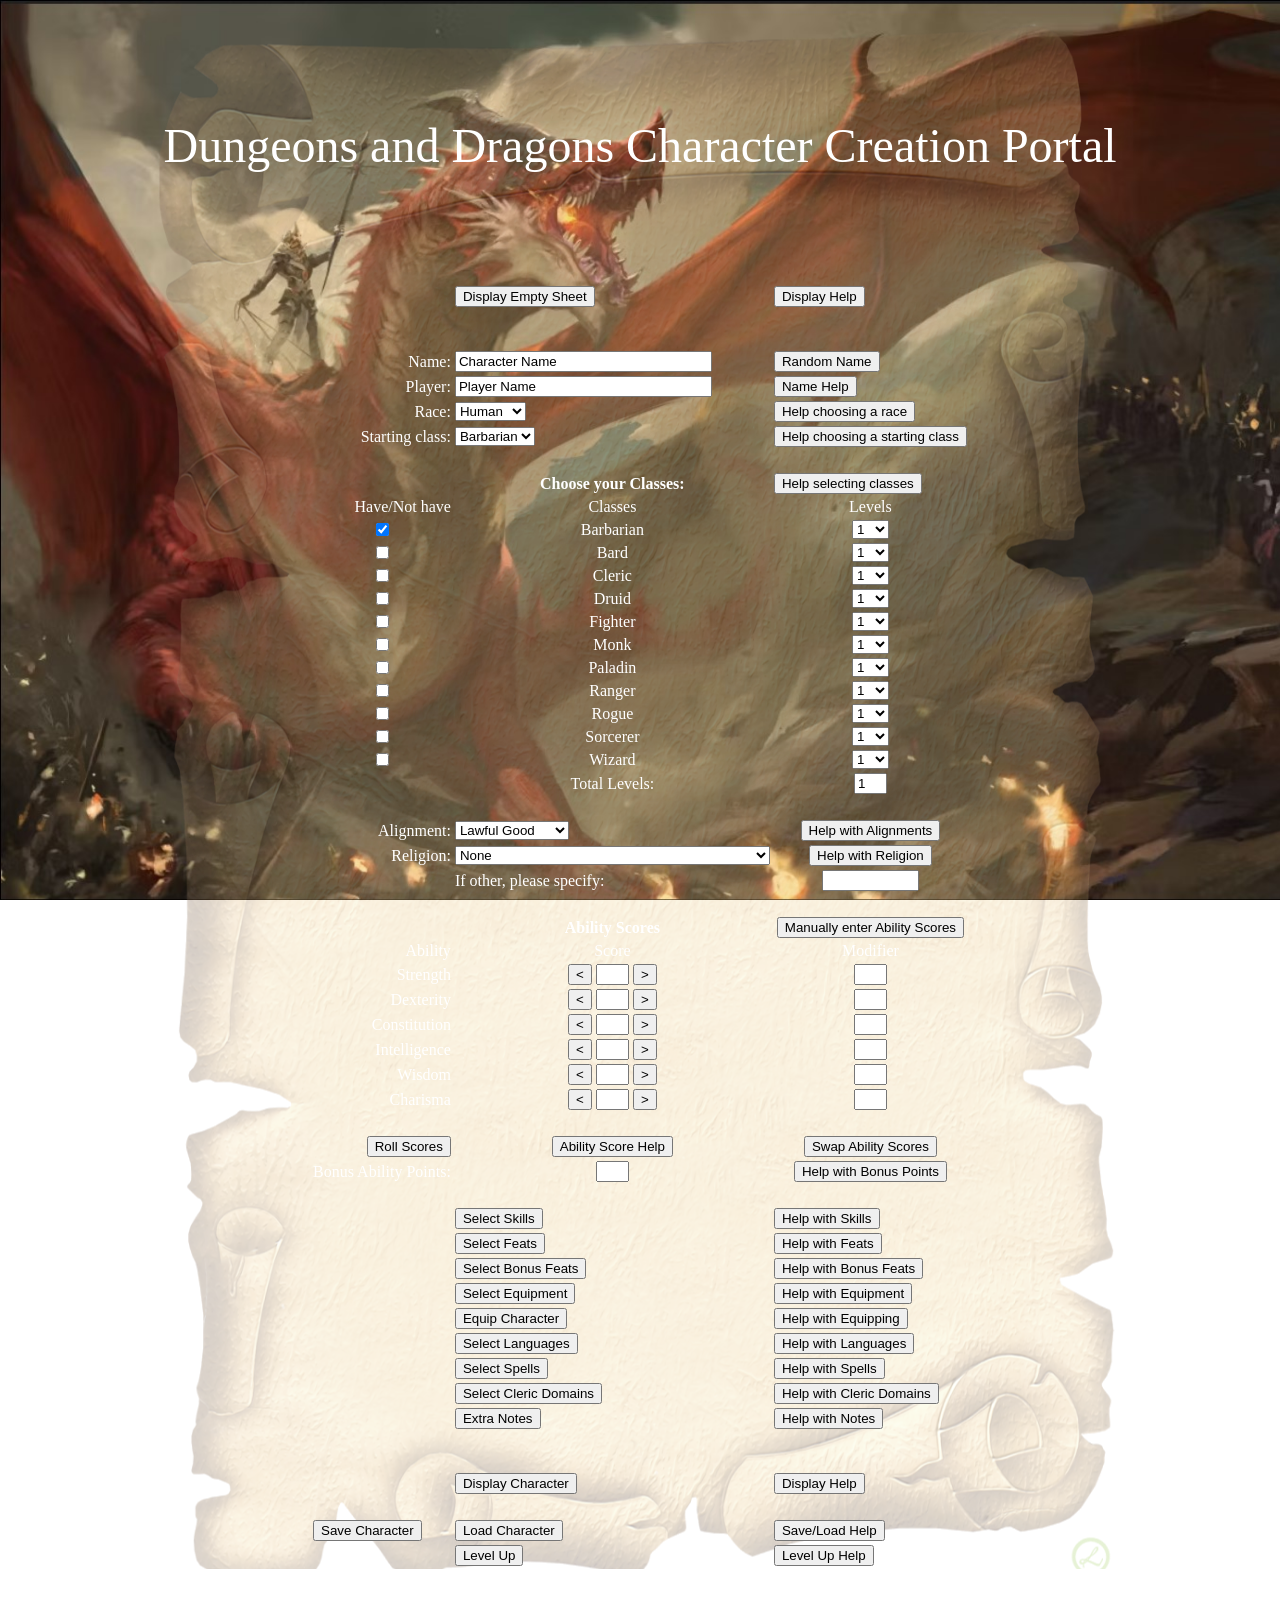
==== commit 4d775a0e: "Update index.html" ====
--- a/index.html
+++ b/index.html
@@ -9582,7 +9582,7 @@
   
    
    <center>
-   <font size=26><br><br>
+   <font size=20><br><br>
    Dungeons and Dragons Character Creation Portal<br>
    <br><br>
    
--- a/style.css
+++ b/style.css
@@ -7,7 +7,7 @@
   background-repeat: no-repeat;
   background-size: cover; /* or "contain" as needed */
   background-attachment: fixed; /* This ensures the background doesn't move when scrolling */
-  color: black;
+  color: white;
  position: relative;
 }
 
@@ -18,7 +18,7 @@
   background-size: 1000px 1600px;
   
   background-position: center center;
-  opacity: 0; /* Adjust the opacity as needed for the overlay */
+  opacity: 0.3; /* Adjust the opacity as needed for the overlay */
   /* Add other styles to position the overlay */
   position: absolute;
   top: 0;
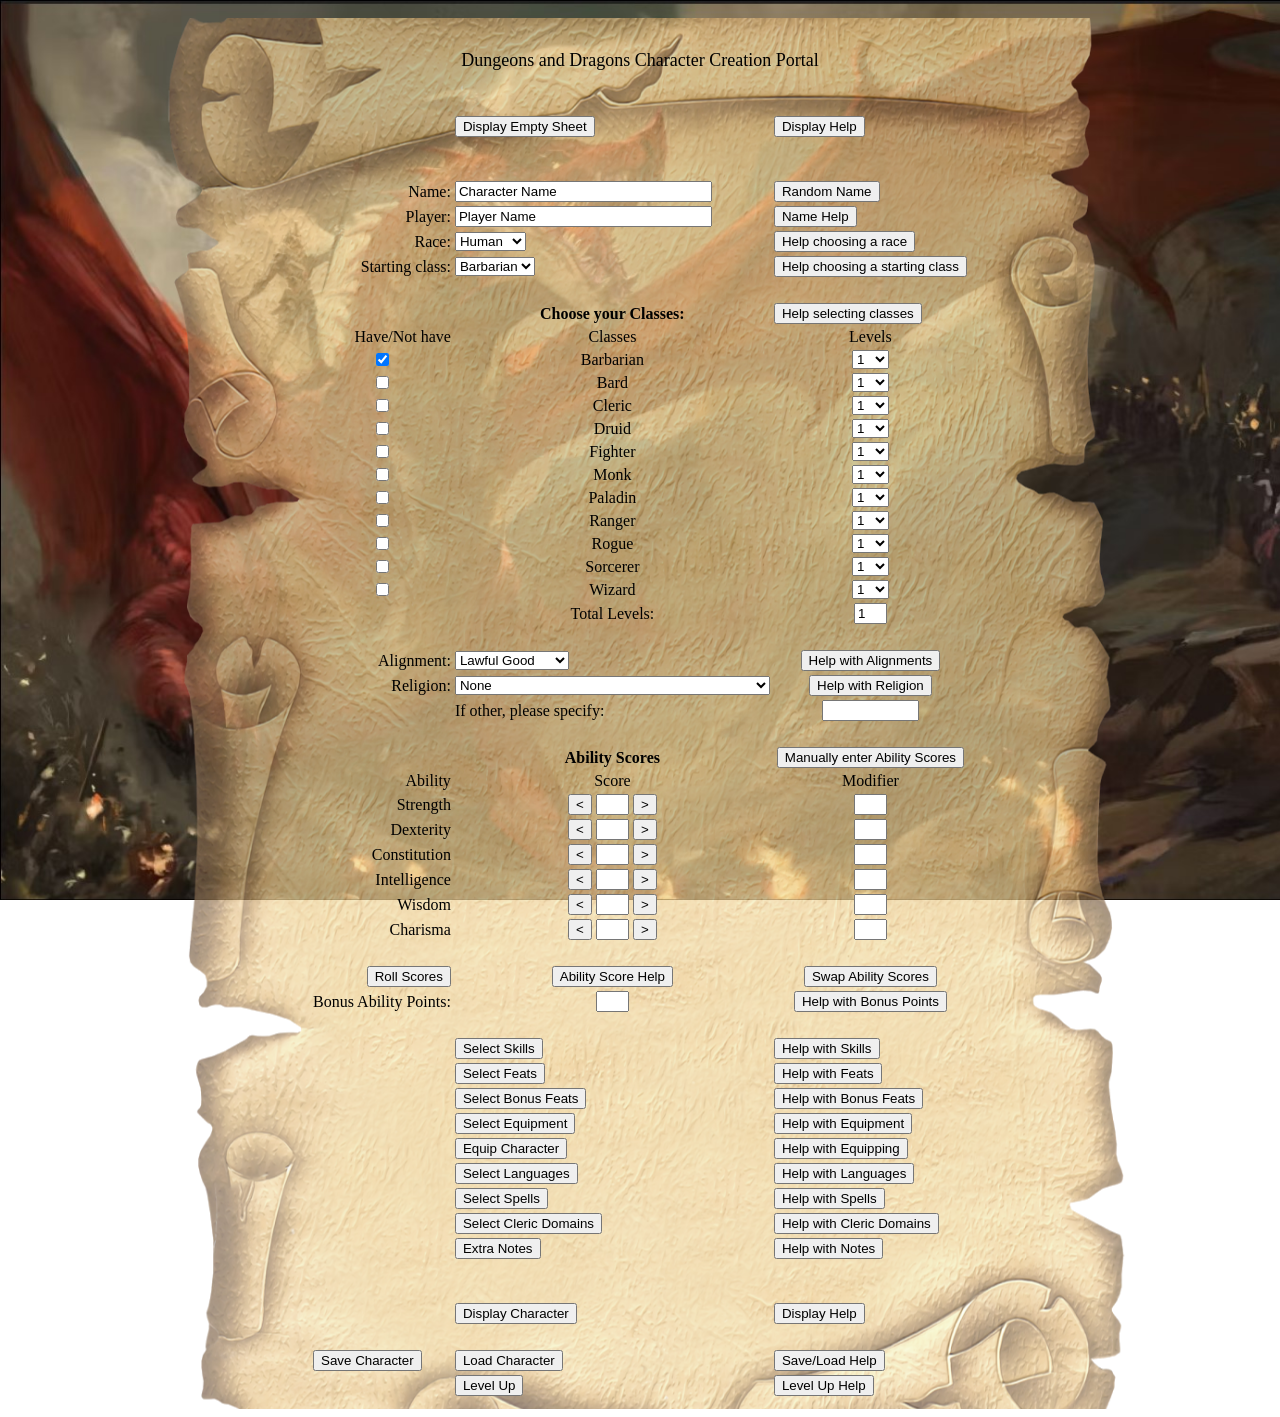
==== commit 15023e13: "Update index.html" ====
--- a/index.html
+++ b/index.html
@@ -9582,7 +9582,7 @@
   
    
    <center>
-   <font size=20><br><br>
+   <font size=+1><br><br>
    Dungeons and Dragons Character Creation Portal<br>
    <br><br>
    
--- a/style.css
+++ b/style.css
@@ -7,7 +7,7 @@
   background-repeat: no-repeat;
   background-size: cover; /* or "contain" as needed */
   background-attachment: fixed; /* This ensures the background doesn't move when scrolling */
-  color: white;
+  color: black;
  position: relative;
 }
 
@@ -18,11 +18,11 @@
   background-size: 1000px 1600px;
   
   background-position: center center;
-  opacity: 0.3; /* Adjust the opacity as needed for the overlay */
+  opacity: 0.7; /* Adjust the opacity as needed for the overlay */
   /* Add other styles to position the overlay */
   position: absolute;
-  top: 0;
-  left: 0;
+  top: 10;
+  left: 10;
   bottom: 0;
   width: 100%;
   height: 100%;
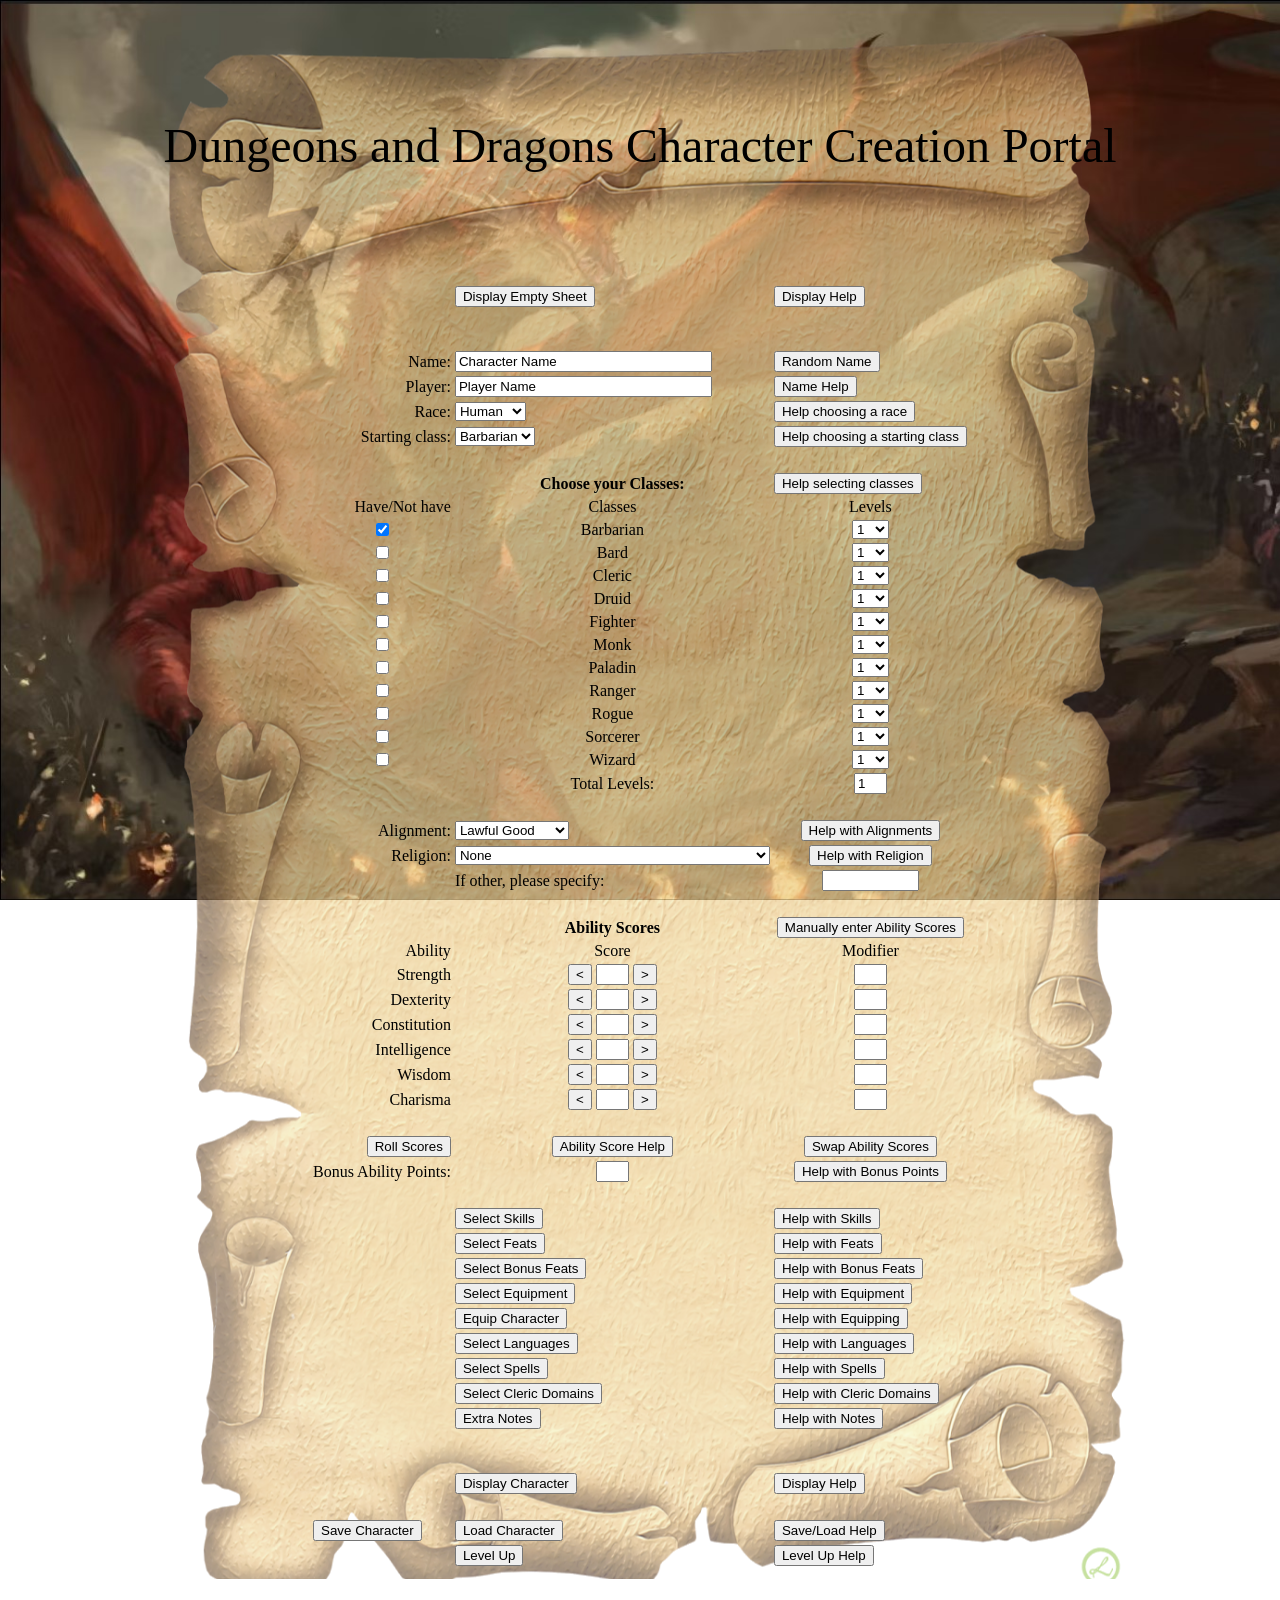
==== commit 804eafbd: "Update index.html" ====
--- a/index.html
+++ b/index.html
@@ -9582,7 +9582,7 @@
   
    
    <center>
-   <font size=+1><br><br>
+   <font size=17><br><br>
    Dungeons and Dragons Character Creation Portal<br>
    <br><br>
    
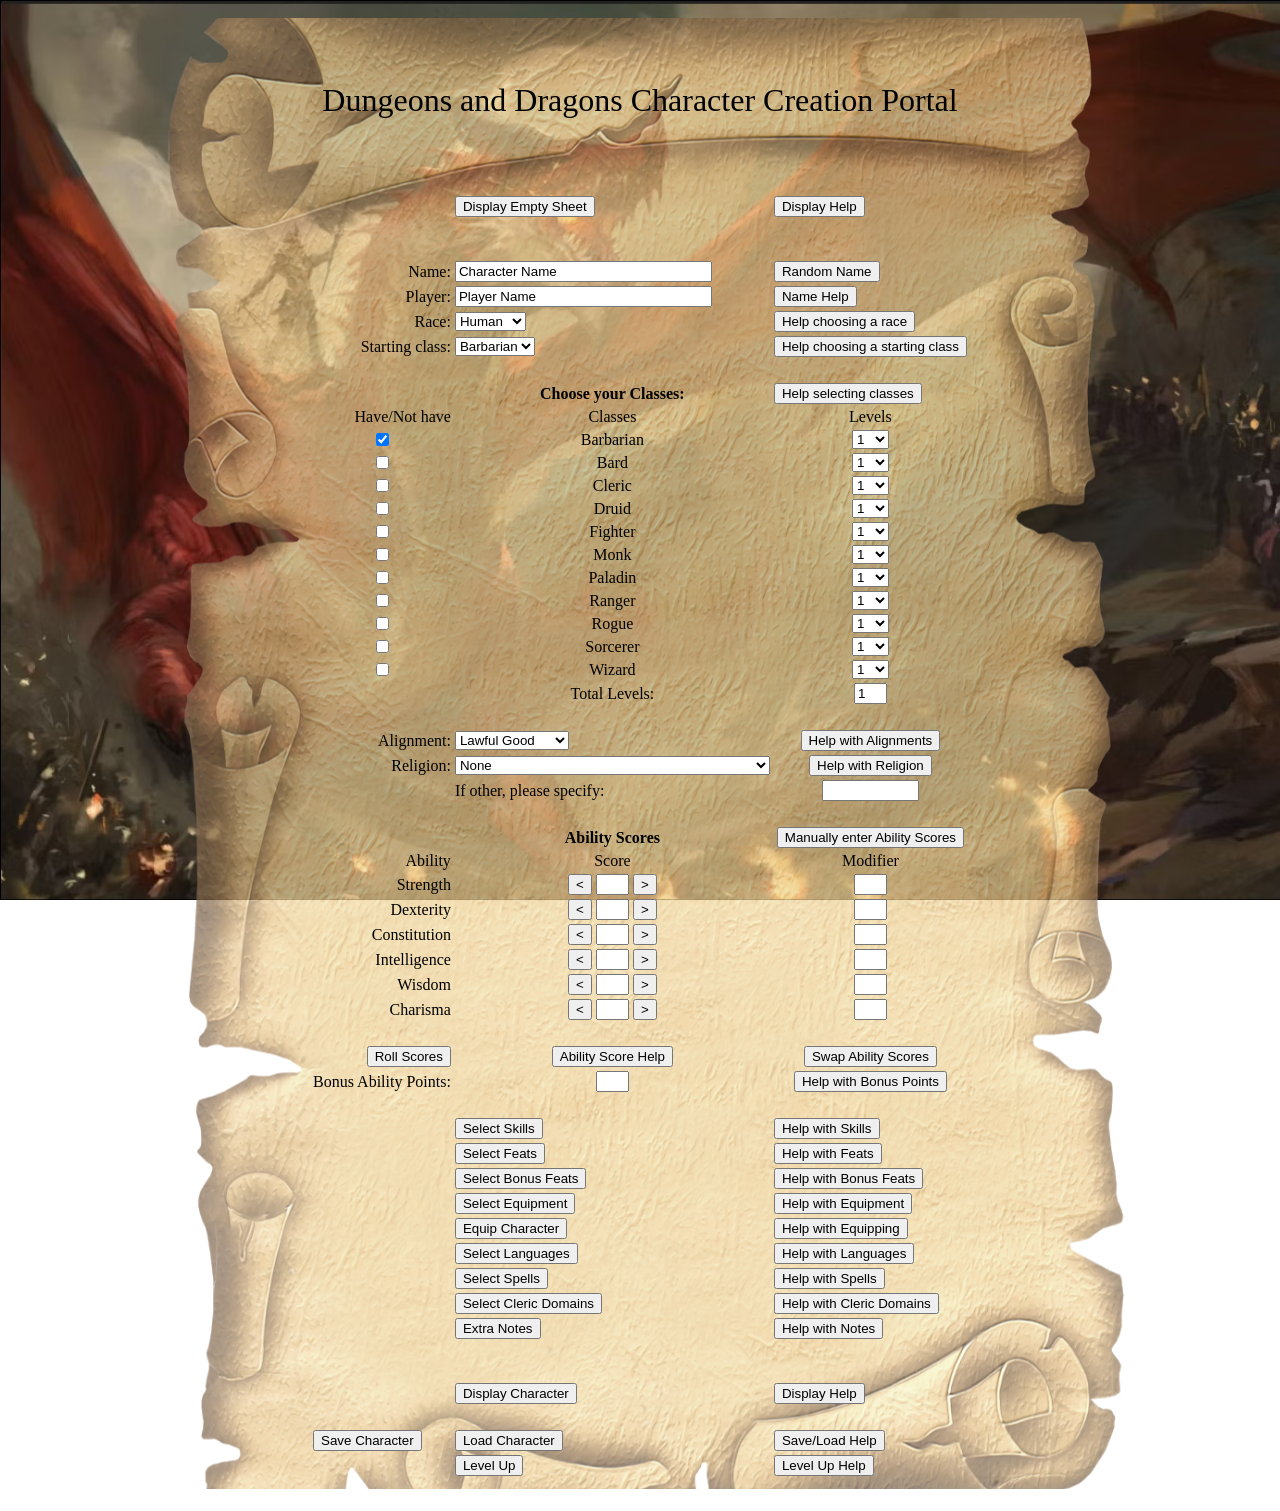
==== commit daf698f7: "Update index.html" ====
--- a/index.html
+++ b/index.html
@@ -9582,7 +9582,7 @@
   
    
    <center>
-   <font size=17><br><br>
+   <font size=+3><br><br>
    Dungeons and Dragons Character Creation Portal<br>
    <br><br>
    
